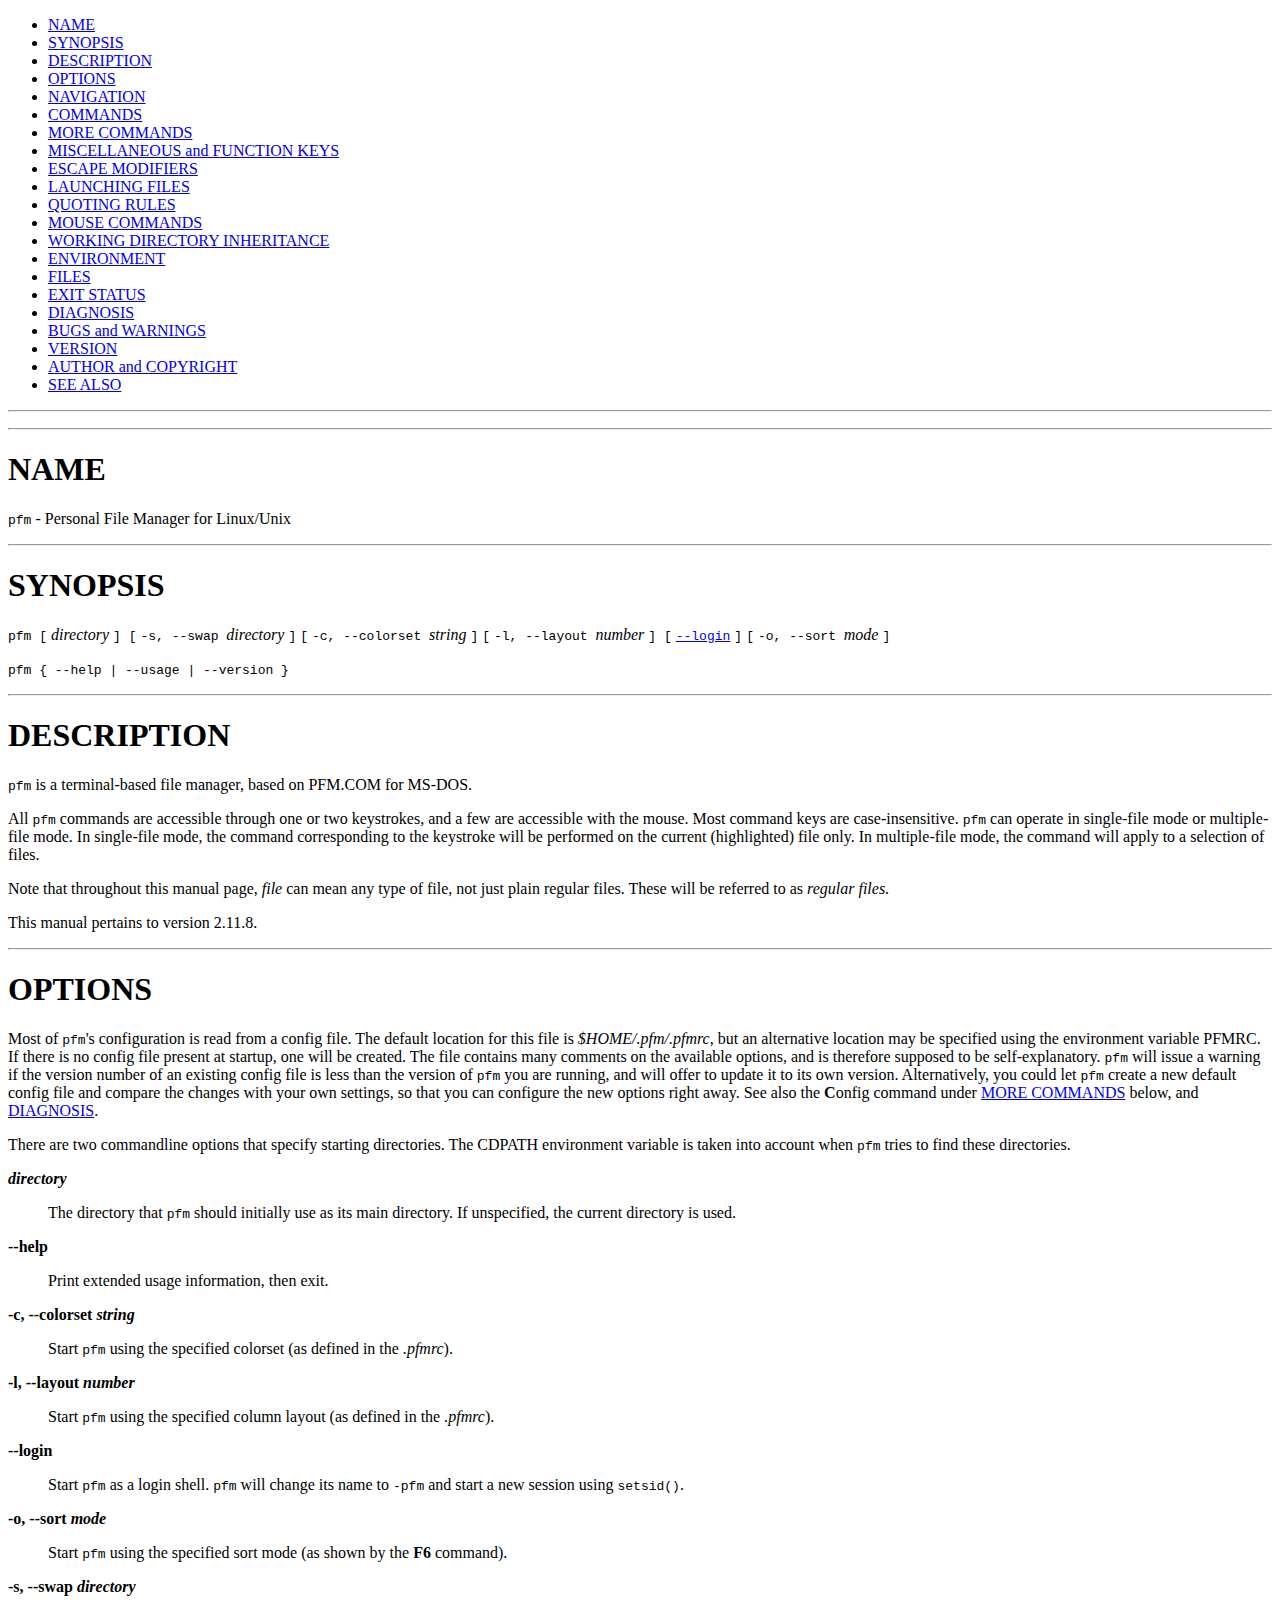
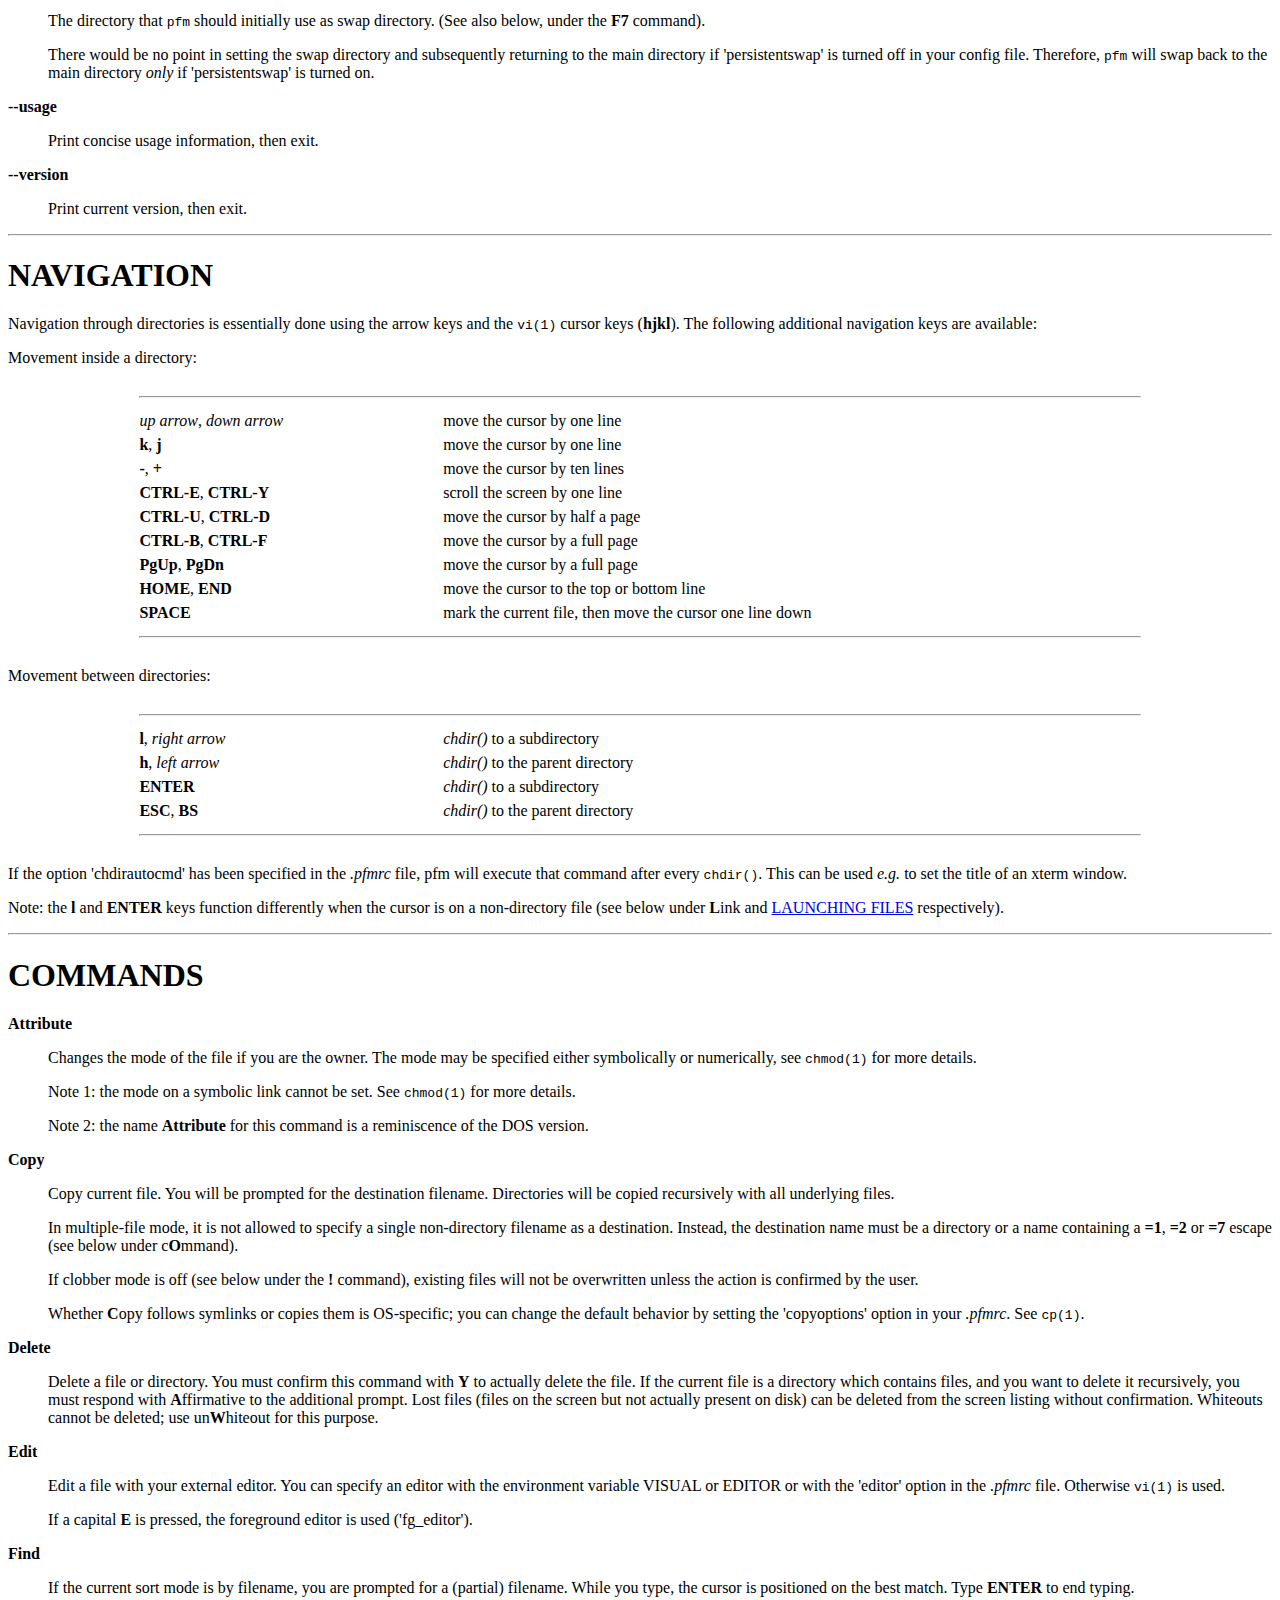
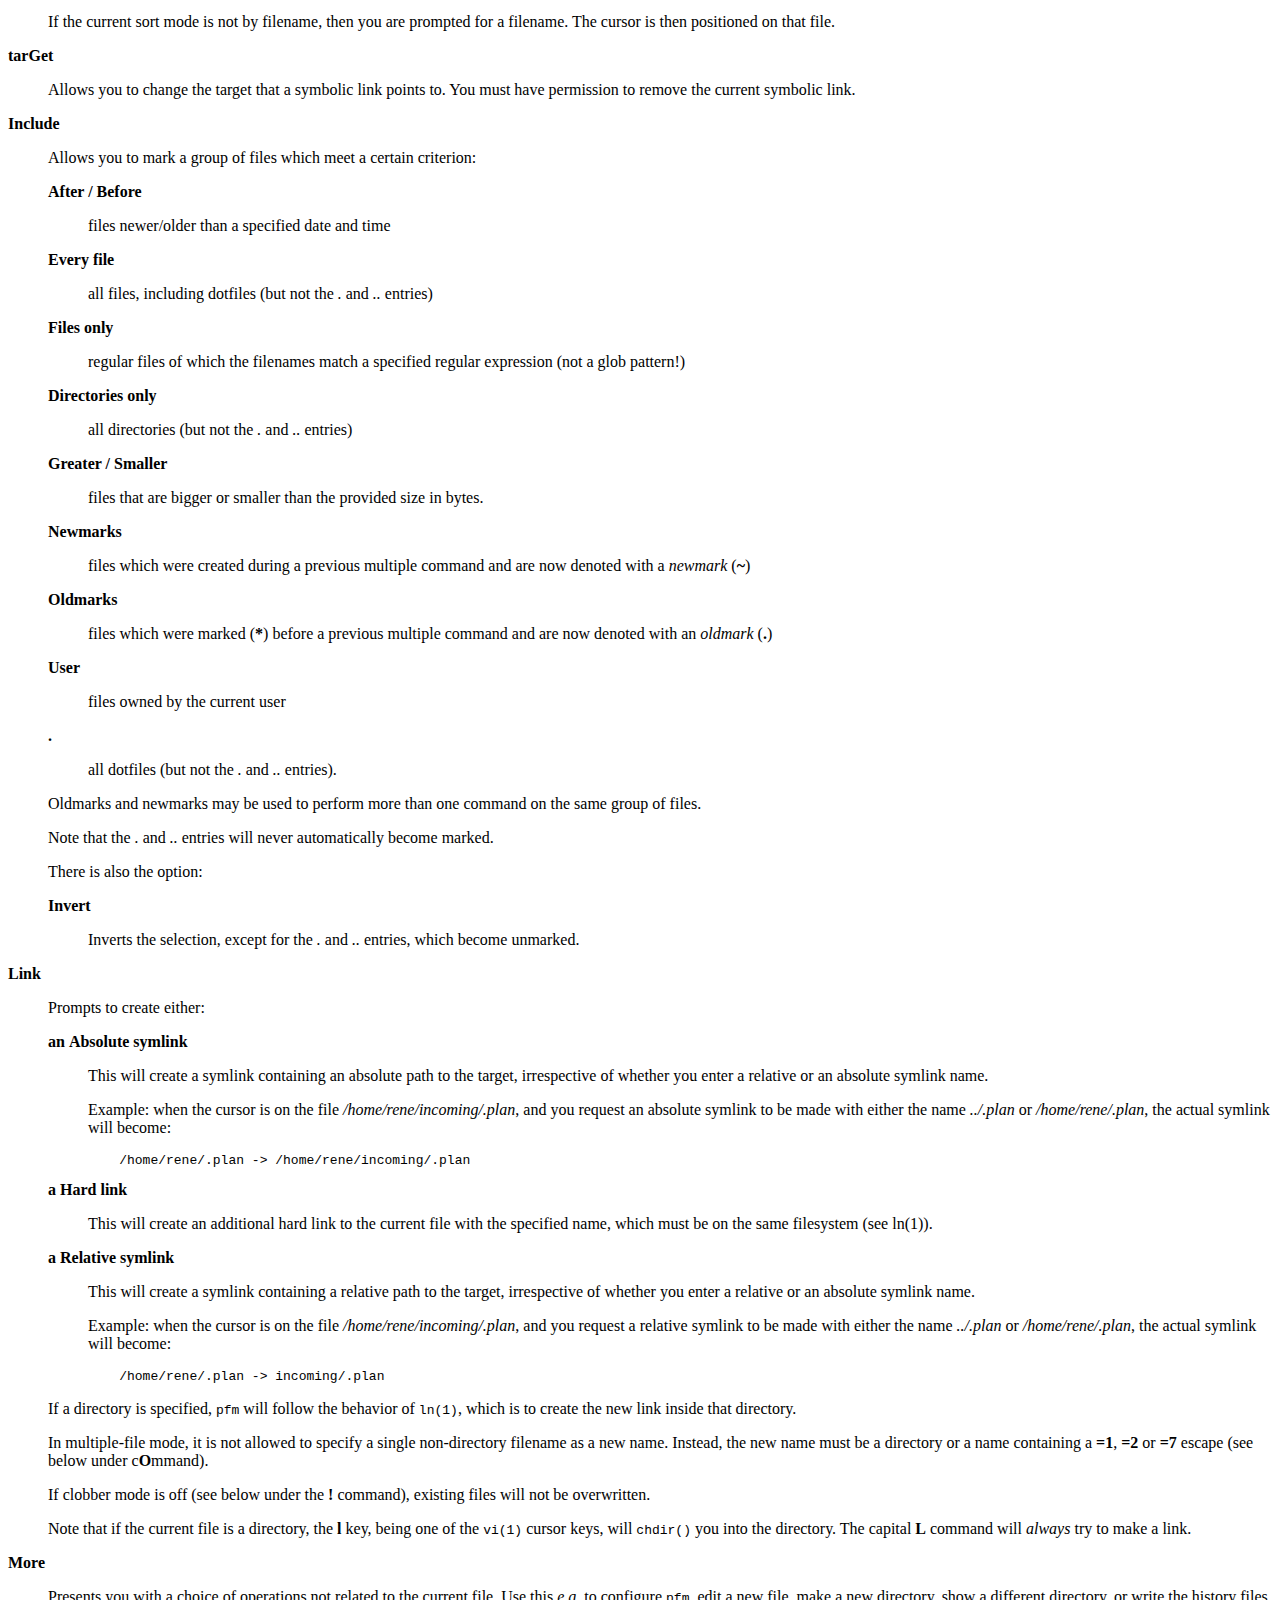
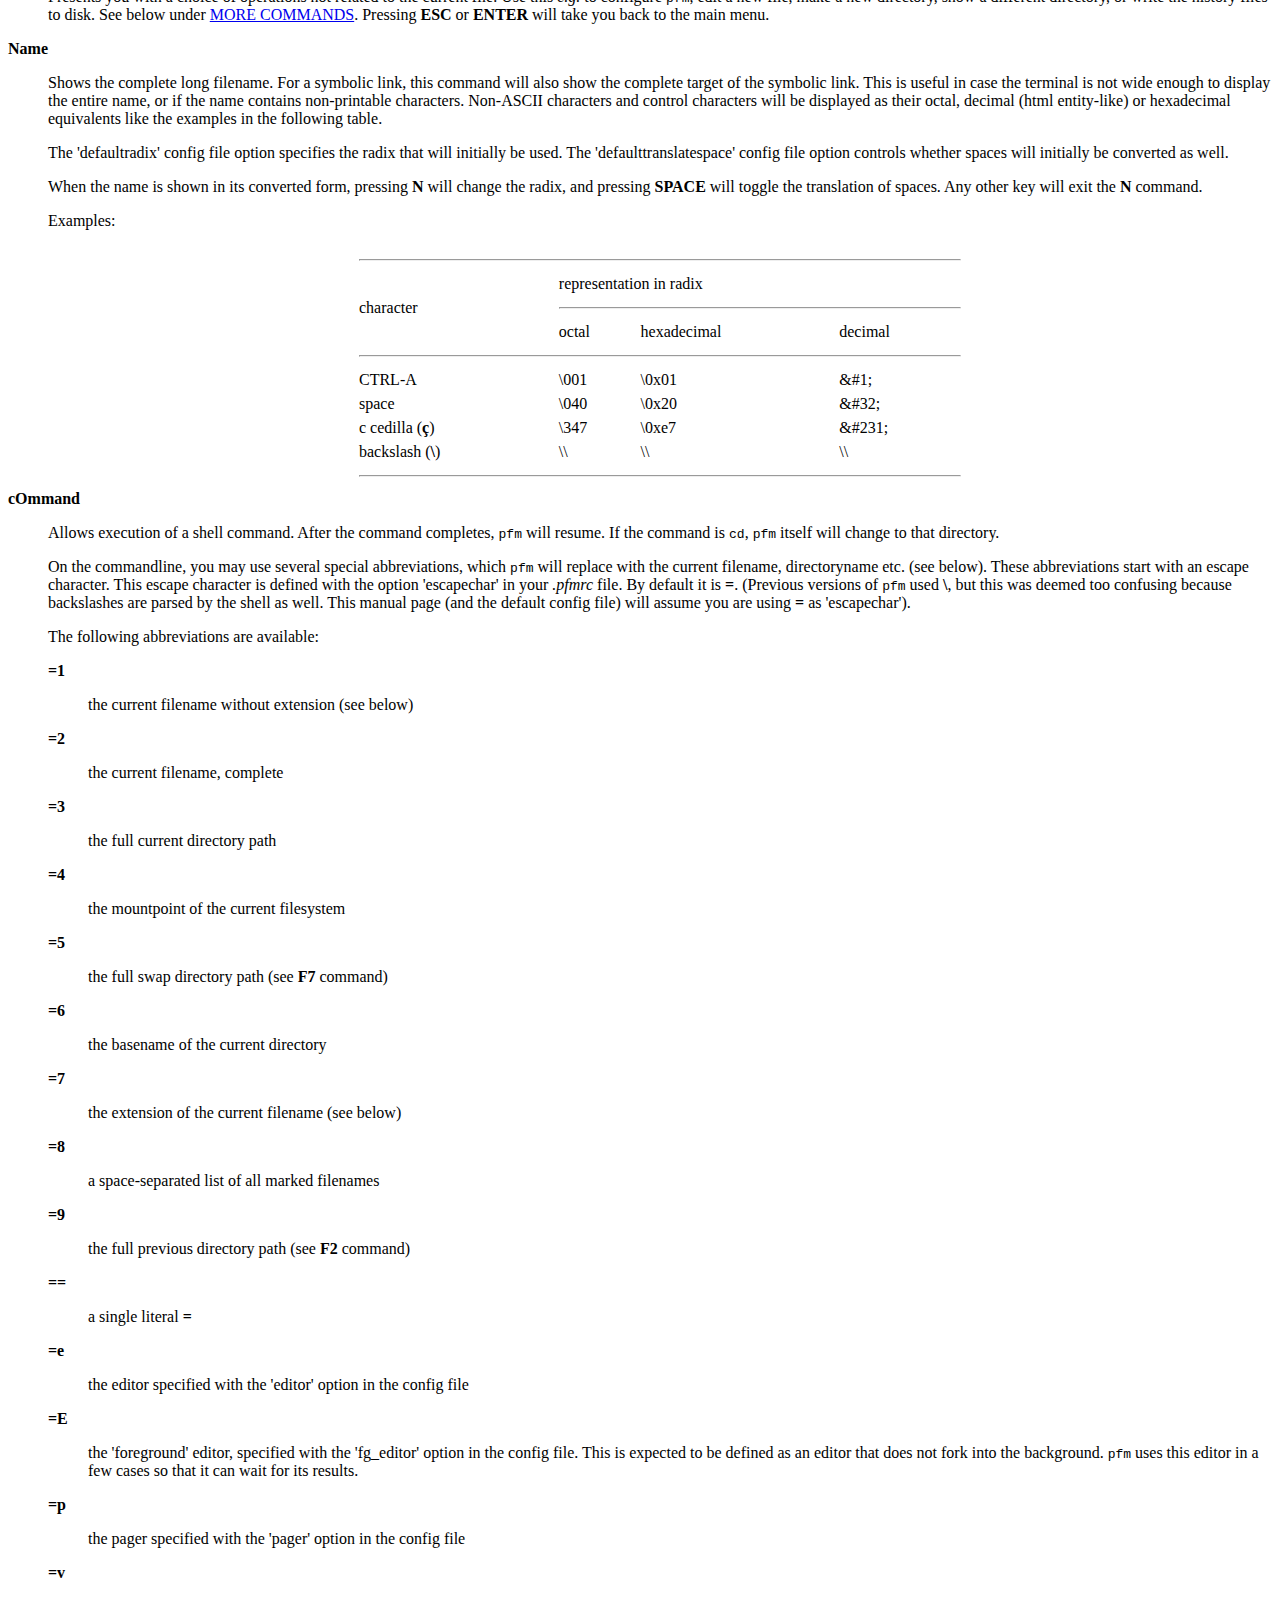
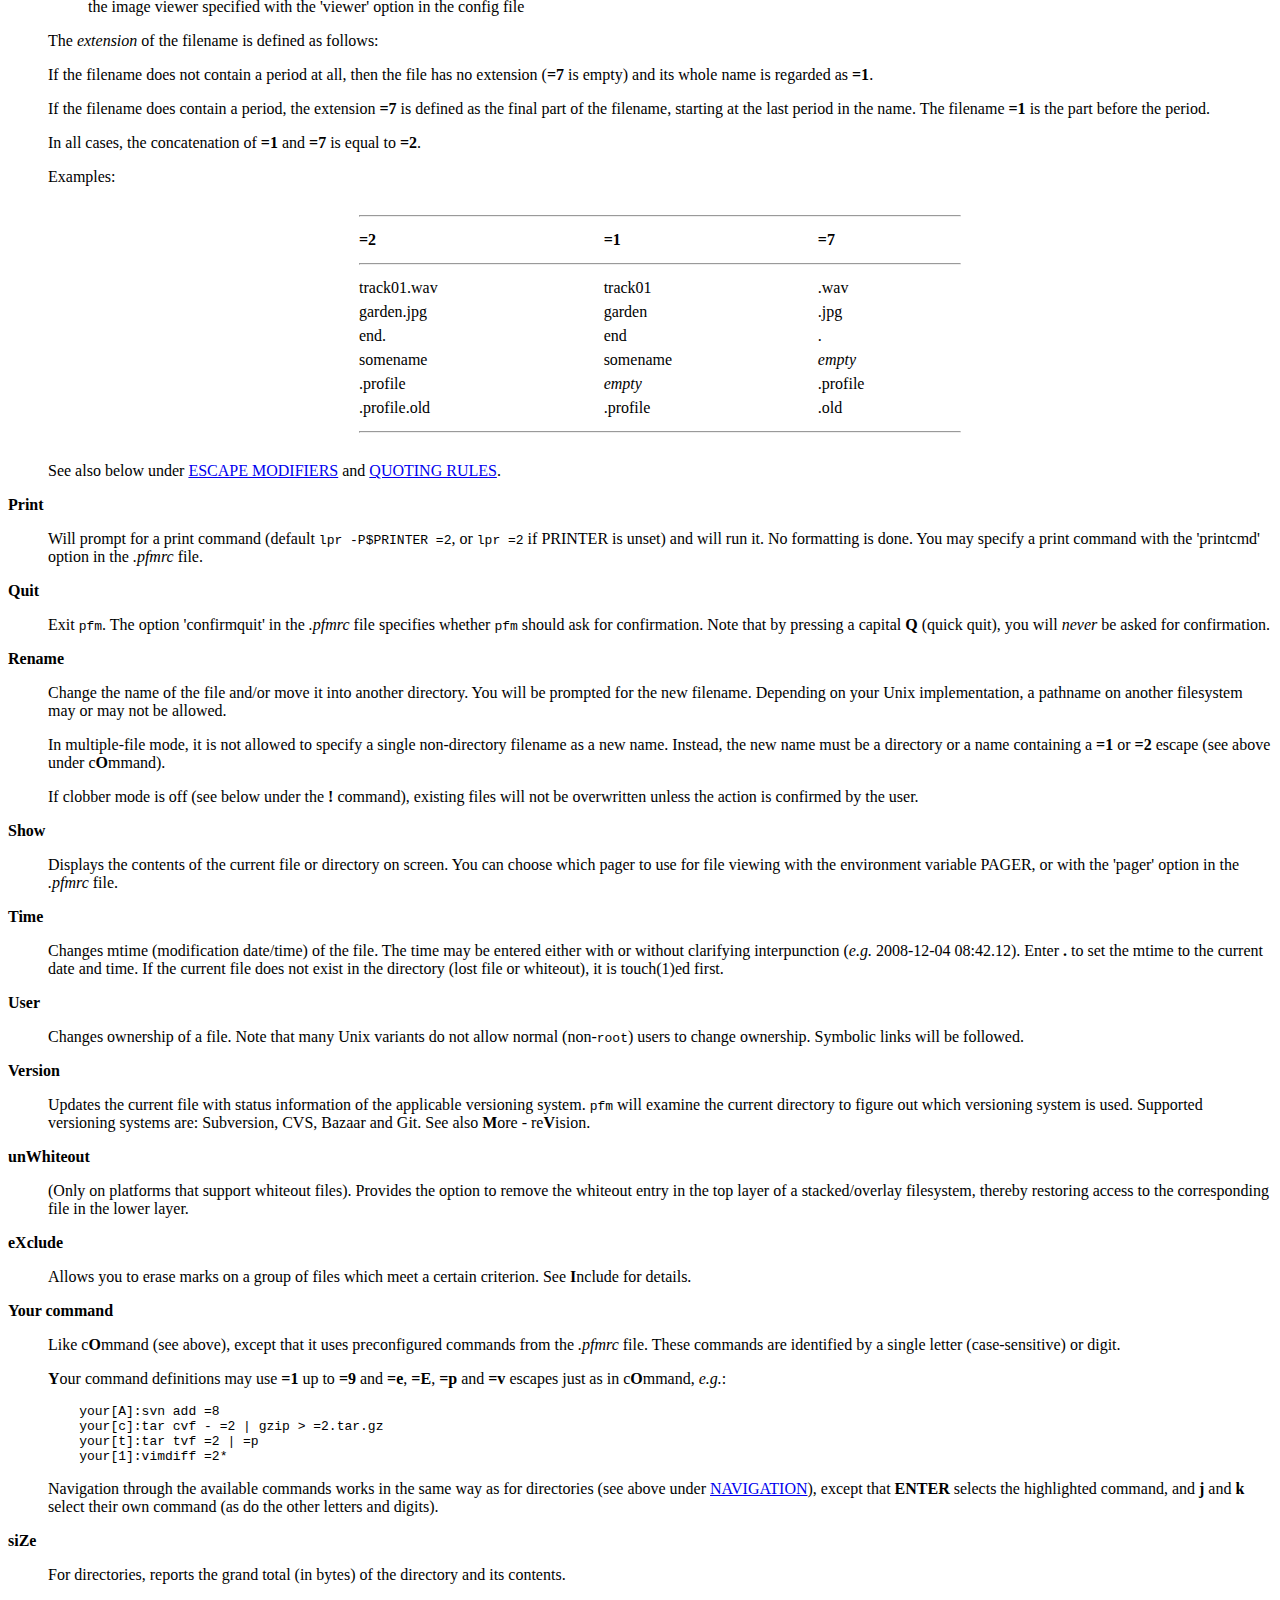
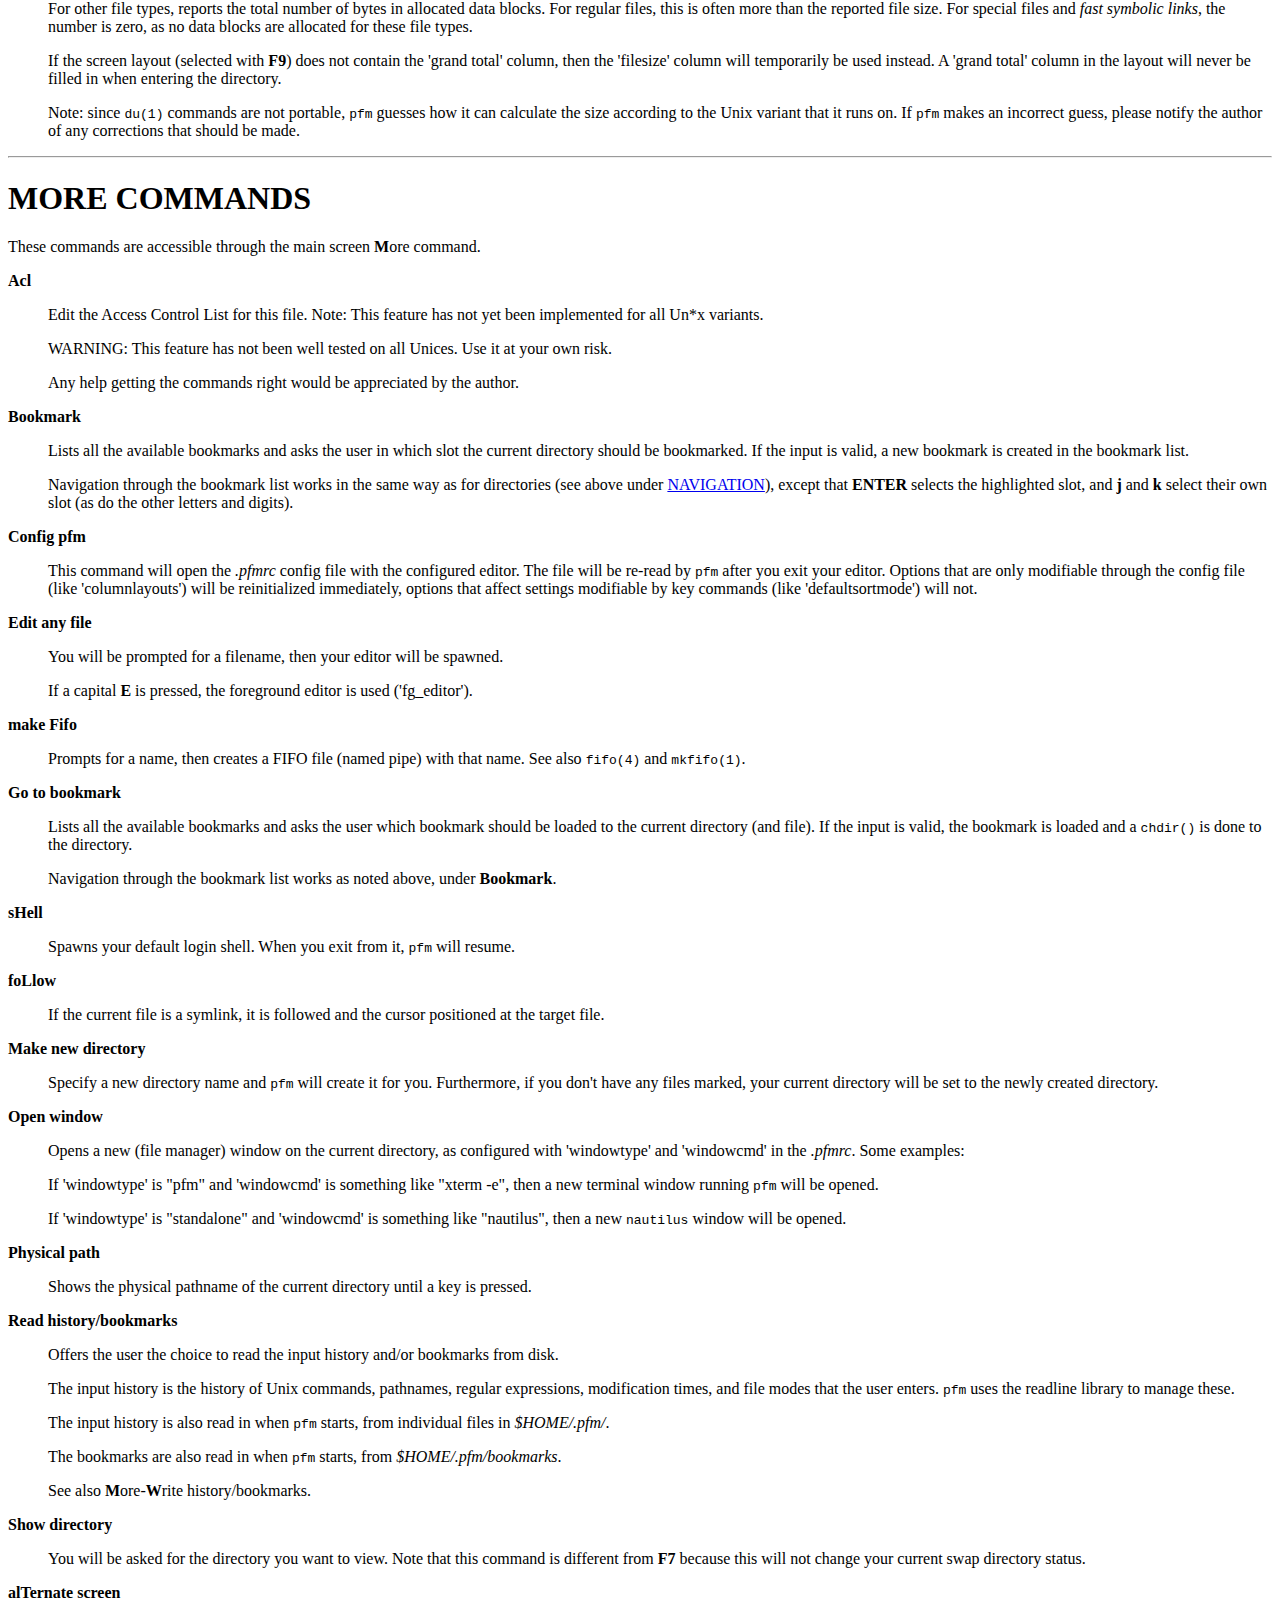
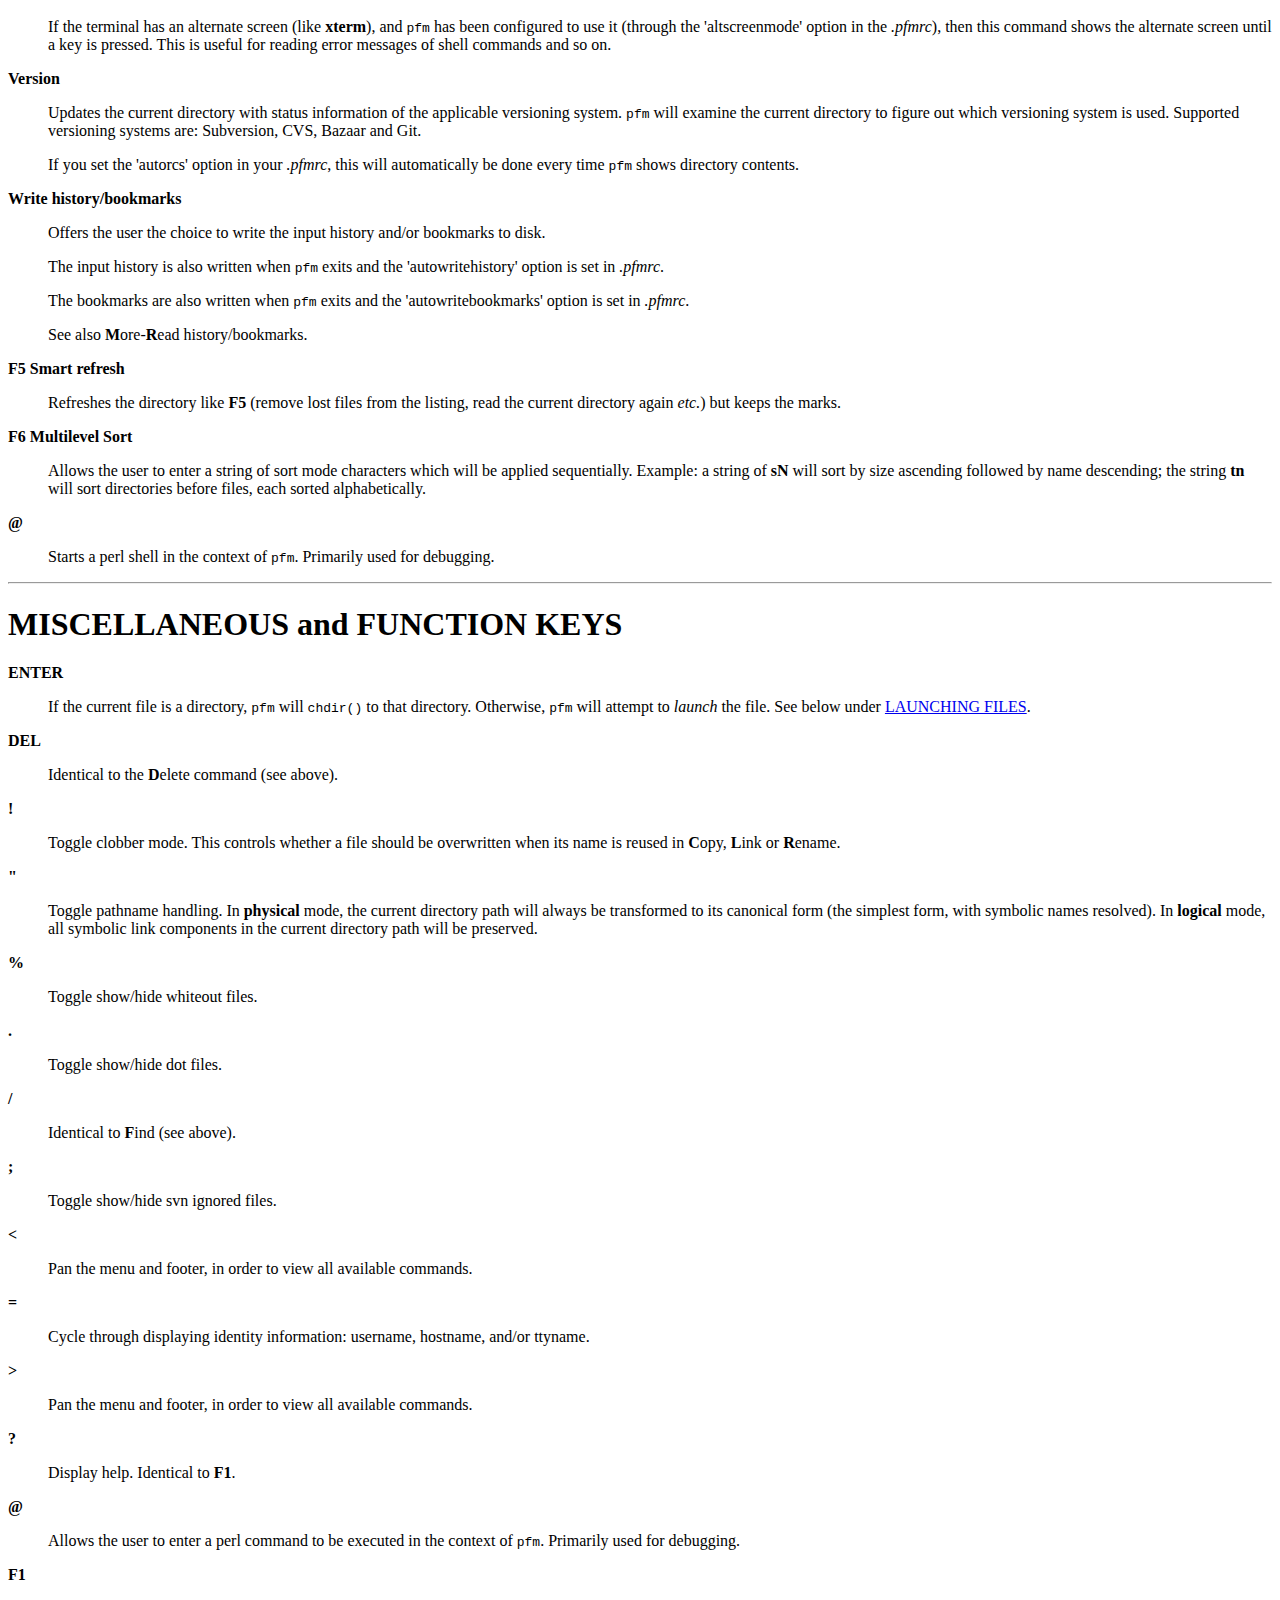
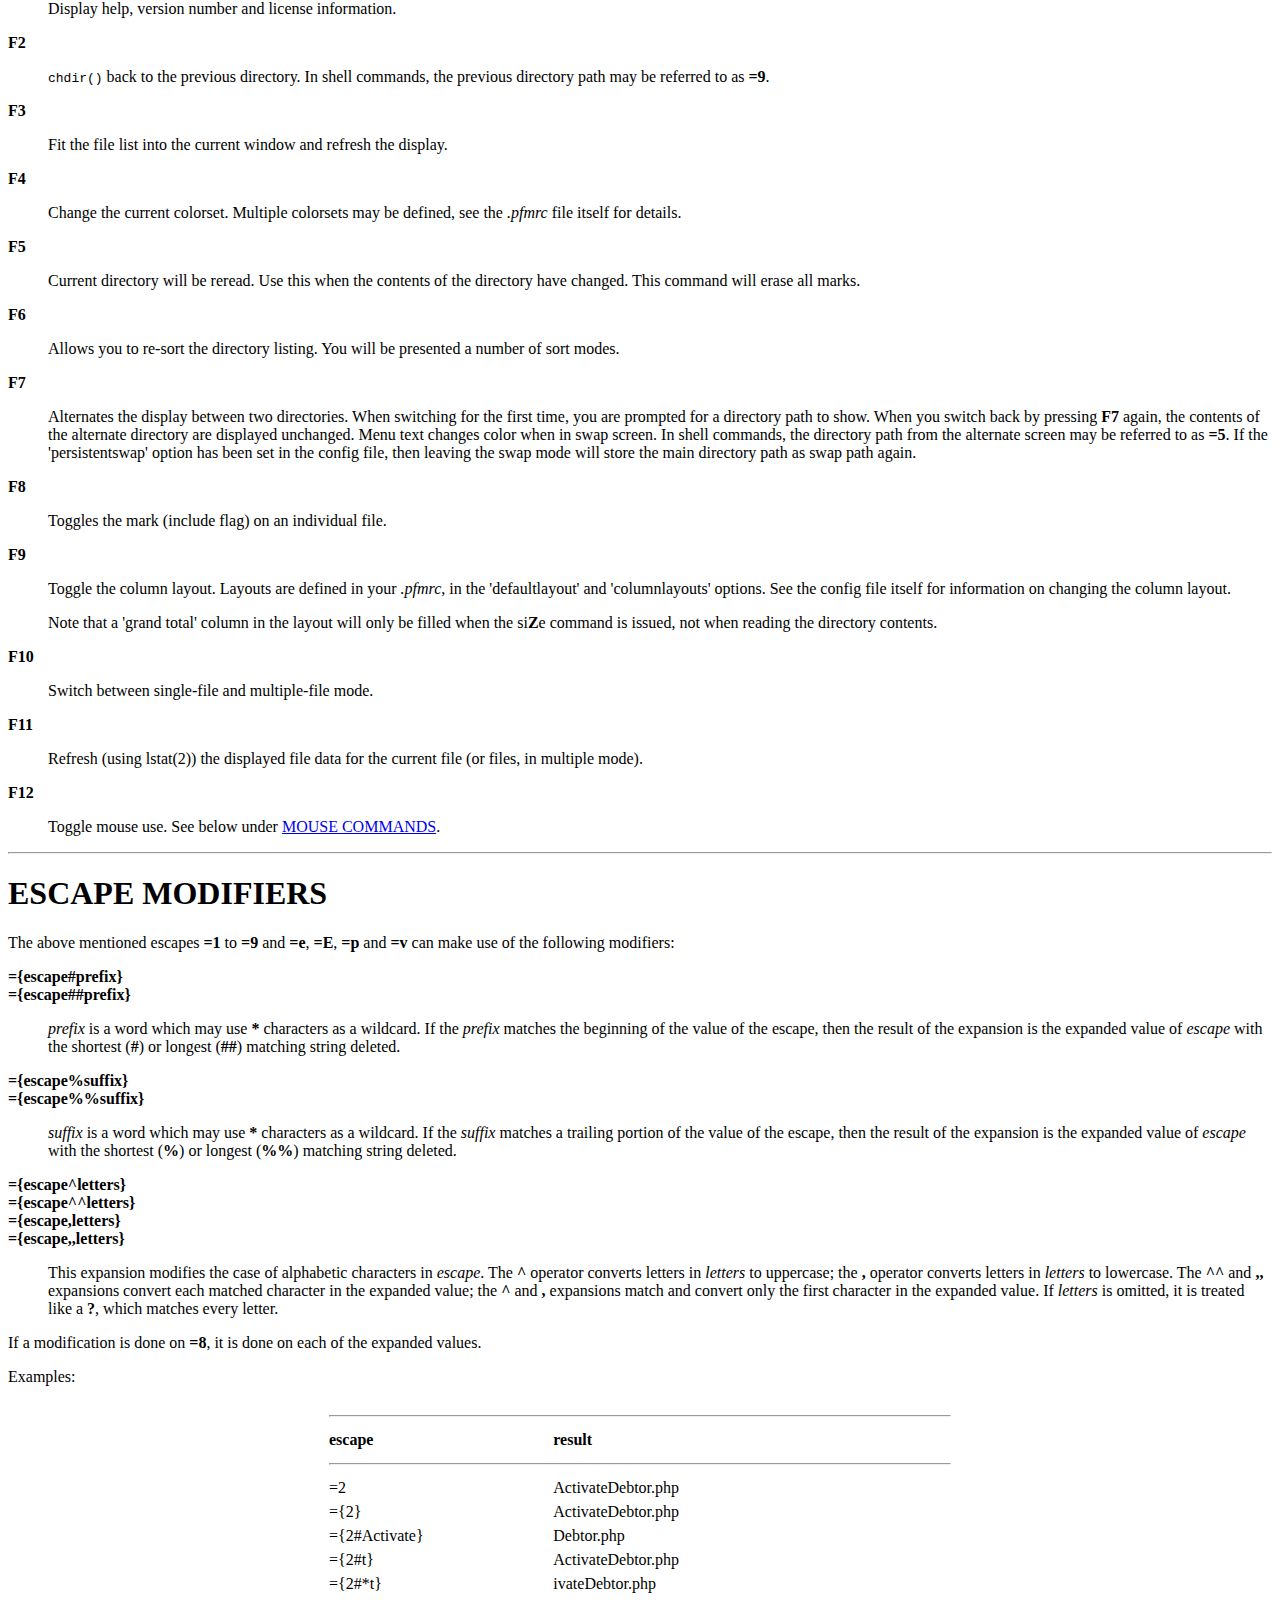
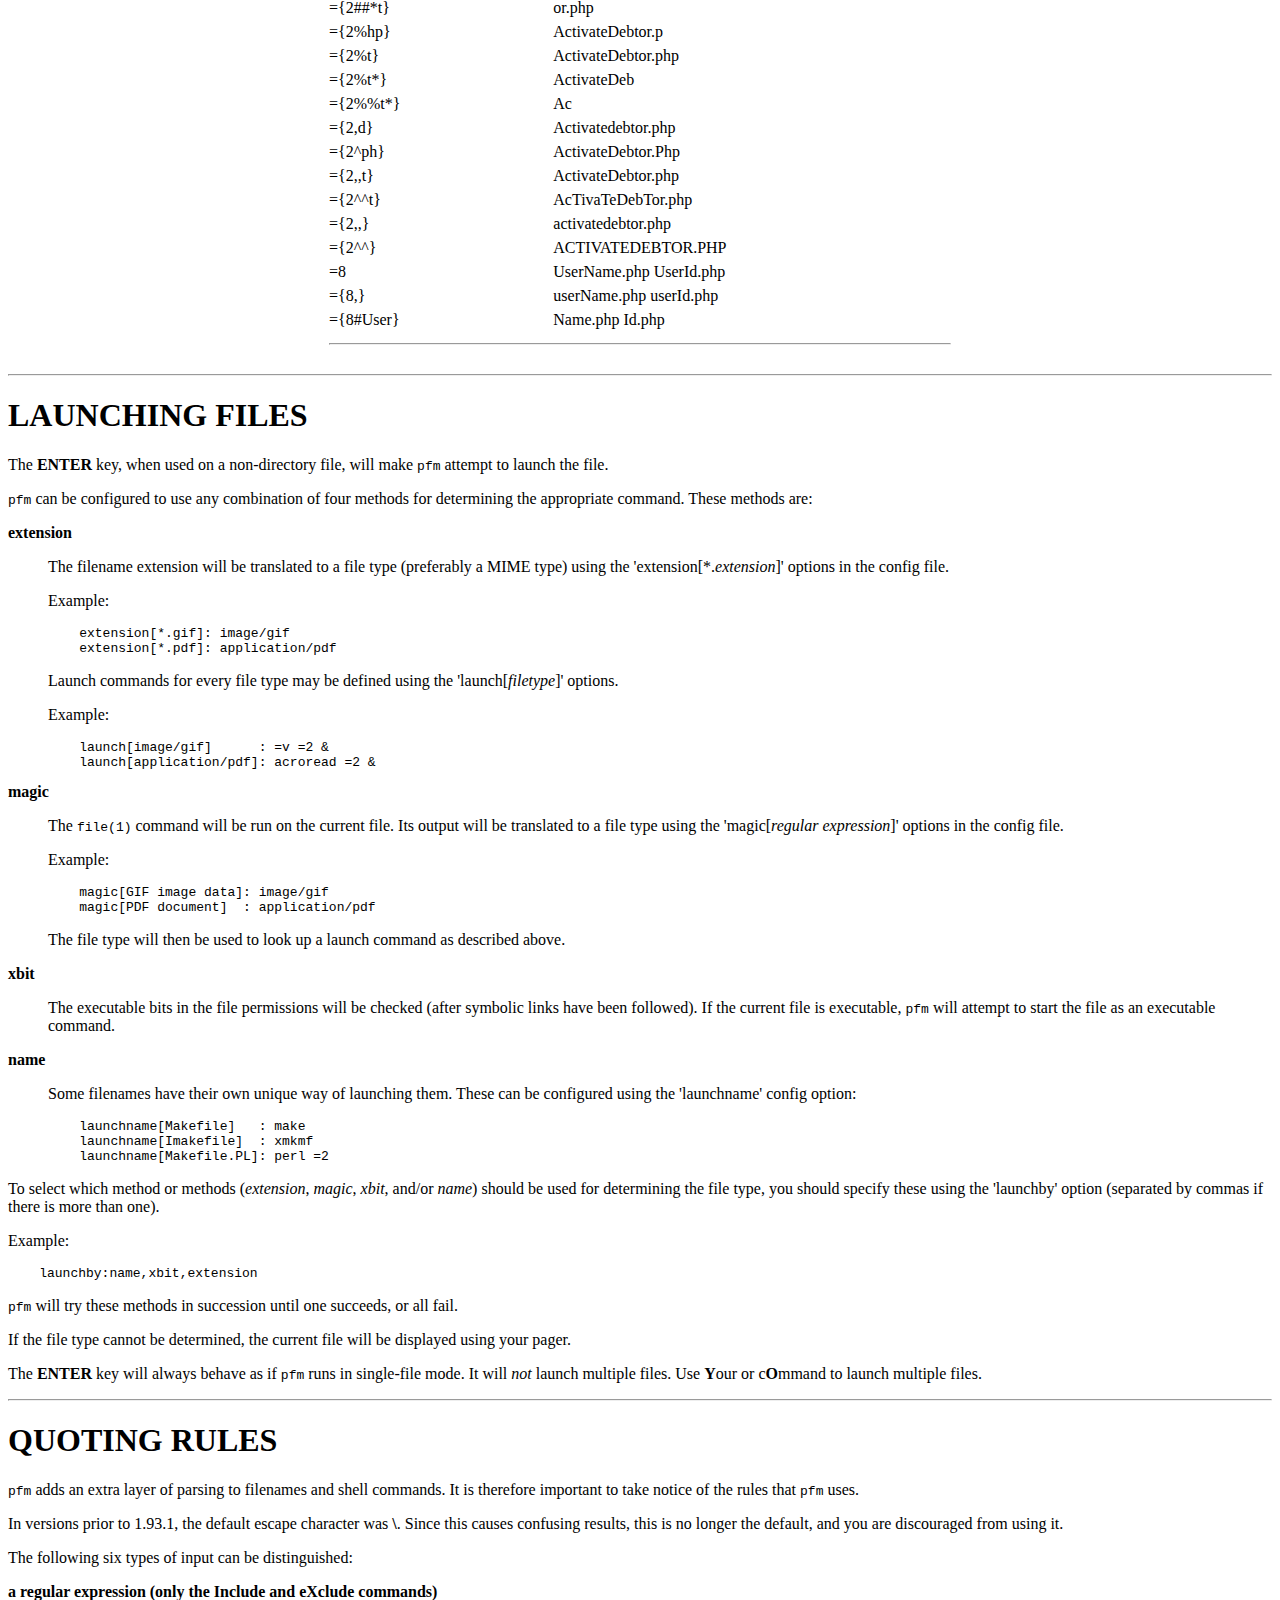
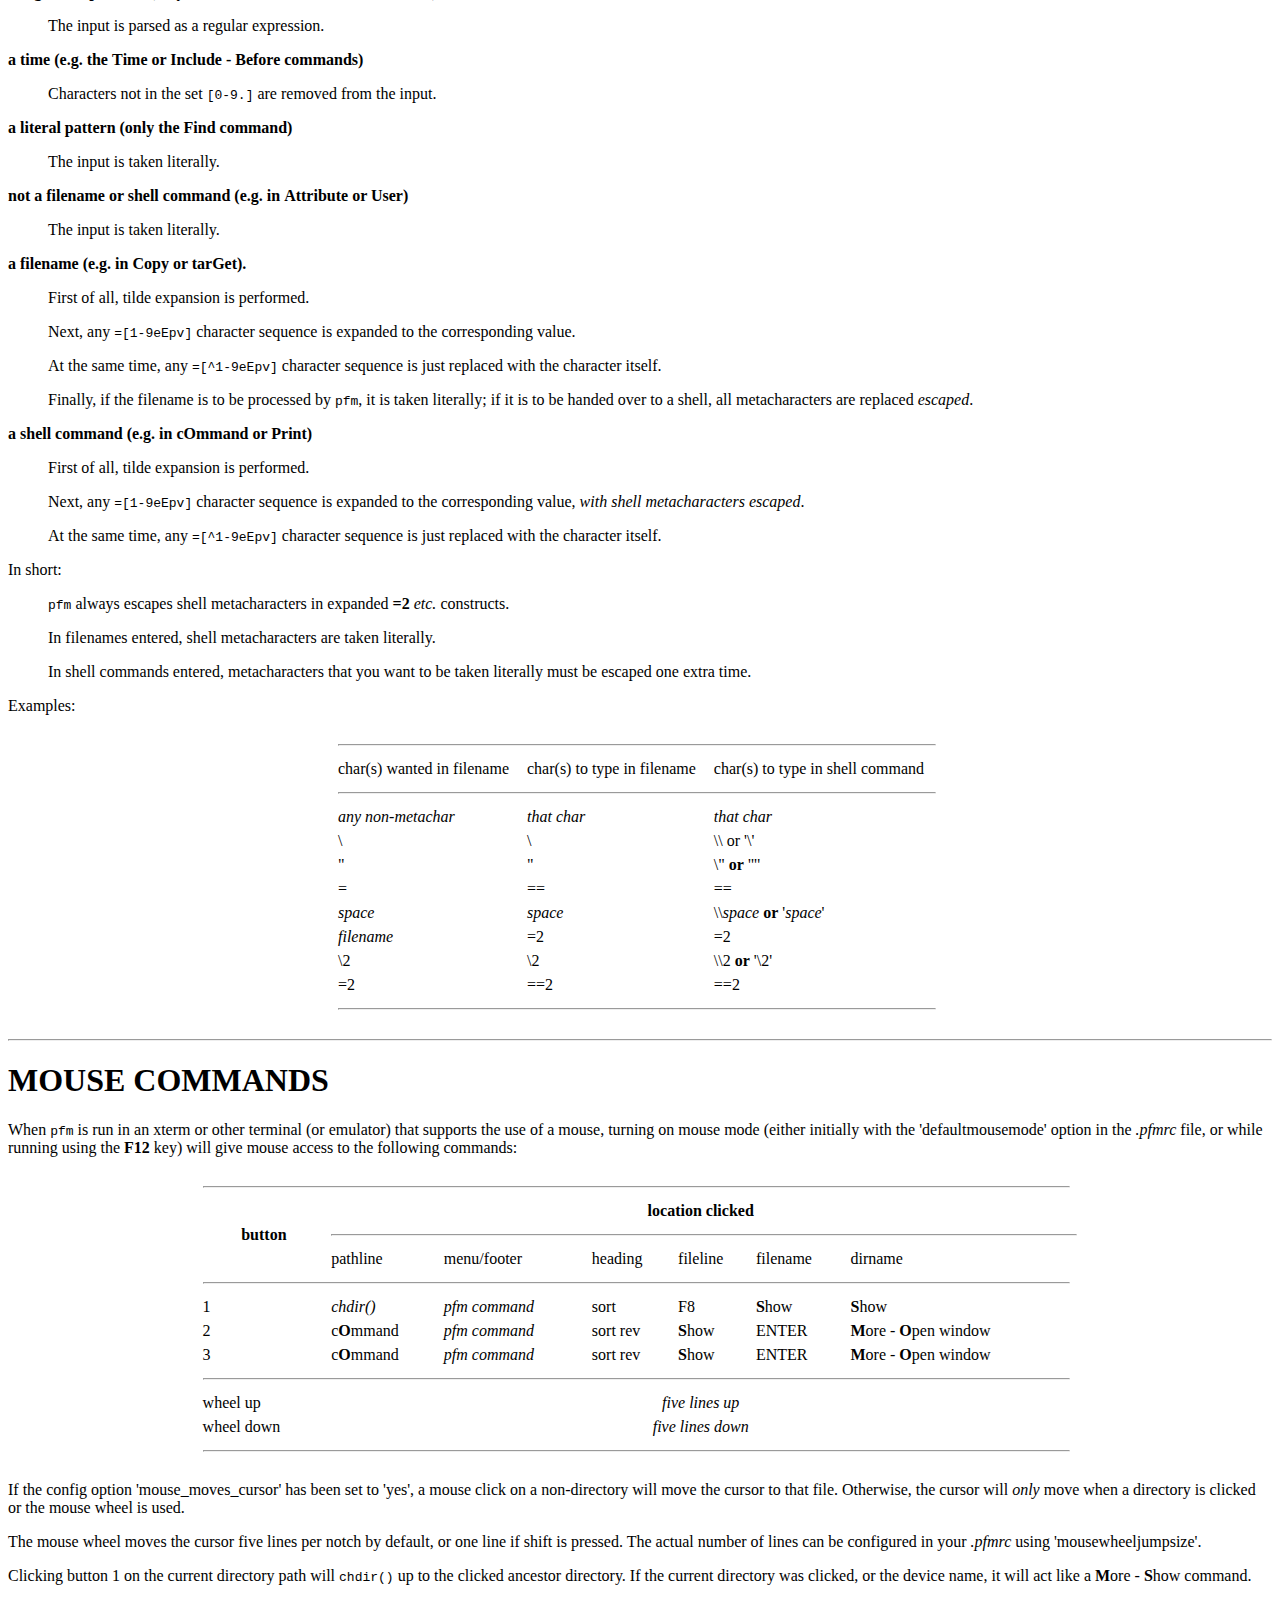
==== trunk/doc/pfm.html @ a26951df "Version 2.11.8" ====
<!DOCTYPE html PUBLIC "-//W3C//DTD XHTML 1.0 Strict//EN" "http://www.w3.org/TR/xhtml1/DTD/xhtml1-strict.dtd">
<html xmlns="http://www.w3.org/1999/xhtml">
<head>
<title>pfm - Personal File Manager for Linux/Unix</title>
<meta http-equiv="content-type" content="text/html; charset=utf-8" />
</head>

<body>


<!-- INDEX BEGIN -->
<div name="index">
<p><a name="__index__"></a></p>

<ul>

	<li><a href="#name">NAME</a></li>
	<li><a href="#synopsis">SYNOPSIS</a></li>
	<li><a href="#description">DESCRIPTION</a></li>
	<li><a href="#options">OPTIONS</a></li>
	<li><a href="#navigation">NAVIGATION</a></li>
	<li><a href="#commands">COMMANDS</a></li>
	<li><a href="#more_commands">MORE COMMANDS</a></li>
	<li><a href="#miscellaneous_and_function_keys">MISCELLANEOUS and FUNCTION KEYS</a></li>
	<li><a href="#escape_modifiers">ESCAPE MODIFIERS</a></li>
	<li><a href="#launching_files">LAUNCHING FILES</a></li>
	<li><a href="#quoting_rules">QUOTING RULES</a></li>
	<li><a href="#mouse_commands">MOUSE COMMANDS</a></li>
	<li><a href="#working_directory_inheritance">WORKING DIRECTORY INHERITANCE</a></li>
	<li><a href="#environment">ENVIRONMENT</a></li>
	<li><a href="#files">FILES</a></li>
	<li><a href="#exit_status">EXIT STATUS</a></li>
	<li><a href="#diagnosis">DIAGNOSIS</a></li>
	<li><a href="#bugs_and_warnings">BUGS and WARNINGS</a></li>
	<li><a href="#version">VERSION</a></li>
	<li><a href="#author_and_copyright">AUTHOR and COPYRIGHT</a></li>
	<li><a href="#see_also">SEE ALSO</a></li>
</ul>

<hr name="index" />
</div>
<!-- INDEX END -->

<p>
</p>
<hr />
<h1><a name="name">NAME</a></h1>
<p><code>pfm</code> - Personal File Manager for Linux/Unix</p>
<p>
</p>
<hr />
<h1><a name="synopsis">SYNOPSIS</a></h1>
<p><code>pfm [</code>&nbsp;<em>directory</em>&nbsp;<code>] [</code>&nbsp;<code>-s, --swap </code><em>directory</em>&nbsp;<code>]</code>
<code> [</code>&nbsp;<code>-c, --colorset </code><em>string</em>&nbsp;<code>]</code>
<code> [</code>&nbsp;<code>-l, --layout </code><em>number</em>&nbsp;<code>] [</code>&nbsp;<a href="#login"><code>--login</code></a>&nbsp;<code>]</code>
<code> [</code>&nbsp;<code>-o, --sort </code><em>mode</em>&nbsp;<code>]</code></p>
<p><code>pfm { --help | --usage | --version }</code></p>
<p>
</p>
<hr />
<h1><a name="description">DESCRIPTION</a></h1>
<p><code>pfm</code> is a terminal-based file manager, based on PFM.COM for MS-DOS.</p>
<p>All <code>pfm</code> commands are accessible through one or two keystrokes, and a few
are accessible with the mouse. Most command keys are case-insensitive. <code>pfm</code>
can operate in single-file mode or multiple-file mode. In single-file mode,
the command corresponding to the keystroke will be performed on the current
(highlighted) file only. In multiple-file mode, the command will apply to
a selection of files.</p>
<p>Note that throughout this manual page, <em>file</em> can mean any type of file,
not just plain regular files. These will be referred to as <em>regular files</em>.</p>
<p>
This manual pertains to version 2.11.8.
</p>
<hr />
<h1><a name="options">OPTIONS</a></h1>
<p>Most of <code>pfm</code>'s configuration is read from a config file. The default
location for this file is <em class="file">$HOME/.pfm/.pfmrc</em>, but an alternative location
may be specified using the environment variable PFMRC. If there is no
config file present at startup, one will be created. The file contains
many comments on the available options, and is therefore supposed to be
self-explanatory. <code>pfm</code> will issue a warning if the version number of an
existing config file is less than the version of <code>pfm</code> you are running, and
will offer to update it to its own version.  Alternatively, you could let
<code>pfm</code> create a new default config file and compare the changes with your
own settings, so that you can configure the new options right away. See
also the <strong>C</strong>onfig command under <a href="#more_commands">MORE COMMANDS</a> below, and <a href="#diagnosis">DIAGNOSIS</a>.</p>
<p>There are two commandline options that specify starting directories.
The CDPATH environment variable is taken into account when <code>pfm</code>
tries to find these directories.</p>
<dl>
<dt><strong><a name="directory" class="item"><em>directory</em></a></strong></dt>

<dd>
<p>The directory that <code>pfm</code> should initially use as its main directory. If
unspecified, the current directory is used.</p>
</dd>
<dt><strong><a name="help" class="item">--help</a></strong></dt>

<dd>
<p>Print extended usage information, then exit.</p>
</dd>
<dt><strong><a name="c_colorset_string" class="item">-c, --colorset <em>string</em></a></strong></dt>

<dd>
<p>Start <code>pfm</code> using the specified colorset (as defined in the <em class="file">.pfmrc</em>).</p>
</dd>
<dt><strong><a name="l_layout_number" class="item">-l, --layout <em>number</em></a></strong></dt>

<dd>
<p>Start <code>pfm</code> using the specified column layout (as defined in the <em class="file">.pfmrc</em>).</p>
</dd>
<dt><strong><a name="login" class="item">--login</a></strong></dt>

<dd>
<p>Start <code>pfm</code> as a login shell. <code>pfm</code> will change its name to <code>-pfm</code>
and start a new session using <code>setsid()</code>.</p>
</dd>
<dt><strong><a name="o_sort_mode" class="item">-o, --sort <em>mode</em></a></strong></dt>

<dd>
<p>Start <code>pfm</code> using the specified sort mode (as shown by the <strong>F6</strong> command).</p>
</dd>
<dt><strong><a name="s_swap_directory" class="item">-s, --swap <em>directory</em></a></strong></dt>

<dd>
<p>The directory that <code>pfm</code> should initially use as swap directory. (See
also below, under the <strong>F7</strong> command).</p>
<p>There would be no point in setting the swap directory and subsequently
returning to the main directory if 'persistentswap' is turned off in your
config file. Therefore, <code>pfm</code> will swap back to the main directory <em>only</em>
if 'persistentswap' is turned on.</p>
</dd>
<dt><strong><a name="usage" class="item">--usage</a></strong></dt>

<dd>
<p>Print concise usage information, then exit.</p>
</dd>
<dt><strong><a name="version" class="item">--version</a></strong></dt>

<dd>
<p>Print current version, then exit.</p>
</dd>
</dl>
<p>
</p>
<hr />
<h1><a name="navigation">NAVIGATION</a></h1>
<p>Navigation through directories is essentially done using the arrow keys
and the <code>vi(1)</code> cursor keys (<strong>hjkl</strong>). The following additional navigation
keys are available:</p>
<p>Movement inside a directory:</p>
<table border="0" cellspacing="4" align="center" width="80%">
<tr><td colspan="2"><hr /></td></tr>
<tr>
	<td width="30%"><i>up arrow</i>, <i>down arrow</i></td>
	<td>move the cursor by one line</td>
</tr>
<tr>
	<td><b>k</b>, <b>j</b></td>
	<td>move the cursor by one line</td>
</tr>
<tr>
	<td><b>-</b>, <b>+</b></td>
	<td>move the cursor by ten lines</td>
</tr>
<tr>
	<td><b>CTRL-E</b>, <b>CTRL-Y</b></td>
	<td>scroll the screen by one line</td>
</tr>
<tr>
	<td><b>CTRL-U</b>, <b>CTRL-D</b></td>
	<td>move the cursor by half a page</td>
</tr>
<tr>
	<td><b>CTRL-B</b>, <b>CTRL-F</b></td>
	<td>move the cursor by a full page</td>
</tr>
<tr>
	<td><b>PgUp</b>, <b>PgDn</b></td>
	<td>move the cursor by a full page</td>
</tr>
<tr>
	<td><b>HOME</b>, <b>END</b></td>
	<td>move the cursor to the top or bottom line</td>
</tr>
<tr>
	<td><b>SPACE</b></td>
	<td>mark the current file, then move the cursor one line down</td>
</tr>
</tr>
<tr><td colspan="2"><hr /></td></tr>
</table><p>Movement between directories:</p>
<table border="0" cellspacing="4" align="center" width="80%">
<tr><td colspan="2"><hr /></td></tr>
<tr>
	<td width="30%"><b>l</b>, <i>right arrow</i></td>
	<td><i>chdir()</i> to a subdirectory</td>
</tr>
<tr>
	<td><b>h</b>, <i>left arrow</i></td>
	<td><i>chdir()</i> to the parent directory</td>
</tr>
<tr>
	<td><b>ENTER</b></td>
	<td><i>chdir()</i> to a subdirectory</td>
</tr>
<tr>
	<td><b>ESC</b>, <b>BS</b></td>
	<td><i>chdir()</i> to the parent directory</td>
</tr>
<tr><td colspan="2"><hr /></td></tr>
</table><p>If the option 'chdirautocmd' has been specified in the <em class="file">.pfmrc</em> file,
pfm will execute that command after every <code>chdir()</code>. This can be used
<em>e.g.</em> to set the title of an xterm window.</p>
<p>Note: the <strong>l</strong> and <strong>ENTER</strong> keys function differently when the cursor
is on a non-directory file (see below under <strong>L</strong>ink and
<a href="#launching_files">LAUNCHING FILES</a> respectively).</p>
<p>
</p>
<hr />
<h1><a name="commands">COMMANDS</a></h1>
<dl>
<dt><strong><a name="attribute" class="item"><strong>Attribute</strong></a></strong></dt>

<dd>
<p>Changes the mode of the file if you are the owner. The mode may be specified
either symbolically or numerically, see <code>chmod(1)</code> for more details.</p>
<p>Note 1: the mode on a symbolic link cannot be set. See <code>chmod(1)</code> for more
details.</p>
<p>Note 2: the name <strong>Attribute</strong> for this command is a reminiscence of the DOS
version.</p>
</dd>
<dt><strong><a name="copy" class="item"><strong>Copy</strong></a></strong></dt>

<dd>
<p>Copy current file. You will be prompted for the destination filename.
Directories will be copied recursively with all underlying files.</p>
<p>In multiple-file mode, it is not allowed to specify a single non-directory
filename as a destination. Instead, the destination name must be a
directory or a name containing a <strong>=1</strong>, <strong>=2</strong> or <strong>=7</strong> escape (see below
under c<strong>O</strong>mmand).</p>
<p>If clobber mode is off (see below under the <strong>!</strong> command), existing files
will not be overwritten unless the action is confirmed by the user.</p>
<p>Whether <strong>C</strong>opy follows symlinks or copies them is OS-specific; you can
change the default behavior by setting the 'copyoptions' option in your
<em class="file">.pfmrc</em>. See <code>cp(1)</code>.</p>
</dd>
<dt><strong><a name="delete" class="item"><strong>Delete</strong></a></strong></dt>

<dd>
<p>Delete a file or directory. You must confirm this command with <strong>Y</strong>
to actually delete the file. If the current file is a directory which
contains files, and you want to delete it recursively, you must respond with
<strong>A</strong>ffirmative to the additional prompt. Lost files (files on the screen
but not actually present on disk) can be deleted from the screen listing
without confirmation. Whiteouts cannot be deleted; use un<strong>W</strong>hiteout for
this purpose.</p>
</dd>
<dt><strong><a name="edit" class="item"><strong>Edit</strong></a></strong></dt>

<dd>
<p>Edit a file with your external editor. You can specify an editor with the
environment variable VISUAL or EDITOR or with the 'editor' option
in the <em class="file">.pfmrc</em> file. Otherwise <code>vi(1)</code> is used.</p>
<p>If a capital <strong>E</strong> is pressed, the foreground editor is used ('fg_editor').</p>
</dd>
<dt><strong><a name="find" class="item"><strong>Find</strong></a></strong></dt>

<dd>
<p>If the current sort mode is by filename, you are prompted for a (partial)
filename. While you type, the cursor is positioned on the best match.
Type <strong>ENTER</strong> to end typing.</p>
<p>If the current sort mode is not by filename, then you are prompted for a
filename. The cursor is then positioned on that file.</p>
</dd>
<dt><strong><a name="target" class="item"><strong>tarGet</strong></a></strong></dt>

<dd>
<p>Allows you to change the target that a symbolic link points to. You must
have permission to remove the current symbolic link.</p>
</dd>
<dt><strong><a name="include" class="item"><strong>Include</strong></a></strong></dt>

<dd>
<p>Allows you to mark a group of files which meet a certain criterion:</p>
<dl>
<dt><strong><a name="after_before" class="item"><strong>A</strong>fter / <strong>B</strong>efore</a></strong></dt>

<dd>
<p>files newer/older than a specified date and time</p>
</dd>
<dt><strong><a name="every_file" class="item"><strong>E</strong>very file</a></strong></dt>

<dd>
<p>all files, including dotfiles (but not the <em class="file">.</em> and <em class="file">..</em> entries)</p>
</dd>
<dt><strong><a name="files_only" class="item"><strong>F</strong>iles only</a></strong></dt>

<dd>
<p>regular files of which the filenames match a specified regular expression
(not a glob pattern!)</p>
</dd>
<dt><strong><a name="directories_only" class="item"><strong>D</strong>irectories only</a></strong></dt>

<dd>
<p>all directories (but not the <em class="file">.</em> and <em class="file">..</em> entries)</p>
</dd>
<dt><strong><a name="greater_smaller" class="item"><strong>G</strong>reater / <strong>S</strong>maller</a></strong></dt>

<dd>
<p>files that are bigger or smaller than the provided size in bytes.</p>
</dd>
<dt><strong><a name="newmarks" class="item"><strong>N</strong>ewmarks</a></strong></dt>

<dd>
<p>files which were created during a previous multiple command and are now
denoted with a <em>newmark</em> (<strong>~</strong>)</p>
</dd>
<dt><strong><a name="oldmarks" class="item"><strong>O</strong>ldmarks</a></strong></dt>

<dd>
<p>files which were marked (<strong>*</strong>) before a previous multiple command and are
now denoted with an <em>oldmark</em> (<strong>.</strong>)</p>
</dd>
<dt><strong><a name="user" class="item"><strong>U</strong>ser</a></strong></dt>

<dd>
<p>files owned by the current user</p>
</dd>
<dt><strong><a name="_" class="item"><strong>.</strong></a></strong></dt>

<dd>
<p>all dotfiles (but not the <em class="file">.</em> and <em class="file">..</em> entries).</p>
</dd>
</dl>
<p>Oldmarks and newmarks may be used to perform more than one command on the
same group of files.</p>
<p>Note that the <em class="file">.</em> and <em class="file">..</em> entries will never automatically become marked.</p>
<p>There is also the option:</p>
<dl>
<dt><strong><a name="invert" class="item"><strong>I</strong>nvert</a></strong></dt>

<dd>
<p>Inverts the selection, except for the <em class="file">.</em> and <em class="file">..</em> entries, which become
unmarked.</p>
</dd>
</dl>
</dd>
<dt><strong><a name="link" class="item"><strong>Link</strong></a></strong></dt>

<dd>
<p>Prompts to create either:</p>
<dl>
<dt><strong><a name="an_absolute_symlink" class="item">an <strong>A</strong>bsolute symlink</a></strong></dt>

<dd>
<p>This will create a symlink containing an absolute path to the target,
irrespective of whether you enter a relative or an absolute symlink name.</p>
<p>Example: when the cursor is on the file <em class="file">/home/rene/incoming/.plan</em>,
and you request an absolute symlink to be made with either the name
<em class="file">../.plan</em> or <em class="file">/home/rene/.plan</em>, the actual symlink will become:</p>
<pre>
    /home/rene/.plan -&gt; /home/rene/incoming/.plan</pre>
</dd>
<dt><strong><a name="a_hard_link" class="item">a <strong>H</strong>ard link</a></strong></dt>

<dd>
<p>This will create an additional hard link to the current file with the
specified name, which must be on the same filesystem (see ln(1)).</p>
</dd>
<dt><strong><a name="a_relative_symlink" class="item">a <strong>R</strong>elative symlink</a></strong></dt>

<dd>
<p>This will create a symlink containing a relative path to the target,
irrespective of whether you enter a relative or an absolute symlink name.</p>
<p>Example: when the cursor is on the file <em class="file">/home/rene/incoming/.plan</em>,
and you request a relative symlink to be made with either the name
<em class="file">../.plan</em> or <em class="file">/home/rene/.plan</em>, the actual symlink will become:</p>
<pre>
    /home/rene/.plan -&gt; incoming/.plan</pre>
</dd>
</dl>
<p>If a directory is specified, <code>pfm</code> will follow the behavior of <code>ln(1)</code>,
which is to create the new link inside that directory.</p>
<p>In multiple-file mode, it is not allowed to specify a single non-directory
filename as a new name. Instead, the new name must be a directory or a
name containing a <strong>=1</strong>, <strong>=2</strong> or <strong>=7</strong> escape (see below under c<strong>O</strong>mmand).</p>
<p>If clobber mode is off (see below under the <strong>!</strong> command), existing files
will not be overwritten.</p>
<p>Note that if the current file is a directory, the <strong>l</strong> key, being one of
the <code>vi(1)</code> cursor keys, will <code>chdir()</code> you into the directory. The capital <strong>L</strong>
command will <em>always</em> try to make a link.</p>
</dd>
<dt><strong><a name="more" class="item"><strong>More</strong></a></strong></dt>

<dd>
<p>Presents you with a choice of operations not related to the current
file. Use this <em>e.g.</em> to configure <code>pfm</code>, edit a new file, make a
new directory, show a different directory, or write the history files to
disk. See below under <a href="#more_commands">MORE COMMANDS</a>. Pressing <strong>ESC</strong> or <strong>ENTER</strong> will
take you back to the main menu.</p>
</dd>
<dt><strong><a name="name" class="item"><strong>Name</strong></a></strong></dt>

<dd>
<p>Shows the complete long filename. For a symbolic link, this command
will also show the complete target of the symbolic link. This is useful
in case the terminal is not wide enough to display the entire name, or
if the name contains non-printable characters. Non-ASCII characters and
control characters will be displayed as their octal, decimal (html
entity-like) or hexadecimal equivalents like the examples in the following
table.</p>
<p>The 'defaultradix' config file option specifies the radix that will
initially be used.  The 'defaulttranslatespace' config file option
controls whether spaces will initially be converted as well.</p>
<p>When the name is shown in its converted form, pressing <strong>N</strong> will change
the radix, and pressing <strong>SPACE</strong> will toggle the translation of spaces.
Any other key will exit the <strong>N</strong> command.</p>
<p>Examples:</p>
<table border="0" cellspacing="4" align="center" width="50%">
<tr><td colspan="4"><hr /></td></tr>
<tr>
	<td rowspan="3">character</td>
	<td colspan="3">representation in radix</td>
</tr>
<tr>
	<td colspan="3"><hr /></td>
</tr>
<tr>
	<td>octal</td>
	<td>hexadecimal</td>
	<td>decimal</td>
</tr>
<tr><td colspan="4"><hr /></td></tr>
<tr>
	<td>CTRL-A</td>
	<td>\001</td>
	<td>\0x01</td>
	<td>&amp;#1;</td>
</tr>
<tr>
	<td>space</td>
	<td>\040</td>
	<td>\0x20</td>
	<td>&amp;#32;</td>
</tr>
<tr>
	<td>c cedilla (<b>&ccedil;</b>)</td>
	<td>\347</td>
	<td>\0xe7</td>
	<td>&amp;#231;</td>
</tr>
<tr>
	<td>backslash (<b>\</b>)</td>
	<td>\\</td>
	<td>\\</td>
	<td>\\</td>
</tr>
<tr><td colspan="4"><hr /></td></tr>
</table></dd>
<dt><strong><a name="command" class="item"><strong>cOmmand</strong></a></strong></dt>

<dd>
<p>Allows execution of a shell command. After the command completes, <code>pfm</code>
will resume. If the command is <code>cd</code>, <code>pfm</code> itself will change to
that directory.</p>
<p>On the commandline, you may use several special abbreviations, which
<code>pfm</code> will replace with the current filename, directoryname etc. (see
below). These abbreviations start with an escape character. This escape
character is defined with the option 'escapechar' in your <em class="file">.pfmrc</em>
file. By default it is <strong>=</strong>. (Previous versions of <code>pfm</code> used <strong>\</strong>, but
this was deemed too confusing because backslashes are parsed by the shell
as well. This manual page (and the default config file) will assume you
are using <strong>=</strong> as 'escapechar').</p>
<p>The following abbreviations are available:</p>
<dl>
<dt><strong><a name="1" class="item"><strong>=1</strong></a></strong></dt>

<dd>
<p>the current filename without extension (see below)</p>
</dd>
<dt><strong><a name="2" class="item"><strong>=2</strong></a></strong></dt>

<dd>
<p>the current filename, complete</p>
</dd>
<dt><strong><a name="3" class="item"><strong>=3</strong></a></strong></dt>

<dd>
<p>the full current directory path</p>
</dd>
<dt><strong><a name="4" class="item"><strong>=4</strong></a></strong></dt>

<dd>
<p>the mountpoint of the current filesystem</p>
</dd>
<dt><strong><a name="5" class="item"><strong>=5</strong></a></strong></dt>

<dd>
<p>the full swap directory path (see <strong>F7</strong> command)</p>
</dd>
<dt><strong><a name="6" class="item"><strong>=6</strong></a></strong></dt>

<dd>
<p>the basename of the current directory</p>
</dd>
<dt><strong><a name="7" class="item"><strong>=7</strong></a></strong></dt>

<dd>
<p>the extension of the current filename (see below)</p>
</dd>
<dt><strong><a name="8" class="item"><strong>=8</strong></a></strong></dt>

<dd>
<p>a space-separated list of all marked filenames</p>
</dd>
<dt><strong><a name="9" class="item"><strong>=9</strong></a></strong></dt>

<dd>
<p>the full previous directory path (see <strong>F2</strong> command)</p>
</dd>
<dt><strong><a name="__" class="item"><strong>==</strong></a></strong></dt>

<dd>
<p>a single literal <strong>=</strong></p>
</dd>
<dt><strong><a name="e" class="item"><strong>=e</strong></a></strong></dt>

<dd>
<p>the editor specified with the 'editor' option in the config file</p>
</dd>
<dt><strong><a name="e" class="item"><strong>=E</strong></a></strong></dt>

<dd>
<p>the 'foreground' editor, specified with the 'fg_editor' option in the
config file. This is expected to be defined as an editor that does not
fork into the background. <code>pfm</code> uses this editor in a few cases so
that it can wait for its results.</p>
</dd>
<dt><strong><a name="p" class="item"><strong>=p</strong></a></strong></dt>

<dd>
<p>the pager specified with the 'pager' option in the config file</p>
</dd>
<dt><strong><a name="v" class="item"><strong>=v</strong></a></strong></dt>

<dd>
<p>the image viewer specified with the 'viewer' option in the config file</p>
</dd>
</dl>
<p>The <em>extension</em> of the filename is defined as follows:</p>
<p>If the filename does not contain a period at all, then the file has no
extension (<strong>=7</strong> is empty) and its whole name is regarded as <strong>=1</strong>.</p>
<p>If the filename does contain a period, the extension <strong>=7</strong> is defined
as the final part of the filename, starting at the last period in the
name. The filename <strong>=1</strong> is the part before the period.</p>
<p>In all cases, the concatenation of <strong>=1</strong> and <strong>=7</strong> is equal to <strong>=2</strong>.</p>
<p>Examples:</p>
<table border="0" cellspacing="4" align="center" width="50%">
<tr><td colspan="3"><hr /></td></tr>
<tr>
	<td><b>=2</b></td>		<td><b>=1</b></td>		<td><b>=7</b></td>
</tr>
<tr><td	colspan="3"><hr	/></td></tr>
<tr>
	<td>track01.wav</td>	<td>track01</td>		<td>.wav</td>
</tr>
<tr>
	<td>garden.jpg</td>		<td>garden</td>			<td>.jpg</td>
</tr>
<tr>
	<td>end.</td>			<td>end</td>			<td>.</td>
</tr>
<tr>
	<td>somename</td>		<td>somename</td>		<td><i>empty</i></td>
</tr>
<tr>
	<td>.profile</td>		<td><i>empty</i></td>	<td>.profile</td>
</tr>
<tr>
	<td>.profile.old</td>	<td>.profile</td>		<td>.old</td>
</tr>
<tr><td colspan="3"><hr /></td></tr>
</table><p>See also below under <a href="#escape_modifiers">ESCAPE MODIFIERS</a> and <a href="#quoting_rules">QUOTING RULES</a>.</p>
</dd>
<dt><strong><a name="print" class="item"><strong>Print</strong></a></strong></dt>

<dd>
<p>Will prompt for a print command (default <code>lpr -P$PRINTER =2</code>, or <code>lpr =2</code>
if PRINTER is unset) and will run it. No formatting is done. You may
specify a print command with the 'printcmd' option in the <em class="file">.pfmrc</em> file.</p>
</dd>
<dt><strong><a name="quit" class="item"><strong>Quit</strong></a></strong></dt>

<dd>
<p>Exit <code>pfm</code>. The option 'confirmquit' in the <em class="file">.pfmrc</em> file specifies
whether <code>pfm</code> should ask for confirmation. Note that by pressing a capital
<strong>Q</strong> (quick quit), you will <em>never</em> be asked for confirmation.</p>
</dd>
<dt><strong><a name="rename" class="item"><strong>Rename</strong></a></strong></dt>

<dd>
<p>Change the name of the file and/or move it into another directory. You will
be prompted for the new filename. Depending on your Unix implementation,
a pathname on another filesystem may or may not be allowed.</p>
<p>In multiple-file mode, it is not allowed to specify a single non-directory
filename as a new name. Instead, the new name must be a directory or a
name containing a <strong>=1</strong> or <strong>=2</strong> escape (see above under c<strong>O</strong>mmand).</p>
<p>If clobber mode is off (see below under the <strong>!</strong> command), existing files
will not be overwritten unless the action is confirmed by the user.</p>
</dd>
<dt><strong><a name="show" class="item"><strong>Show</strong></a></strong></dt>

<dd>
<p>Displays the contents of the current file or directory on screen.
You can choose which pager to use for file viewing with the environment
variable PAGER, or with the 'pager' option in the <em class="file">.pfmrc</em> file.</p>
</dd>
<dt><strong><a name="time" class="item"><strong>Time</strong></a></strong></dt>

<dd>
<p>Changes mtime (modification date/time) of the file. The time may be
entered either with or without clarifying interpunction (<em>e.g.</em>
2008-12-04 08:42.12).  Enter <strong>.</strong> to set the mtime to the current
date and time.  If the current file does not exist in the directory
(lost file or whiteout), it is touch(1)ed first.</p>
</dd>
<dt><strong><a name="user2" class="item"><strong>User</strong></a></strong></dt>

<dd>
<p>Changes ownership of a file. Note that many Unix variants do not allow
normal (non-<code>root</code>) users to change ownership. Symbolic links will be
followed.</p>
</dd>
<dt><strong><a name="version" class="item"><strong>Version</strong></a></strong></dt>

<dd>
<p>Updates the current file with status information of the applicable
versioning system. <code>pfm</code> will examine the current directory to figure
out which versioning system is used. Supported versioning systems are:
Subversion, CVS, Bazaar and Git.  See also <strong>M</strong>ore - re<strong>V</strong>ision.</p>
</dd>
<dt><strong><a name="unwhiteout" class="item"><strong>unWhiteout</strong></a></strong></dt>

<dd>
<p>(Only on platforms that support whiteout files). Provides the option to
remove the whiteout entry in the top layer of a stacked/overlay filesystem,
thereby restoring access to the corresponding file in the lower layer.</p>
</dd>
<dt><strong><a name="exclude" class="item"><strong>eXclude</strong></a></strong></dt>

<dd>
<p>Allows you to erase marks on a group of files which meet a certain
criterion. See <strong>I</strong>nclude for details.</p>
</dd>
<dt><strong><a name="your_command" class="item"><strong>Your command</strong></a></strong></dt>

<dd>
<p>Like c<strong>O</strong>mmand (see above), except that it uses preconfigured commands
from the <em class="file">.pfmrc</em> file.  These commands are identified by a single
letter (case-sensitive) or digit.</p>
<p><strong>Y</strong>our command definitions may use <strong>=1</strong> up to <strong>=9</strong> and <strong>=e</strong>,
<strong>=E</strong>, <strong>=p</strong> and <strong>=v</strong> escapes just as in c<strong>O</strong>mmand, <em>e.g.</em>:</p>
<pre>
    your[A]:svn add =8
    your[c]:tar cvf - =2 | gzip &gt; =2.tar.gz
    your[t]:tar tvf =2 | =p
    your[1]:vimdiff =2*</pre>
<p>Navigation through the available commands works in the same way as
for directories (see above under <a href="#navigation">NAVIGATION</a>), except that <strong>ENTER</strong>
selects the highlighted command, and <strong>j</strong> and <strong>k</strong> select their own
command (as do the other letters and digits).</p>
</dd>
<dt><strong><a name="size" class="item"><strong>siZe</strong></a></strong></dt>

<dd>
<p>For directories, reports the grand total (in bytes) of the directory
and its contents.</p>
<p>For other file types, reports the total number of bytes in allocated
data blocks. For regular files, this is often more than the reported
file size. For special files and <em>fast symbolic links</em>, the number is
zero, as no data blocks are allocated for these file types.</p>
<p>If the screen layout (selected with <strong>F9</strong>) does not contain the
'grand total' column, then the 'filesize' column will temporarily be
used instead. A 'grand total' column in the layout will never be
filled in when entering the directory.</p>
<p>Note: since <code>du(1)</code> commands are not portable, <code>pfm</code> guesses how it can
calculate the size according to the Unix variant that it runs on. If
<code>pfm</code> makes an incorrect guess, please notify the author of any
corrections that should be made.</p>
</dd>
</dl>
<p>
</p>
<hr />
<h1><a name="more_commands">MORE COMMANDS</a></h1>
<p>These commands are accessible through the main screen <strong>M</strong>ore command.</p>
<dl>
<dt><strong><a name="acl" class="item"><strong>Acl</strong></a></strong></dt>

<dd>
<p>Edit the Access Control List for this file. Note:
This feature has not yet been implemented for all Un*x variants.</p>
<p>WARNING: This feature has not been well tested on all Unices.
Use it at your own risk.</p>
<p>Any help getting the commands right would be appreciated by the author.</p>
</dd>
<dt><strong><a name="bookmark" class="item"><strong>Bookmark</strong></a></strong></dt>

<dd>
<p>Lists all the available bookmarks and asks the user in which slot the
current directory should be bookmarked.  If the input is valid, a new
bookmark is created in the bookmark list.</p>
<p>Navigation through the bookmark list works in the same way as for
directories (see above under <a href="#navigation">NAVIGATION</a>), except that <strong>ENTER</strong>
selects the highlighted slot, and <strong>j</strong> and <strong>k</strong> select their own
slot (as do the other letters and digits).</p>
</dd>
<dt><strong><a name="config_pfm" class="item"><strong>Config pfm</strong></a></strong></dt>

<dd>
<p>This command will open the <em class="file">.pfmrc</em> config file with the configured
editor. The file will be re-read by <code>pfm</code> after you exit your editor.
Options that are only modifiable through the config file (like
'columnlayouts') will be reinitialized immediately, options that affect
settings modifiable by key commands (like 'defaultsortmode') will not.</p>
</dd>
<dt><strong><a name="edit_any_file" class="item"><strong>Edit any file</strong></a></strong></dt>

<dd>
<p>You will be prompted for a filename, then your editor will
be spawned.</p>
<p>If a capital <strong>E</strong> is pressed, the foreground editor is used ('fg_editor').</p>
</dd>
<dt><strong><a name="make_fifo" class="item"><strong>make Fifo</strong></a></strong></dt>

<dd>
<p>Prompts for a name, then creates a FIFO file (named pipe) with that
name. See also <code>fifo(4)</code> and <code>mkfifo(1)</code>.</p>
</dd>
<dt><strong><a name="go_to_bookmark" class="item"><strong>Go to bookmark</strong></a></strong></dt>

<dd>
<p>Lists all the available bookmarks and asks the user which bookmark should
be loaded to the current directory (and file).  If the input is valid,
the bookmark is loaded and a <code>chdir()</code> is done to the directory.</p>
<p>Navigation through the bookmark list works as noted above, under <strong>Bookmark</strong>.</p>
</dd>
<dt><strong><a name="shell" class="item"><strong>sHell</strong></a></strong></dt>

<dd>
<p>Spawns your default login shell. When you exit from it, <code>pfm</code> will resume.</p>
</dd>
<dt><strong><a name="follow" class="item"><strong>foLlow</strong></a></strong></dt>

<dd>
<p>If the current file is a symlink, it is followed and the cursor positioned
at the target file.</p>
</dd>
<dt><strong><a name="make_new_directory" class="item"><strong>Make new directory</strong></a></strong></dt>

<dd>
<p>Specify a new directory name and <code>pfm</code> will create it for you. Furthermore,
if you don't have any files marked, your current directory will be set to
the newly created directory.</p>
</dd>
<dt><strong><a name="open_window" class="item"><strong>Open window</strong></a></strong></dt>

<dd>
<p>Opens a new (file manager) window on the current directory, as configured
with 'windowtype' and 'windowcmd' in the <em class="file">.pfmrc</em>. Some examples:</p>
<p>If 'windowtype' is &quot;pfm&quot; and 'windowcmd' is something like &quot;xterm&nbsp;-e&quot;,
then a new terminal window running <code>pfm</code> will be opened.</p>
<p>If 'windowtype' is &quot;standalone&quot; and 'windowcmd' is something like
&quot;nautilus&quot;, then a new <code>nautilus</code> window will be opened.</p>
</dd>
<dt><strong><a name="physical_path" class="item"><strong>Physical path</strong></a></strong></dt>

<dd>
<p>Shows the physical pathname of the current directory until a key is pressed.</p>
</dd>
<dt><strong><a name="read_history_bookmarks" class="item"><strong>Read history/bookmarks</strong></a></strong></dt>

<dd>
<p>Offers the user the choice to read the input history and/or bookmarks
from disk.</p>
<p>The input history is the history of Unix commands, pathnames, regular
expressions, modification times, and file modes that the user enters.
<code>pfm</code> uses the readline library to manage these.</p>
<p>The input history is also read in when <code>pfm</code> starts, from individual files in
<em class="file">$HOME/.pfm/</em>.</p>
<p>The bookmarks are also read in when <code>pfm</code> starts, from <em class="file">$HOME/.pfm/bookmarks</em>.</p>
<p>See also <strong>M</strong>ore-<strong>W</strong>rite history/bookmarks.</p>
</dd>
<dt><strong><a name="show_directory" class="item"><strong>Show directory</strong></a></strong></dt>

<dd>
<p>You will be asked for the directory you want to view. Note that this
command is different from <strong>F7</strong> because this will not change your current
swap directory status.</p>
</dd>
<dt><strong><a name="alternate_screen" class="item"><strong>alTernate screen</strong></a></strong></dt>

<dd>
<p>If the terminal has an alternate screen (like <strong>xterm</strong>), and <code>pfm</code> has been
configured to use it (through the 'altscreenmode' option in the <em class="file">.pfmrc</em>),
then this command shows the alternate screen until a key is pressed.
This is useful for reading error messages of shell commands and so on.</p>
</dd>
<dt><strong><a name="version2" class="item"><strong>Version</strong></a></strong></dt>

<dd>
<p>Updates the current directory with status information of the applicable
versioning system. <code>pfm</code> will examine the current directory to figure
out which versioning system is used. Supported versioning systems are:
Subversion, CVS, Bazaar and Git.</p>
<p>If you set the 'autorcs' option in your <em class="file">.pfmrc</em>, this will automatically
be done every time <code>pfm</code> shows directory contents.</p>
</dd>
<dt><strong><a name="write_history_bookmarks" class="item"><strong>Write history/bookmarks</strong></a></strong></dt>

<dd>
<p>Offers the user the choice to write the input history and/or bookmarks
to disk.</p>
<p>The input history is also written when <code>pfm</code> exits and the
'autowritehistory' option is set in <em class="file">.pfmrc</em>.</p>
<p>The bookmarks are also written when <code>pfm</code> exits and the
'autowritebookmarks' option is set in <em class="file">.pfmrc</em>.</p>
<p>See also <strong>M</strong>ore-<strong>R</strong>ead history/bookmarks.</p>
</dd>
<dt><strong><a name="f5_smart_refresh" class="item"><strong>F5</strong> Smart refresh</a></strong></dt>

<dd>
<p>Refreshes the directory like <strong>F5</strong> (remove lost files from the listing,
read the current directory again <em>etc.</em>) but keeps the marks.</p>
</dd>
<dt><strong><a name="f6_multilevel_sort" class="item"><strong>F6</strong> Multilevel Sort</a></strong></dt>

<dd>
<p>Allows the user to enter a string of sort mode characters which will be
applied sequentially. Example: a string of <strong>sN</strong> will sort by size
ascending followed by name descending; the string <strong>tn</strong> will sort
directories before files, each sorted alphabetically.</p>
</dd>
<dt><strong><a name="_" class="item"><strong>@</strong></a></strong></dt>

<dd>
<p>Starts a perl shell in the context of <code>pfm</code>. Primarily used for debugging.</p>
</dd>
</dl>
<p>
</p>
<hr />
<h1><a name="miscellaneous_and_function_keys">MISCELLANEOUS and FUNCTION KEYS</a></h1>
<dl>
<dt><strong><a name="enter" class="item"><strong>ENTER</strong></a></strong></dt>

<dd>
<p>If the current file is a directory, <code>pfm</code> will <code>chdir()</code> to that directory.
Otherwise, <code>pfm</code> will attempt to <em>launch</em> the file. See
below under <a href="#launching_files">LAUNCHING FILES</a>.</p>
</dd>
<dt><strong><a name="del" class="item"><strong>DEL</strong></a></strong></dt>

<dd>
<p>Identical to the <strong>D</strong>elete command (see above).</p>
</dd>
<dt><strong><a name="_" class="item"><strong>!</strong></a></strong></dt>

<dd>
<p>Toggle clobber mode. This controls whether a file should be overwritten when
its name is reused in <strong>C</strong>opy, <strong>L</strong>ink or <strong>R</strong>ename.</p>
</dd>
<dt><strong><a name="" class="item"><strong>&quot;</strong></a></strong></dt>

<dd>
<p>Toggle pathname handling. In <strong>physical</strong> mode, the current directory path
will always be transformed to its canonical form (the simplest form, with
symbolic names resolved). In <strong>logical</strong> mode, all symbolic link components
in the current directory path will be preserved.</p>
</dd>
<dt><strong><a name="_" class="item"><strong>%</strong></a></strong></dt>

<dd>
<p>Toggle show/hide whiteout files.</p>
</dd>
<dt><strong><a name="_2" class="item"><strong>.</strong></a></strong></dt>

<dd>
<p>Toggle show/hide dot files.</p>
</dd>
<dt><strong><a name="_" class="item"><strong>/</strong></a></strong></dt>

<dd>
<p>Identical to <strong>F</strong>ind (see above).</p>
</dd>
<dt><strong><a name="_" class="item"><strong>;</strong></a></strong></dt>

<dd>
<p>Toggle show/hide svn ignored files.</p>
</dd>
<dt><strong><a name="_" class="item"><strong>&lt;</strong></a></strong></dt>

<dd>
<p>Pan the menu and footer, in order to view all available commands.</p>
</dd>
<dt><strong><a name="_" class="item"><strong>=</strong></a></strong></dt>

<dd>
<p>Cycle through displaying identity information: username, hostname,
and/or ttyname.</p>
</dd>
<dt><strong><a name="_" class="item"><strong>&gt;</strong></a></strong></dt>

<dd>
<p>Pan the menu and footer, in order to view all available commands.</p>
</dd>
<dt><strong><a name="" class="item"><strong>?</strong></a></strong></dt>

<dd>
<p>Display help. Identical to <strong>F1</strong>.</p>
</dd>
<dt><strong><a name="_2" class="item"><strong>@</strong></a></strong></dt>

<dd>
<p>Allows the user to enter a perl command to be executed in the context
of <code>pfm</code>. Primarily used for debugging.</p>
</dd>
<dt><strong><a name="f1" class="item"><strong>F1</strong></a></strong></dt>

<dd>
<p>Display help, version number and license information.</p>
</dd>
<dt><strong><a name="f2" class="item"><strong>F2</strong></a></strong></dt>

<dd>
<p><code>chdir()</code> back to the previous directory. In shell commands,
the previous directory path may be referred to as <strong>=9</strong>.</p>
</dd>
<dt><strong><a name="f3" class="item"><strong>F3</strong></a></strong></dt>

<dd>
<p>Fit the file list into the current window and refresh the display.</p>
</dd>
<dt><strong><a name="f4" class="item"><strong>F4</strong></a></strong></dt>

<dd>
<p>Change the current colorset. Multiple colorsets may be defined,
see the <em class="file">.pfmrc</em> file itself for details.</p>
</dd>
<dt><strong><a name="f5" class="item"><strong>F5</strong></a></strong></dt>

<dd>
<p>Current directory will be reread. Use this when the contents of the
directory have changed. This command will erase all marks.</p>
</dd>
<dt><strong><a name="f6" class="item"><strong>F6</strong></a></strong></dt>

<dd>
<p>Allows you to re-sort the directory listing. You will be presented
a number of sort modes.</p>
</dd>
<dt><strong><a name="f7" class="item"><strong>F7</strong></a></strong></dt>

<dd>
<p>Alternates the display between two directories. When switching for the first
time, you are prompted for a directory path to show. When you switch back by
pressing <strong>F7</strong> again, the contents of the alternate directory are displayed
unchanged. Menu text changes color when in swap screen. In shell commands,
the directory path from the alternate screen may be referred to as <strong>=5</strong>.
If the 'persistentswap' option has been set in the config file, then
leaving the swap mode will store the main directory path as swap path again.</p>
</dd>
<dt><strong><a name="f8" class="item"><strong>F8</strong></a></strong></dt>

<dd>
<p>Toggles the mark (include flag) on an individual file.</p>
</dd>
<dt><strong><a name="f9" class="item"><strong>F9</strong></a></strong></dt>

<dd>
<p>Toggle the column layout. Layouts are defined in your <em class="file">.pfmrc</em>,
in the 'defaultlayout' and 'columnlayouts' options. See the config
file itself for information on changing the column layout.</p>
<p>Note that a 'grand total' column in the layout will only be filled when
the si<strong>Z</strong>e command is issued, not when reading the directory contents.</p>
</dd>
<dt><strong><a name="f10" class="item"><strong>F10</strong></a></strong></dt>

<dd>
<p>Switch between single-file and multiple-file mode.</p>
</dd>
<dt><strong><a name="f11" class="item"><strong>F11</strong></a></strong></dt>

<dd>
<p>Refresh (using lstat(2)) the displayed file data for the current file (or
files, in multiple mode).</p>
</dd>
<dt><strong><a name="f12" class="item"><strong>F12</strong></a></strong></dt>

<dd>
<p>Toggle mouse use. See below under <a href="#mouse_commands">MOUSE COMMANDS</a>.</p>
</dd>
</dl>
<p>
</p>
<hr />
<h1><a name="escape_modifiers">ESCAPE MODIFIERS</a></h1>
<p>The above mentioned escapes <strong>=1</strong> to <strong>=9</strong> and <strong>=e</strong>, <strong>=E</strong>, <strong>=p</strong>
and <strong>=v</strong> can make use of the following modifiers:</p>
<dl>
<dt><strong><a name="escape_prefix" class="item"><strong>={escape#prefix}</strong></a></strong></dt>

<dt><strong><a name="escape_prefix2" class="item"><strong>={escape##prefix}</strong></a></strong></dt>

<dd>
<p><em>prefix</em> is a word which may use <strong>*</strong> characters as a wildcard.
If the <em>prefix</em> matches the beginning of the value of the escape,
then the result of the expansion is the expanded value of
<em>escape</em> with the shortest (<strong>#</strong>) or longest (<strong>##</strong>) matching
string deleted.</p>
</dd>
<dt><strong><a name="escape_suffix" class="item"><strong>={escape%suffix}</strong></a></strong></dt>

<dt><strong><a name="escape_suffix2" class="item"><strong>={escape%%suffix}</strong></a></strong></dt>

<dd>
<p><em>suffix</em> is a word which may use <strong>*</strong> characters as a wildcard.
If the <em>suffix</em> matches a trailing portion of the value of the
escape, then the result of the expansion is the expanded
value of <em>escape</em> with the shortest (<strong>%</strong>) or longest (<strong>%%</strong>)
matching string deleted.</p>
</dd>
<dt><strong><a name="escape_letters" class="item"><strong>={escape^letters}</strong></a></strong></dt>

<dt><strong><a name="escape_letters2" class="item"><strong>={escape^^letters}</strong></a></strong></dt>

<dt><strong><a name="escape_letters3" class="item"><strong>={escape,letters}</strong></a></strong></dt>

<dt><strong><a name="escape_letters4" class="item"><strong>={escape,,letters}</strong></a></strong></dt>

<dd>
<p>This expansion modifies the case of alphabetic characters in <em>escape</em>.
The <strong>^</strong> operator converts letters in <em>letters</em> to uppercase;
the <strong>,</strong> operator converts letters in <em>letters</em> to lowercase.
The <strong>^^</strong> and <strong>,,</strong> expansions convert each matched character in the expanded
value; the <strong>^</strong> and <strong>,</strong> expansions match and convert only the first
character in the expanded value. If <em>letters</em> is omitted, it is treated like
a <strong>?</strong>, which matches every letter.</p>
</dd>
</dl>
<p>If a modification is done on <strong>=8</strong>, it is done on each of the expanded values.</p>
<p>Examples:</p>
<table border="0" cellspacing="4" align="center" width="50%">
<tr><td colspan="2"><hr /></td></tr>
<tr>
	<td><b>escape</b></td>	<td><b>result</b></td>
</tr>
<tr><td colspan="2"><hr /></td></tr>
<tr>
	<td>=2</td>				<td>ActivateDebtor.php</td>
</tr>
<tr>
	<td>={2}</td>			<td>ActivateDebtor.php</td>
</tr>
<tr>
	<td>={2#Activate}</td>	<td>Debtor.php</td>
</tr>
<tr>
	<td>={2#t}</td>			<td>ActivateDebtor.php</td>
</tr>
<tr>
	<td>={2#*t}</td>		<td>ivateDebtor.php</td>
</tr>
<tr>
	<td>={2##*t}</td>		<td>or.php</td>
</tr>
<tr>
	<td>={2%hp}</td>		<td>ActivateDebtor.p</td>
</tr>
<tr>
	<td>={2%t}</td>			<td>ActivateDebtor.php</td>
</tr>
<tr>
	<td>={2%t*}</td>		<td>ActivateDeb</td>
</tr>
<tr>
	<td>={2%%t*}</td>		<td>Ac</td>
</tr>
<tr>
	<td>={2,d}</td>			<td>Activatedebtor.php</td>
</tr>
<tr>
	<td>={2^ph}</td>		<td>ActivateDebtor.Php</td>
</tr>
<tr>
	<td>={2,,t}</td>		<td>ActivateDebtor.php</td>
</tr>
<tr>
	<td>={2^^t}</td>		<td>AcTivaTeDebTor.php</td>
</tr>
<tr>
	<td>={2,,}</td>			<td>activatedebtor.php</td>
</tr>
<tr>
	<td>={2^^}</td>			<td>ACTIVATEDEBTOR.PHP</td>
</tr>
<tr>
	<td>=8</td>				<td>UserName.php UserId.php</td>
</tr>
<tr>
	<td>={8,}</td>			<td>userName.php userId.php</td>
</tr>
<tr>
	<td>={8#User}</td>		<td>Name.php Id.php</td>
</tr>
<tr><td colspan="2"><hr /></td></tr>
</table><p>
</p>
<hr />
<h1><a name="launching_files">LAUNCHING FILES</a></h1>
<p>The <strong>ENTER</strong> key, when used on a non-directory file, will make <code>pfm</code>
attempt to launch the file.</p>
<p><code>pfm</code> can be configured to use any combination of four methods for
determining the appropriate command. These methods are:</p>
<dl>
<dt><strong><a name="extension" class="item"><strong>extension</strong></a></strong></dt>

<dd>
<p>The filename extension will be translated to a file type (preferably a
MIME type) using the 'extension[*.<em>extension</em>]' options in the config
file.</p>
<p>Example:</p>
<pre>
    extension[*.gif]: image/gif
    extension[*.pdf]: application/pdf</pre>
<p>Launch commands for every file type may be defined using the
'launch[<em>filetype</em>]' options.</p>
<p>Example:</p>
<pre>
    launch[image/gif]      : =v =2 &amp;
    launch[application/pdf]: acroread =2 &amp;</pre>
</dd>
<dt><strong><a name="magic" class="item"><strong>magic</strong></a></strong></dt>

<dd>
<p>The <code>file(1)</code> command will be run on the current file. Its output will
be translated to a file type using the 'magic[<em>regular expression</em>]'
options in the config file.</p>
<p>Example:</p>
<pre>
    magic[GIF image data]: image/gif
    magic[PDF document]  : application/pdf</pre>
<p>The file type will then be used to look up a launch command as described
above.</p>
</dd>
<dt><strong><a name="xbit" class="item"><strong>xbit</strong></a></strong></dt>

<dd>
<p>The executable bits in the file permissions will be checked (after
symbolic links have been followed). If the current file is executable,
<code>pfm</code> will attempt to start the file as an executable command.</p>
</dd>
<dt><strong><a name="name" class="item"><strong>name</strong></a></strong></dt>

<dd>
<p>Some filenames have their own unique way of launching them. These can be
configured using the 'launchname' config option:</p>
<pre>
    launchname[Makefile]   : make
    launchname[Imakefile]  : xmkmf
    launchname[Makefile.PL]: perl =2</pre>
</dd>
</dl>
<p>To select which method or methods (<em>extension</em>, <em>magic</em>, <em>xbit</em>, and/or
<em>name</em>) should be used for determining the file type, you should specify
these using the 'launchby' option (separated by commas if there is more
than one).</p>
<p>Example:</p>
<pre>
    launchby:name,xbit,extension</pre>
<p><code>pfm</code> will try these methods in succession until one succeeds, or all
fail.</p>
<p>If the file type cannot be determined, the current file will be displayed
using your pager.</p>
<p>The <strong>ENTER</strong> key will always behave as if <code>pfm</code> runs in single-file mode.
It will <em>not</em> launch multiple files. Use <strong>Y</strong>our or c<strong>O</strong>mmand to launch
multiple files.</p>
<p>
</p>
<hr />
<h1><a name="quoting_rules">QUOTING RULES</a></h1>
<p><code>pfm</code> adds an extra layer of parsing to filenames and shell commands. It
is therefore important to take notice of the rules that <code>pfm</code> uses.</p>
<p>In versions prior to 1.93.1, the default escape character was <strong>\</strong>. Since
this causes confusing results, this is no longer the default, and you are
discouraged from using it.</p>
<p>The following six types of input can be distinguished:</p>
<dl>
<dt><strong><a name="expression" class="item"><strong>a regular expression</strong> (only the <strong>I</strong>nclude and e<strong>X</strong>clude commands)</a></strong></dt>

<dd>
<p>The input is parsed as a regular expression.</p>
</dd>
<dt><strong><a name="time" class="item"><strong>a time</strong> (e.g. the <strong>T</strong>ime or <strong>I</strong>nclude - <strong>B</strong>efore commands)</a></strong></dt>

<dd>
<p>Characters not in the set <code>[0-9.]</code> are removed from the input.</p>
</dd>
<dt><strong><a name="pattern" class="item"><strong>a literal pattern</strong> (only the <strong>F</strong>ind command)</a></strong></dt>

<dd>
<p>The input is taken literally.</p>
</dd>
<dt><strong><a name="command" class="item"><strong>not a filename or shell command</strong> (e.g. in <strong>A</strong>ttribute or <strong>U</strong>ser)</a></strong></dt>

<dd>
<p>The input is taken literally.</p>
</dd>
<dt><strong><a name="filename" class="item"><strong>a filename</strong> (e.g. in <strong>C</strong>opy or tar<strong>G</strong>et).</a></strong></dt>

<dd>
<p>First of all, tilde expansion is performed.</p>
<p>Next, any <code>=[1-9eEpv]</code> character sequence is expanded to the corresponding
value.</p>
<p>At the same time, any <code>=[^1-9eEpv]</code> character sequence is just replaced
with the character itself.</p>
<p>Finally, if the filename is to be processed by <code>pfm</code>, it is taken literally;
if it is to be handed over to a shell, all metacharacters are replaced
<em>escaped</em>.</p>
</dd>
<dt><strong><strong>a shell command</strong> (e.g. in c<strong>O</strong>mmand or <strong>P</strong>rint)</strong></dt>

<dd>
<p>First of all, tilde expansion is performed.</p>
<p>Next, any <code>=[1-9eEpv]</code> character sequence is expanded to the corresponding
value, <em>with shell metacharacters escaped</em>.</p>
<p>At the same time, any <code>=[^1-9eEpv]</code> character sequence is just replaced
with the character itself.</p>
</dd>
</dl>
<p>In short:</p>
<dl>
<dt>
<dd>
<p><code>pfm</code> always escapes shell metacharacters in expanded <strong>=2</strong>
<em>etc.</em> constructs.</p>
</dd>
<dt>
<dd>
<p>In filenames entered, shell metacharacters are taken literally.</p>
</dd>
<dt>
<dd>
<p>In shell commands entered, metacharacters that you want to be taken
literally must be escaped one extra time.</p>
</dd>
</dl>
<p>Examples:</p>
<table border="0" cellspacing="4" align="center">
<tr><td colspan="3"><hr /><td></tr>
<tr>
	<td>char(s) wanted in filename&nbsp;&nbsp;&nbsp;</td>
	<td>char(s) to type in filename&nbsp;&nbsp;&nbsp;</td>
	<td>char(s) to type in shell command&nbsp;&nbsp;&nbsp;</td>
</tr>
<tr><td colspan="3"><hr /><td></tr>
<tr>
	<td><i>any non-metachar</i></td>
	<td><i>that char</i></td>
	<td><i>that char</i></td>
</tr>
<tr>
	<td>\</td>
	<td>\</td>
	<td>\\ or '\'</td>
</tr>
<tr>
	<td>&quot;</td>
	<td>&quot;</td>
	<td>\&quot; <b>or</b> '&quot;'</td>
</tr>
<tr>
	<td>=</td>
	<td>==</td>
	<td>==</td>
</tr>
<tr>
	<td><i>space</i></td>
	<td><i>space</i></td>
	<td>\\<i>space</i>  <b>or</b> '<i>space</i>'</td>
</tr>
<tr>
	<td><i>filename</i></td>
	<td>=2</td>
	<td>=2</td>
</tr>
<tr>
	<td>\2</td>
	<td>\2</td>
	<td>\\2 <b>or</b> '\2'</td>
</tr>
<tr>
	<td>=2</td>
	<td>==2</td>
	<td>==2</td>
</tr>
<tr><td colspan="3"><hr /><td></tr>
</table><p>
</p>
<hr />
<h1><a name="mouse_commands">MOUSE COMMANDS</a></h1>
<p>When <code>pfm</code> is run in an xterm or other terminal (or emulator) that supports
the use of a mouse, turning on mouse mode (either initially with the
'defaultmousemode' option in the <em class="file">.pfmrc</em> file, or while running using
the <strong>F12</strong> key) will give mouse access to the following commands:</p>
<table border="0" cellspacing="4" align="center" width="70%">
<tr><td colspan="7"><hr /></td></tr>
<tr>
	<th rowspan="3">button</th>
	<th colspan="6">location clicked</th>
</tr>
<tr><td colspan="7"><hr /></td></tr>
<tr>
	<td>pathline</td>
	<td>menu/footer</td>
	<td>heading</td>
	<td>fileline</td>
	<td>filename</td>
	<td>dirname</td>
</tr>
<tr><td colspan="7"><hr /></td></tr>
<tr>
	<td>1</td>
	<td><i>chdir()</i></td>
	<td><i>pfm command</i></td>
	<td>sort</td>
	<td>F8</td>
	<td><b>S</b>how</td>
	<td><b>S</b>how</td>
</tr>
<tr>
	<td>2</td>
	<td>c<b>O</b>mmand</td>
	<td><i>pfm command</i></td>
	<td>sort rev</td>
	<td><b>S</b>how</td>
	<td>ENTER</td>
	<td><b>M</b>ore - <b>O</b>pen window</i></td>
</tr>
<tr>
	<td>3</td>
	<td>c<b>O</b>mmand</td>
	<td><i>pfm command</i></td>
	<td>sort rev</td>
	<td><b>S</b>how</td>
	<td>ENTER</td>
	<td><b>M</b>ore - <b>O</b>pen window</i></td>
</tr>
<tr><td colspan="7"><hr /><td></tr>
<tr>
	<td>wheel up</td>
	<td colspan="6" align="center"><i>five lines up</i></td>
</tr>
<tr>
	<td>wheel down</td>
	<td colspan="6" align="center"><i>five lines down</i></td>
</tr>
<tr><td colspan="7"><hr /></td></tr>
</table><p>If the config option 'mouse_moves_cursor' has been set to 'yes', a mouse
click on a non-directory will move the cursor to that file. Otherwise,
the cursor will <em>only</em> move when a directory is clicked or the mouse
wheel is used.</p>
<p>The mouse wheel moves the cursor five lines per notch by default,
or one line if shift is pressed. The actual number of lines can be
configured in your <em class="file">.pfmrc</em> using 'mousewheeljumpsize'.</p>
<p>Clicking button 1 on the current directory path will <code>chdir()</code> up to the
clicked ancestor directory. If the current directory was clicked, or the
device name, it will act like a <strong>M</strong>ore - <strong>S</strong>how command.</p>
<p>Clicking button 2 on a directory name will open a new window like <strong>M</strong>ore
- <strong>O</strong>pen window.</p>
<p>Clicking on the column headings will sort the directory contents by that
heading. Clicking again will sort the directory in reverse order.</p>
<p>Clicking on &quot;Sort&quot; in the footer will cycle through a number of
preconfigured sort modes as defined in the config option 'sortcycle'.</p>
<p>Clicking on the menu or footer will execute the command that was clicked.</p>
<p>Clicking on one of the identity lines in the info column will toggle the
display like the <strong>=</strong> command does.</p>
<p>Mouse use will be turned off during the execution of commands.</p>
<p>
</p>
<hr />
<h1><a name="working_directory_inheritance">WORKING DIRECTORY INHERITANCE</a></h1>
<p>Upon exit, <code>pfm</code> will save its current working directory in the file
<em class="file">$HOME/.pfm/cwd</em>, and its swap directory, if any, in <em class="file">$HOME/.pfm/swd</em>.
This enables the user to have the calling process (shell) &quot;inherit&quot;
<code>pfm</code>'s current working directory, and to reinstate the swap directory
upon the next invocation.  To achieve this, you may call <code>pfm</code> using a
function or alias like the following:</p>
<p>Example for <code>ksh(1)</code>, <code>bash(1)</code> and zsh(1):</p>
<pre>
    pfm() {
        if [ -s ~/.pfm/swd ]; then
            swd=-s&quot;`cat ~/.pfm/swd`&quot;
        fi
        # providing $swd is optional
        env pfm $swd &quot;$@&quot;
        if [ -s ~/.pfm/cwd ]; then
            cd &quot;`cat ~/.pfm/cwd`&quot;
            rm -f ~/.pfm/cwd
        fi
    }</pre>
<p>Example for <code>csh(1)</code> and tcsh(1):</p>
<pre>
    alias pfm ':                             \
    if (-s ~/.pfm/swd) then                  \
        set swd=-s&quot;`cat ~/.pfm/swd`&quot;         \
    endif                                    \
    : providing $swd is optional             \
    env pfm $swd \!*                         \
    if (-s ~/.pfm/cwd) then                  \
        cd &quot;`cat ~/.pfm/cwd`&quot;                \
        rm -f ~/.pfm/cwd                     \
    endif'</pre>
<p>
</p>
<hr />
<h1><a name="environment">ENVIRONMENT</a></h1>
<dl>
<dt><strong><a name="ansi_colors_disabled" class="item"><strong>ANSI_COLORS_DISABLED</strong></a></strong></dt>

<dd>
<p>Detected as an indication that ANSI coloring escape sequences should not
be used.</p>
</dd>
<dt><strong><a name="cdpath" class="item"><strong>CDPATH</strong></a></strong></dt>

<dd>
<p>A colon-separated list of directories specifying the search path when
changing directories. There is always an implicit <strong>.</strong> entry at the start
of this search path.</p>
</dd>
<dt><strong><a name="display" class="item"><strong>DISPLAY</strong></a></strong></dt>

<dd>
<p>The X display on which the 'windowcmd' will be opened.</p>
</dd>
<dt><strong><a name="editor" class="item"><strong>EDITOR</strong></a></strong></dt>

<dd>
<p>The editor to be used for the <strong>E</strong>dit command. Overridden by VISUAL.</p>
</dd>
<dt><strong><a name="lc_all" class="item"><strong>LC_ALL</strong></a></strong></dt>

<dt><strong><a name="lc_collate" class="item"><strong>LC_COLLATE</strong></a></strong></dt>

<dt><strong><a name="lc_ctype" class="item"><strong>LC_CTYPE</strong></a></strong></dt>

<dt><strong><a name="lc_messages" class="item"><strong>LC_MESSAGES</strong></a></strong></dt>

<dt><strong><a name="lc_numeric" class="item"><strong>LC_NUMERIC</strong></a></strong></dt>

<dt><strong><a name="lc_time" class="item"><strong>LC_TIME</strong></a></strong></dt>

<dt><strong><a name="lang" class="item"><strong>LANG</strong></a></strong></dt>

<dd>
<p>Determine locale settings, most notably for collation sequence, messages
and date/time format. See <code>locale(7)</code>.</p>
</dd>
<dt><strong><a name="pager" class="item"><strong>PAGER</strong></a></strong></dt>

<dd>
<p>Identifies the pager with which to view text files. Defaults to <code>less(1)</code>
for Linux systems or <code>more(1)</code> for Unix systems.</p>
</dd>
<dt><strong><a name="perl_rl" class="item"><strong>PERL_RL</strong></a></strong></dt>

<dd>
<p>Indicate whether and how the readline prompts should be highlighted.
See Term::ReadLine(3pm). If unset, a good guess is made based on your
config file 'framecolors[]' setting.</p>
</dd>
<dt><strong><a name="pfmrc" class="item"><strong>PFMRC</strong></a></strong></dt>

<dd>
<p>Specify a location of an alternate <em class="file">.pfmrc</em> file. If unset, the default
location <em class="file">$HOME/.pfm/.pfmrc</em> is used. The cwd- and history-files cannot
be displaced in this manner, and will always be located in the directory
<em class="file">$HOME/.pfm/</em>.</p>
</dd>
<dt><strong><a name="printer" class="item"><strong>PRINTER</strong></a></strong></dt>

<dd>
<p>May be used to specify a printer to print to using the <strong>P</strong>rint command.</p>
</dd>
<dt><strong><a name="shell" class="item"><strong>SHELL</strong></a></strong></dt>

<dd>
<p>Your default login shell, spawned by <strong>M</strong>ore - s<strong>H</strong>ell.</p>
</dd>
<dt><strong><a name="visual" class="item"><strong>VISUAL</strong></a></strong></dt>

<dd>
<p>The editor to be used for the <strong>E</strong>dit command. Overrides EDITOR.</p>
</dd>
</dl>
<p>
</p>
<hr />
<h1><a name="files">FILES</a></h1>
<p>The directory <em class="file">$HOME/.pfm/</em> and files therein. A number of input histories
and the current working directory on exit are saved to this directory.</p>
<p>The default location for the config file is <em class="file">$HOME/.pfm/.pfmrc</em>.</p>
<p>
</p>
<hr />
<h1><a name="exit_status">EXIT STATUS</a></h1>
<dl>
<dt><strong><a name="0" class="item">&nbsp;0</a></strong></dt>

<dd>
<p>Success (could also be a user requested exit, <em>e.g.</em> after
<strong>--help</strong> or <strong>--version</strong>).</p>
</dd>
<dt><strong><a name="12" class="item">&nbsp;1</a></strong></dt>

<dd>
<p>Invalid commandline option.</p>
</dd>
<dt><strong><a name="22" class="item">&nbsp;2</a></strong></dt>

<dd>
<p>No valid layout found in the <em class="file">.pfmrc</em> file.</p>
</dd>
</dl>
<p>
</p>
<hr />
<h1><a name="diagnosis">DIAGNOSIS</a></h1>
<p>If <code>pfm</code> reports that your config file might be outdated, you might be
missing some of the newer configuration options (or default values for
these). The best way to solve this is by having <code>pfm</code> generate a new
config file, <em>e.g.</em> by running the following command and comparing the
new config file with your original one:</p>
<pre>
    env PFMRC=~/.pfm/.pfmrc-new pfm</pre>
<p>Alternatively, you may reply with <strong>y</strong> when <code>pfm</code> offers to update the
config file for you.</p>
<p>If a function key like <strong>F1</strong> or <strong>F10</strong> is intercepted by your windowing
system or OS, and it is not feasible to change that mapping, then you can
define an alternative key mapping (like Shift-<strong>F1</strong>, Shift-<strong>F10</strong>) in
your <em class="file">.pfmrc</em>, <em>e.g.</em>:</p>
<pre>
    keydef[*]:k1=\eO1;2P:k10=\e[21;2~:</pre>
<p>Or for a specific value of <strong>TERM</strong>:</p>
<pre>
    keydef[xterm]:k1=\eO1;2P:k10=\e[21;2~:</pre>
<p>
</p>
<hr />
<h1><a name="bugs_and_warnings">BUGS and WARNINGS</a></h1>
<p>The smallest terminal size supported is 80x24. The display will be messed
up if you resize your terminal window to a smaller size, unless you specify
'force_minimum_size' in the config file and the terminal supports resizing;
in that case <code>pfm</code> will resize the terminal to at least 80 columns and/or
24 rows.</p>
<p>The author once almost pressed <strong>ENTER</strong> when logged in as root and with
the cursor on the file <em class="file">/sbin/reboot</em>. You have been warned.</p>
<p>
</p>
<hr />
<h1><a name="version">VERSION</a></h1>
<p>
This manual pertains to version 2.11.8.
</p>
<hr />
<h1><a name="author_and_copyright">AUTHOR and COPYRIGHT</a></h1>
Copyright &copy; Ren&eacute; Uittenbogaard
(ruittenb&#64;users.sourceforge.net).<p>This program is free software; you can redistribute it and/or modify it
under the terms described by the GNU General Public License version 3.</p>
<p>This program was based on PFM.COM version 2.32, originally written for
MS-DOS by Paul R. Culley and Henk de Heer. The name 'pfm' was adopted
with kind permission of the original authors.</p>
<p>Special thanks to Ewoud Kappers for useful suggestions and testing.</p>
<p>Special thanks to Maurice Makaay for useful suggestions and assistance
with debugging.</p>
<p>
</p>
<hr />
<h1><a name="see_also">SEE ALSO</a></h1>
<p>The documentation on PFM.COM. The manual pages for <code>chmod(1)</code>, <code>cp(1)</code>,
<code>file(1)</code>, <code>less(1)</code>, <code>ln(1)</code>, <code>locale(7)</code>, <code>lpr(1)</code>, <code>touch(1)</code>, <code>vi(1)</code>.</p>
<p>For developers:</p>
<p>Term::Screen(3pm),
Term::ScreenColor(3pm),
Term::ReadLine(3pm),
App::PFM::Abstract(3pm),
App::PFM::Application(3pm),
App::PFM::Browser(3pm),
App::PFM::Browser::Files(3pm),
App::PFM::Browser::Bookmarks(3pm),
App::PFM::CommandHandler(3pm),
App::PFM::Config(3pm),
App::PFM::Directory(3pm),
App::PFM::Event(3pm),
App::PFM::File(3pm),
App::PFM::History(3pm),
App::PFM::JobHandler(3pm),
App::PFM::Job::Abstract(3pm),
App::PFM::OS(3pm),
App::PFM::Screen(3pm),
App::PFM::State(3pm) and
App::PFM::Util(3pm).</p>
<p>The pfm project page: <a href="http://sourceforge.net/projects/p-f-m/">http://sourceforge.net/projects/p-f-m/</a></p>
<p>The pfm homepage: <a href="http://p-f-m.sourceforge.net/">http://p-f-m.sourceforge.net/</a></p>

</body>

</html>
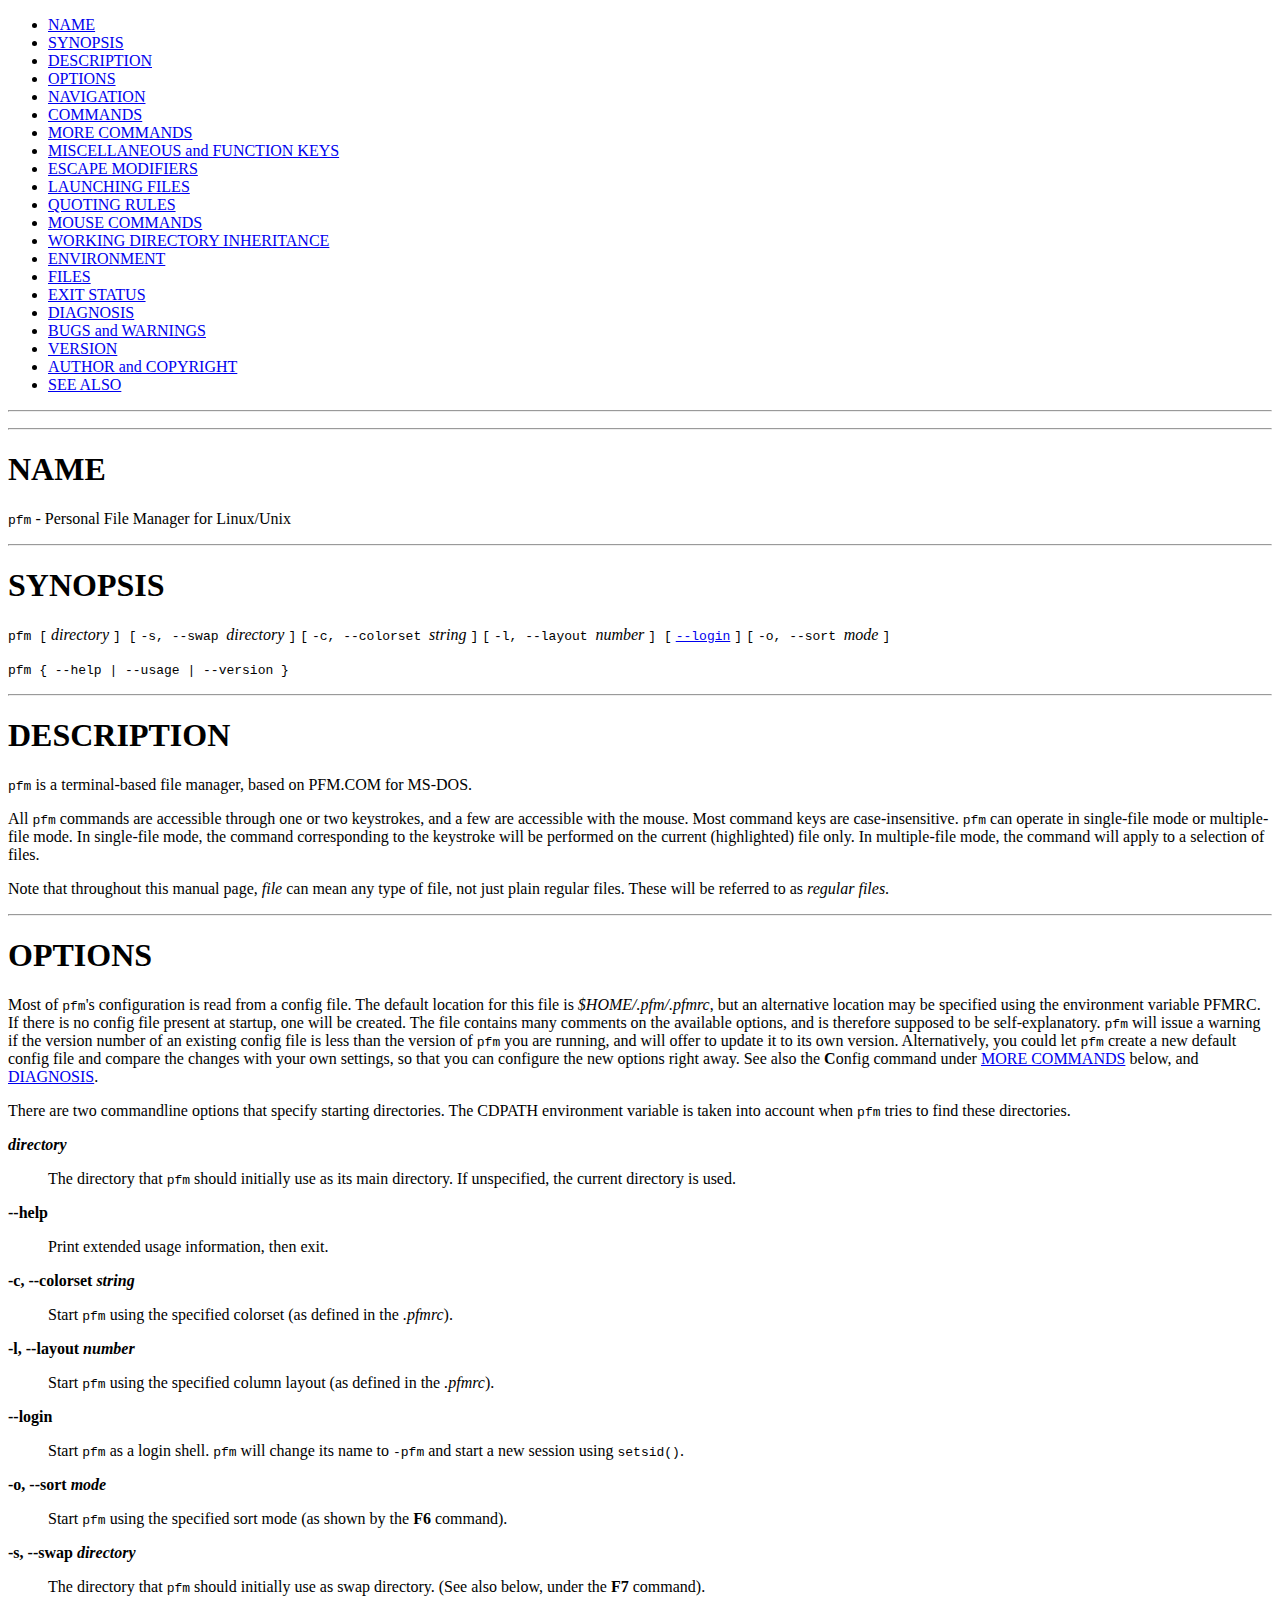
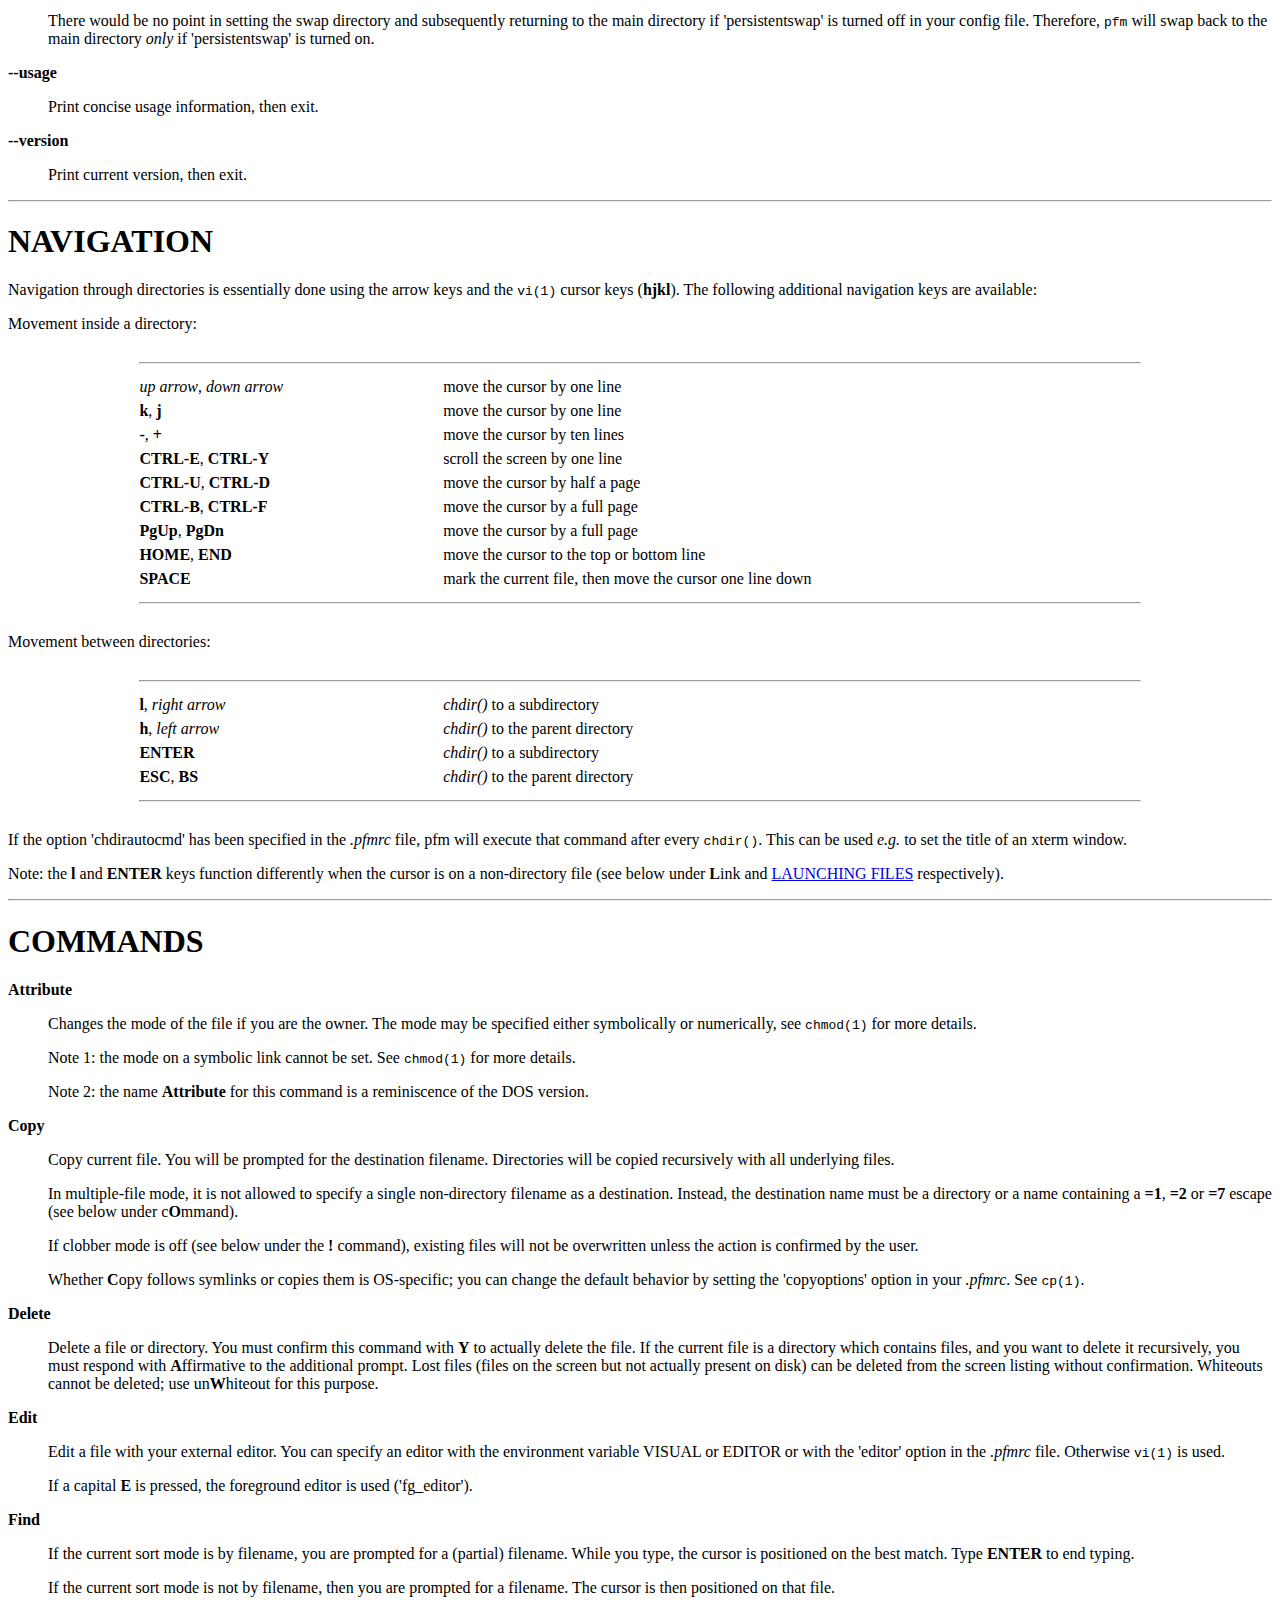
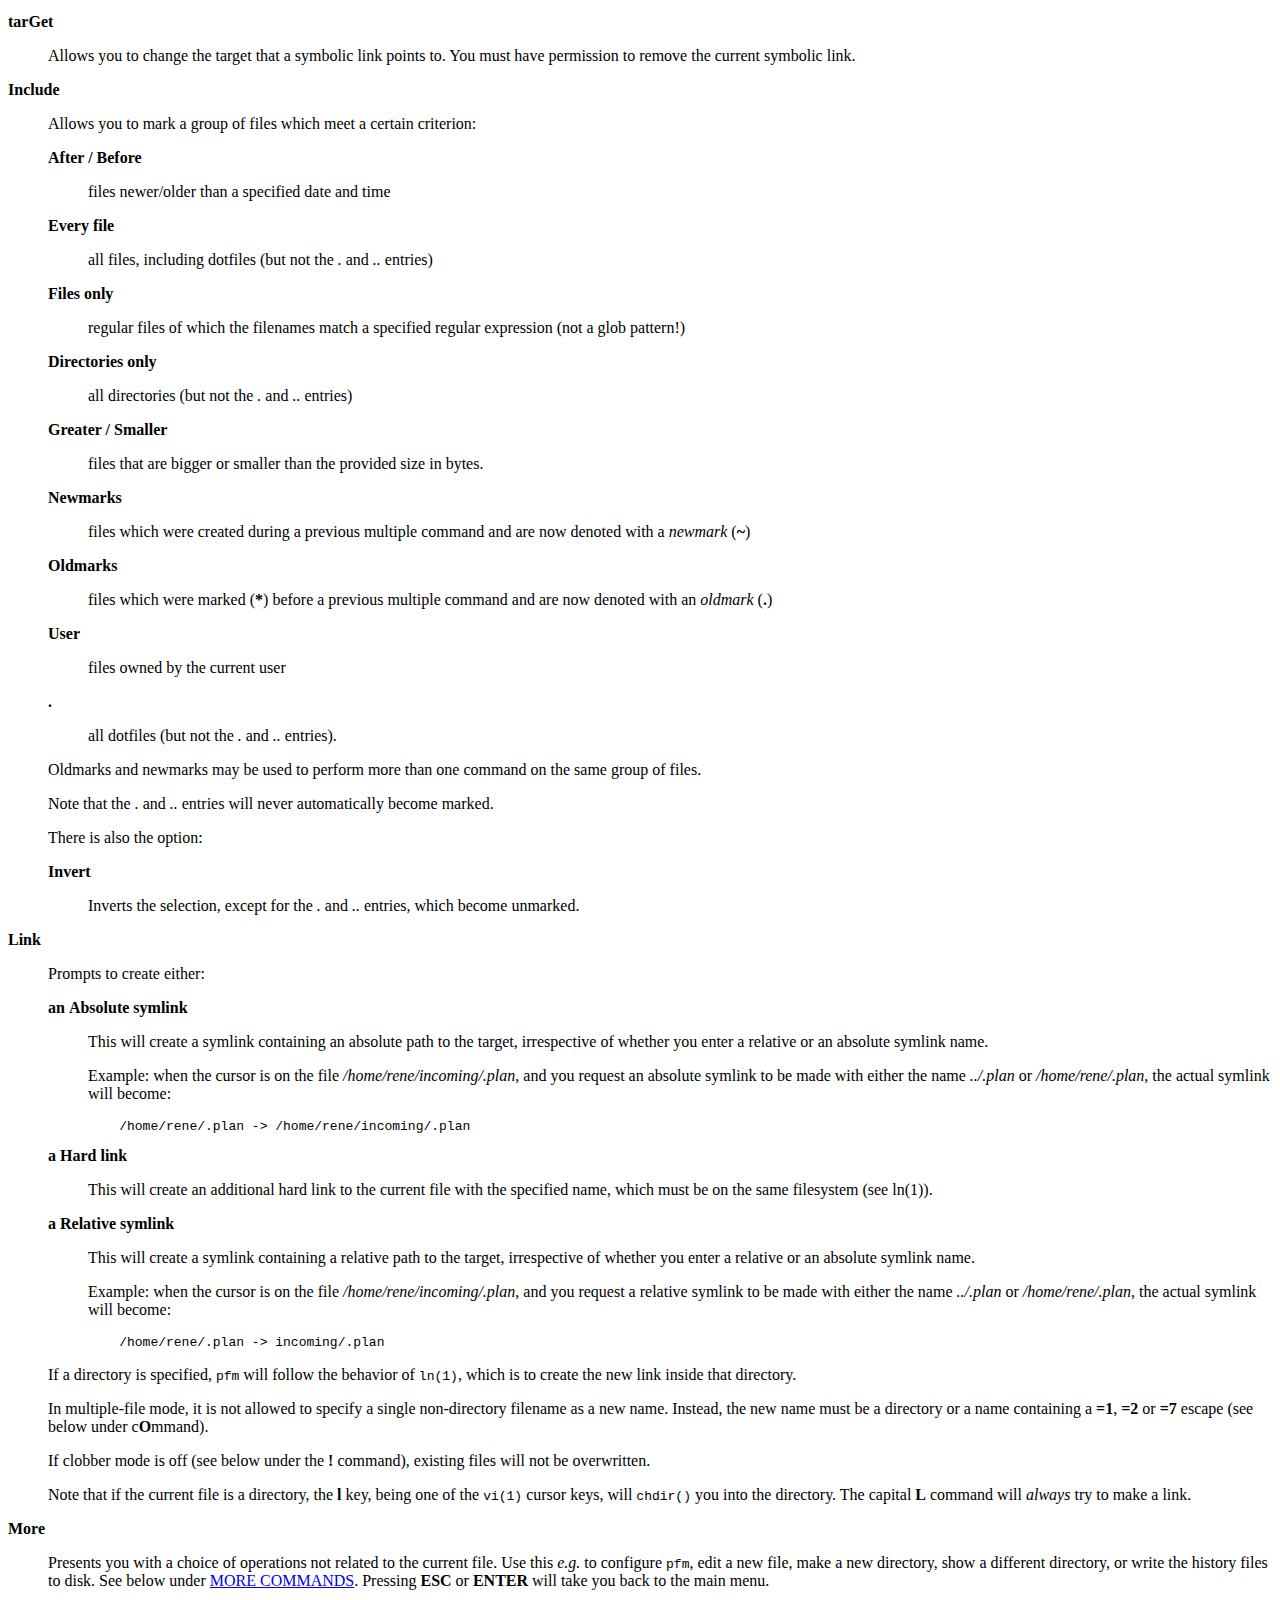
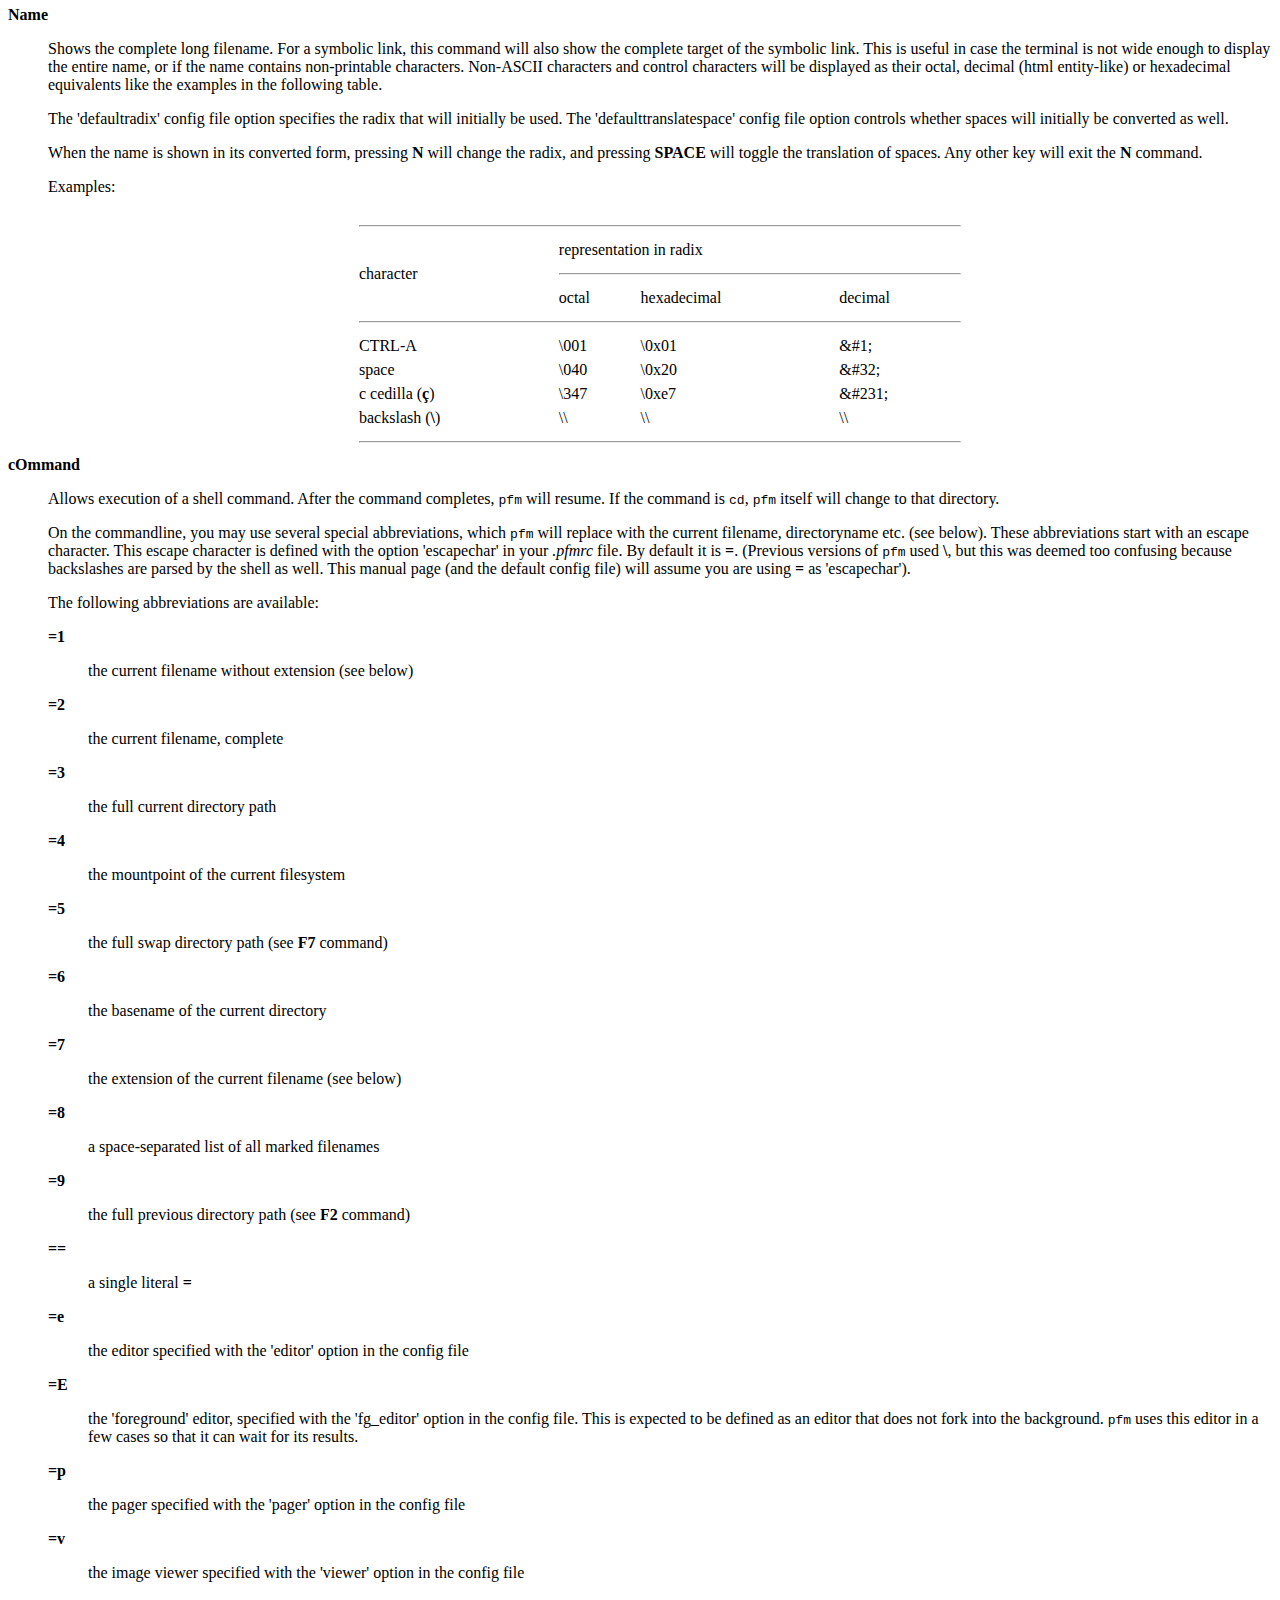
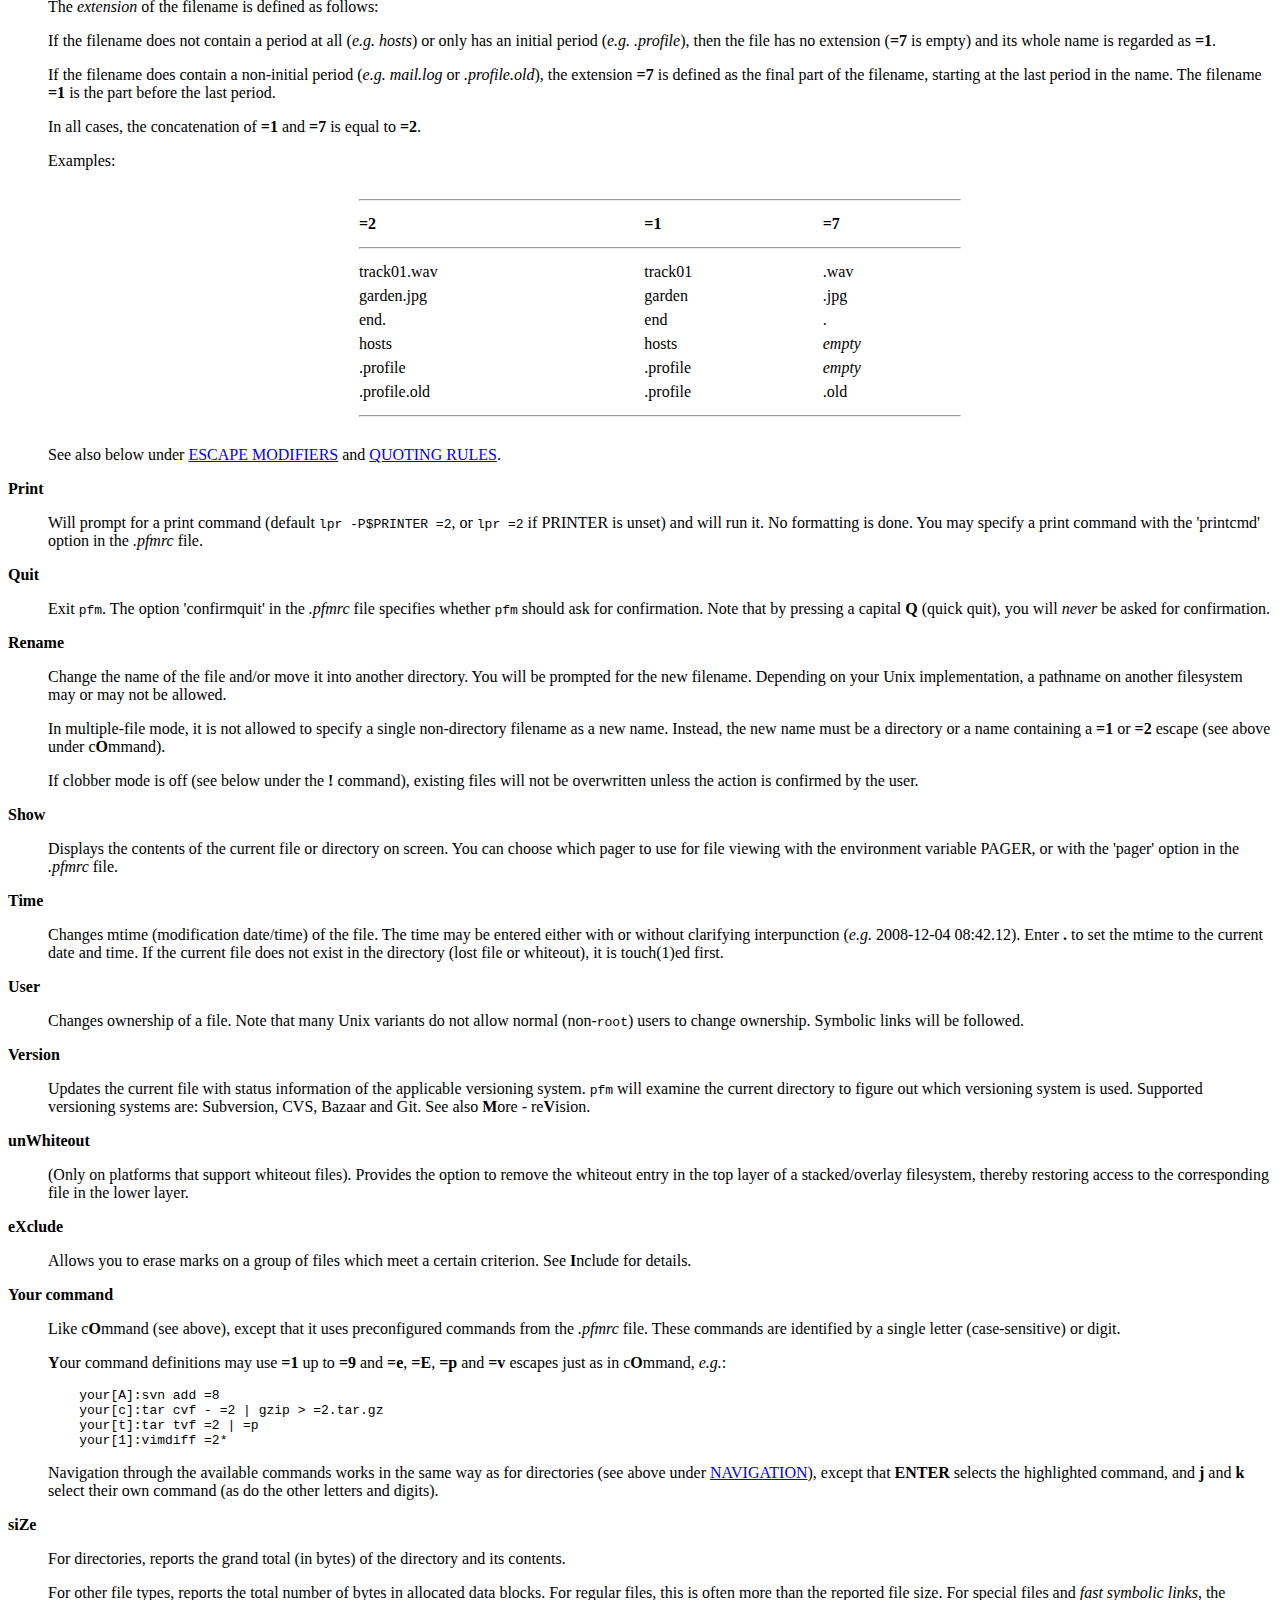
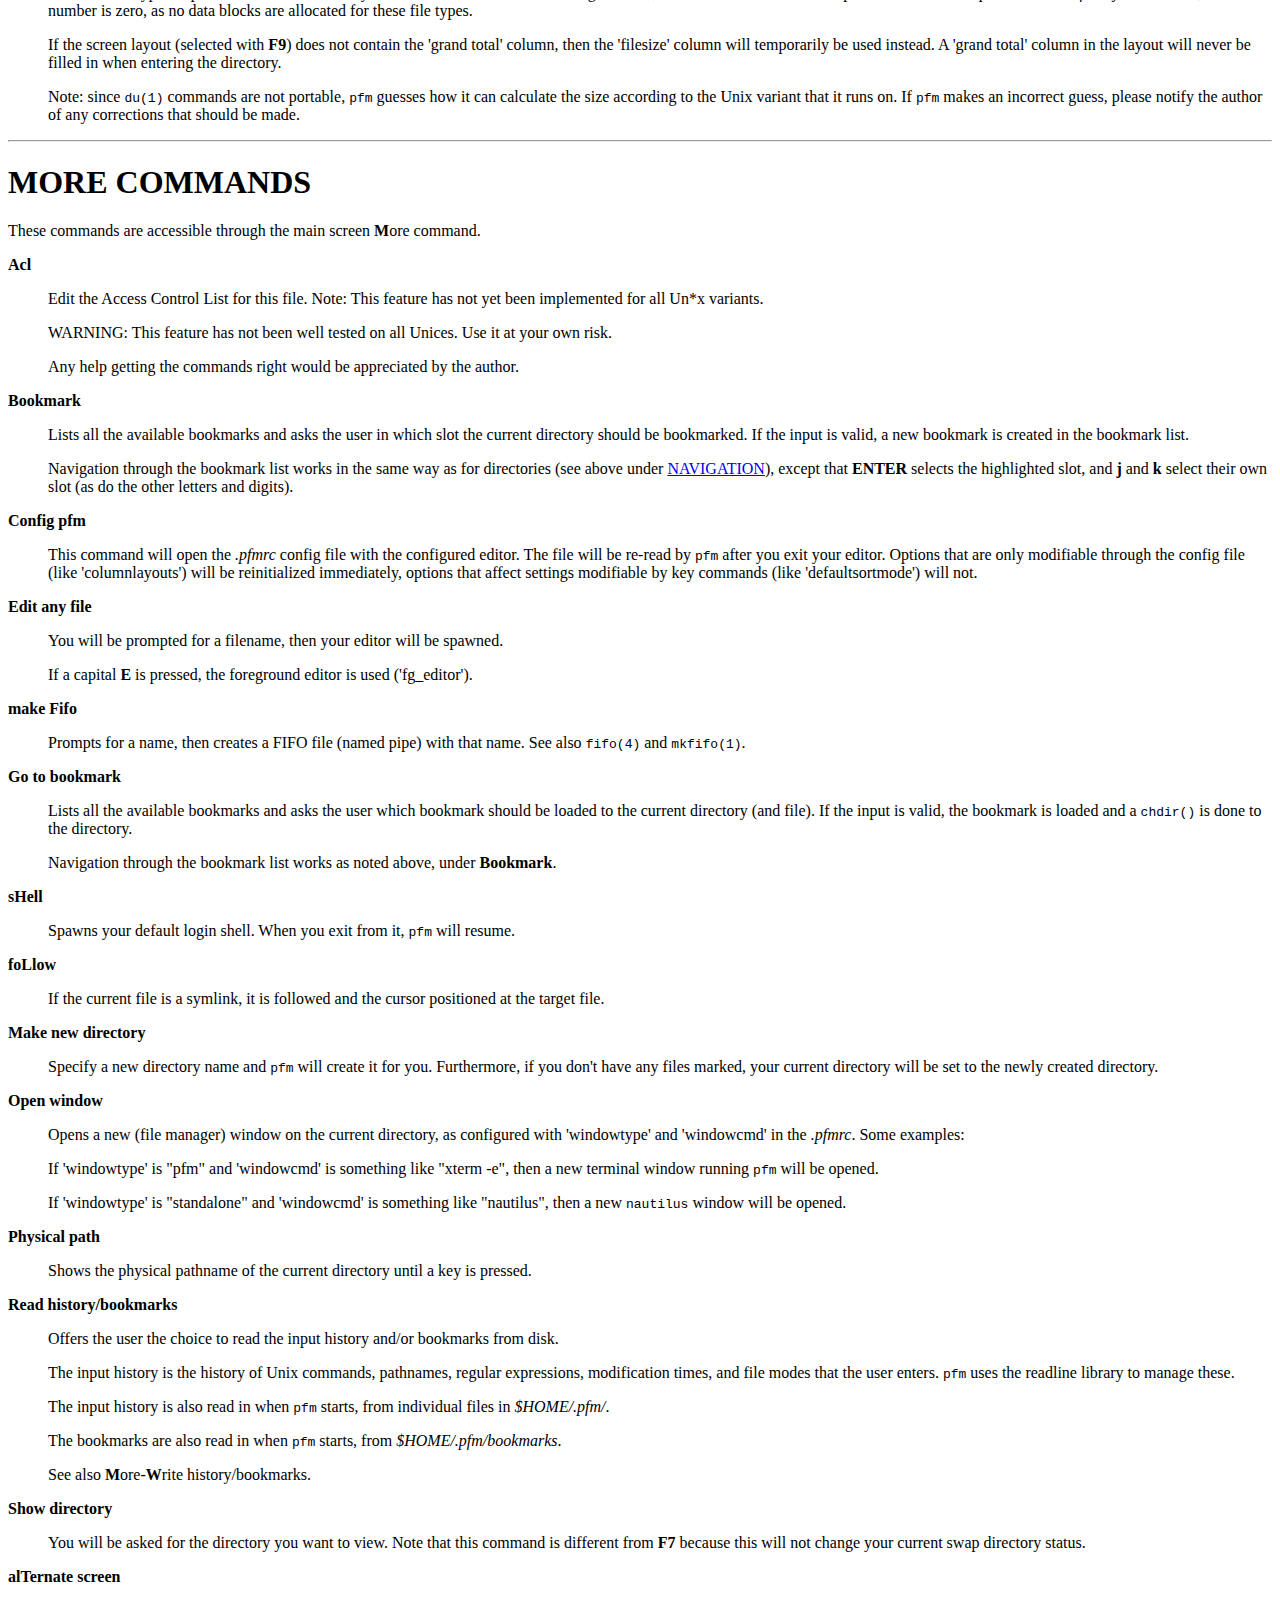
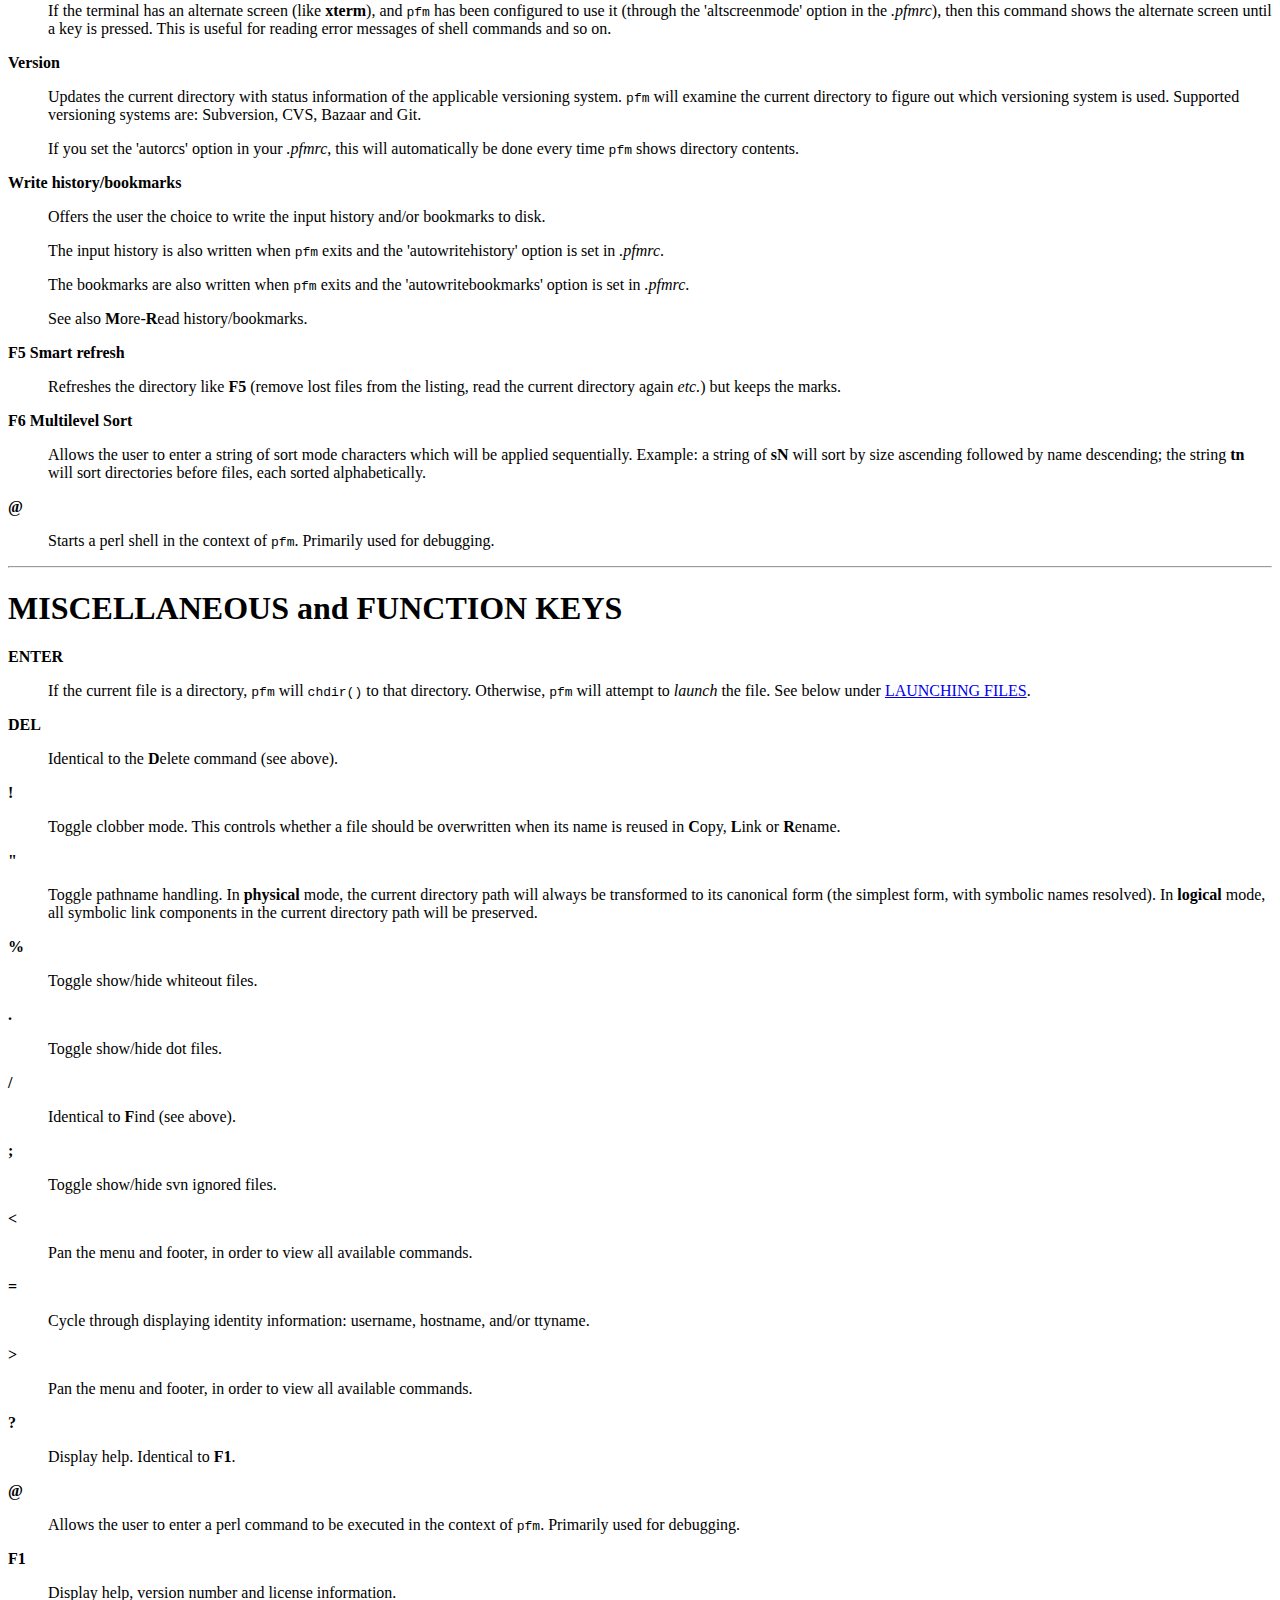
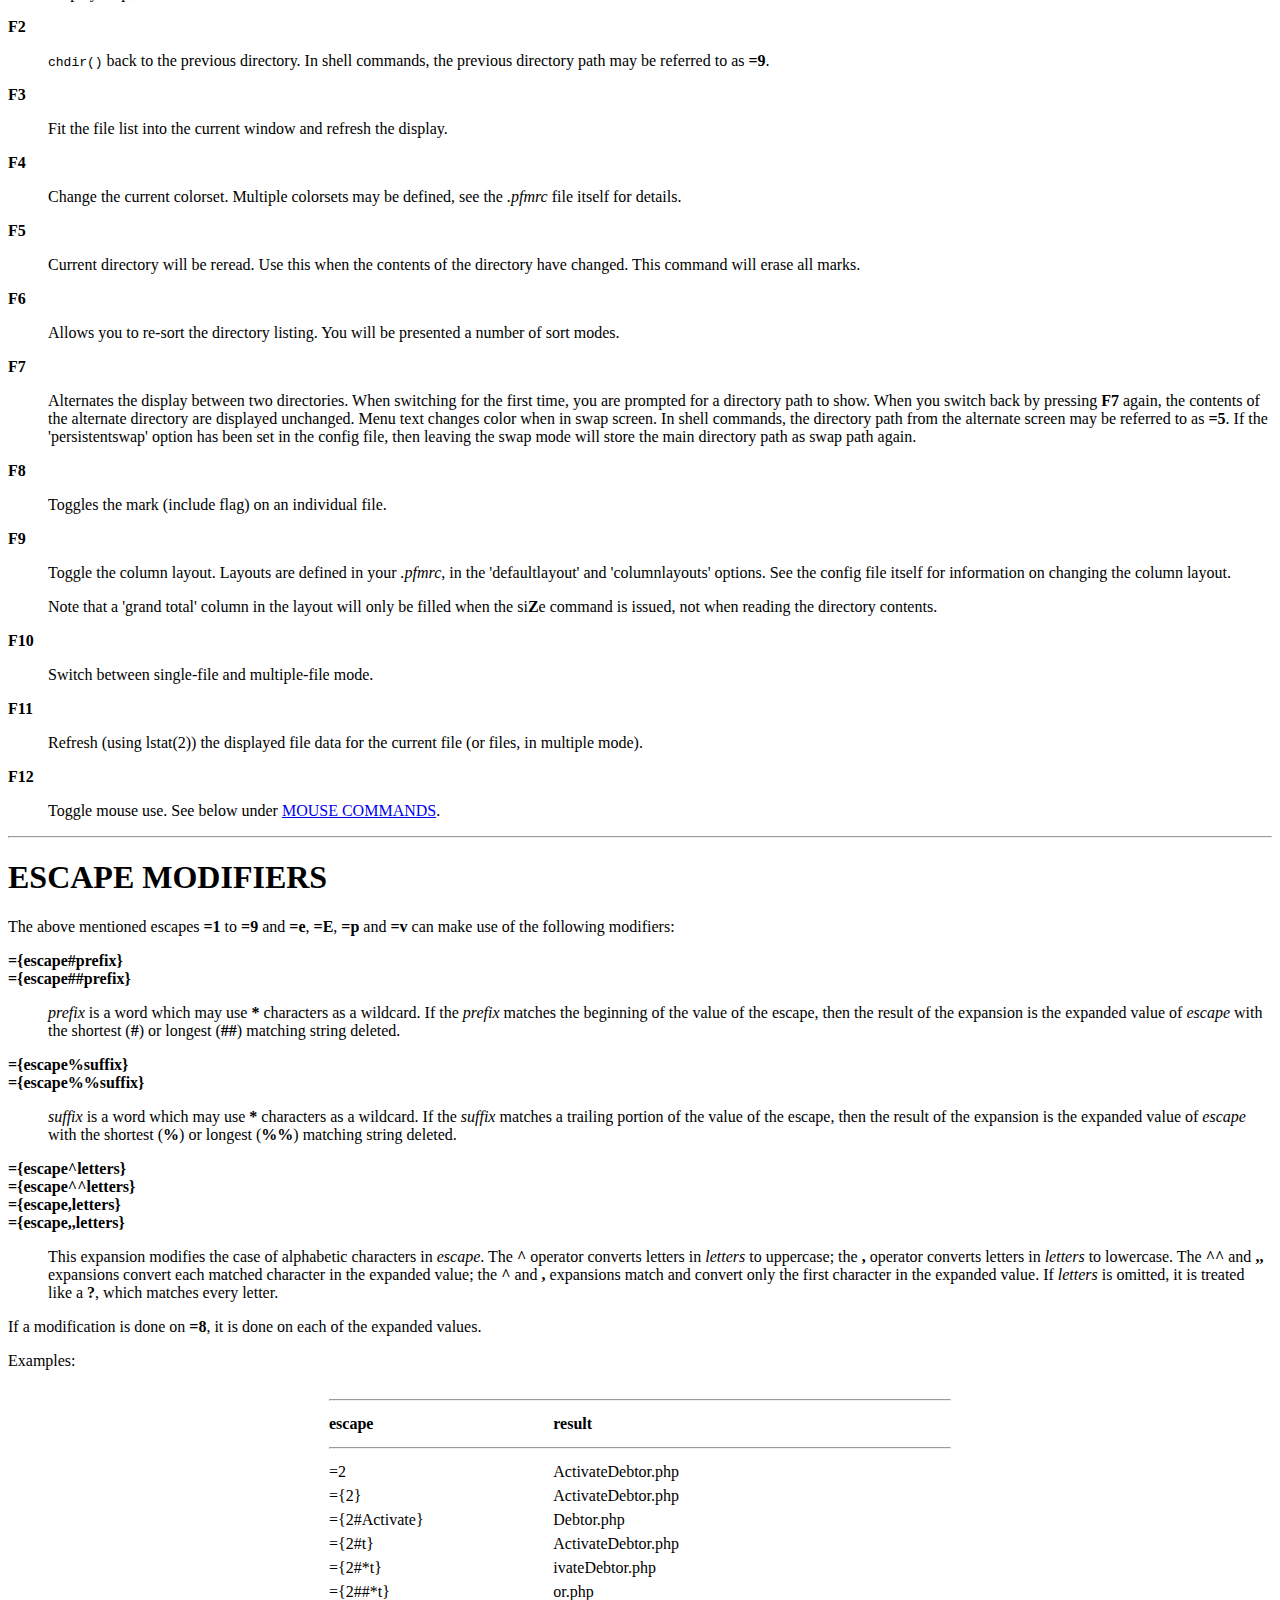
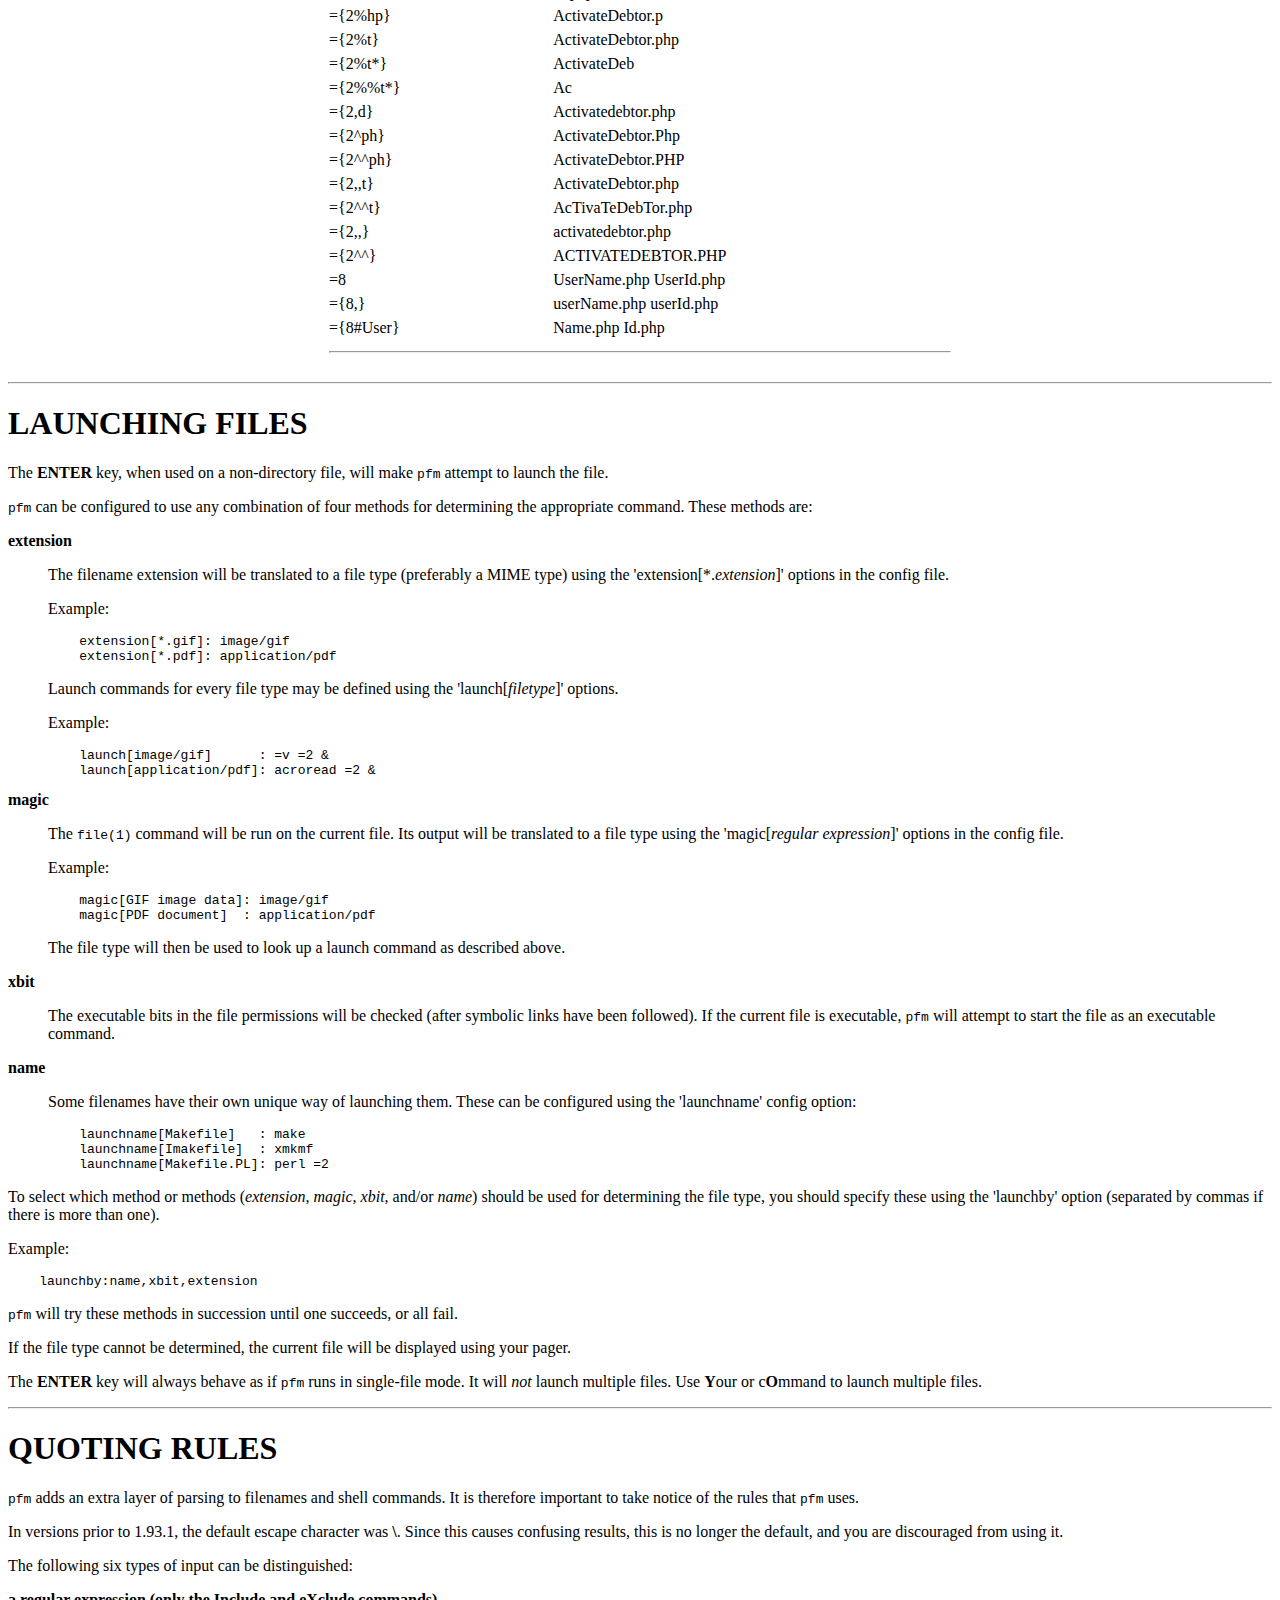
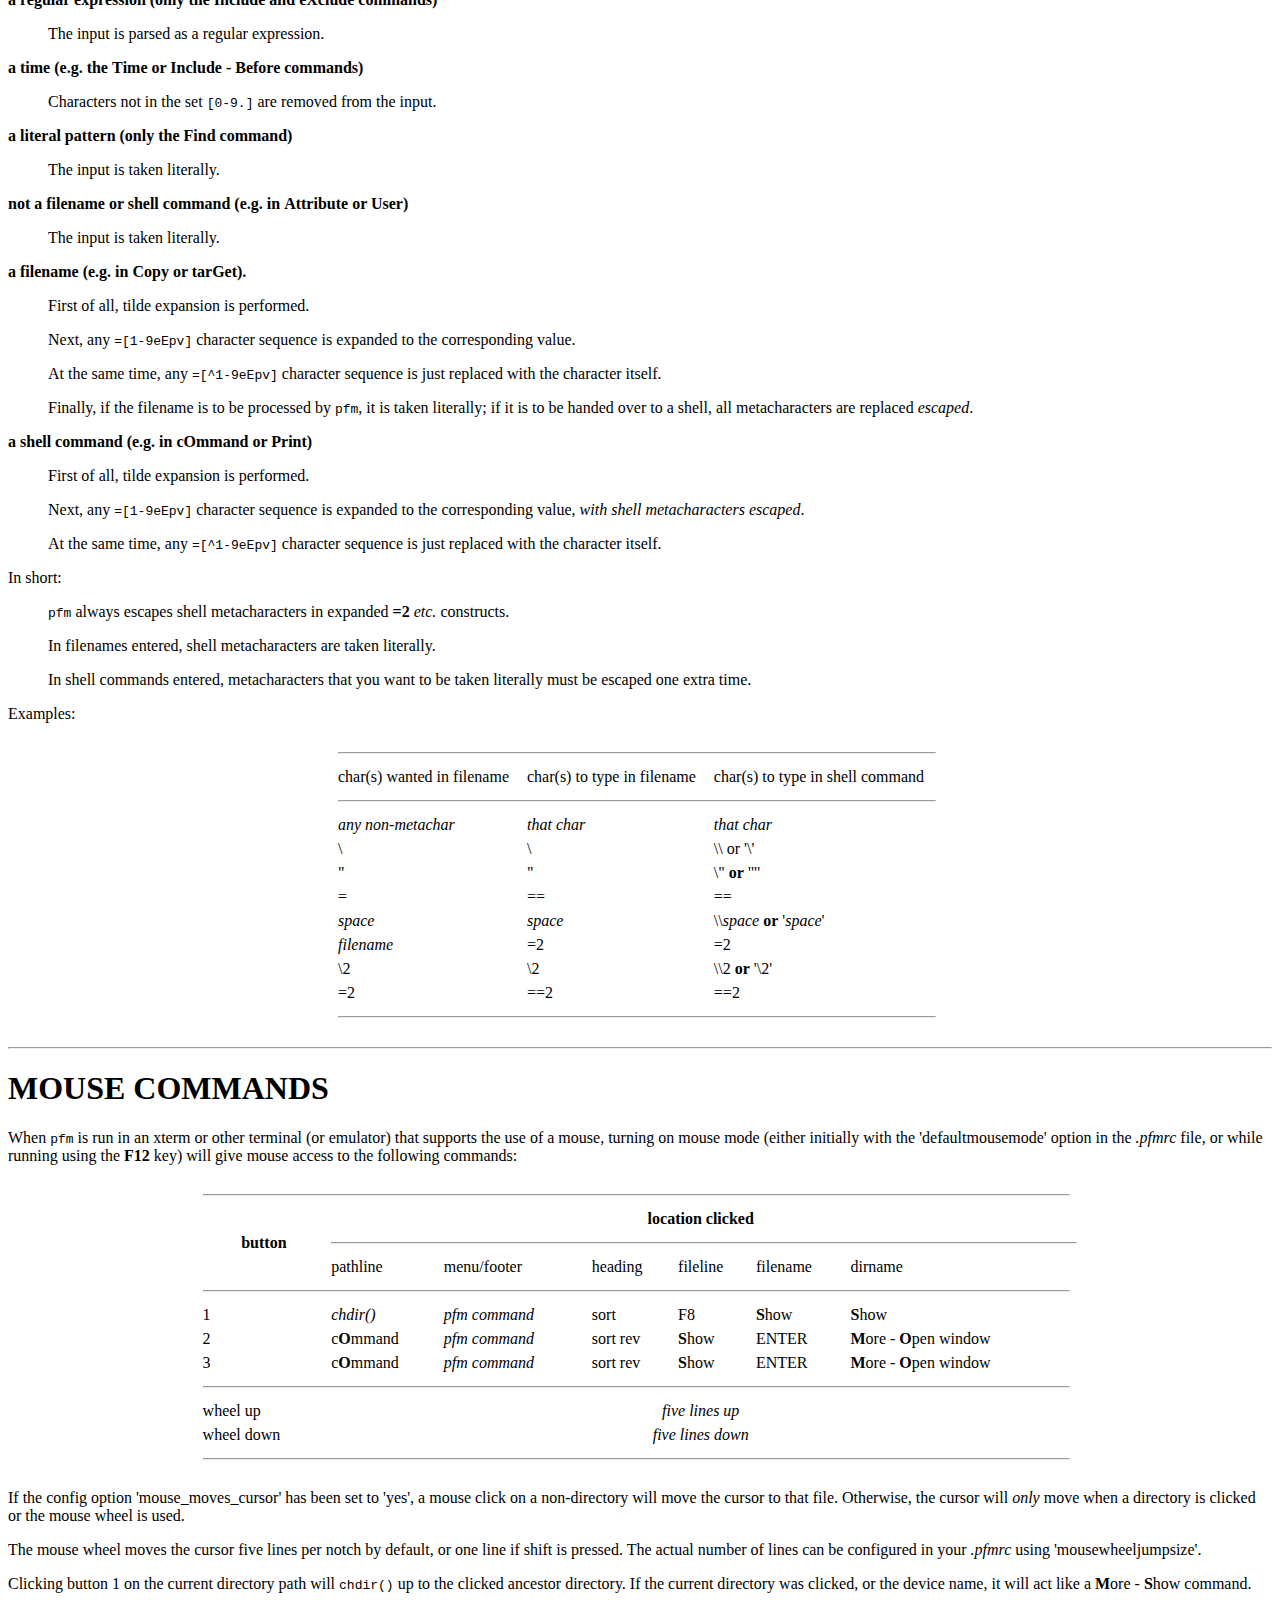
==== commit 11e1562f: "Version 2.11.9" ====
--- a/trunk/doc/pfm.html
+++ b/trunk/doc/pfm.html
@@ -1,11 +1,13 @@
+<?xml version="1.0" ?>
 <!DOCTYPE html PUBLIC "-//W3C//DTD XHTML 1.0 Strict//EN" "http://www.w3.org/TR/xhtml1/DTD/xhtml1-strict.dtd">
 <html xmlns="http://www.w3.org/1999/xhtml">
 <head>
-<title>pfm - Personal File Manager for Linux/Unix</title>
+<title>C&lt;pfm&gt; - Personal File Manager for Linux/Unix</title>
 <meta http-equiv="content-type" content="text/html; charset=utf-8" />
+<link rev="made" href="mailto:root@localhost" />
 </head>
 
-<body>
+<body style="background-color: white">
 
 
 <!-- INDEX BEGIN -->
@@ -69,7 +71,6 @@
 <p>Note that throughout this manual page, <em>file</em> can mean any type of file,
 not just plain regular files. These will be referred to as <em>regular files</em>.</p>
 <p>
-This manual pertains to version 2.11.8.
 </p>
 <hr />
 <h1><a name="options">OPTIONS</a></h1>
@@ -549,11 +550,13 @@
 </dd>
 </dl>
 <p>The <em>extension</em> of the filename is defined as follows:</p>
-<p>If the filename does not contain a period at all, then the file has no
-extension (<strong>=7</strong> is empty) and its whole name is regarded as <strong>=1</strong>.</p>
-<p>If the filename does contain a period, the extension <strong>=7</strong> is defined
-as the final part of the filename, starting at the last period in the
-name. The filename <strong>=1</strong> is the part before the period.</p>
+<p>If the filename does not contain a period at all (<em>e.g.</em> <em>hosts</em>) or only
+has an initial period (<em>e.g.</em> <em>.profile</em>), then the file has no extension
+(<strong>=7</strong> is empty) and its whole name is regarded as <strong>=1</strong>.</p>
+<p>If the filename does contain a non-initial period (<em>e.g.</em> <em>mail.log</em>
+or <em>.profile.old</em>), the extension <strong>=7</strong> is defined as the final
+part of the filename, starting at the last period in the name. The
+filename <strong>=1</strong> is the part before the last period.</p>
 <p>In all cases, the concatenation of <strong>=1</strong> and <strong>=7</strong> is equal to <strong>=2</strong>.</p>
 <p>Examples:</p>
 <table border="0" cellspacing="4" align="center" width="50%">
@@ -572,10 +575,10 @@
 	<td>end.</td>			<td>end</td>			<td>.</td>
 </tr>
 <tr>
-	<td>somename</td>		<td>somename</td>		<td><i>empty</i></td>
-</tr>
-<tr>
-	<td>.profile</td>		<td><i>empty</i></td>	<td>.profile</td>
+	<td>hosts</td>			<td>hosts</td>			<td><i>empty</i></td>
+</tr>
+<tr>
+	<td>.profile</td>		<td>.profile</td>		<td><i>empty</i></td>
 </tr>
 <tr>
 	<td>.profile.old</td>	<td>.profile</td>		<td>.old</td>
@@ -1092,6 +1095,9 @@
 </tr>
 <tr>
 	<td>={2^ph}</td>		<td>ActivateDebtor.Php</td>
+</tr>
+<tr>
+	<td>={2^^ph}</td>		<td>ActivateDebtor.PHP</td>
 </tr>
 <tr>
 	<td>={2,,t}</td>		<td>ActivateDebtor.php</td>
@@ -1572,7 +1578,6 @@
 <hr />
 <h1><a name="version">VERSION</a></h1>
 <p>
-This manual pertains to version 2.11.8.
 </p>
 <hr />
 <h1><a name="author_and_copyright">AUTHOR and COPYRIGHT</a></h1>
@@ -1594,12 +1599,10 @@
 <p>For developers:</p>
 <p>Term::Screen(3pm),
 Term::ScreenColor(3pm),
-Term::ReadLine(3pm),
-App::PFM::Abstract(3pm),
+Term::ReadLine(3pm).</p>
+<p>App::PFM::Abstract(3pm),
 App::PFM::Application(3pm),
 App::PFM::Browser(3pm),
-App::PFM::Browser::Files(3pm),
-App::PFM::Browser::Bookmarks(3pm),
 App::PFM::CommandHandler(3pm),
 App::PFM::Config(3pm),
 App::PFM::Directory(3pm),
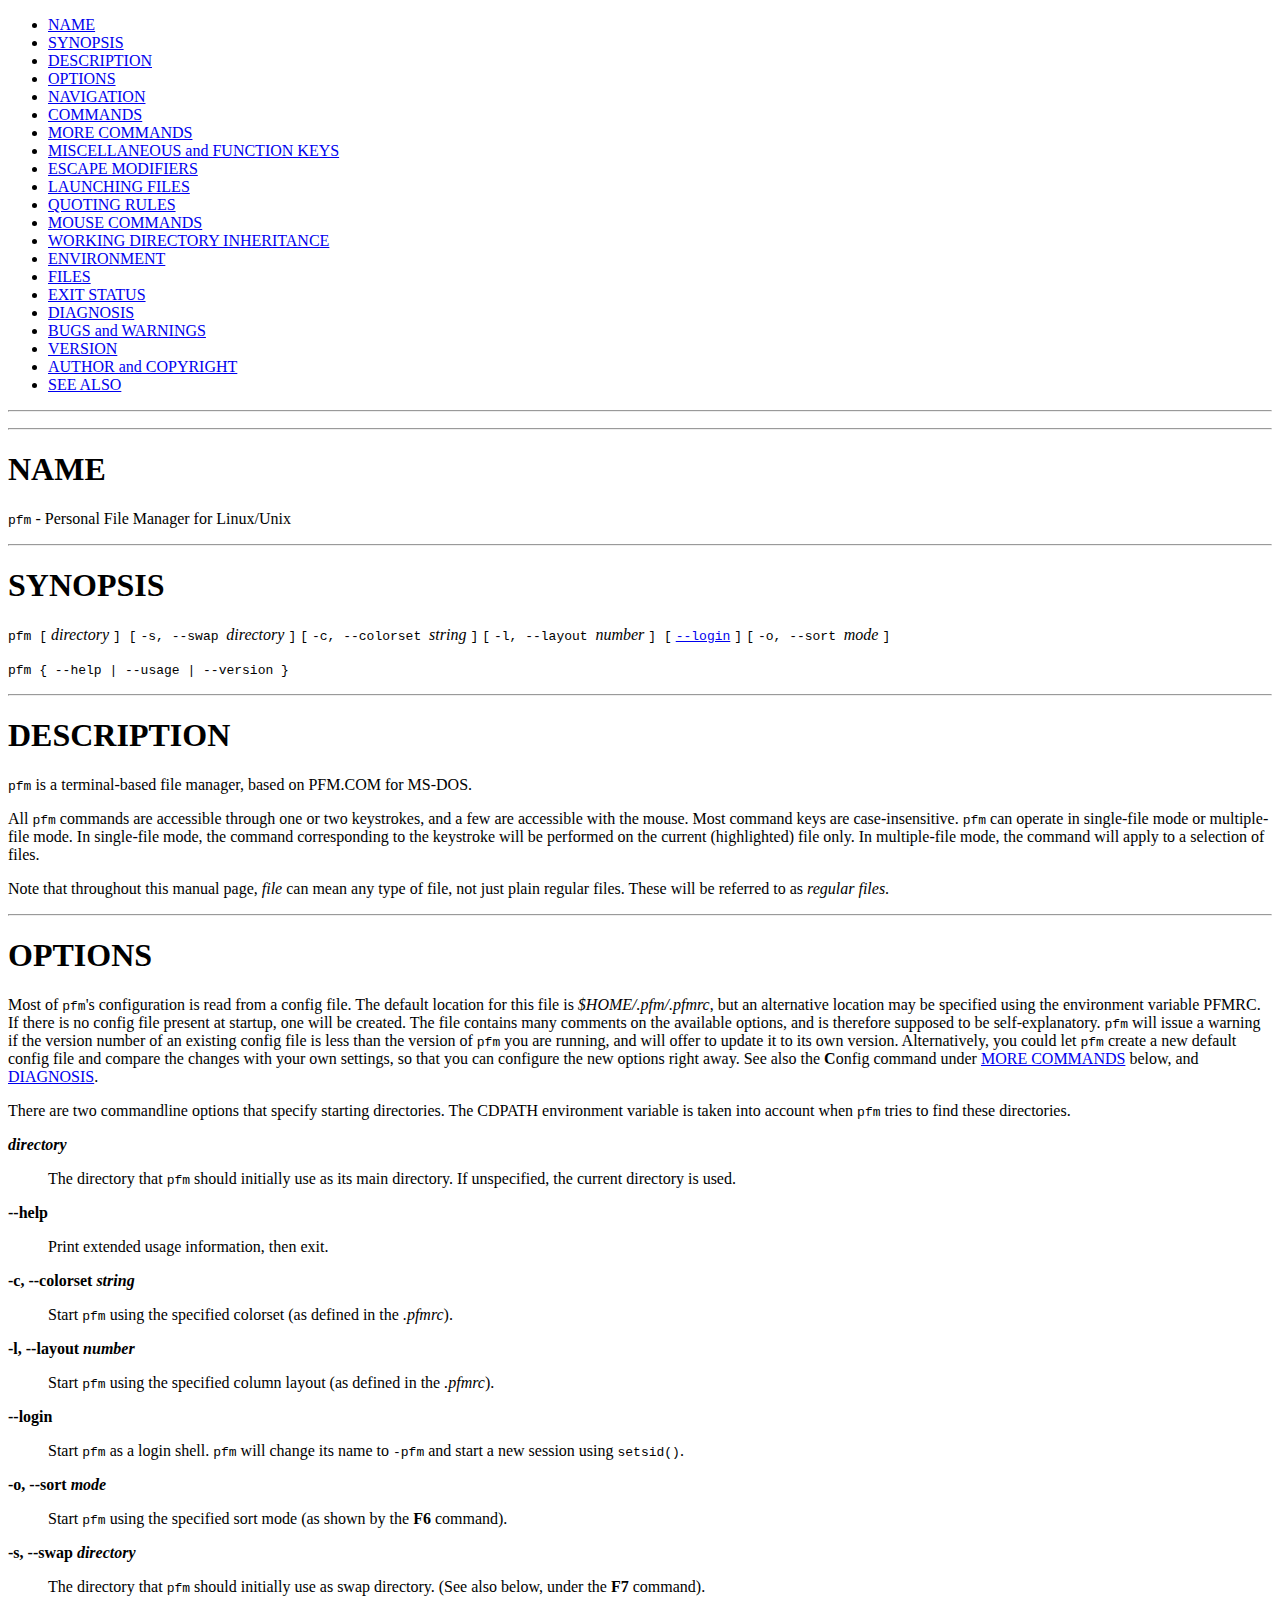
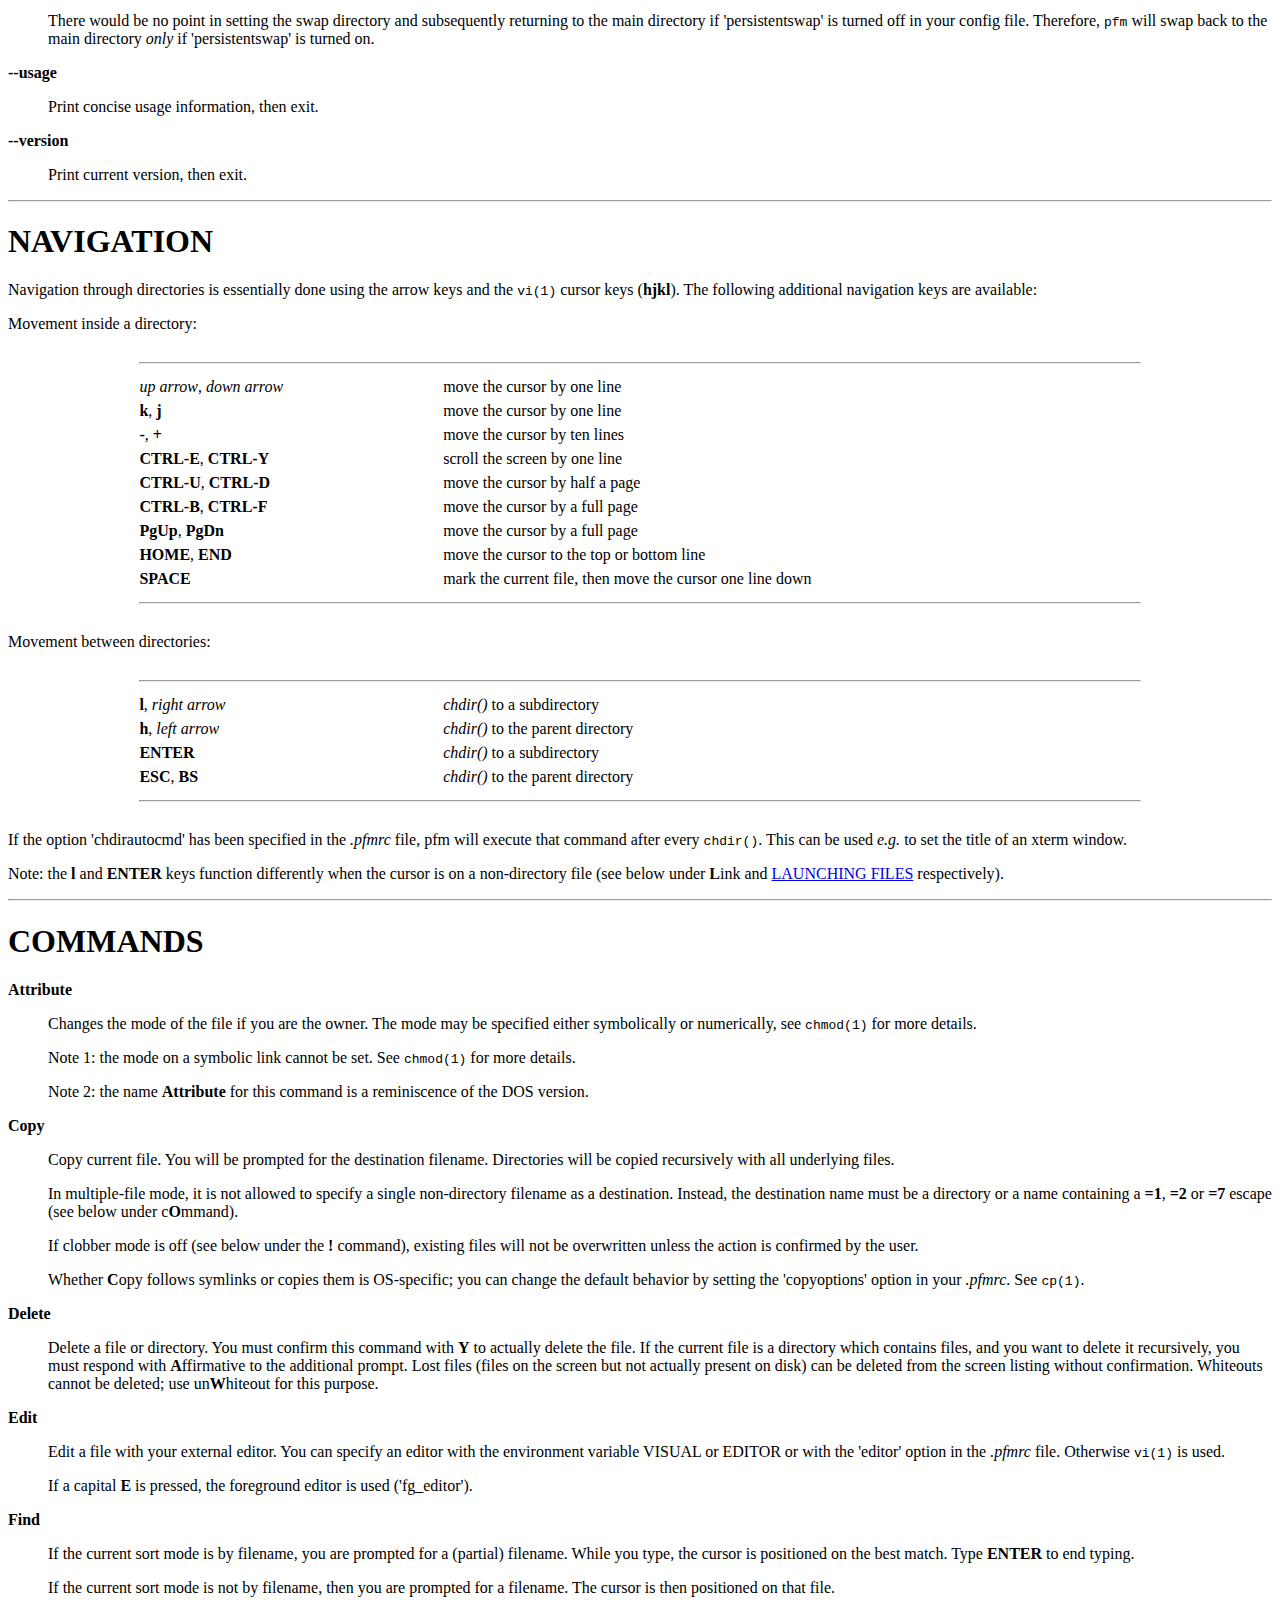
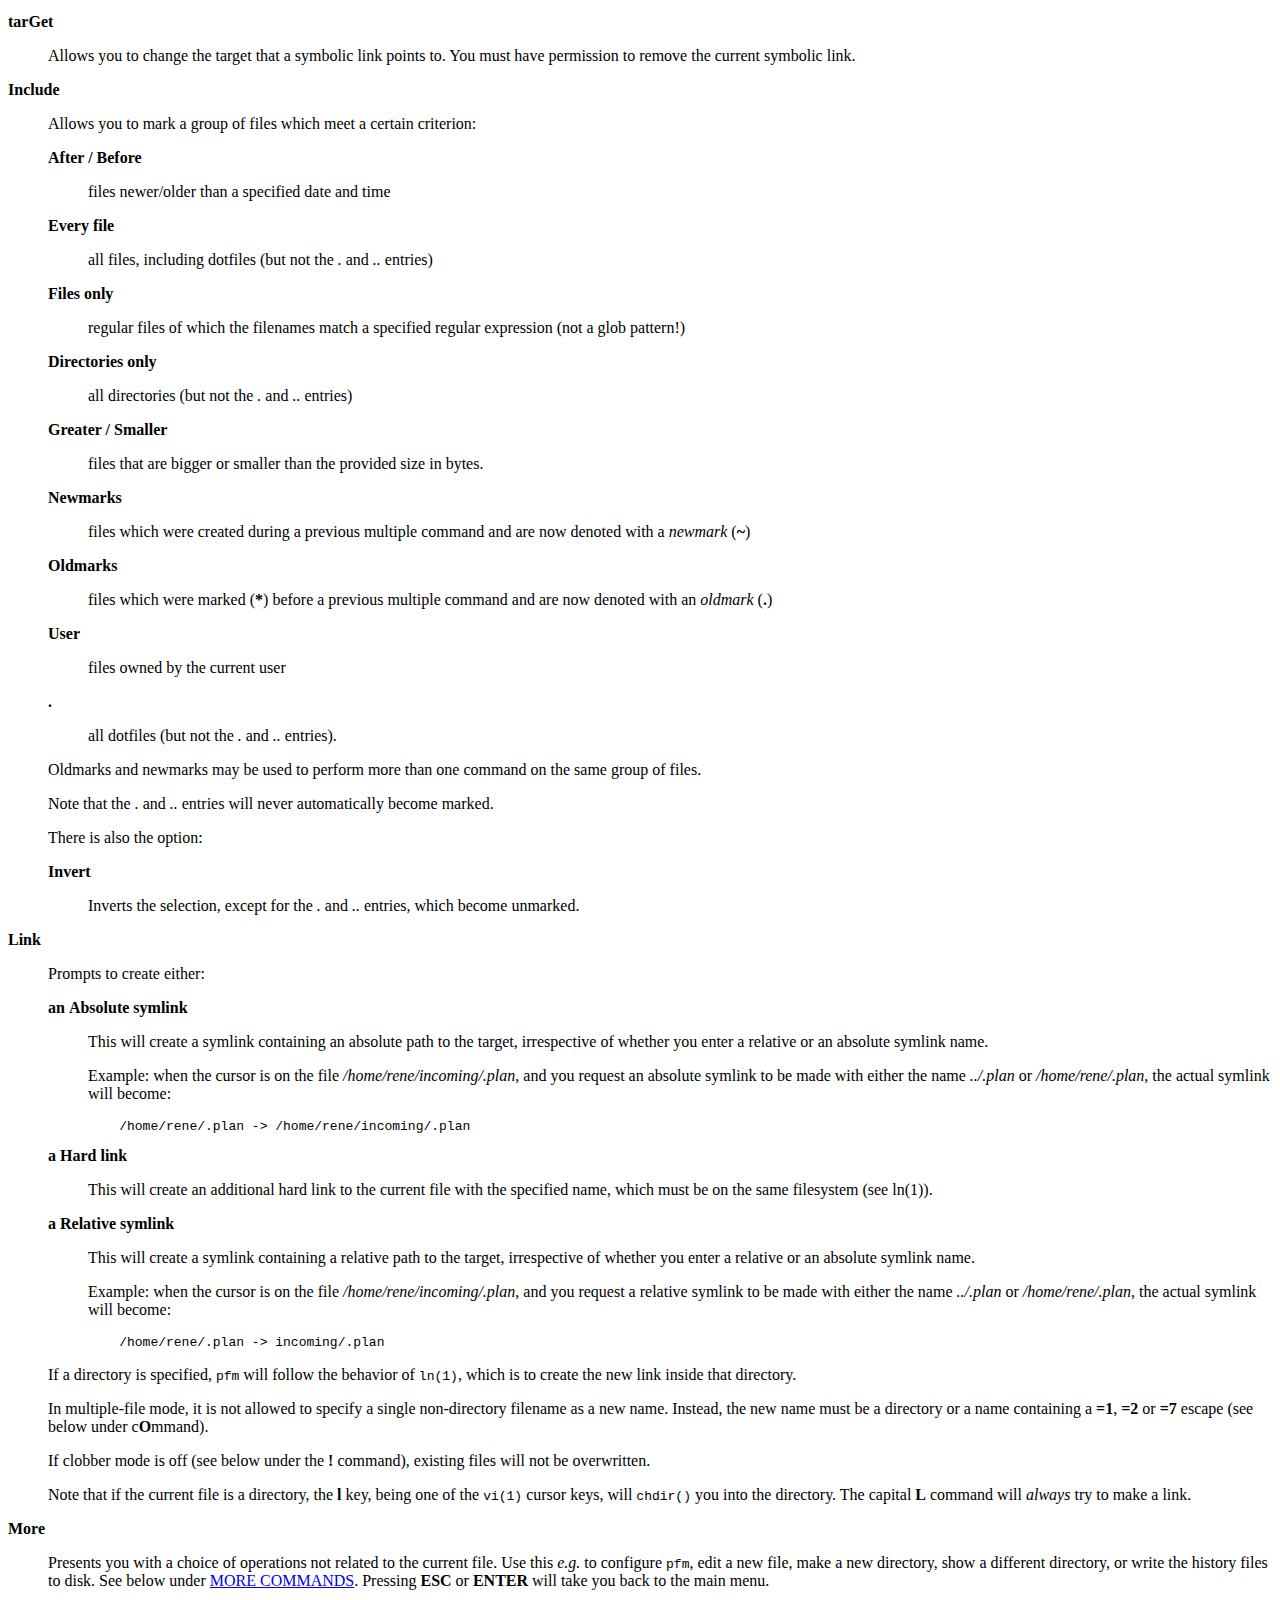
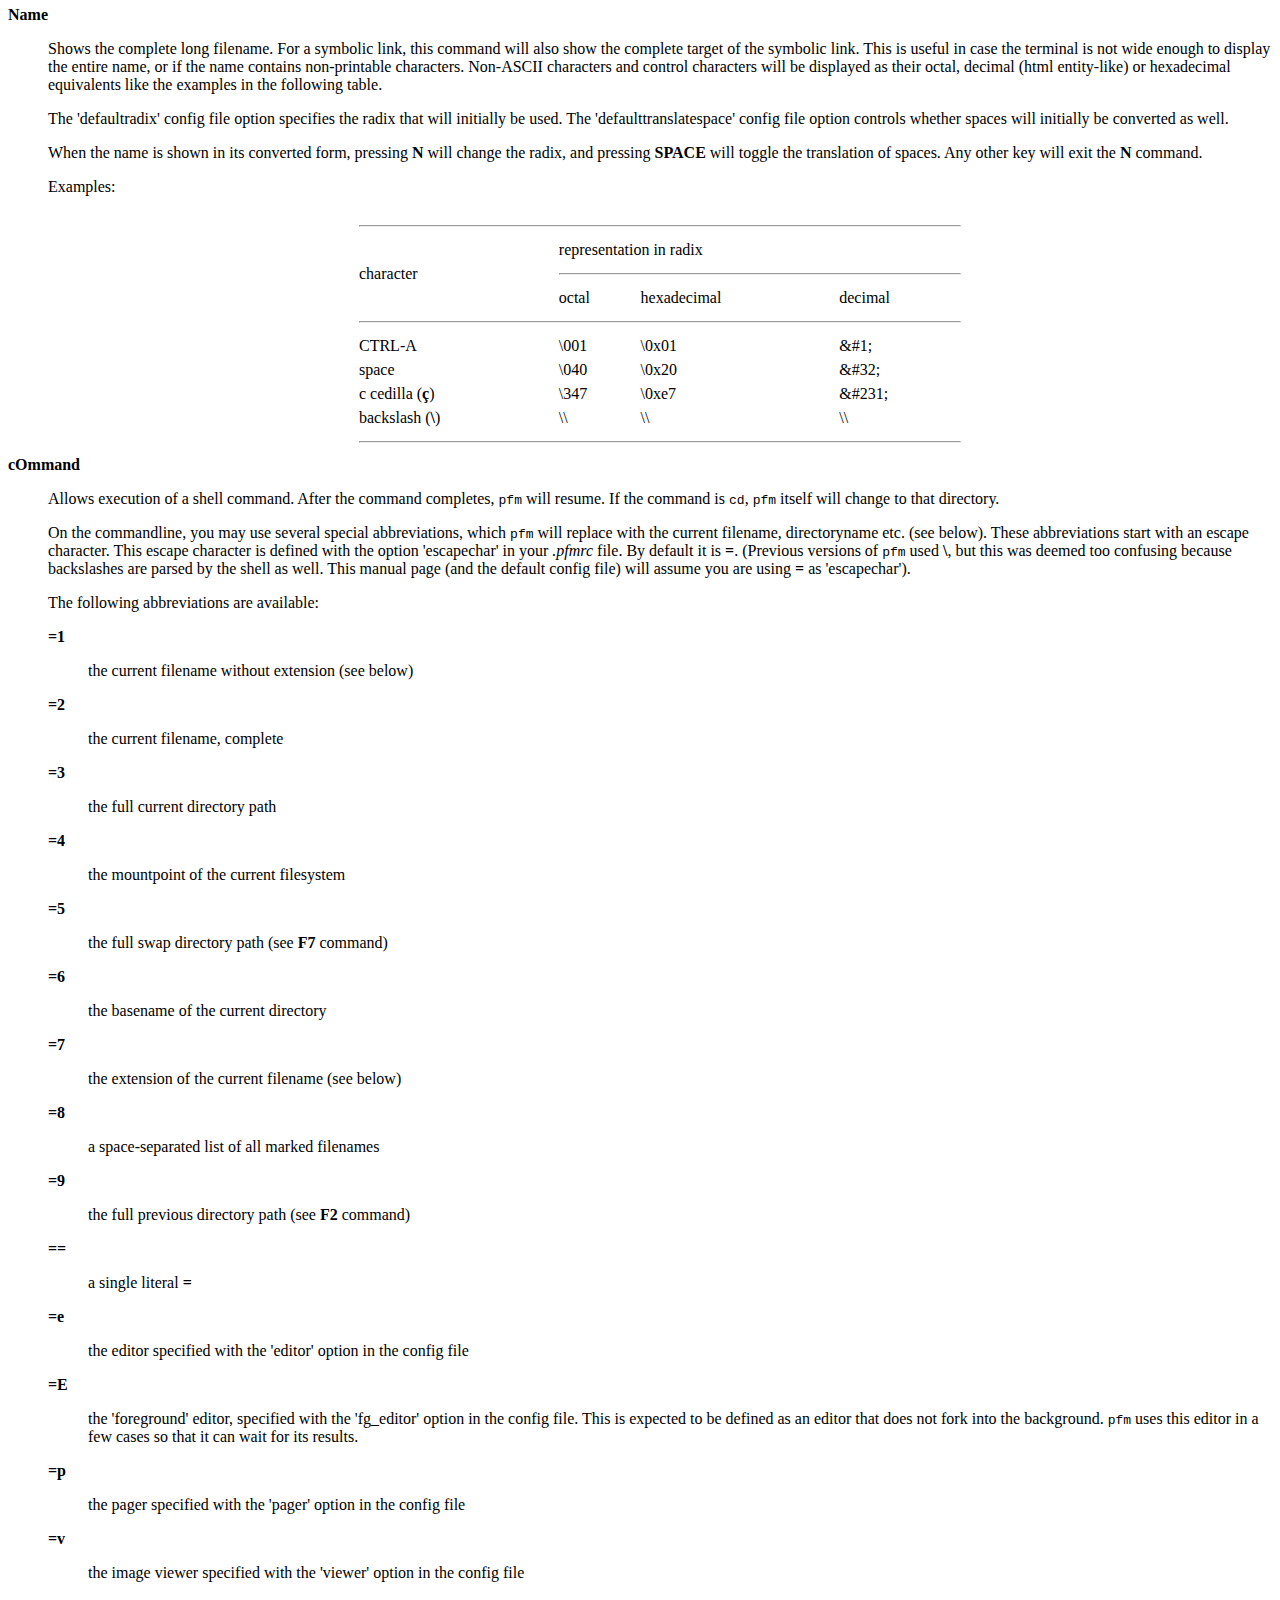
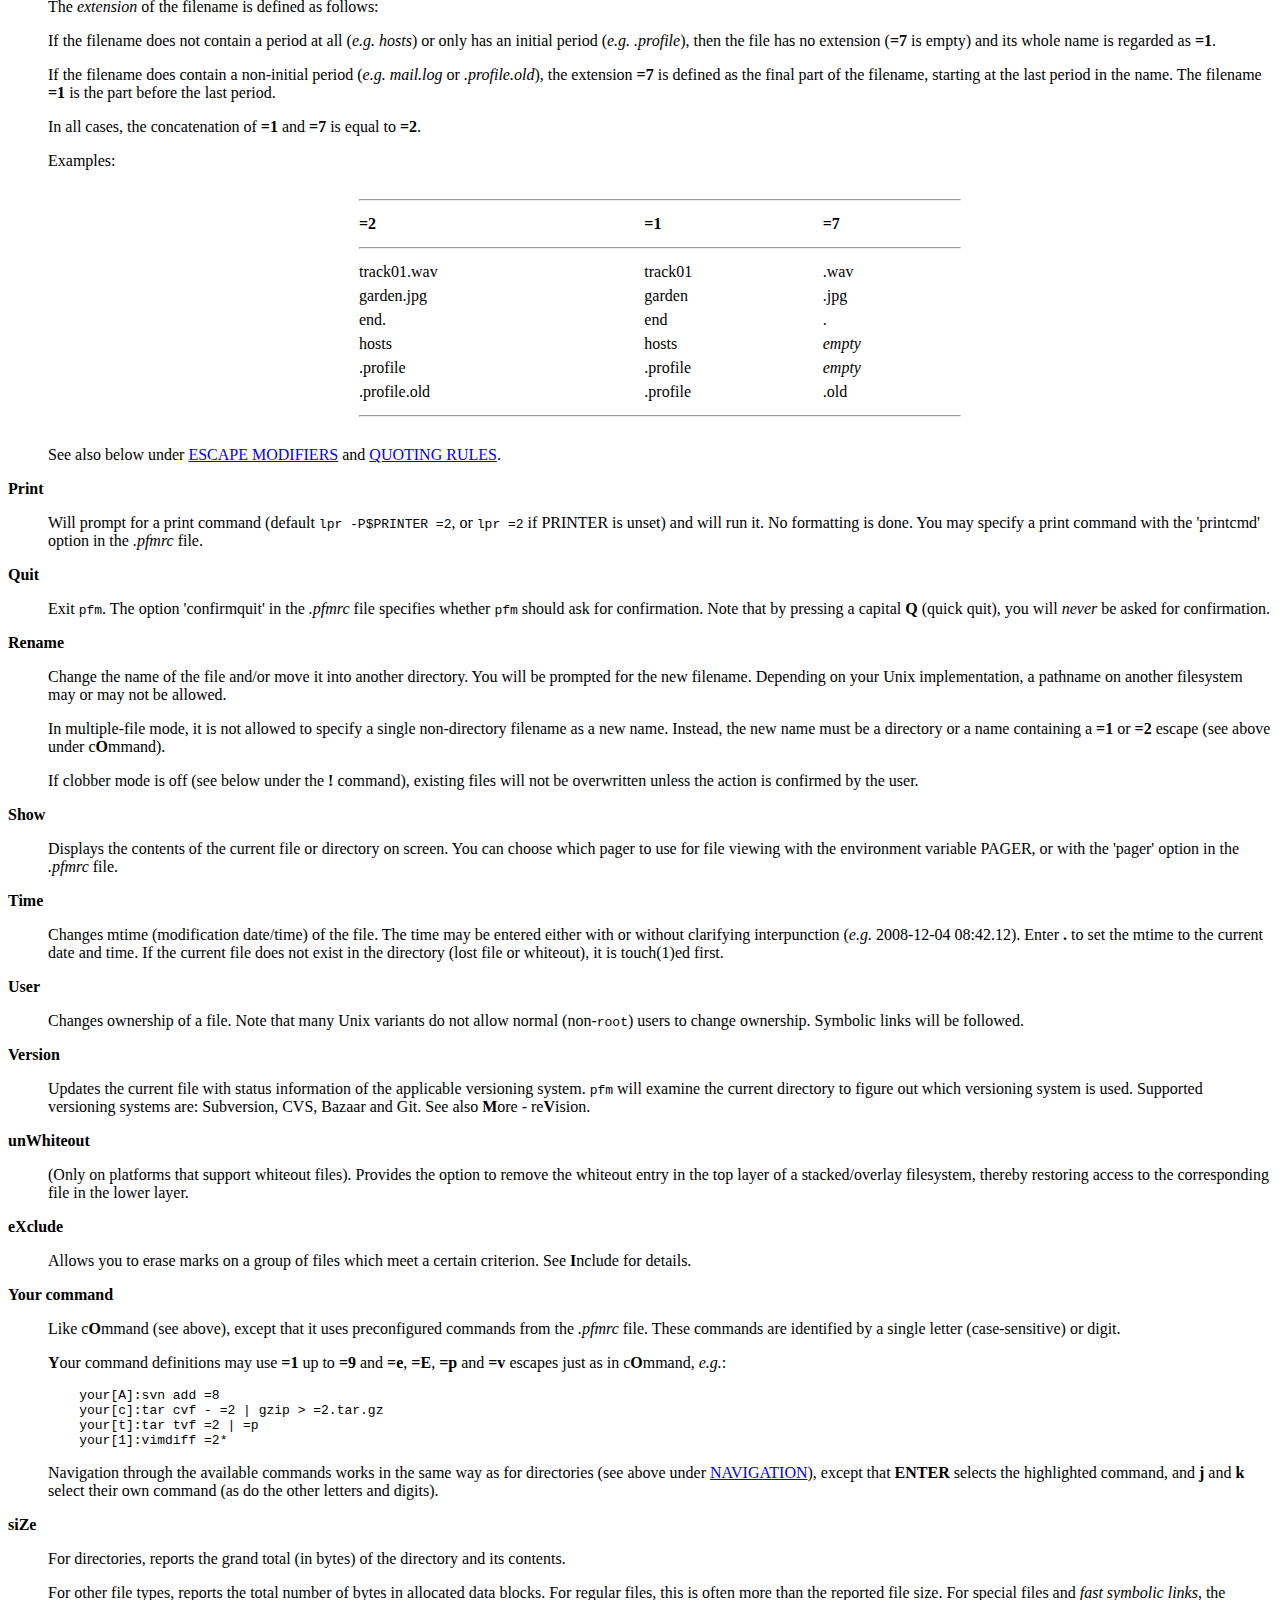
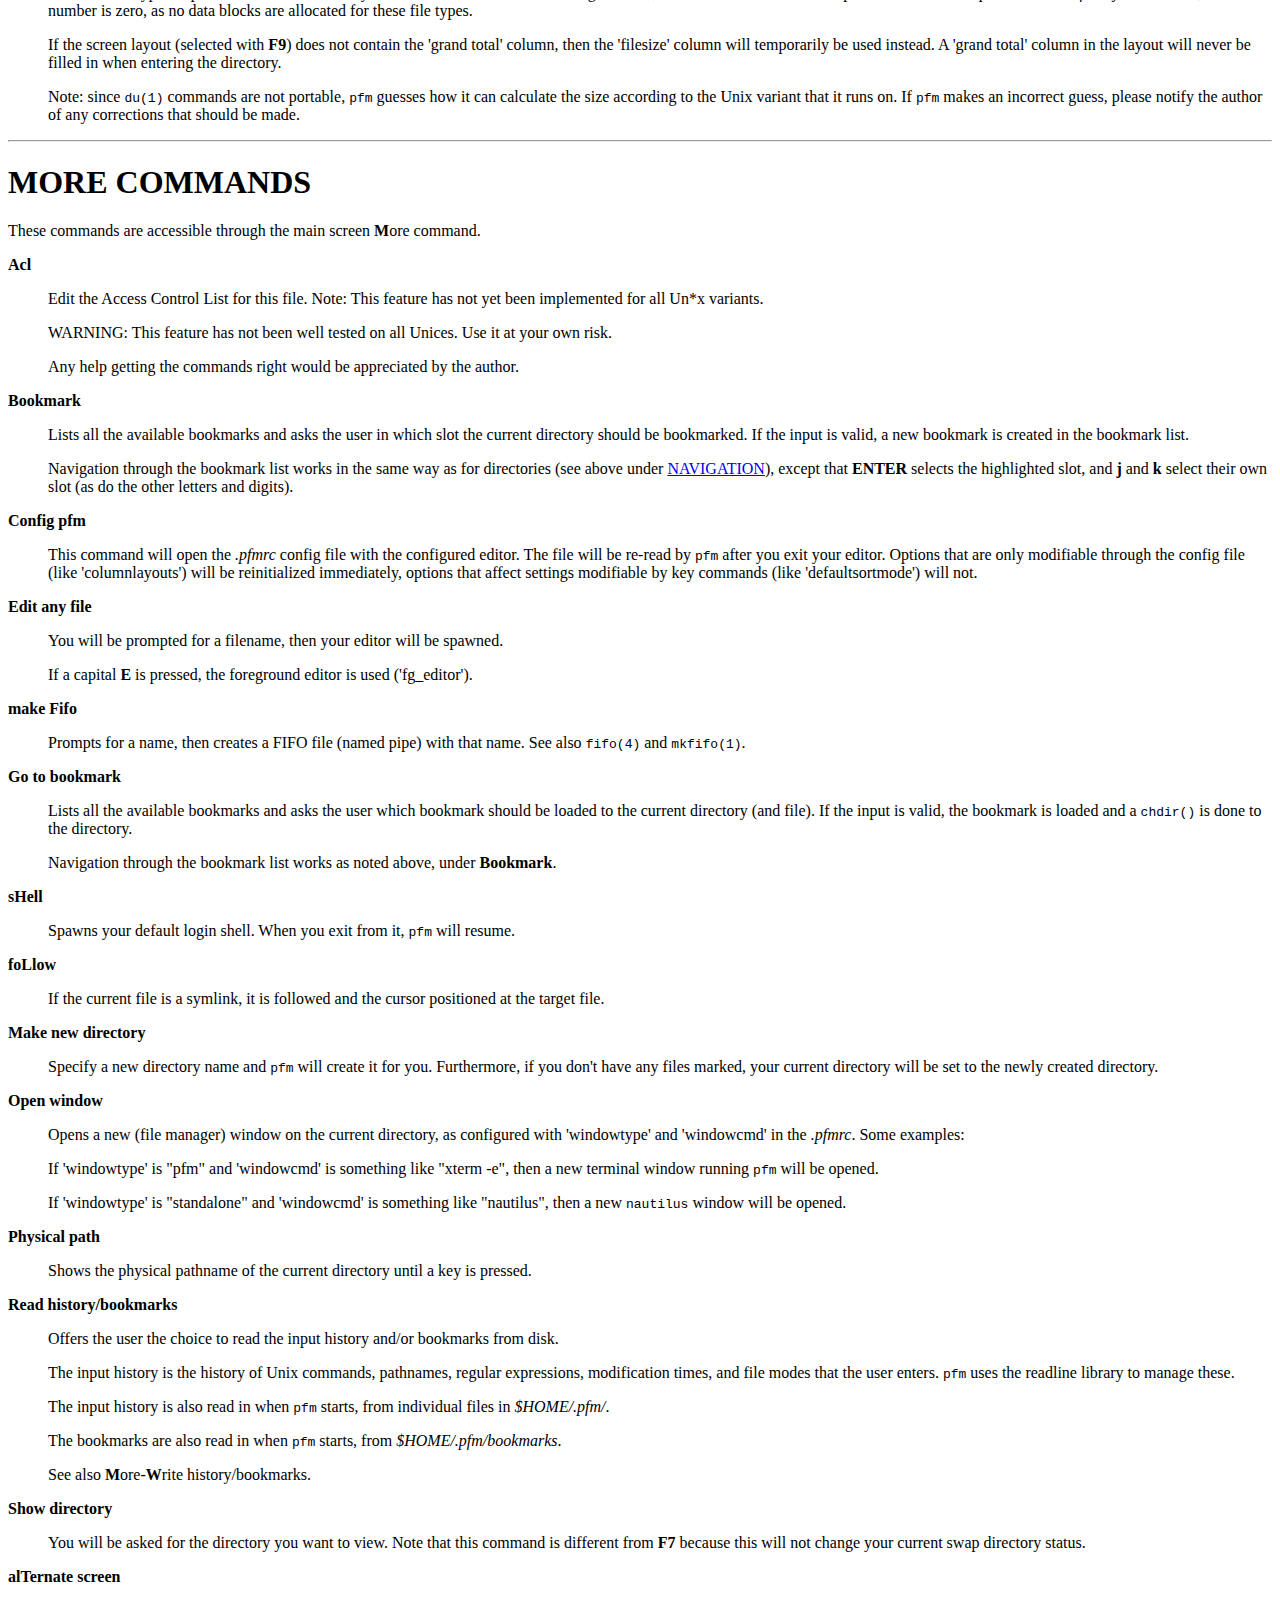
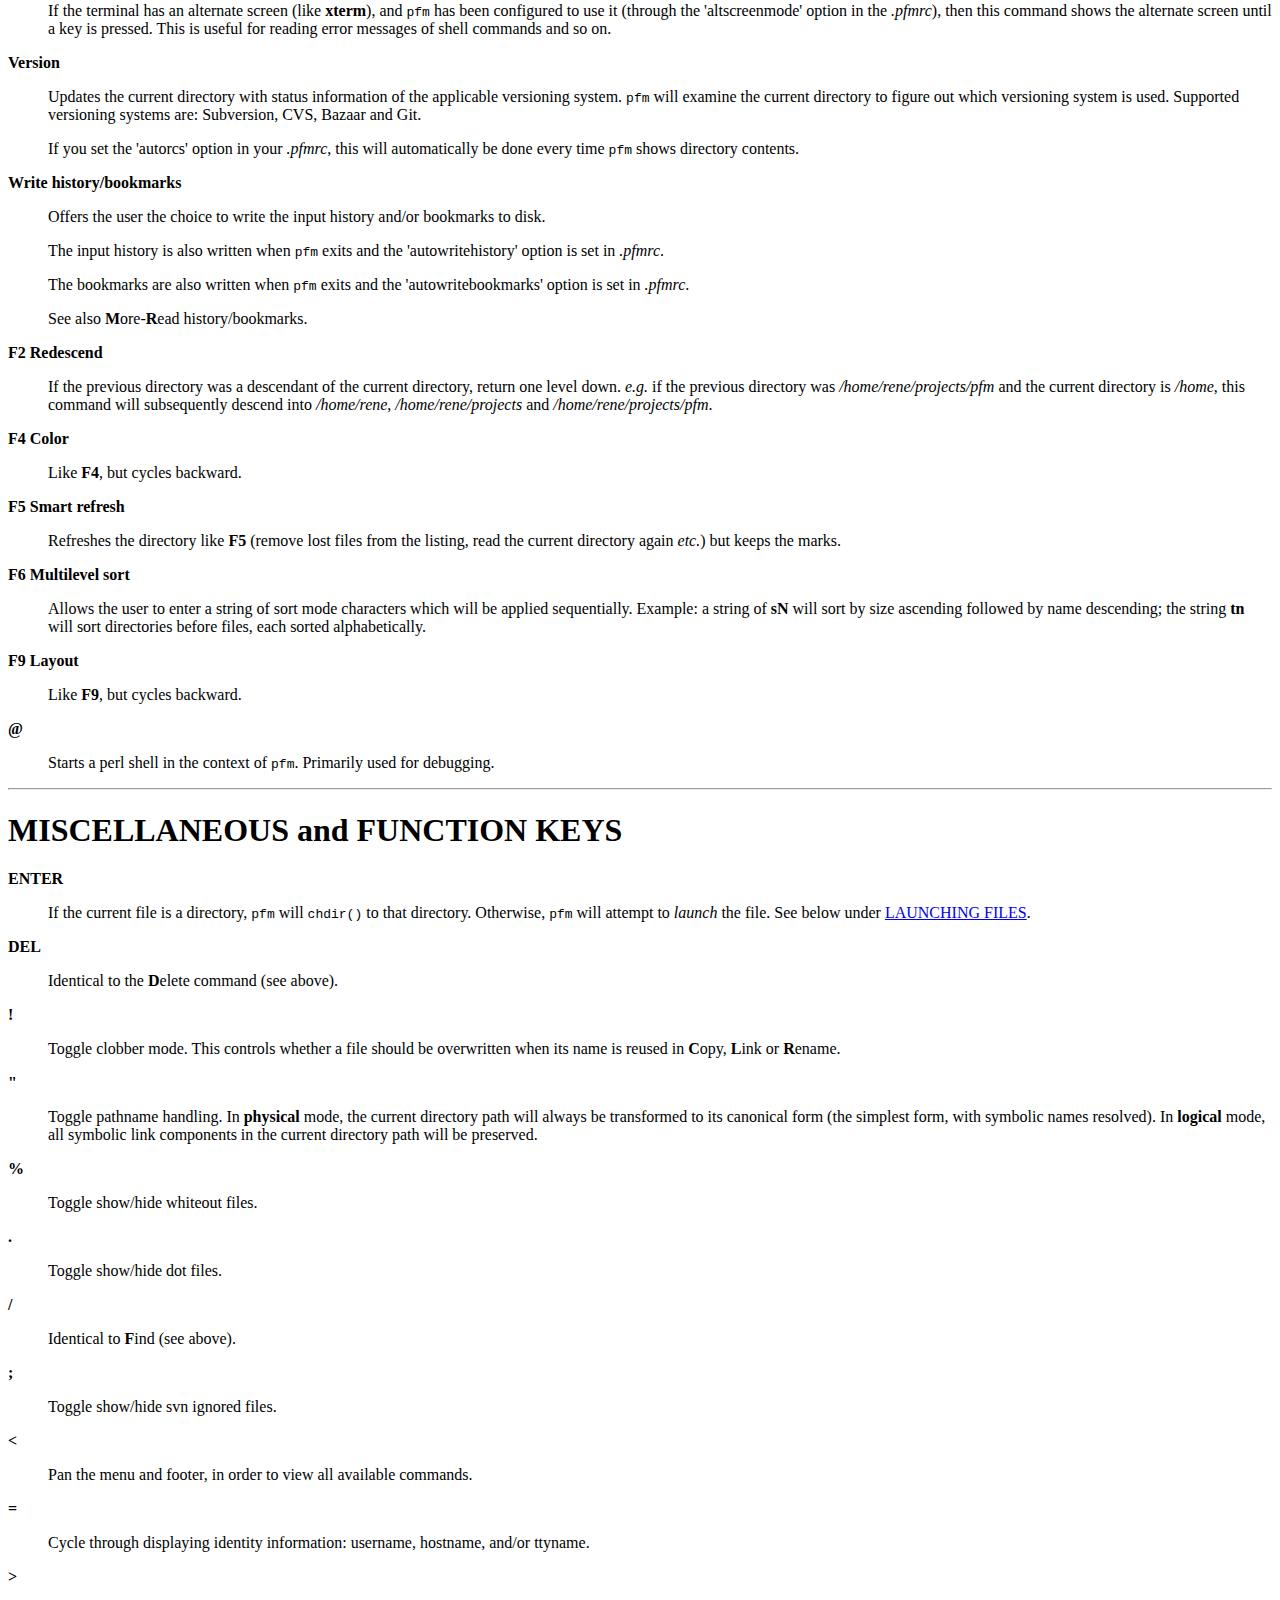
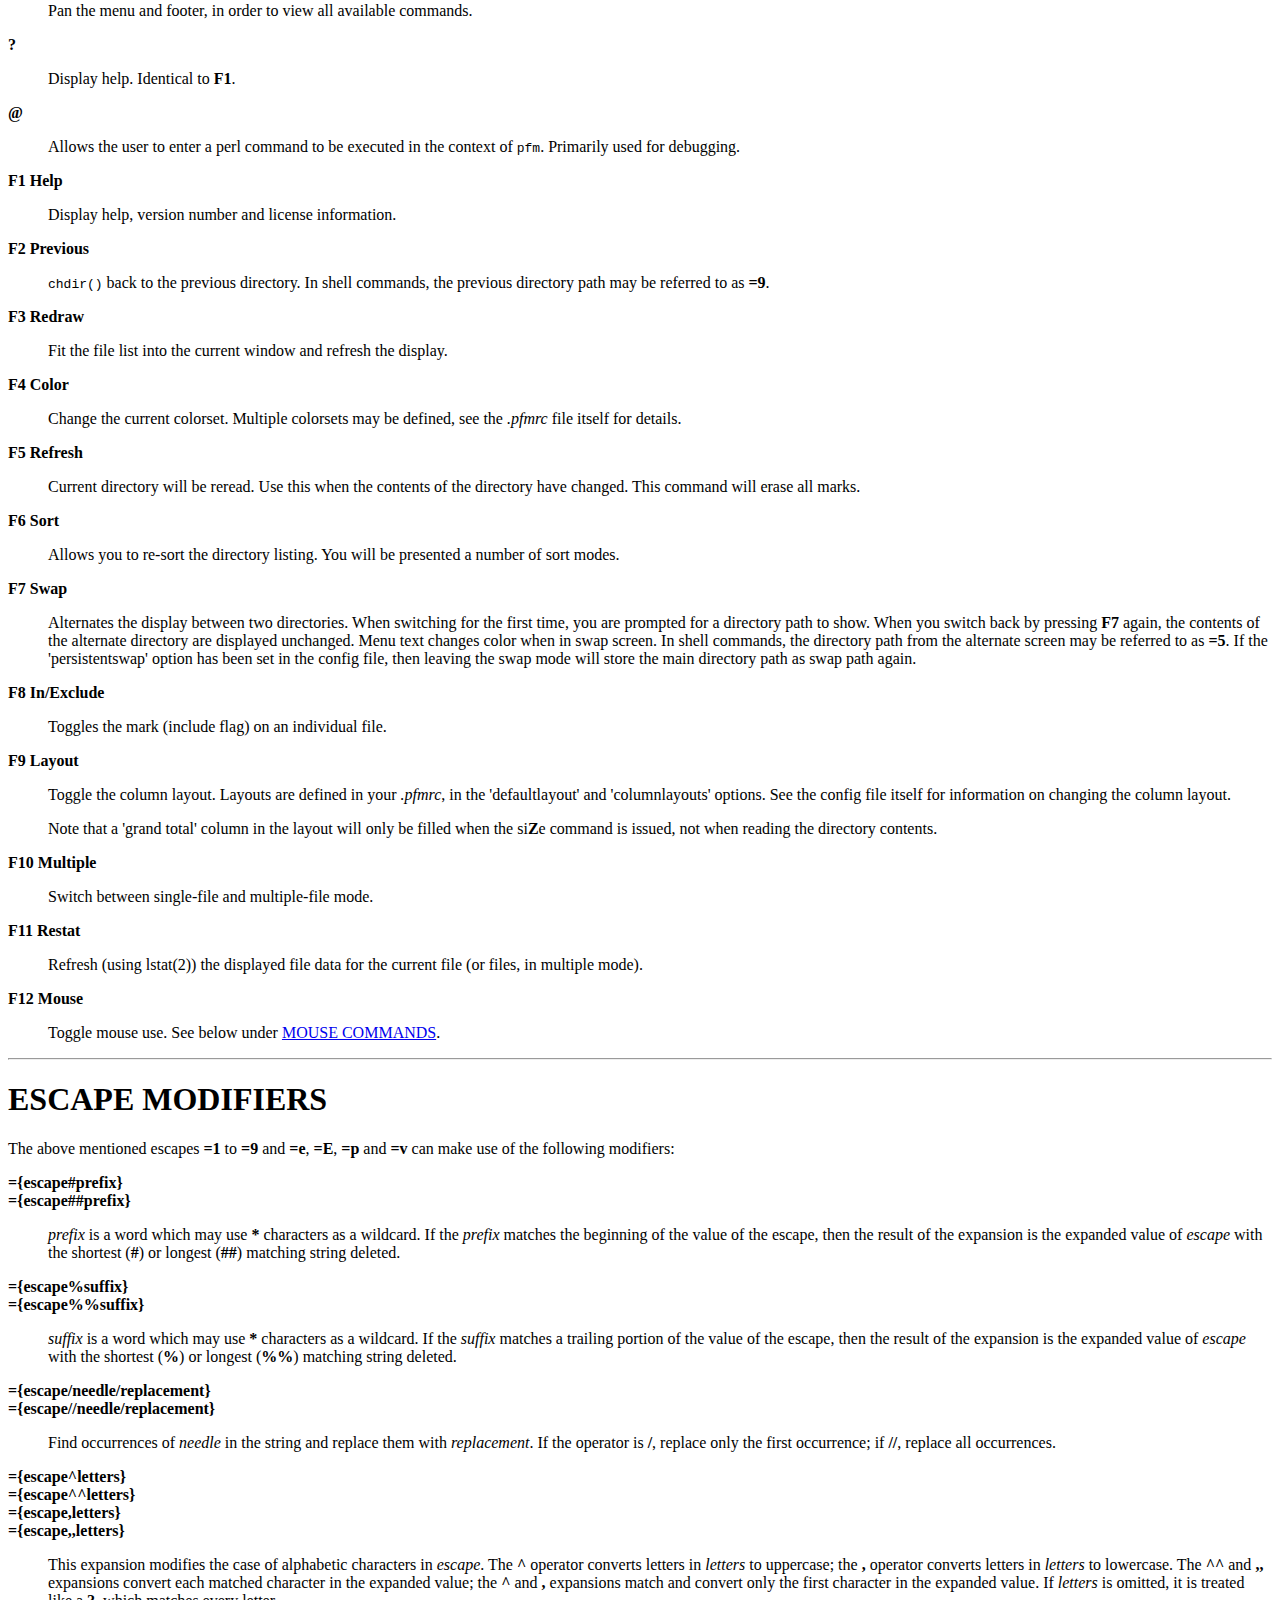
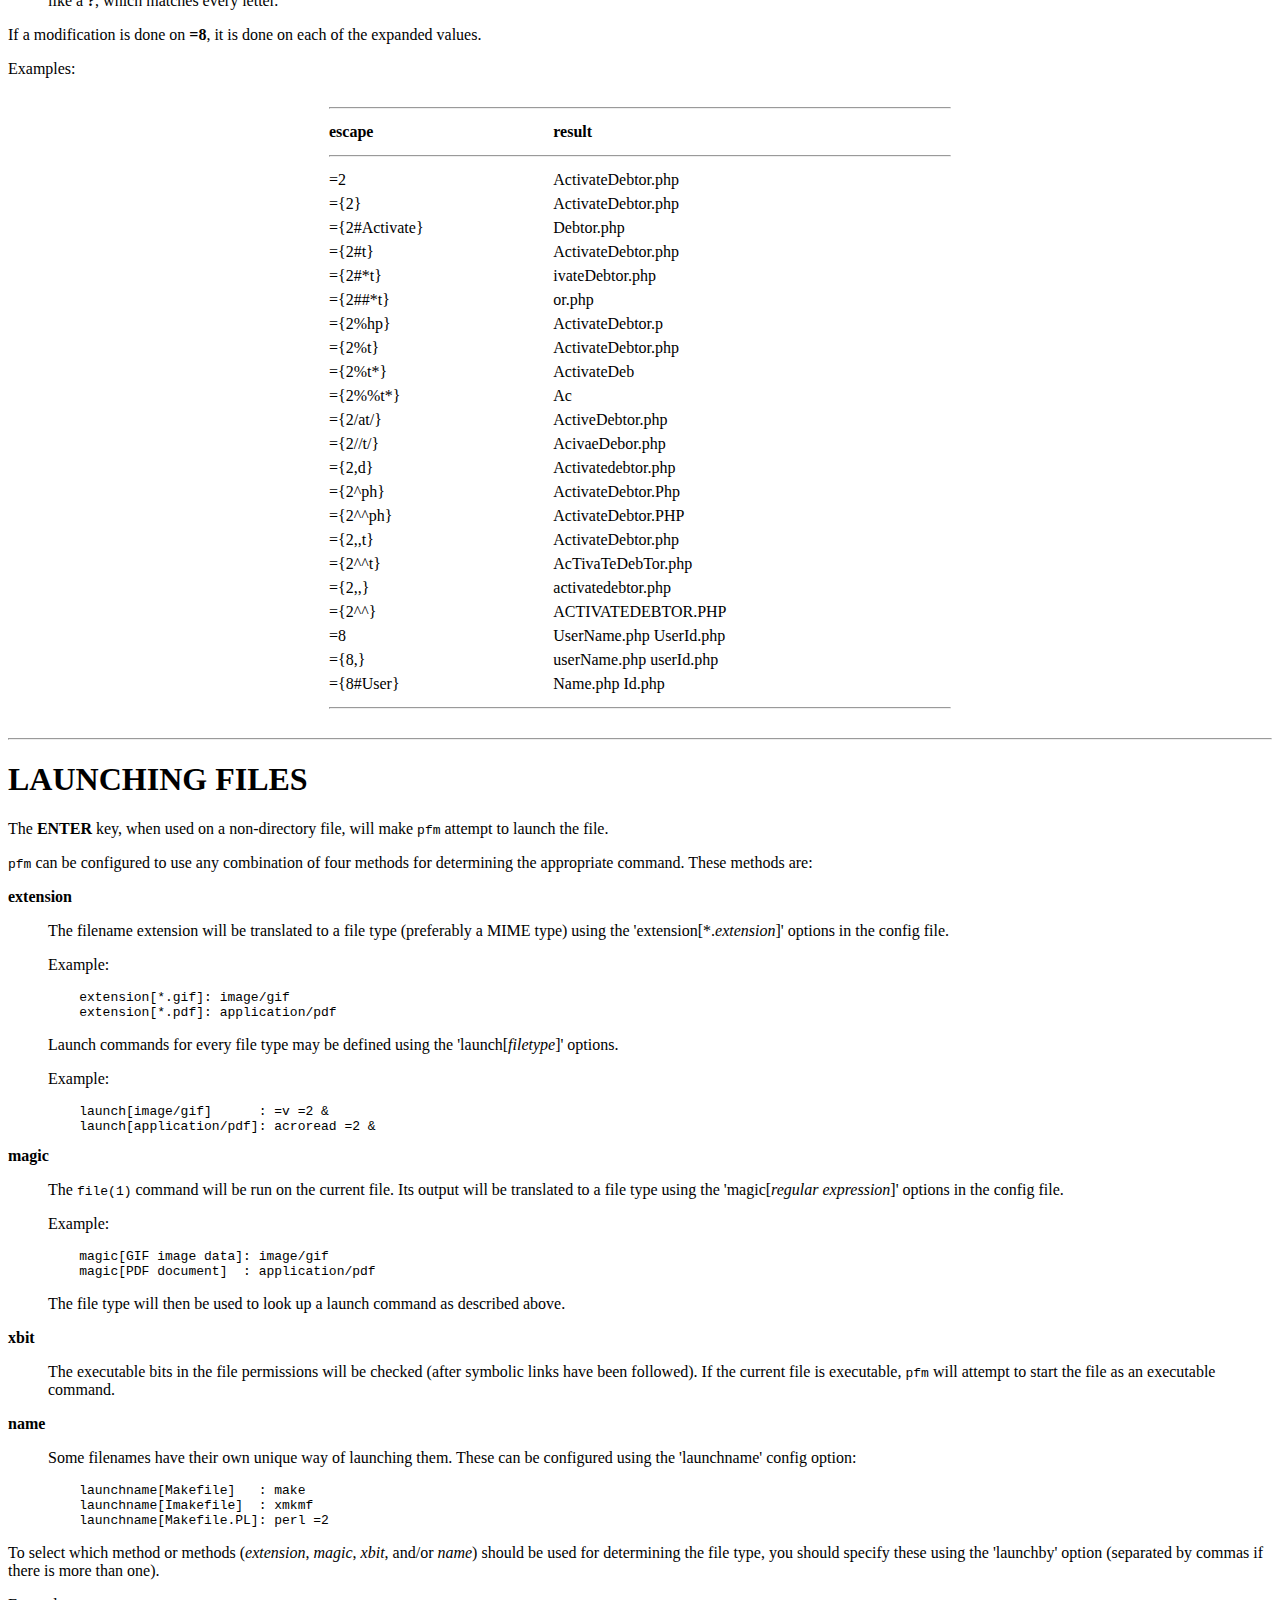
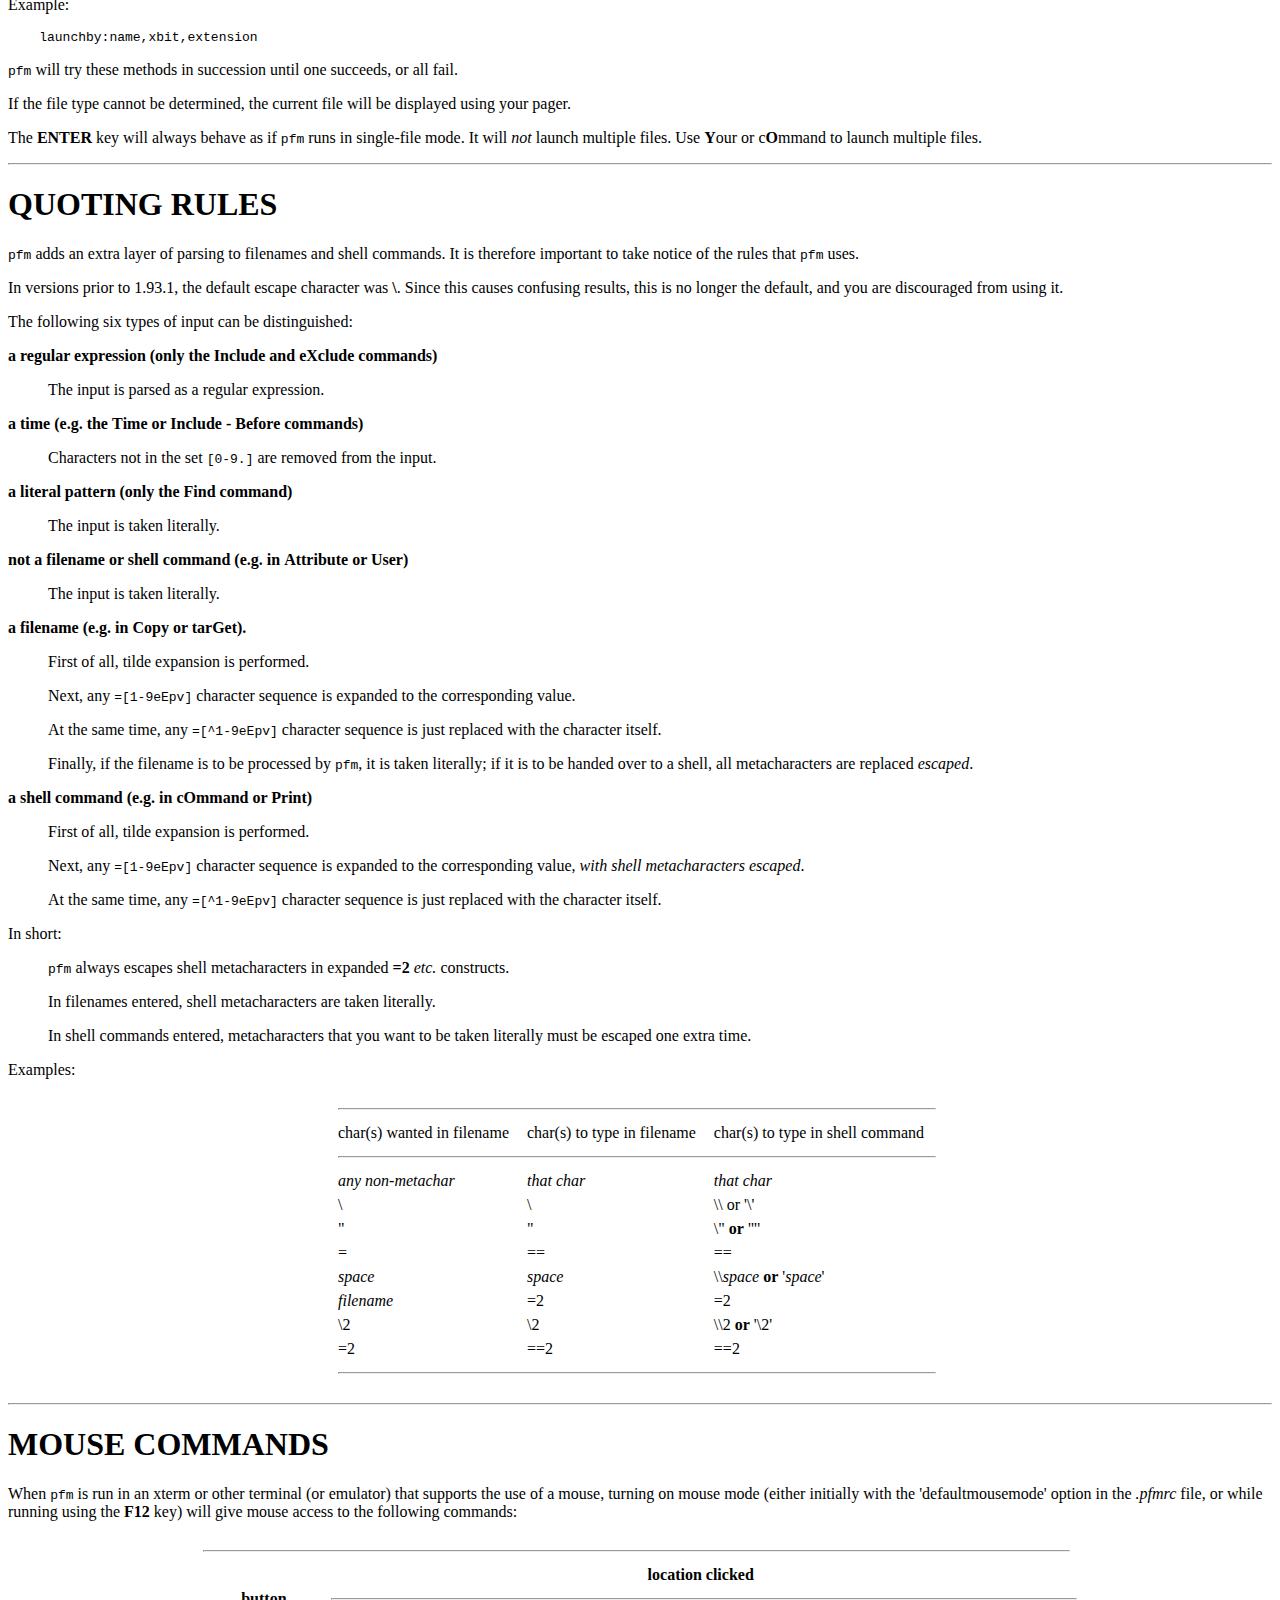
==== commit 7deeec0f: "* Updated documentation  * fixed: the si(Z)e command now can correctly figure out the exit status of" ====
--- a/trunk/doc/pfm.html
+++ b/trunk/doc/pfm.html
@@ -831,13 +831,27 @@
 'autowritebookmarks' option is set in <em class="file">.pfmrc</em>.</p>
 <p>See also <strong>M</strong>ore-<strong>R</strong>ead history/bookmarks.</p>
 </dd>
+<dt><strong><a name="f2_redescend" class="item"><strong>F2</strong> Redescend</a></strong></dt>
+
+<dd>
+<p>If the previous directory was a descendant of the current directory,
+return one level down. <em>e.g.</em> if the previous directory was
+<em class="file">/home/rene/projects/pfm</em> and the current directory is <em class="file">/home</em>,
+this command will subsequently descend into <em class="file">/home/rene</em>,
+<em class="file">/home/rene/projects</em> and <em class="file">/home/rene/projects/pfm</em>.</p>
+</dd>
+<dt><strong><a name="f4_color" class="item"><strong>F4</strong> Color</a></strong></dt>
+
+<dd>
+<p>Like <strong>F4</strong>, but cycles backward.</p>
+</dd>
 <dt><strong><a name="f5_smart_refresh" class="item"><strong>F5</strong> Smart refresh</a></strong></dt>
 
 <dd>
 <p>Refreshes the directory like <strong>F5</strong> (remove lost files from the listing,
 read the current directory again <em>etc.</em>) but keeps the marks.</p>
 </dd>
-<dt><strong><a name="f6_multilevel_sort" class="item"><strong>F6</strong> Multilevel Sort</a></strong></dt>
+<dt><strong><a name="f6_multilevel_sort" class="item"><strong>F6</strong> Multilevel sort</a></strong></dt>
 
 <dd>
 <p>Allows the user to enter a string of sort mode characters which will be
@@ -845,6 +859,11 @@
 ascending followed by name descending; the string <strong>tn</strong> will sort
 directories before files, each sorted alphabetically.</p>
 </dd>
+<dt><strong><a name="f9_layout" class="item"><strong>F9</strong> Layout</a></strong></dt>
+
+<dd>
+<p>Like <strong>F9</strong>, but cycles backward.</p>
+</dd>
 <dt><strong><a name="_" class="item"><strong>@</strong></a></strong></dt>
 
 <dd>
@@ -929,41 +948,41 @@
 <p>Allows the user to enter a perl command to be executed in the context
 of <code>pfm</code>. Primarily used for debugging.</p>
 </dd>
-<dt><strong><a name="f1" class="item"><strong>F1</strong></a></strong></dt>
+<dt><strong><a name="f1_help" class="item"><strong>F1</strong> Help</a></strong></dt>
 
 <dd>
 <p>Display help, version number and license information.</p>
 </dd>
-<dt><strong><a name="f2" class="item"><strong>F2</strong></a></strong></dt>
+<dt><strong><a name="f2_previous" class="item"><strong>F2</strong> Previous</a></strong></dt>
 
 <dd>
 <p><code>chdir()</code> back to the previous directory. In shell commands,
 the previous directory path may be referred to as <strong>=9</strong>.</p>
 </dd>
-<dt><strong><a name="f3" class="item"><strong>F3</strong></a></strong></dt>
+<dt><strong><a name="f3_redraw" class="item"><strong>F3</strong> Redraw</a></strong></dt>
 
 <dd>
 <p>Fit the file list into the current window and refresh the display.</p>
 </dd>
-<dt><strong><a name="f4" class="item"><strong>F4</strong></a></strong></dt>
+<dt><strong><a name="f4_color2" class="item"><strong>F4</strong> Color</a></strong></dt>
 
 <dd>
 <p>Change the current colorset. Multiple colorsets may be defined,
 see the <em class="file">.pfmrc</em> file itself for details.</p>
 </dd>
-<dt><strong><a name="f5" class="item"><strong>F5</strong></a></strong></dt>
+<dt><strong><a name="f5_refresh" class="item"><strong>F5</strong> Refresh</a></strong></dt>
 
 <dd>
 <p>Current directory will be reread. Use this when the contents of the
 directory have changed. This command will erase all marks.</p>
 </dd>
-<dt><strong><a name="f6" class="item"><strong>F6</strong></a></strong></dt>
+<dt><strong><a name="f6_sort" class="item"><strong>F6</strong> Sort</a></strong></dt>
 
 <dd>
 <p>Allows you to re-sort the directory listing. You will be presented
 a number of sort modes.</p>
 </dd>
-<dt><strong><a name="f7" class="item"><strong>F7</strong></a></strong></dt>
+<dt><strong><a name="f7_swap" class="item"><strong>F7</strong> Swap</a></strong></dt>
 
 <dd>
 <p>Alternates the display between two directories. When switching for the first
@@ -974,12 +993,12 @@
 If the 'persistentswap' option has been set in the config file, then
 leaving the swap mode will store the main directory path as swap path again.</p>
 </dd>
-<dt><strong><a name="f8" class="item"><strong>F8</strong></a></strong></dt>
+<dt><strong><a name="f8_in_exclude" class="item"><strong>F8</strong> In/Exclude</a></strong></dt>
 
 <dd>
 <p>Toggles the mark (include flag) on an individual file.</p>
 </dd>
-<dt><strong><a name="f9" class="item"><strong>F9</strong></a></strong></dt>
+<dt><strong><a name="f9_layout2" class="item"><strong>F9</strong> Layout</a></strong></dt>
 
 <dd>
 <p>Toggle the column layout. Layouts are defined in your <em class="file">.pfmrc</em>,
@@ -988,18 +1007,18 @@
 <p>Note that a 'grand total' column in the layout will only be filled when
 the si<strong>Z</strong>e command is issued, not when reading the directory contents.</p>
 </dd>
-<dt><strong><a name="f10" class="item"><strong>F10</strong></a></strong></dt>
+<dt><strong><a name="f10_multiple" class="item"><strong>F10</strong> Multiple</a></strong></dt>
 
 <dd>
 <p>Switch between single-file and multiple-file mode.</p>
 </dd>
-<dt><strong><a name="f11" class="item"><strong>F11</strong></a></strong></dt>
+<dt><strong><a name="f11_restat" class="item"><strong>F11</strong> Restat</a></strong></dt>
 
 <dd>
 <p>Refresh (using lstat(2)) the displayed file data for the current file (or
 files, in multiple mode).</p>
 </dd>
-<dt><strong><a name="f12" class="item"><strong>F12</strong></a></strong></dt>
+<dt><strong><a name="f12_mouse" class="item"><strong>F12</strong> Mouse</a></strong></dt>
 
 <dd>
 <p>Toggle mouse use. See below under <a href="#mouse_commands">MOUSE COMMANDS</a>.</p>
@@ -1033,6 +1052,15 @@
 escape, then the result of the expansion is the expanded
 value of <em>escape</em> with the shortest (<strong>%</strong>) or longest (<strong>%%</strong>)
 matching string deleted.</p>
+</dd>
+<dt><strong><a name="escape_needle_replacement" class="item"><strong>={escape/needle/replacement}</strong></a></strong></dt>
+
+<dt><strong><a name="escape_needle_replacement2" class="item"><strong>={escape//needle/replacement}</strong></a></strong></dt>
+
+<dd>
+<p>Find occurrences of <em>needle</em> in the string and replace them with
+<em>replacement</em>.  If the operator is <strong>/</strong>, replace only the first
+occurrence; if <strong>//</strong>, replace all occurrences.</p>
 </dd>
 <dt><strong><a name="escape_letters" class="item"><strong>={escape^letters}</strong></a></strong></dt>
 
@@ -1089,6 +1117,12 @@
 </tr>
 <tr>
 	<td>={2%%t*}</td>		<td>Ac</td>
+</tr>
+<tr>
+	<td>={2/at/}</td>		<td>ActiveDebtor.php</td>
+</tr>
+<tr>
+	<td>={2//t/}</td>		<td>AcivaeDebor.php</td>
 </tr>
 <tr>
 	<td>={2,d}</td>			<td>Activatedebtor.php</td>
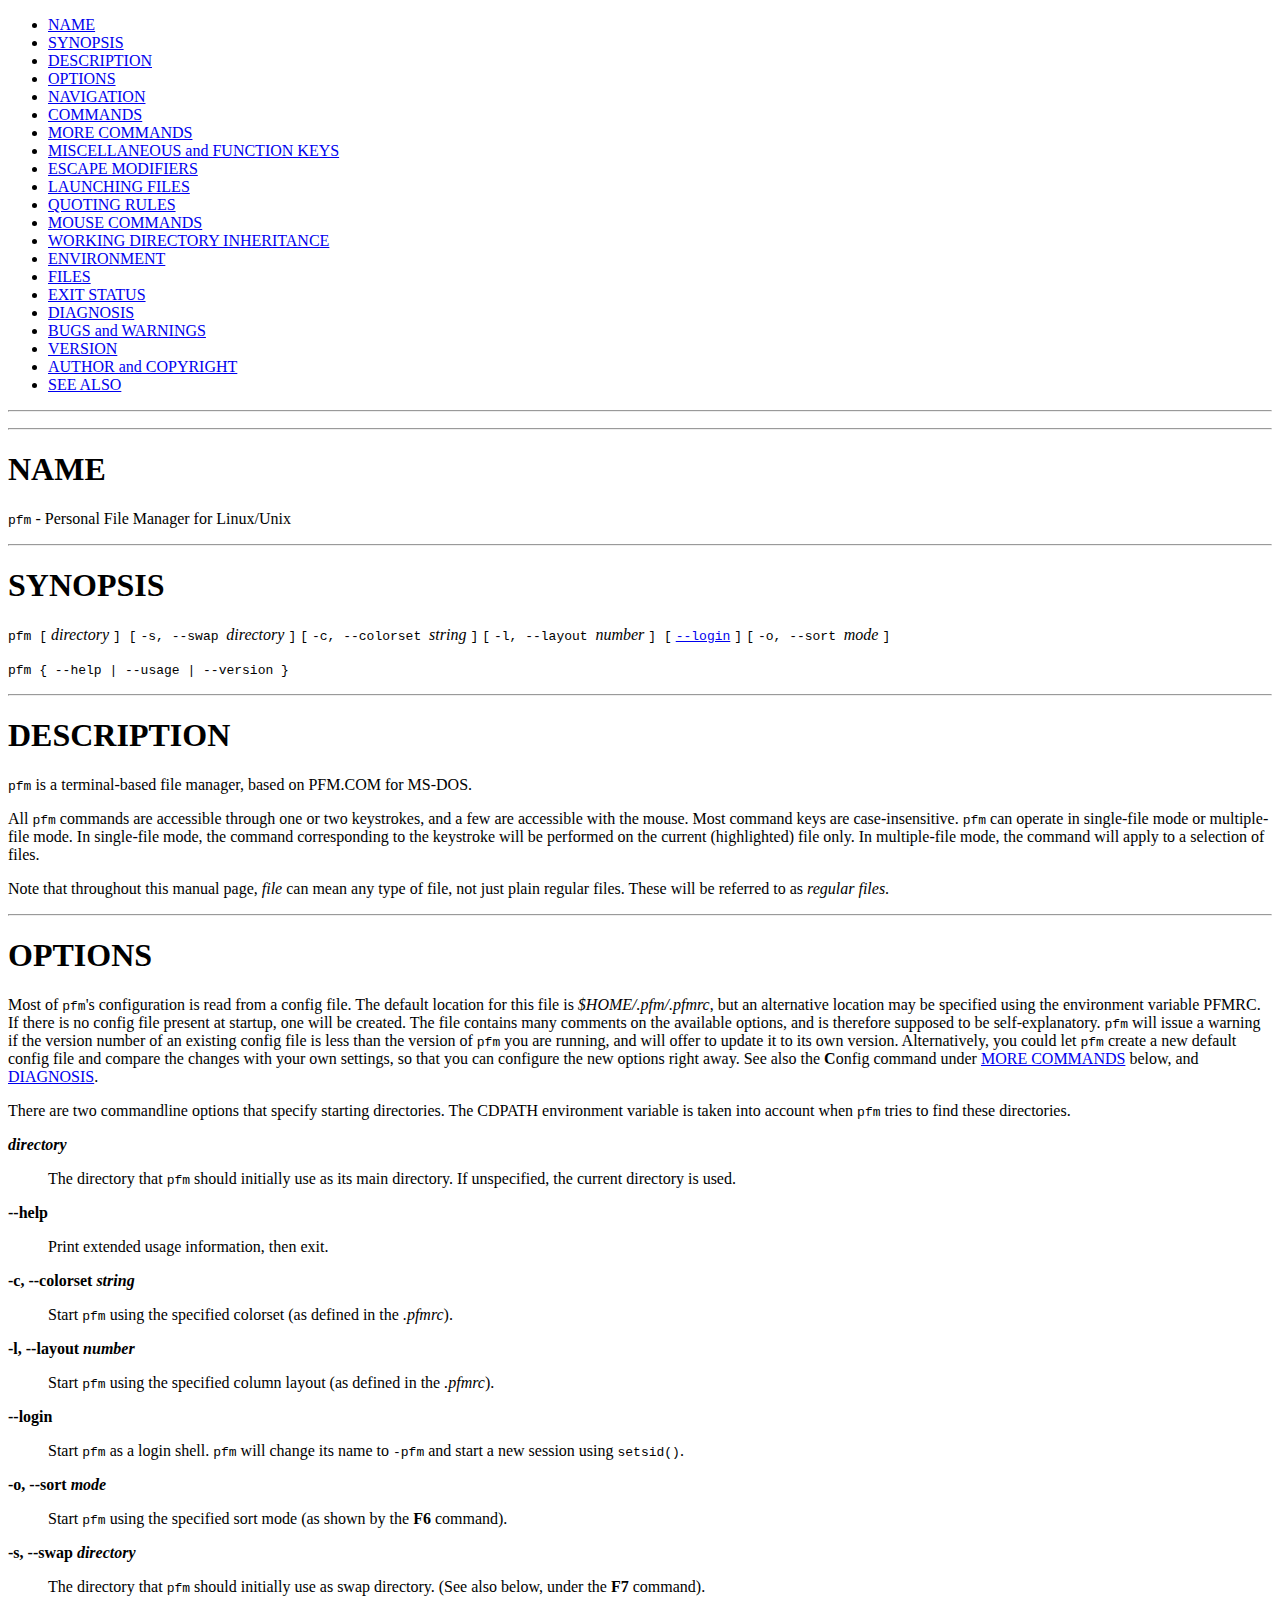
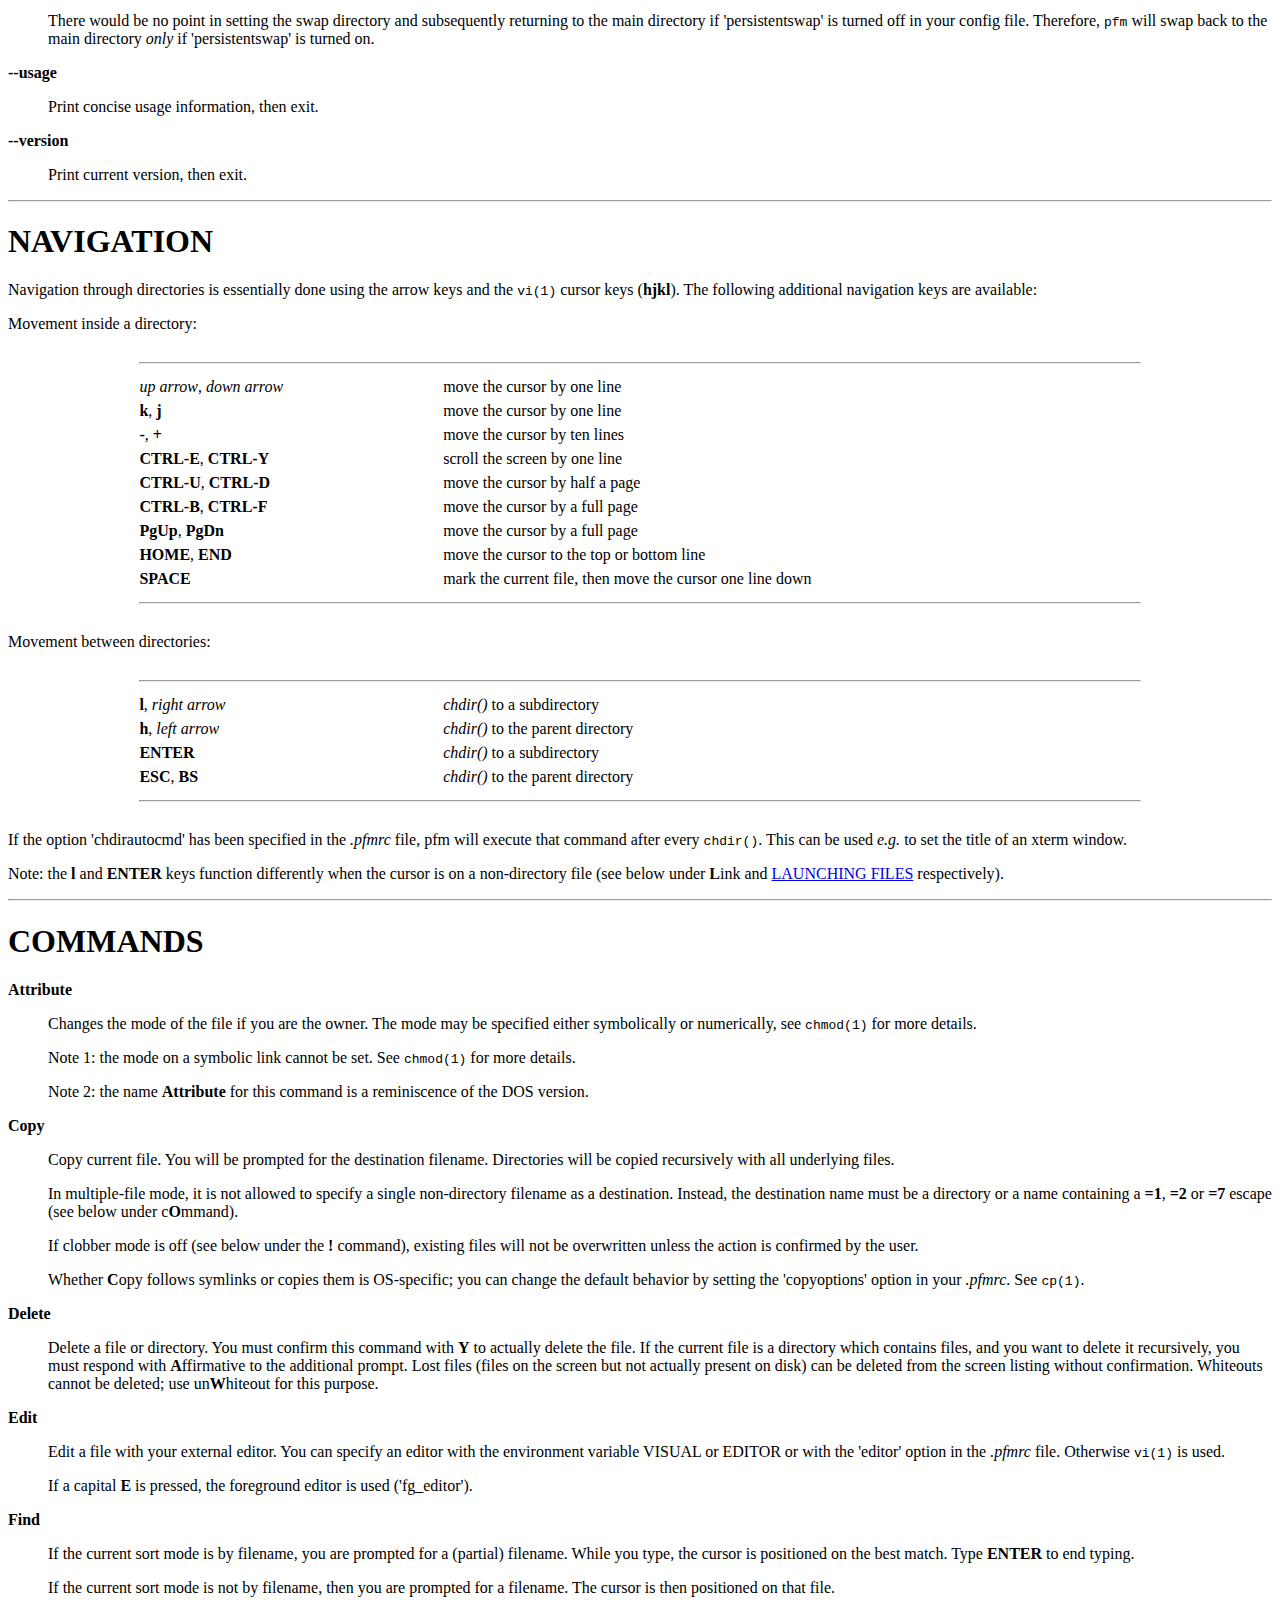
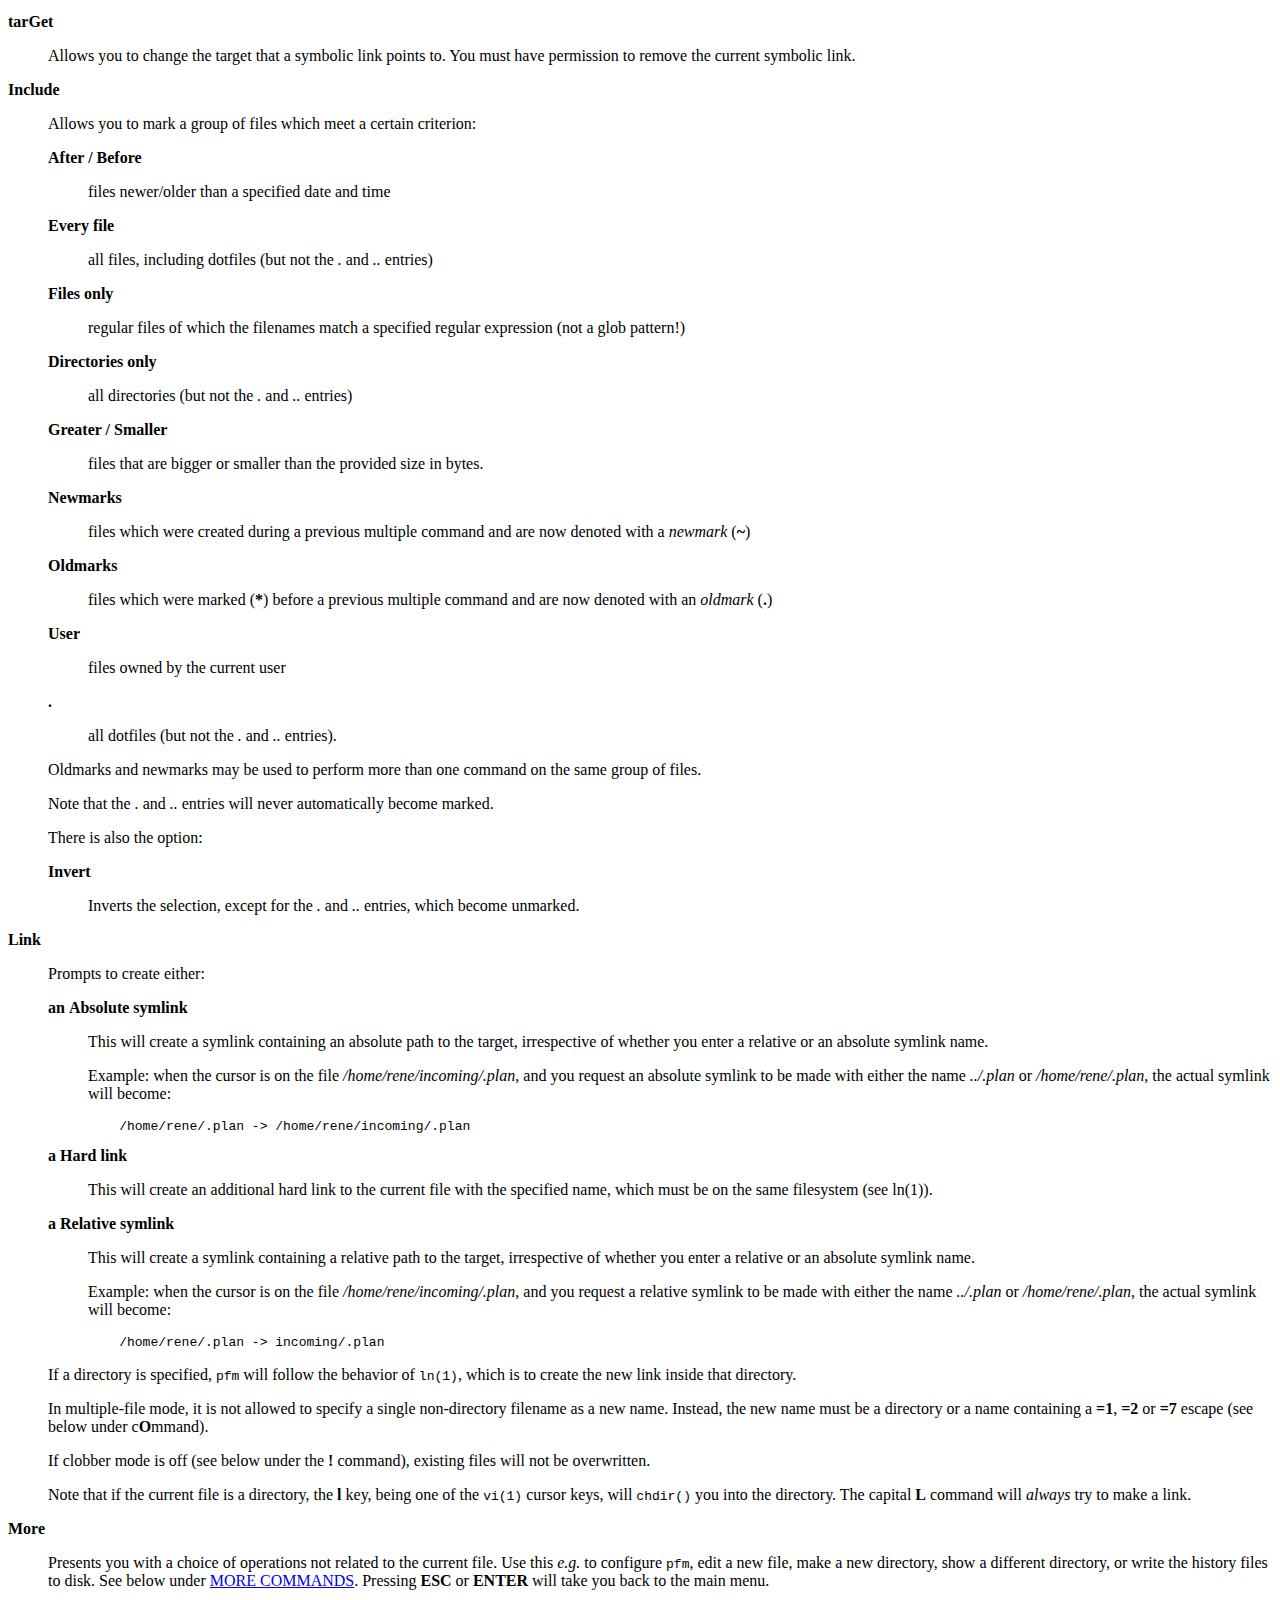
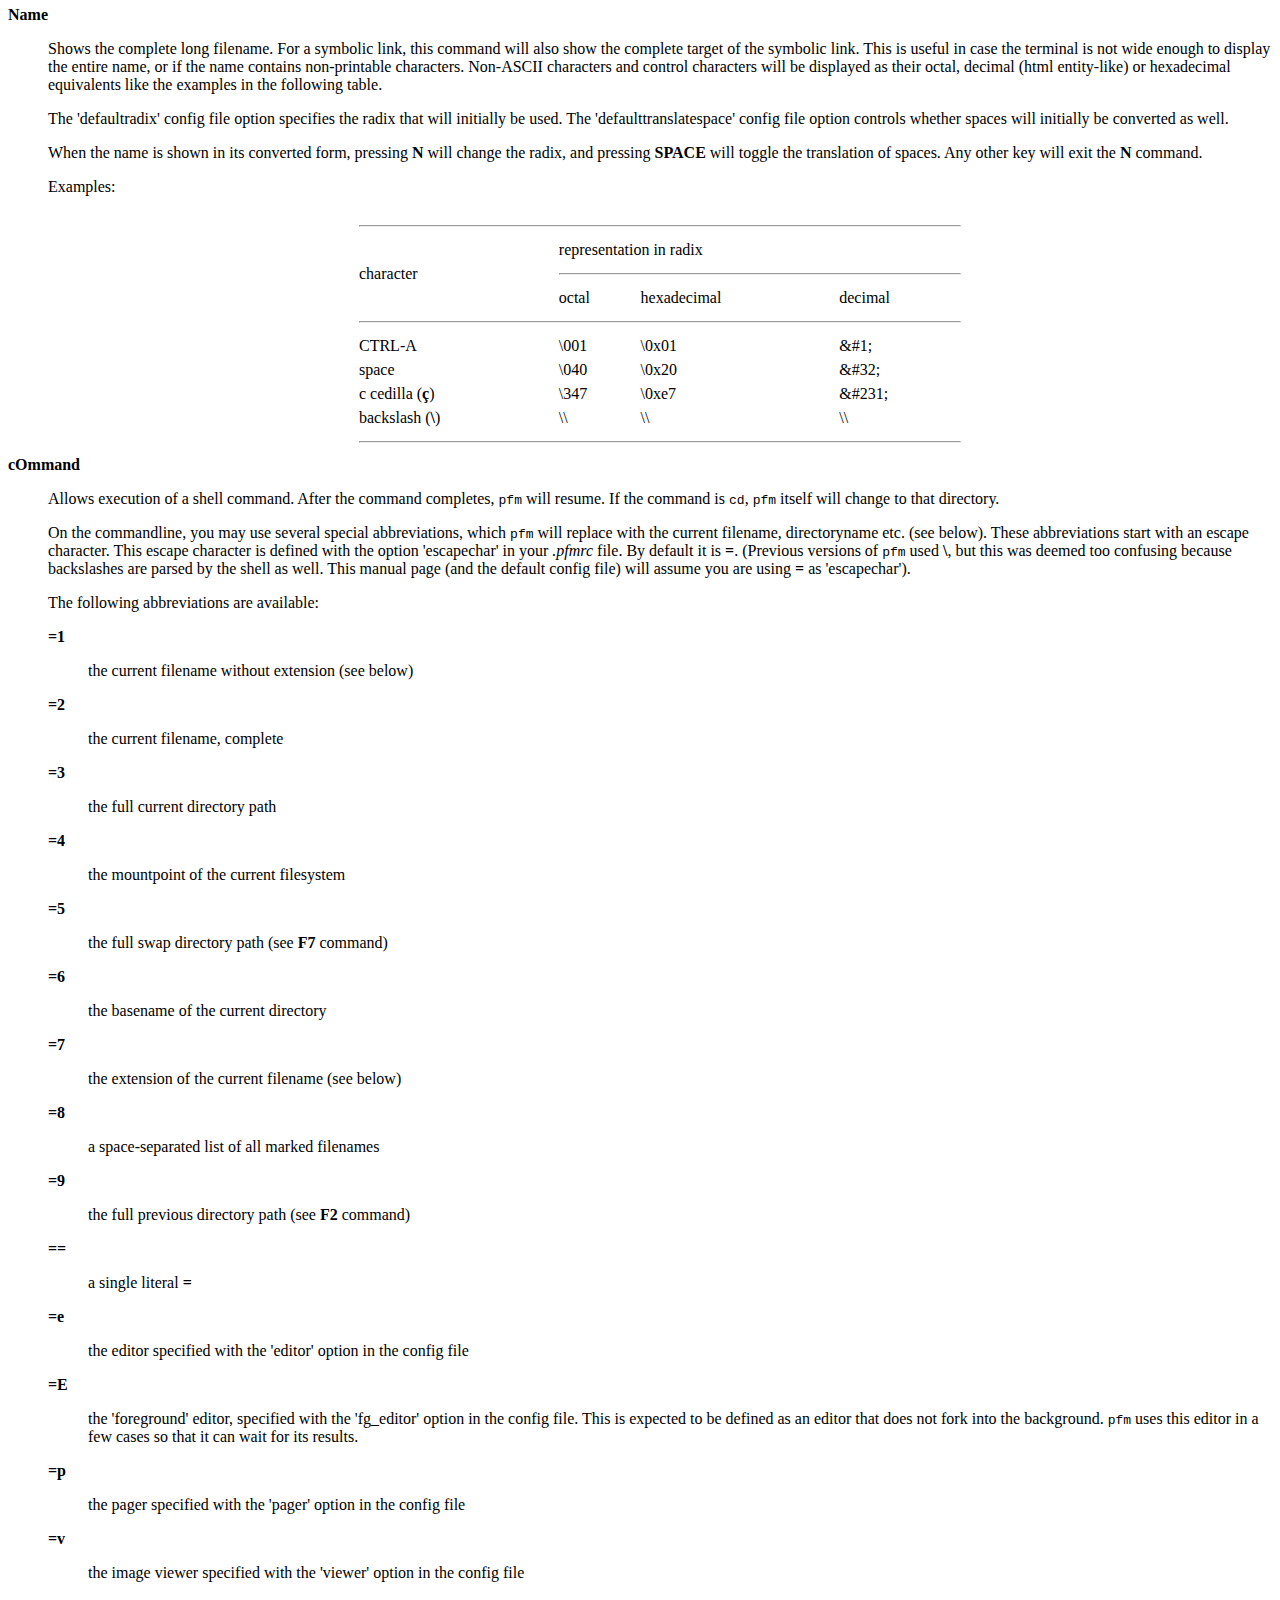
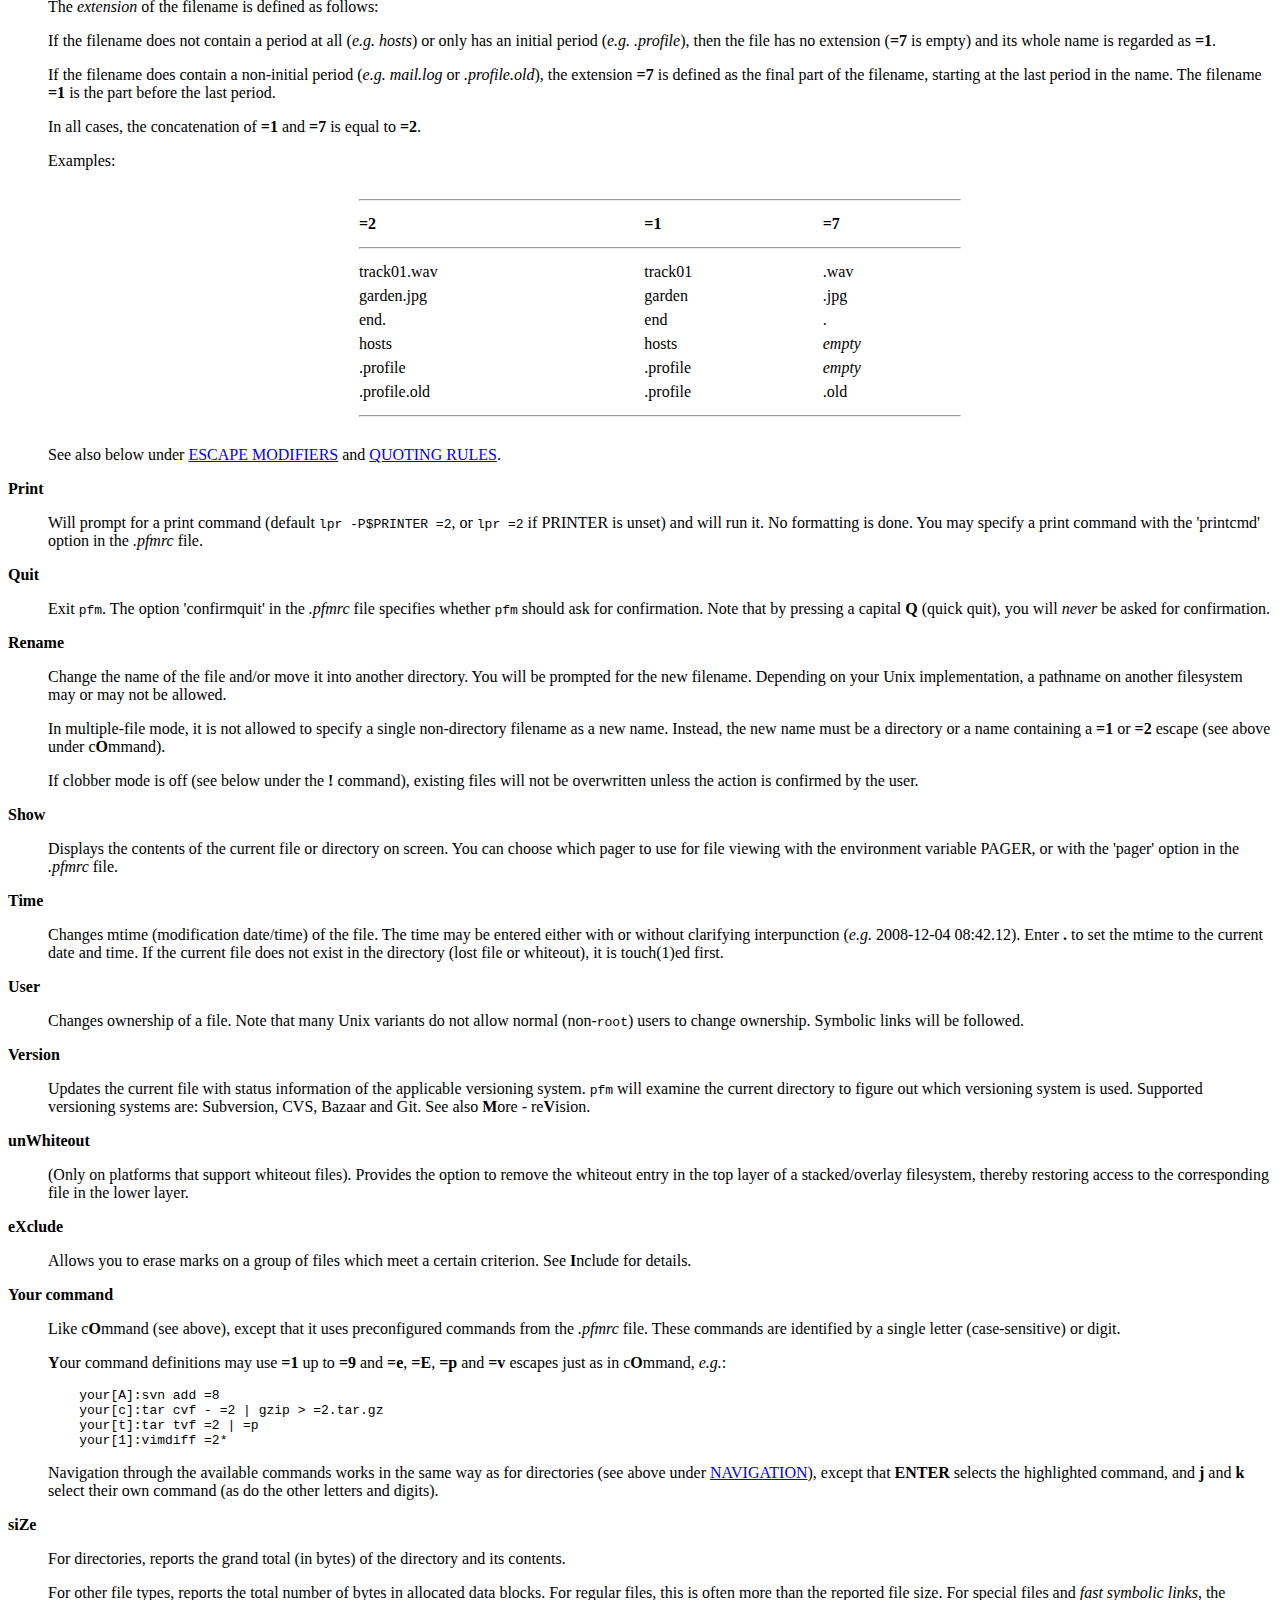
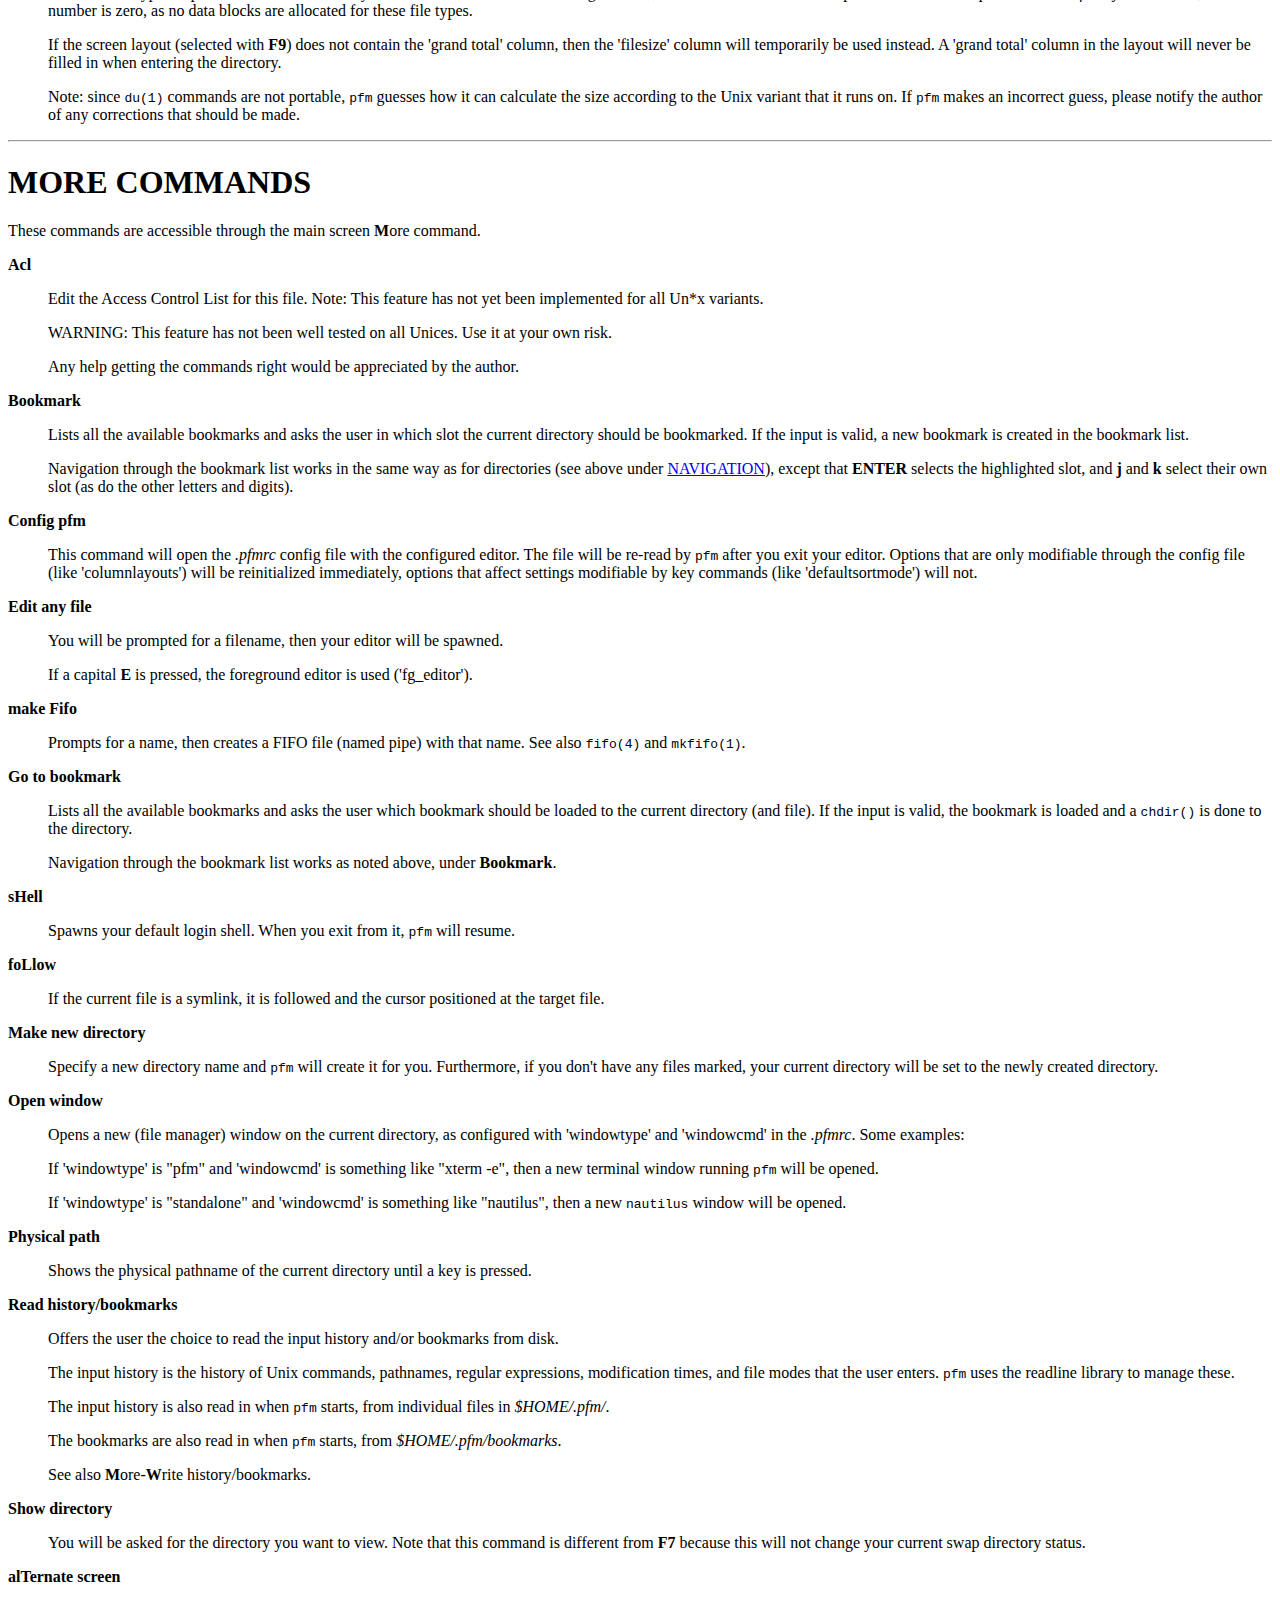
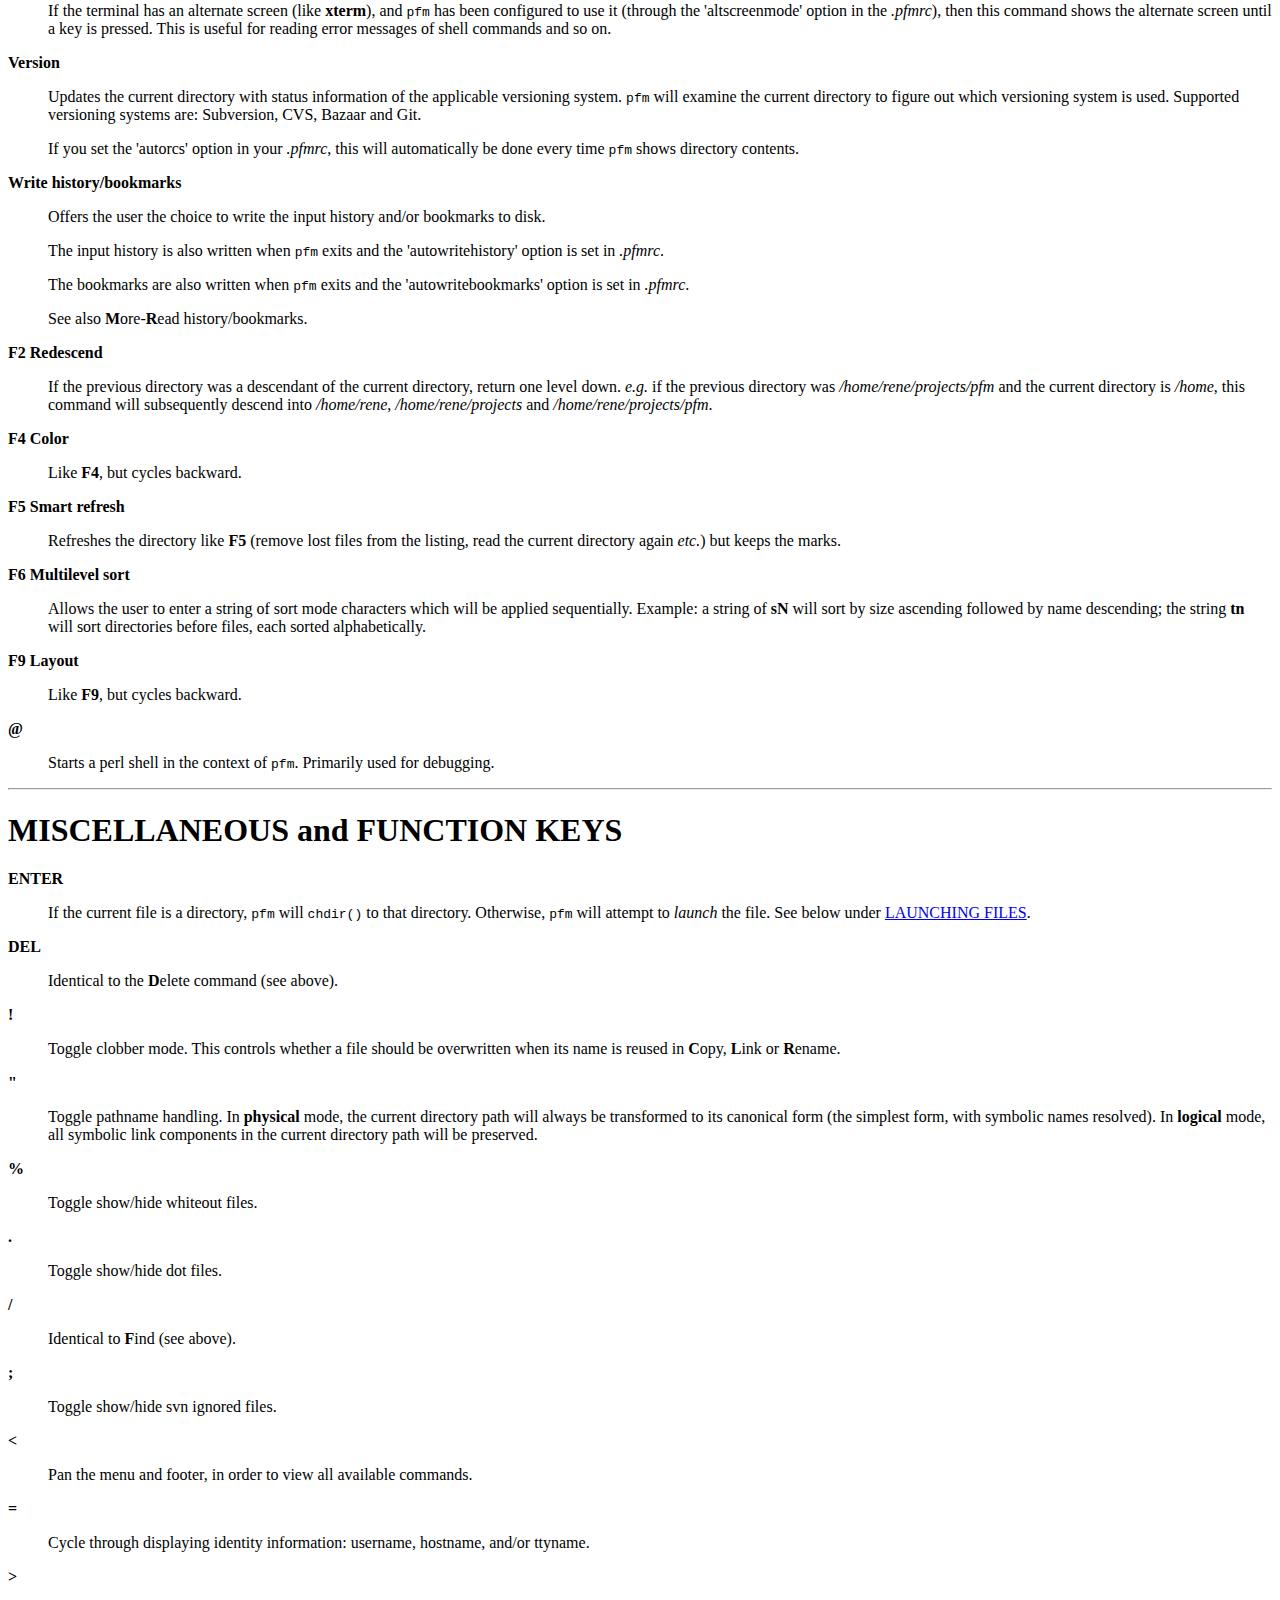
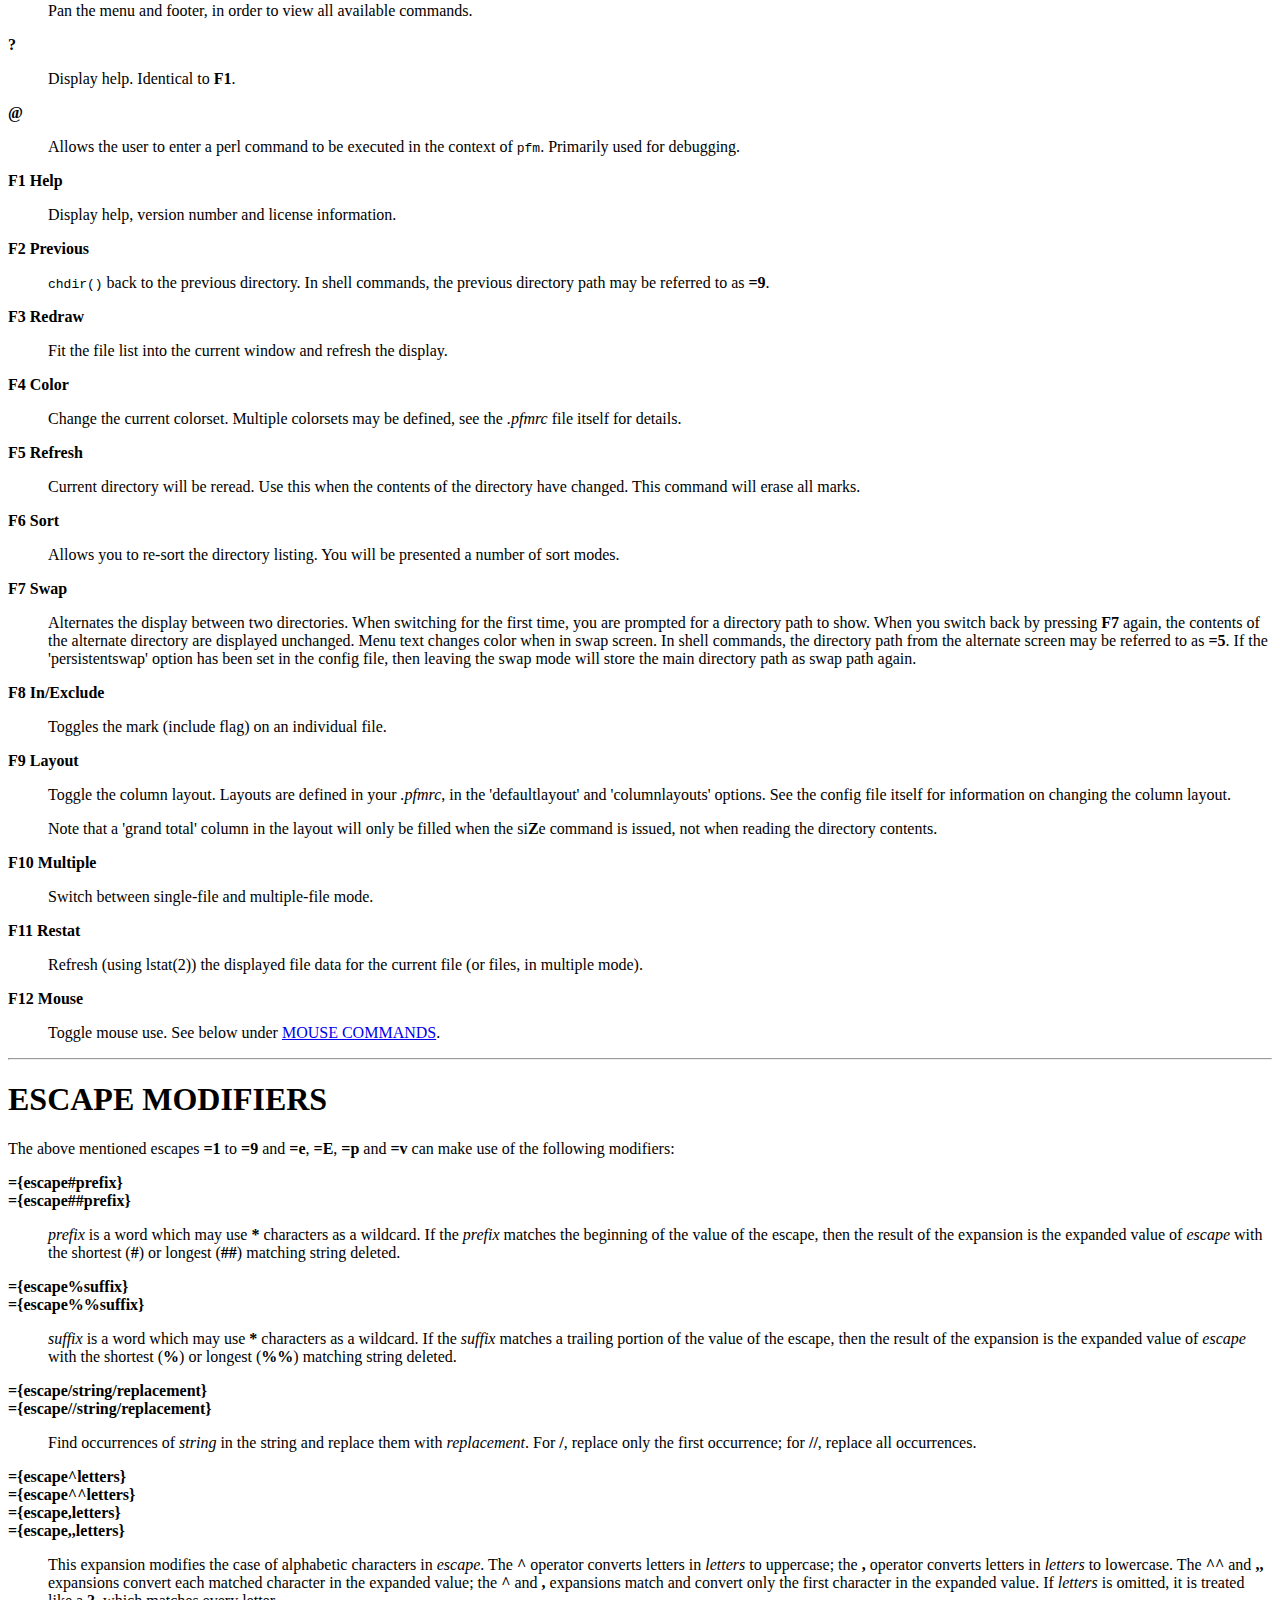
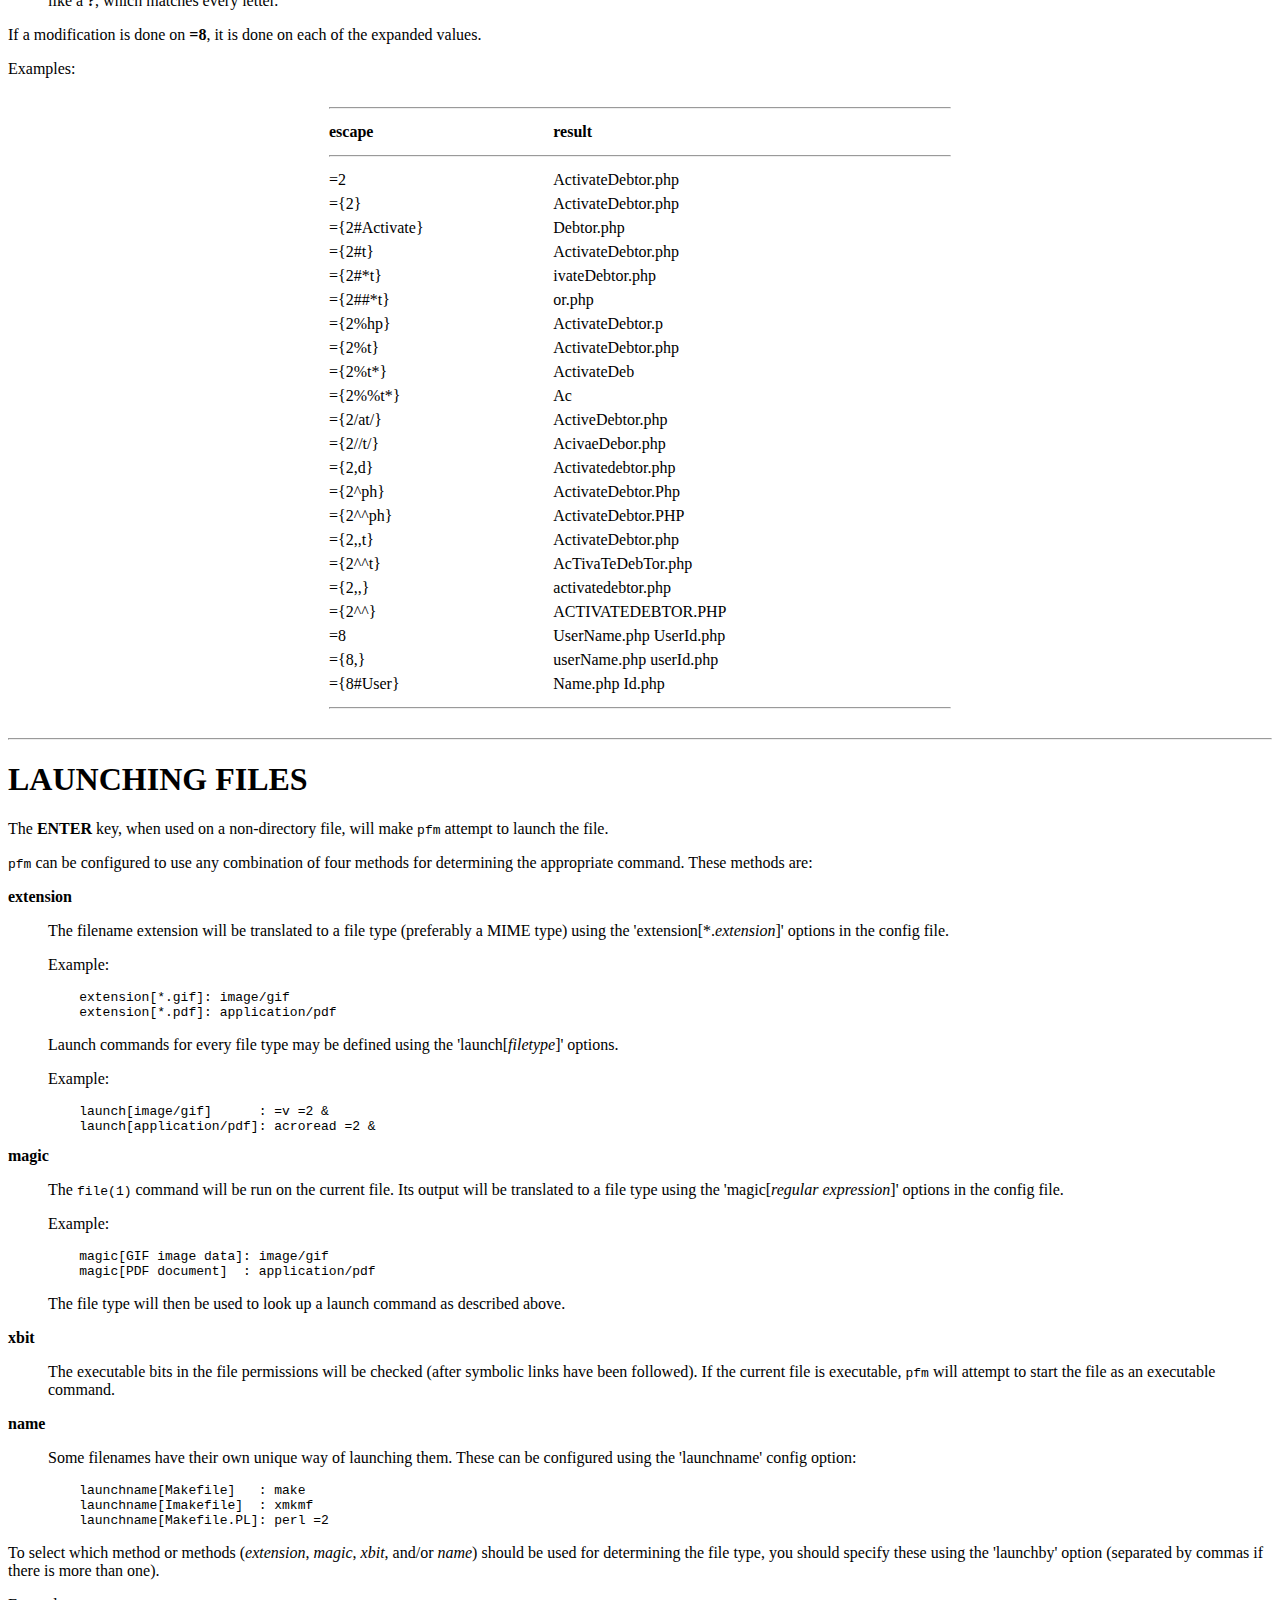
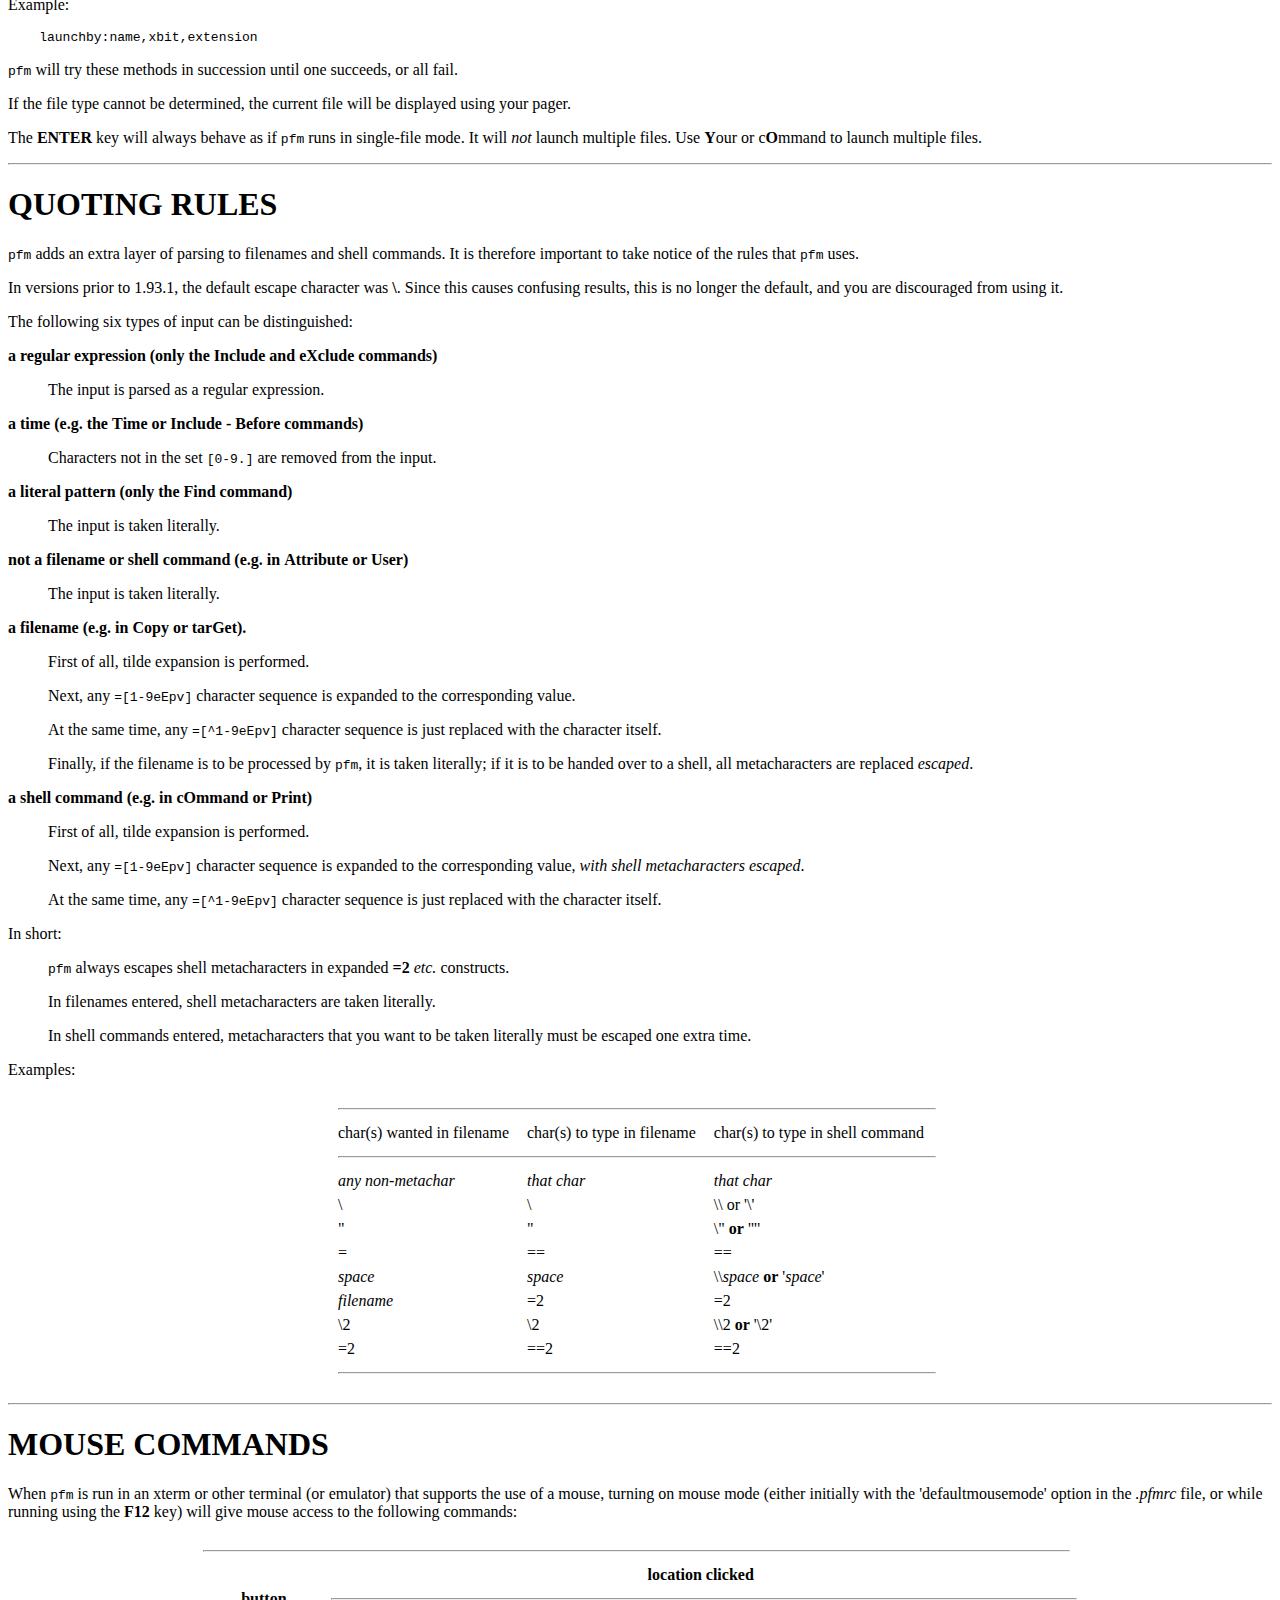
==== commit 16a9203f: "Replaced 'needle' with 'string'" ====
--- a/trunk/doc/pfm.html
+++ b/trunk/doc/pfm.html
@@ -1053,14 +1053,14 @@
 value of <em>escape</em> with the shortest (<strong>%</strong>) or longest (<strong>%%</strong>)
 matching string deleted.</p>
 </dd>
-<dt><strong><a name="escape_needle_replacement" class="item"><strong>={escape/needle/replacement}</strong></a></strong></dt>
-
-<dt><strong><a name="escape_needle_replacement2" class="item"><strong>={escape//needle/replacement}</strong></a></strong></dt>
-
-<dd>
-<p>Find occurrences of <em>needle</em> in the string and replace them with
-<em>replacement</em>.  If the operator is <strong>/</strong>, replace only the first
-occurrence; if <strong>//</strong>, replace all occurrences.</p>
+<dt><strong><a name="escape_string_replacement" class="item"><strong>={escape/string/replacement}</strong></a></strong></dt>
+
+<dt><strong><a name="escape_string_replacement2" class="item"><strong>={escape//string/replacement}</strong></a></strong></dt>
+
+<dd>
+<p>Find occurrences of <em>string</em> in the string and replace them with
+<em>replacement</em>.  For <strong>/</strong>, replace only the first
+occurrence; for <strong>//</strong>, replace all occurrences.</p>
 </dd>
 <dt><strong><a name="escape_letters" class="item"><strong>={escape^letters}</strong></a></strong></dt>
 
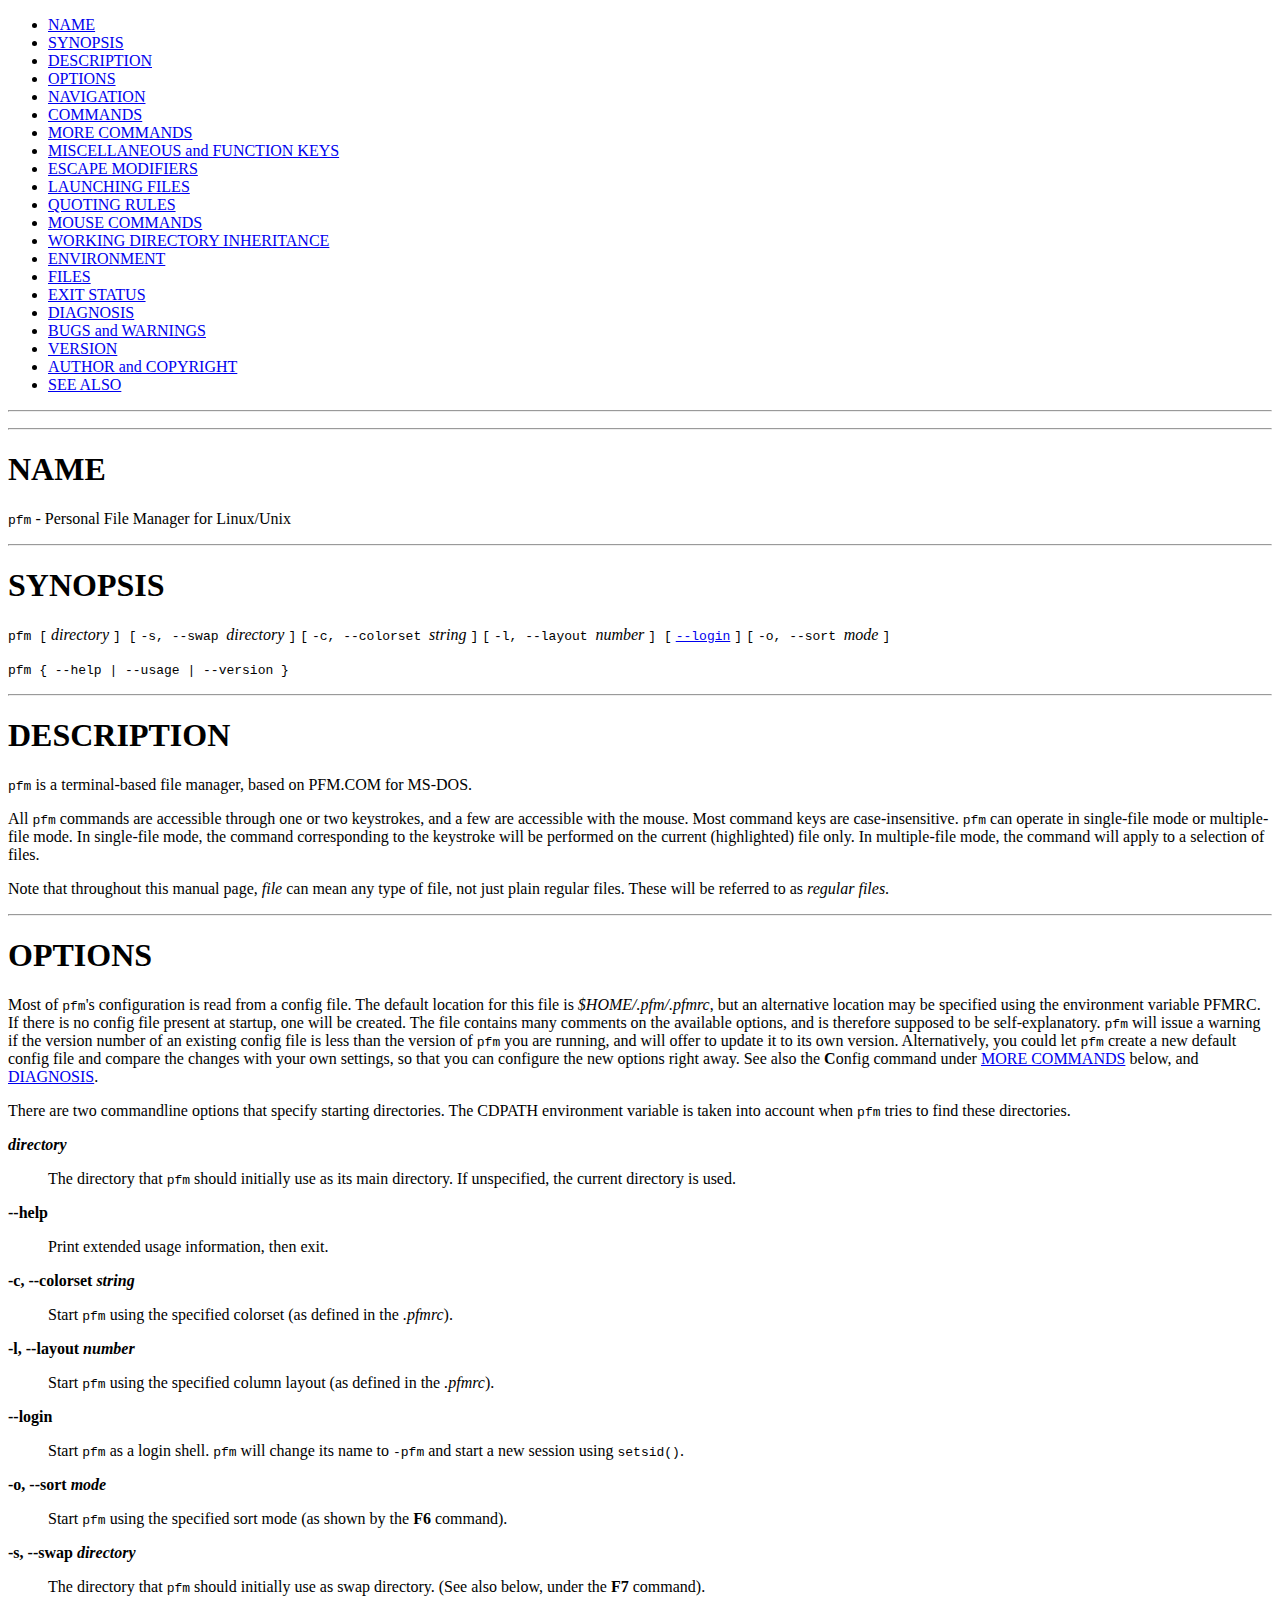
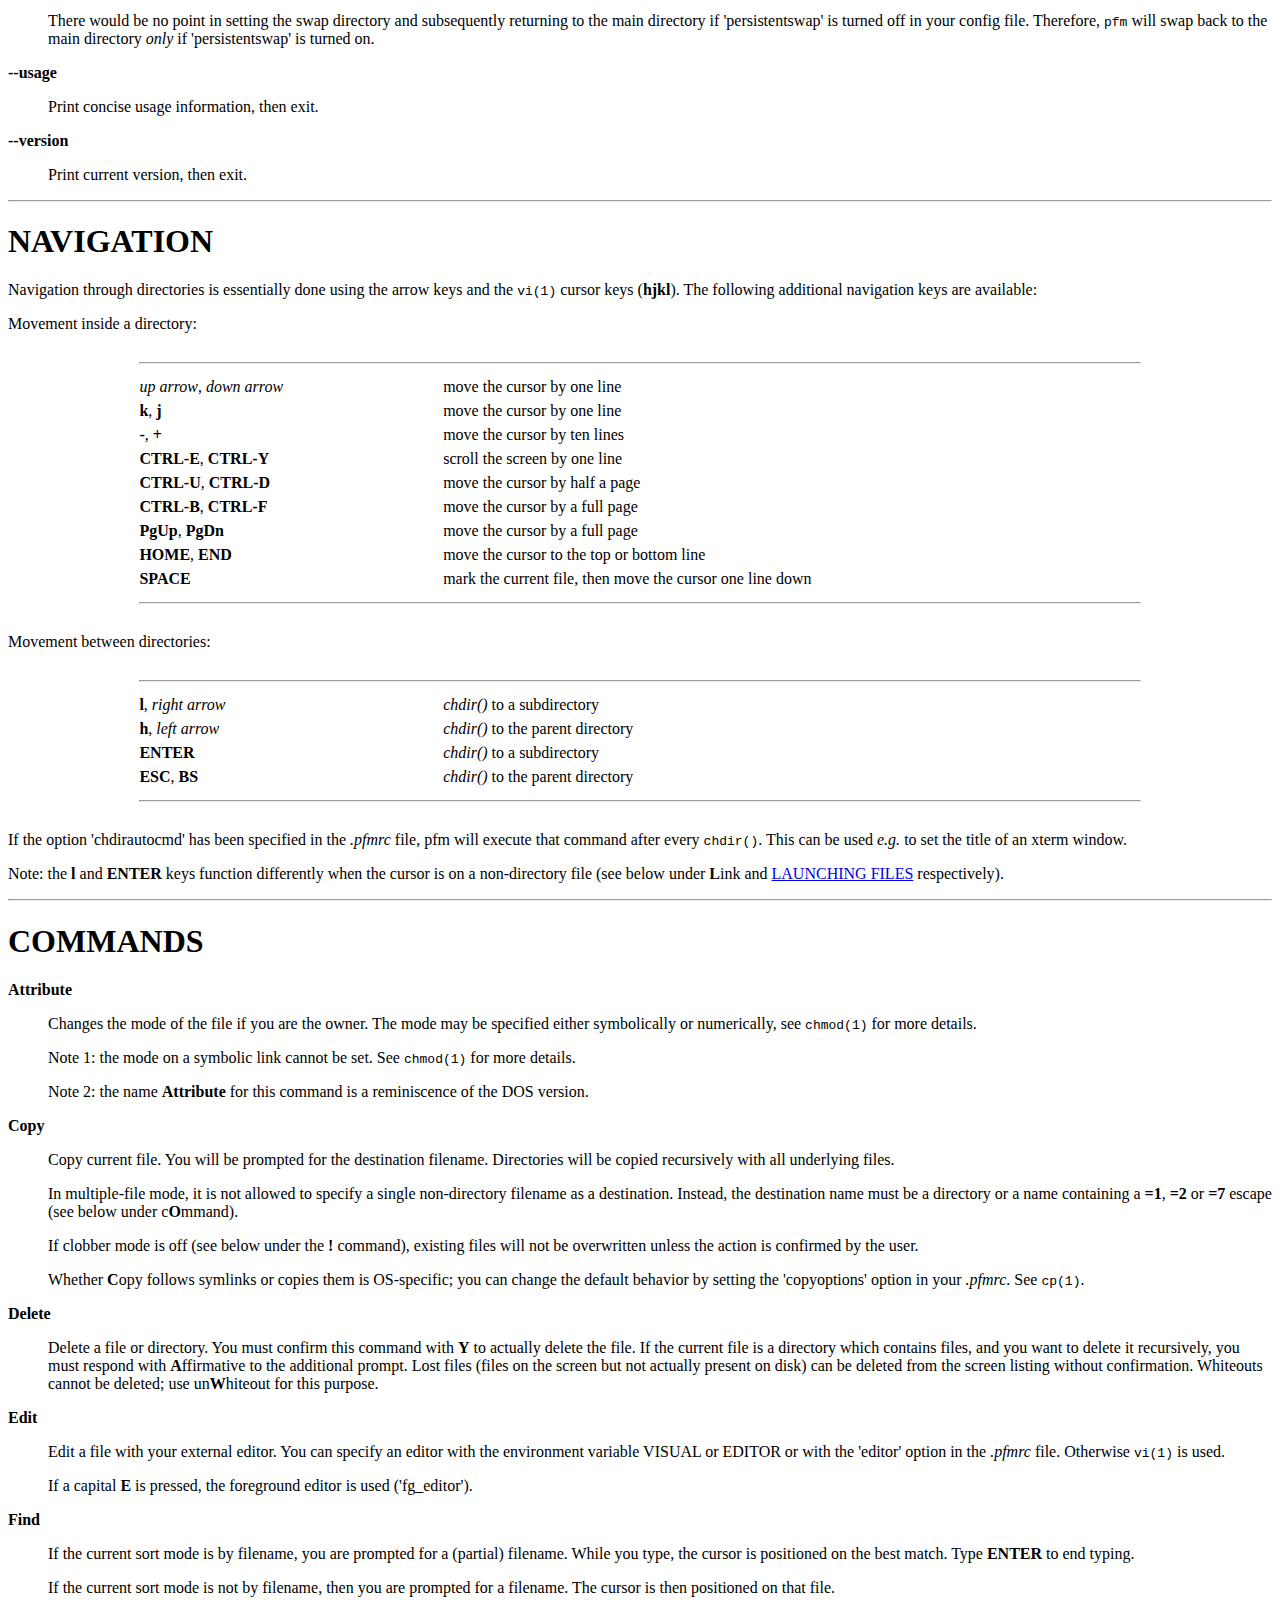
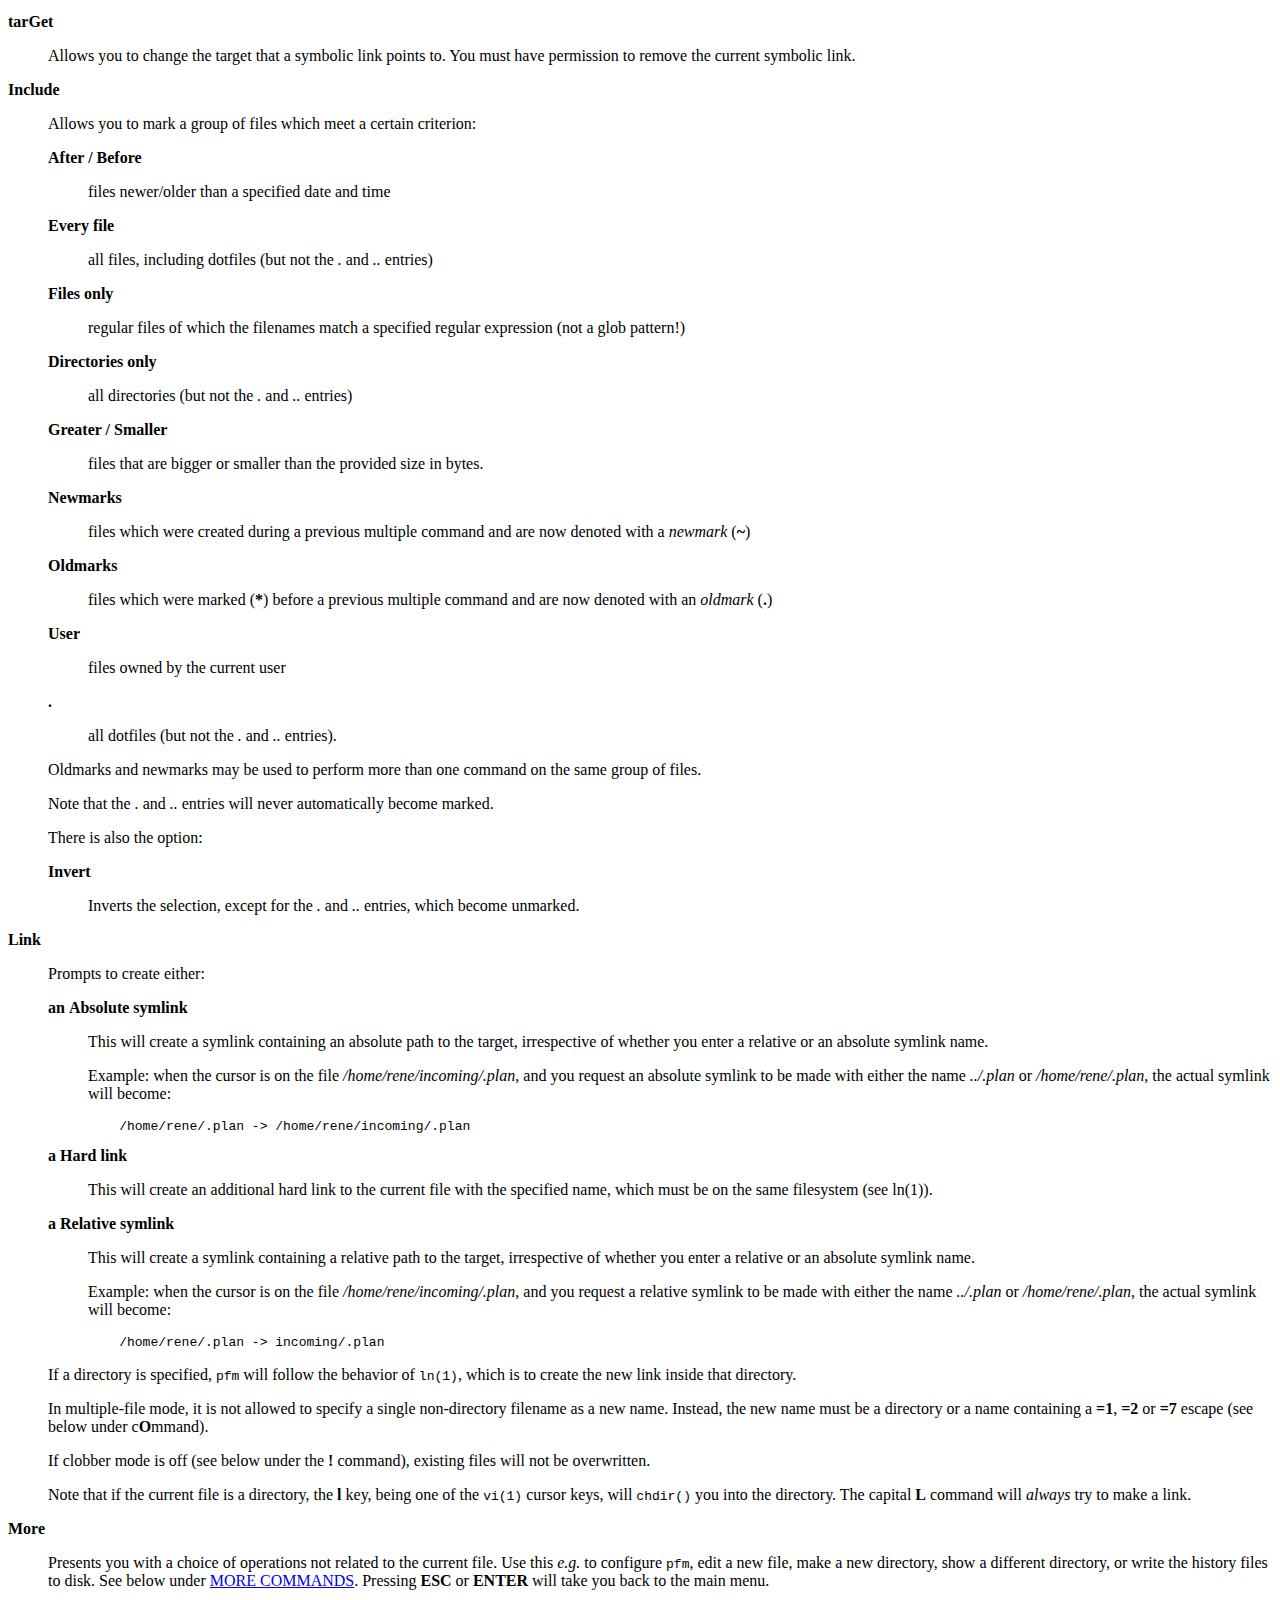
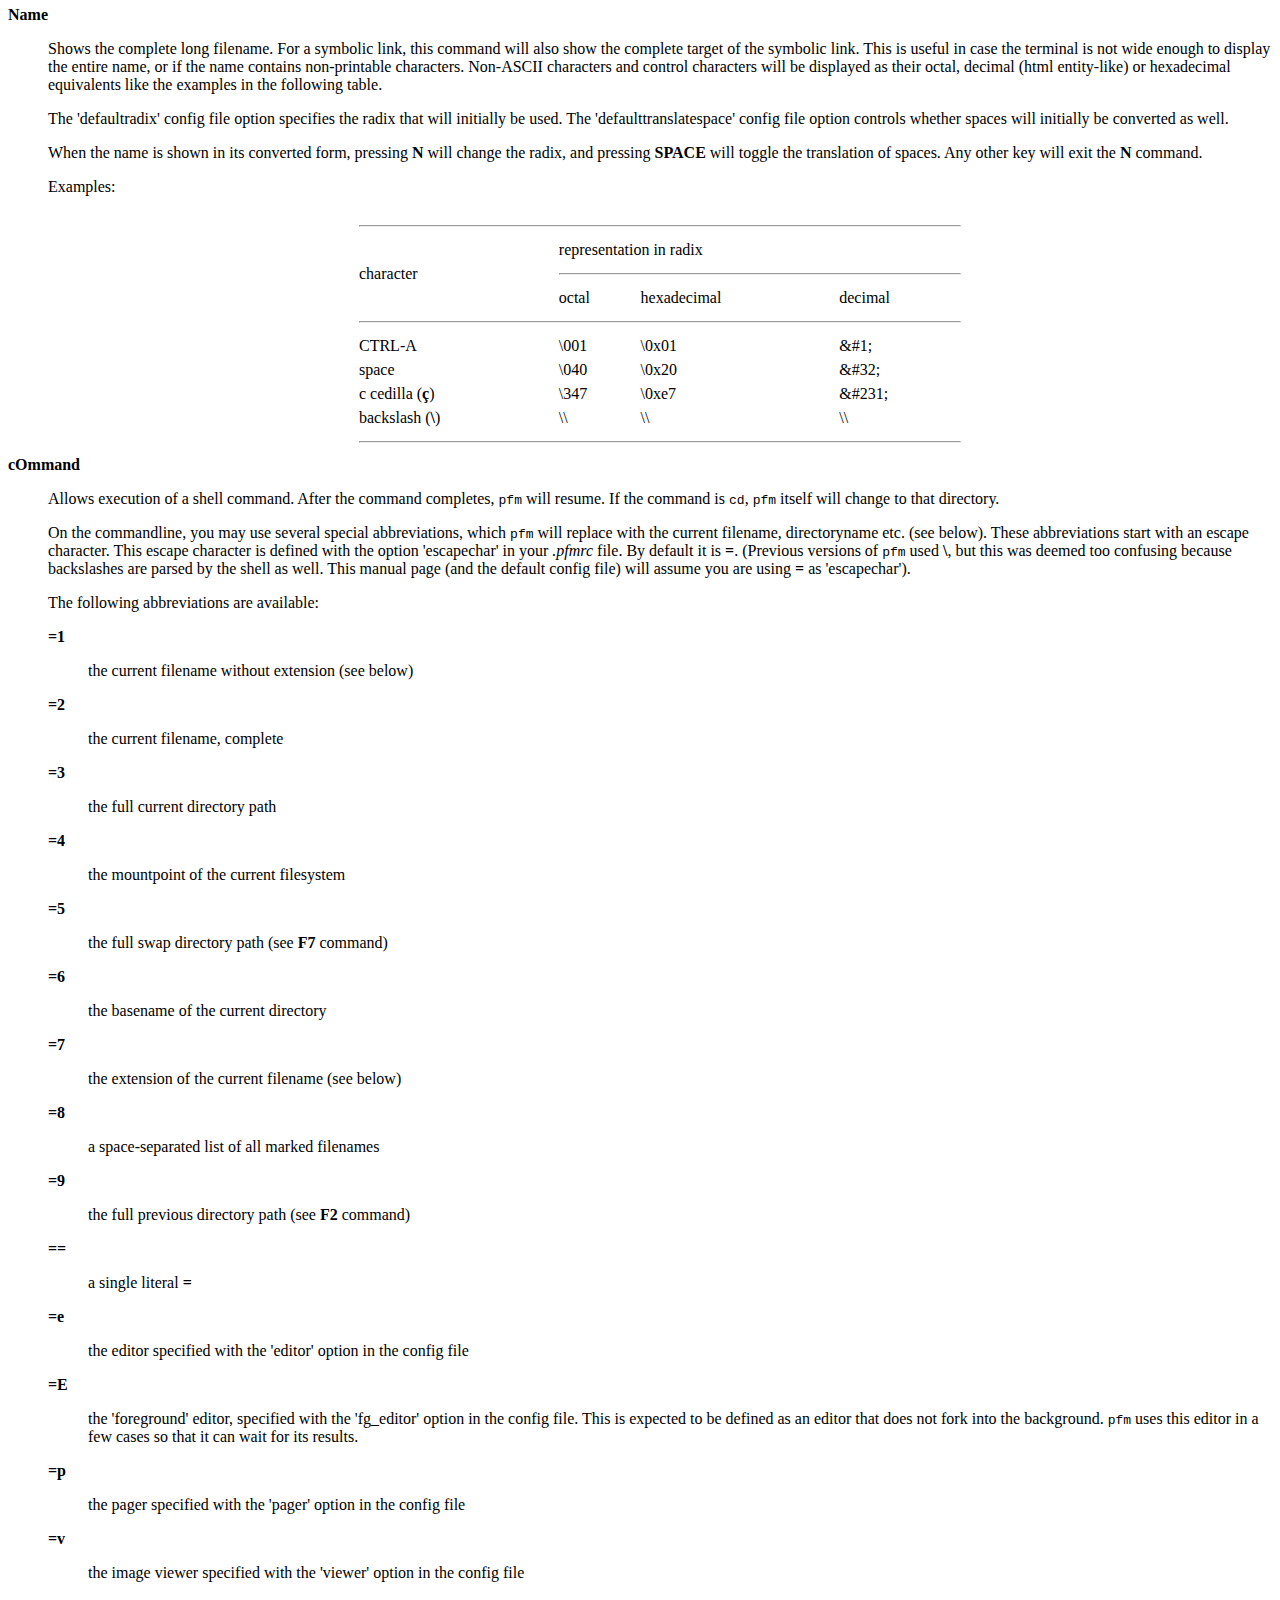
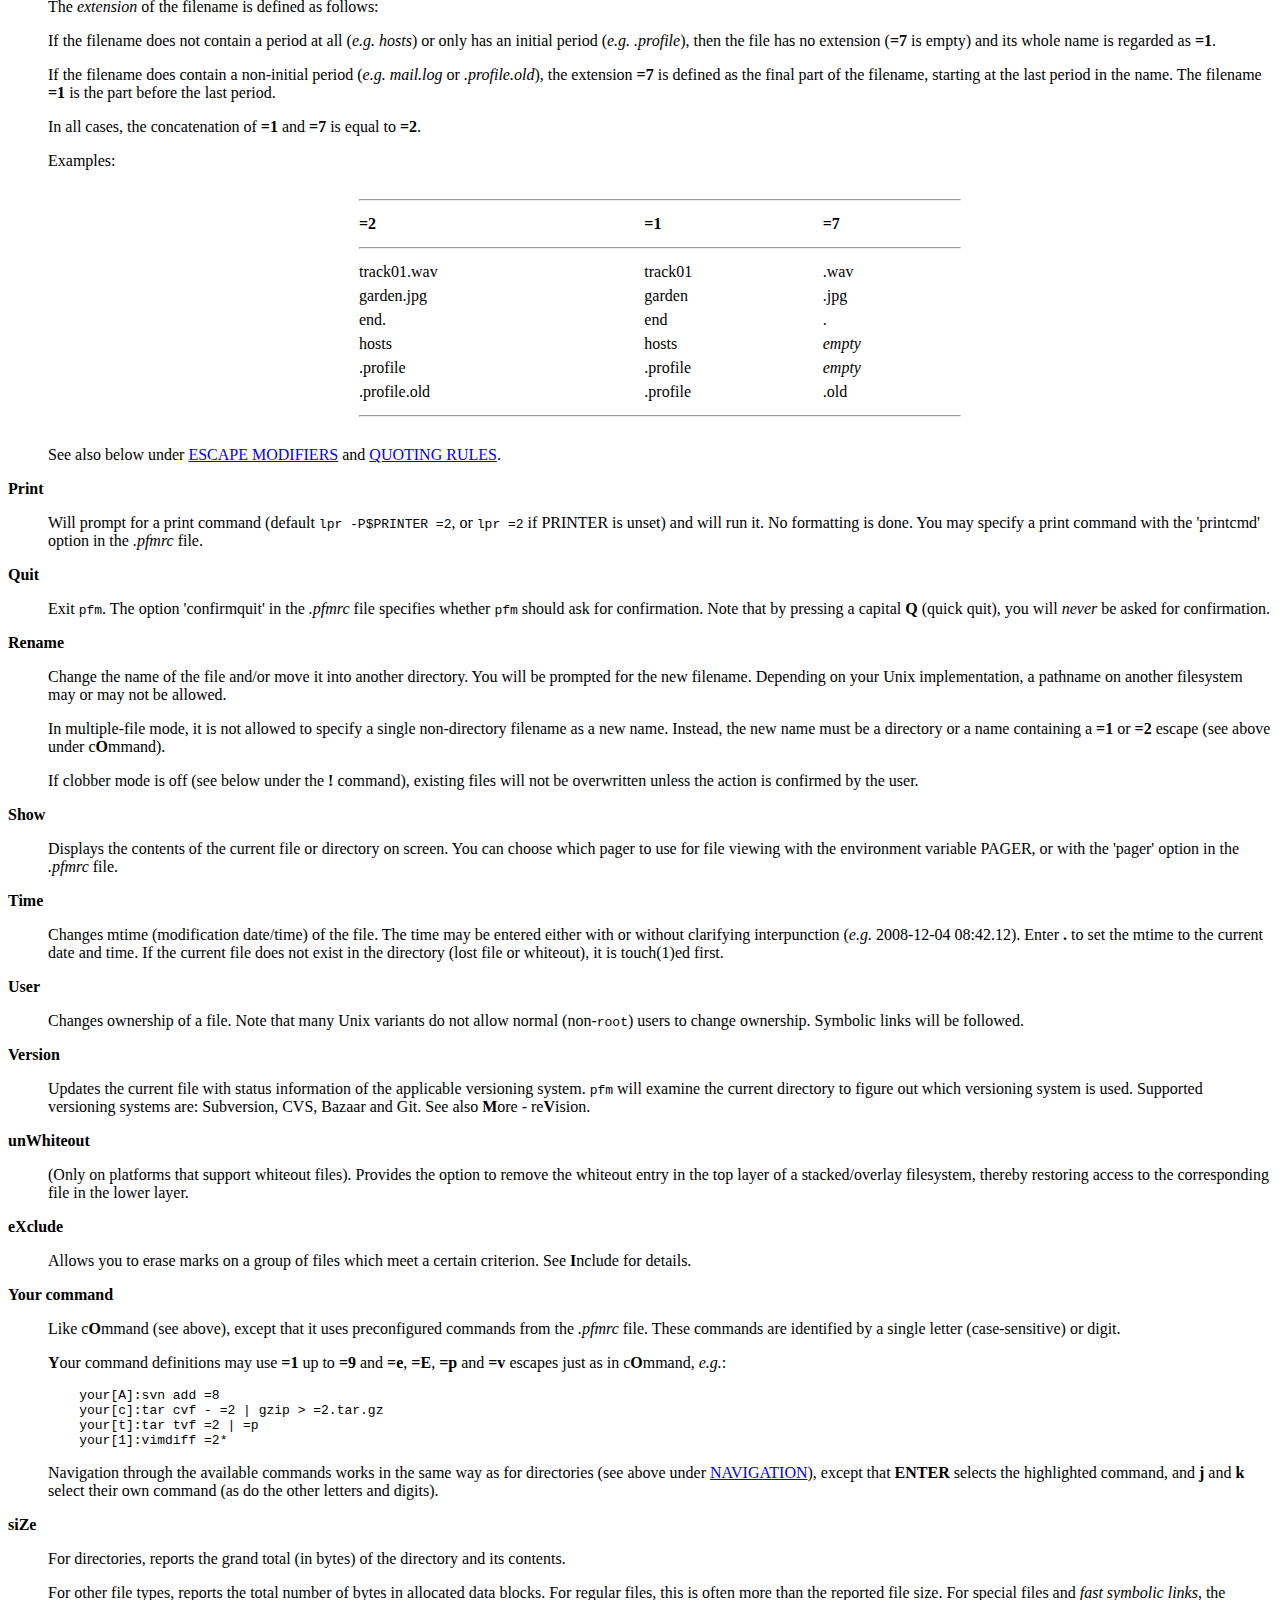
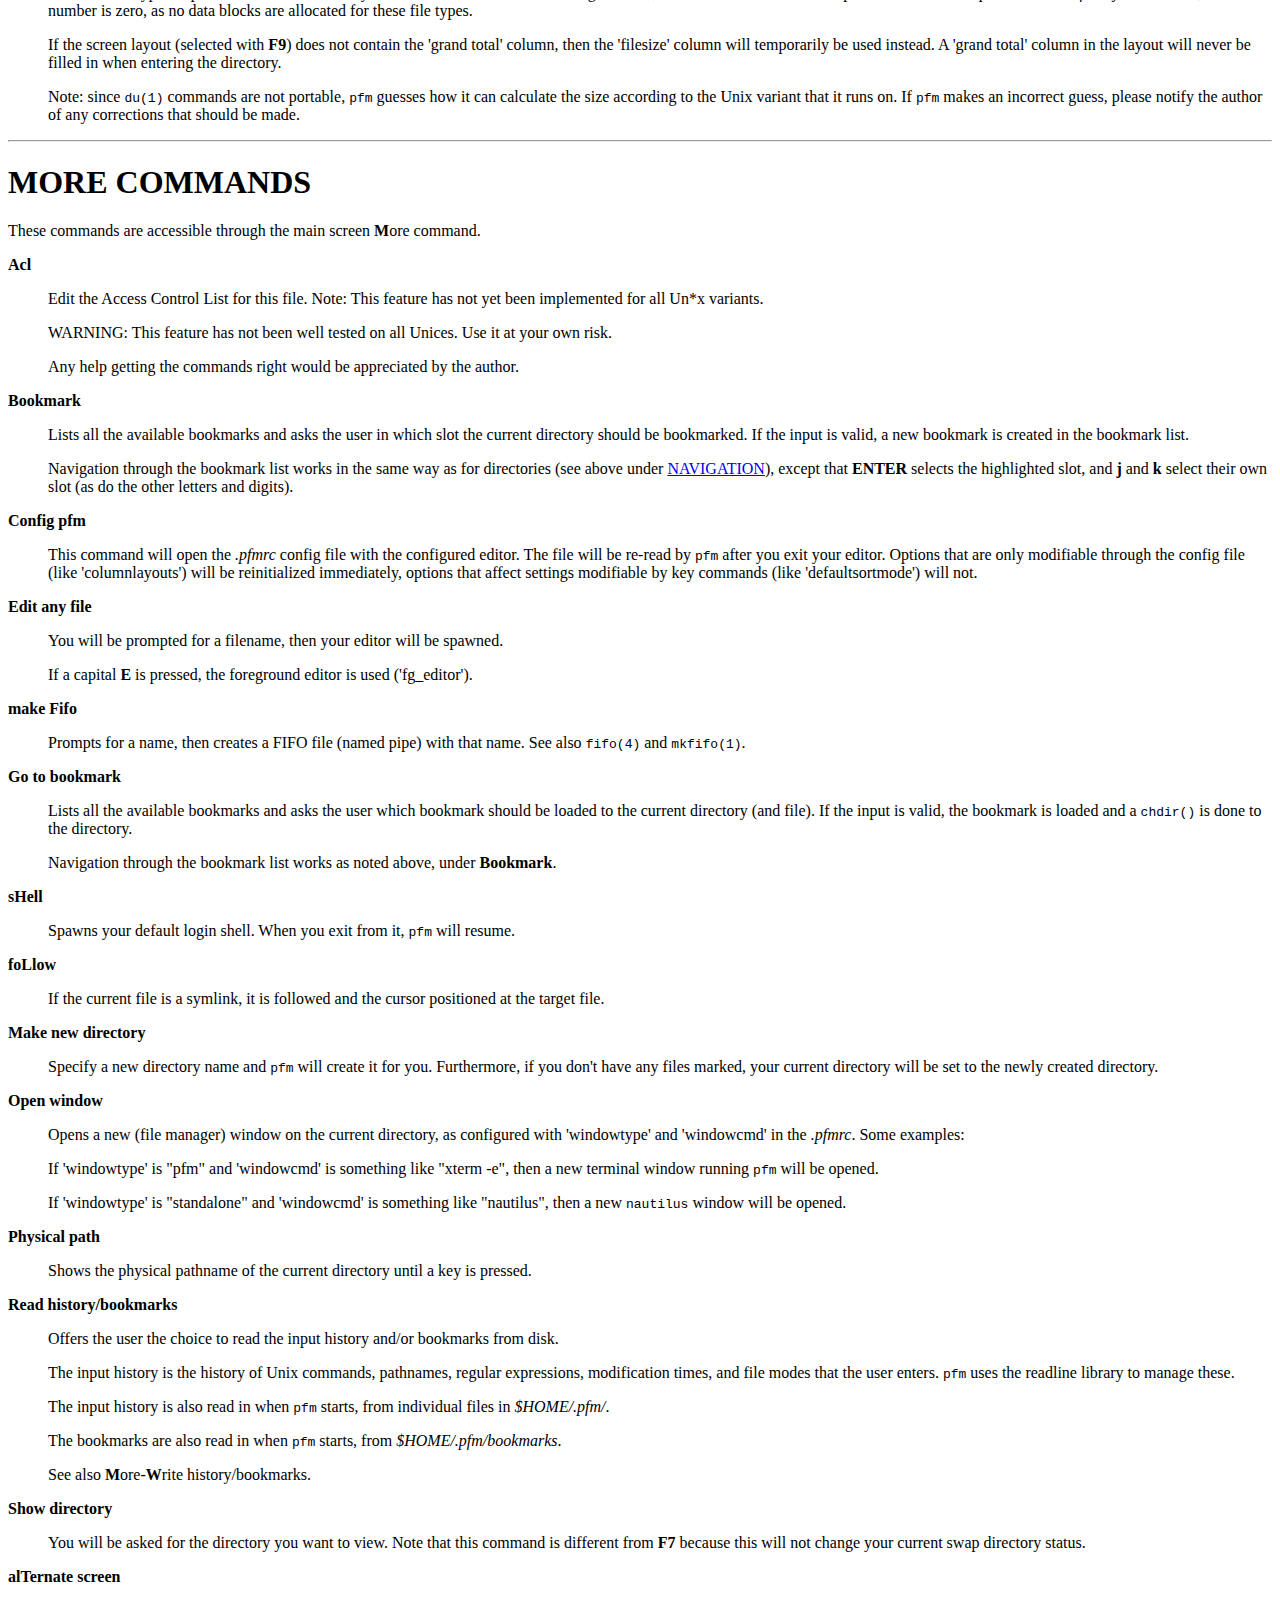
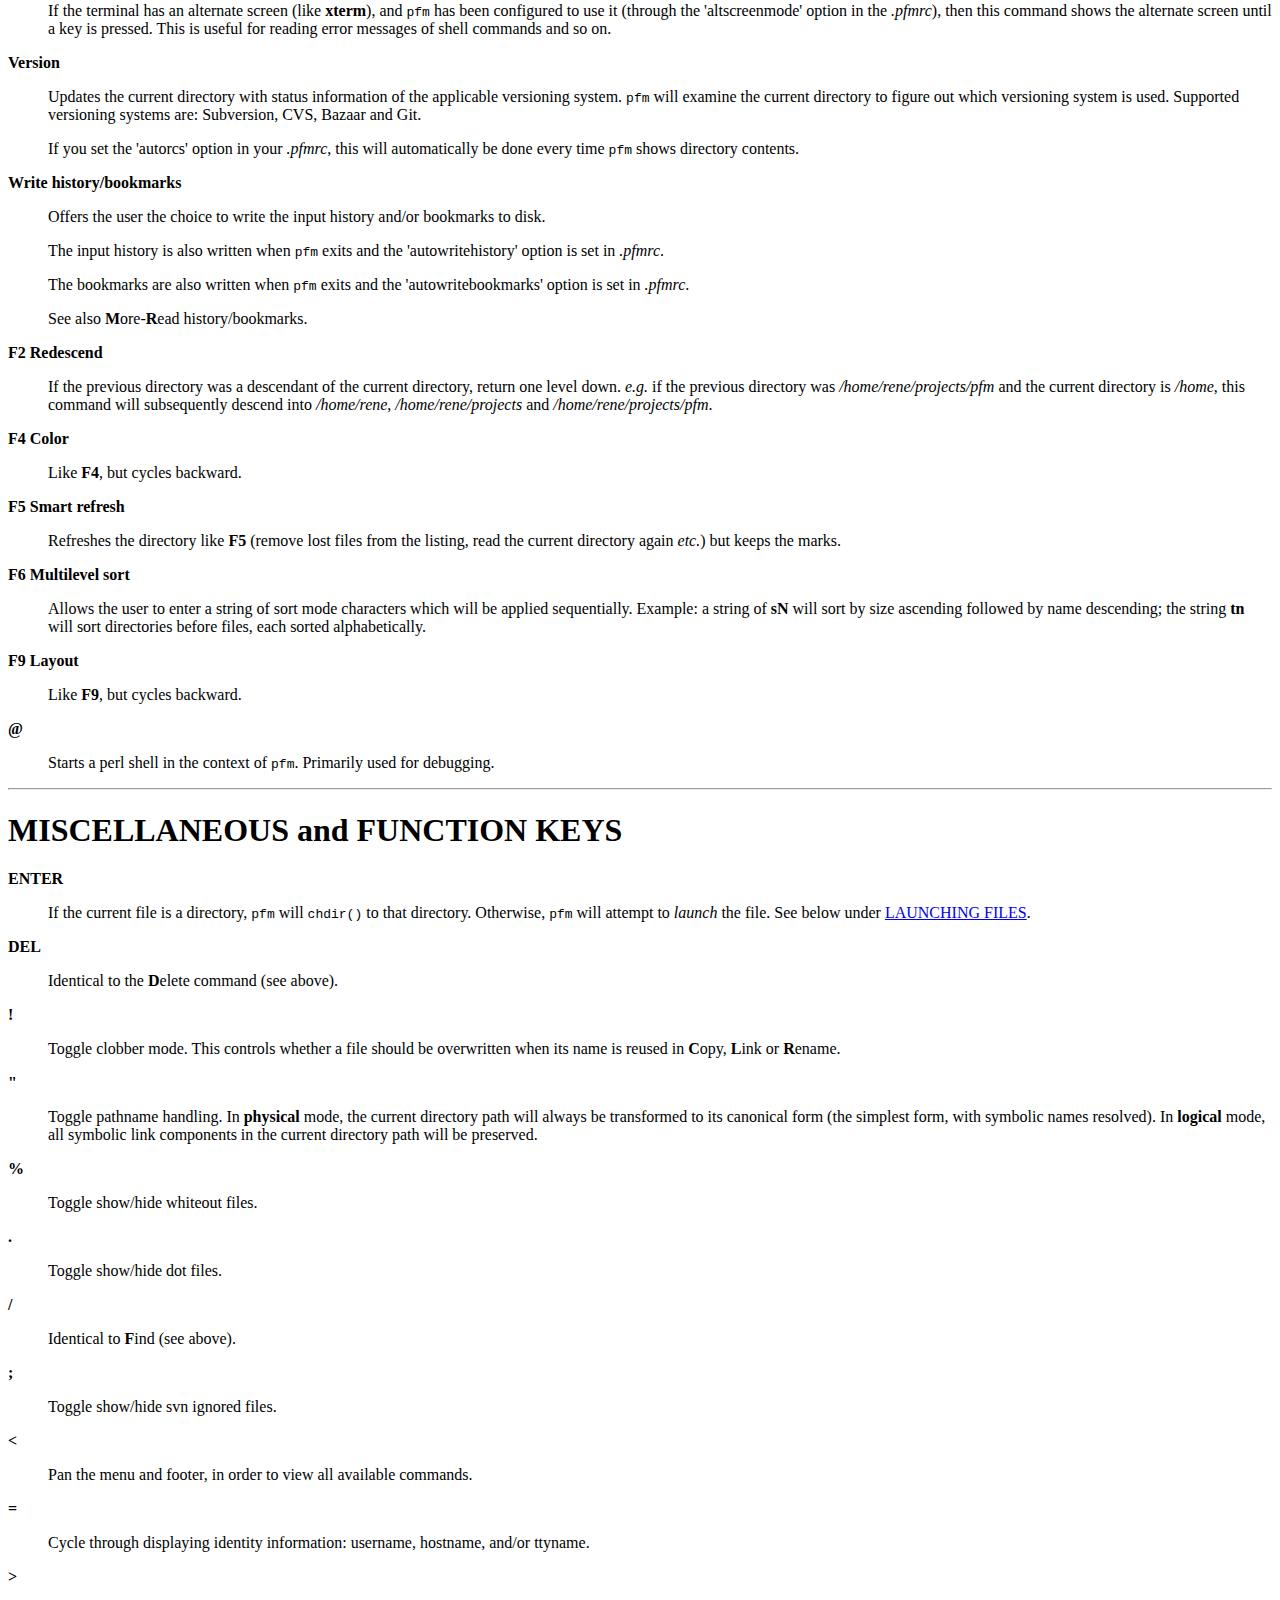
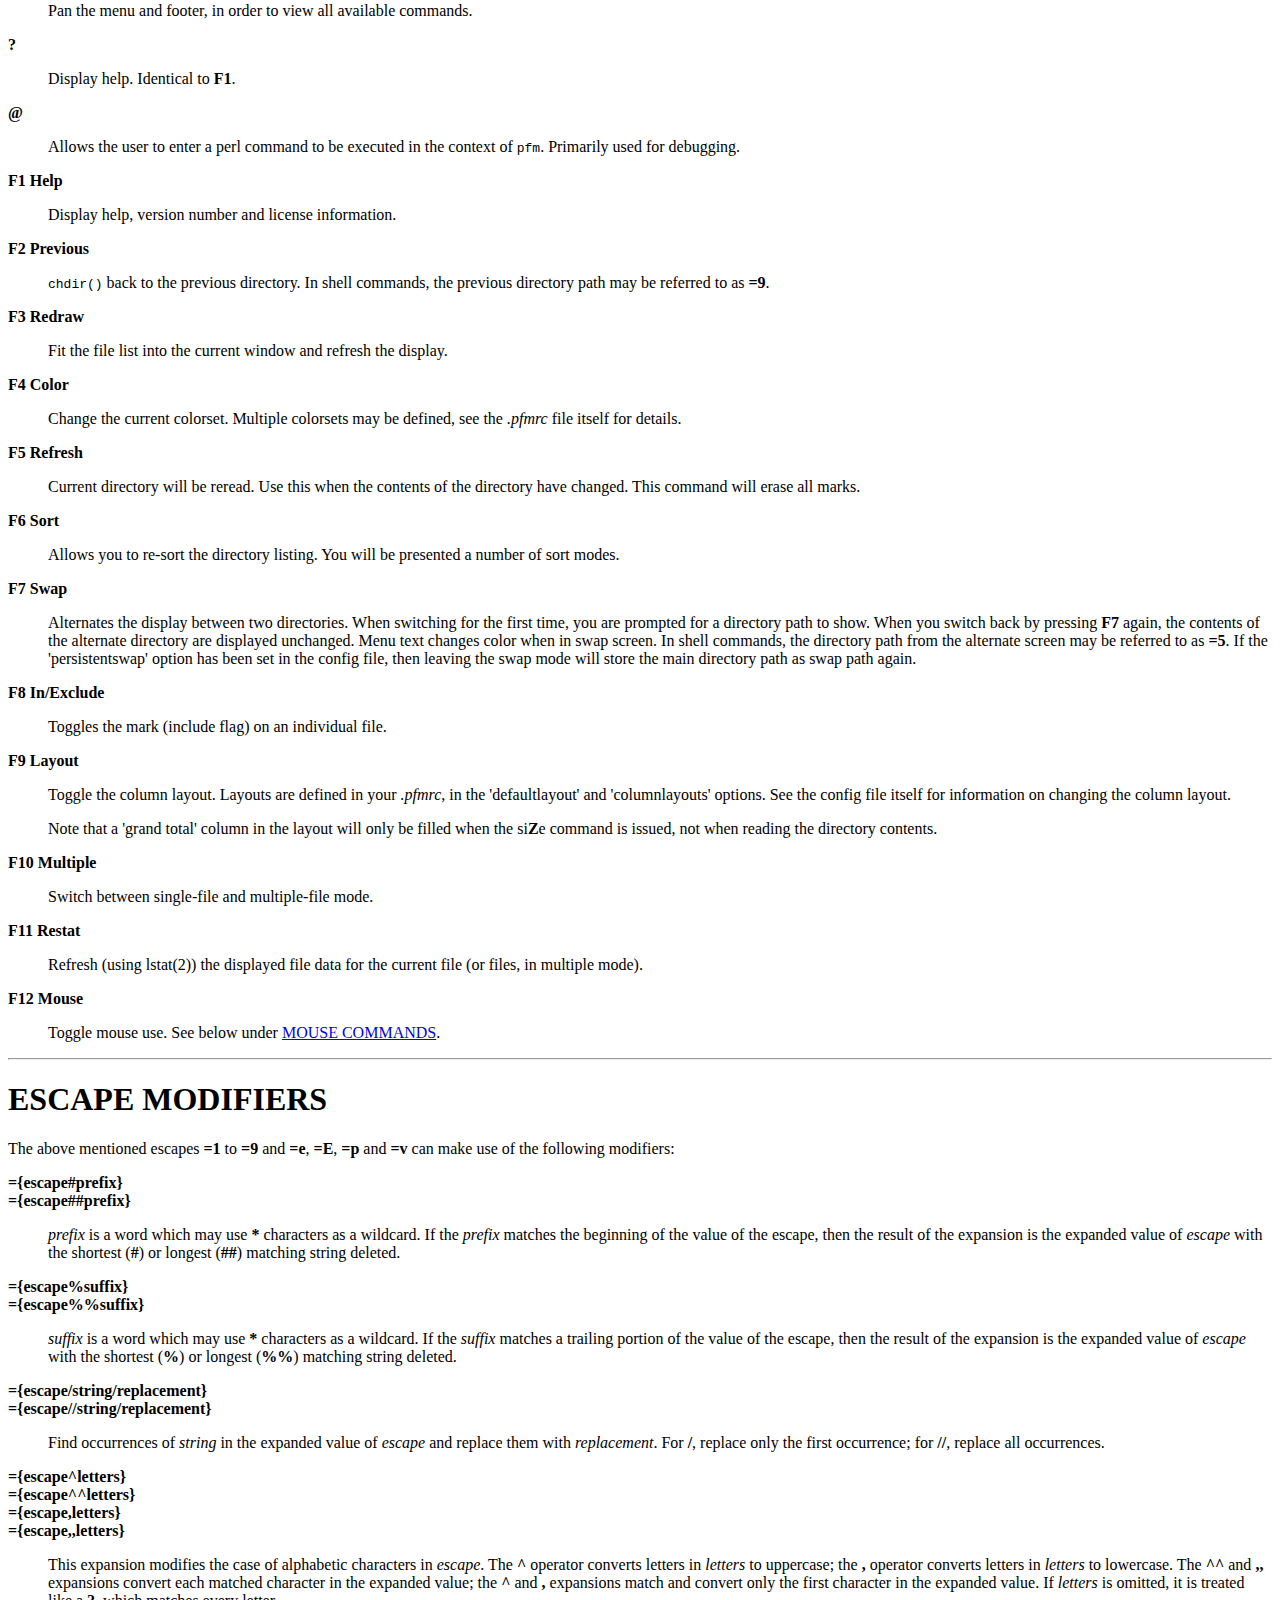
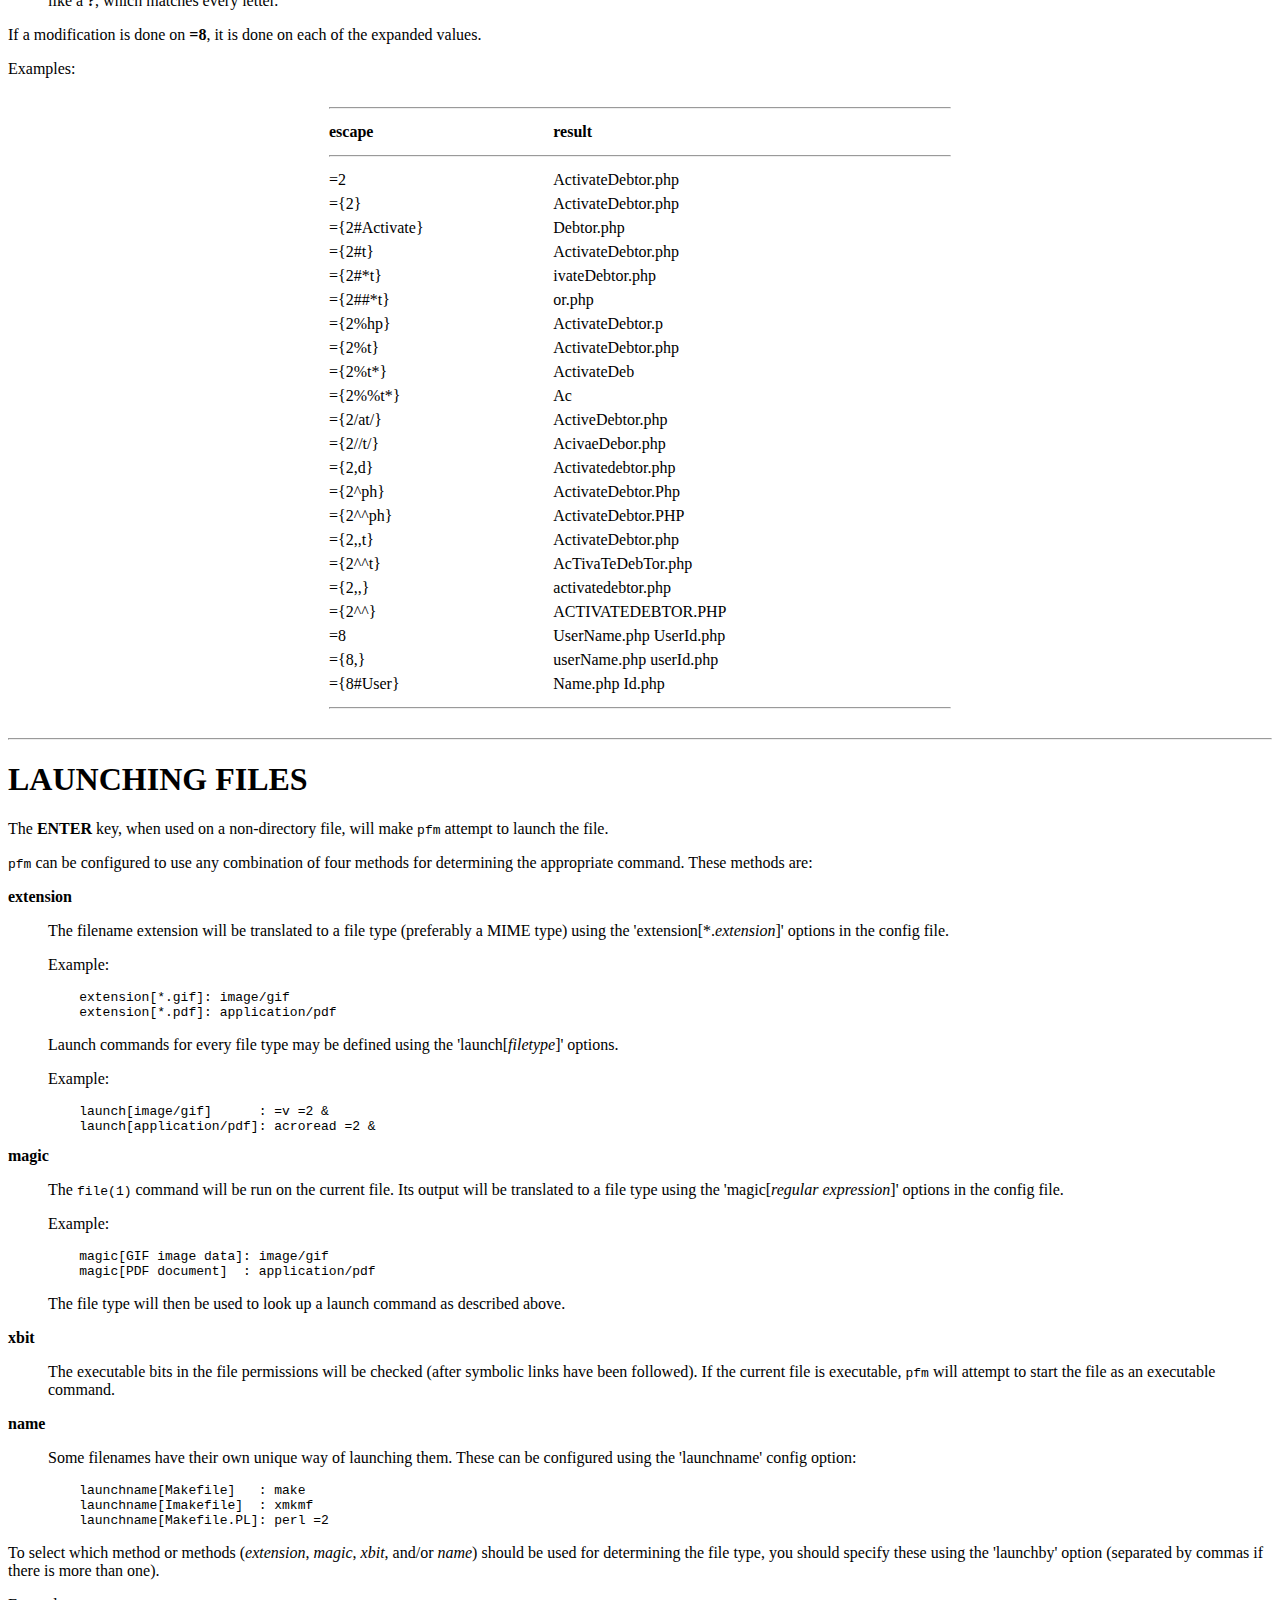
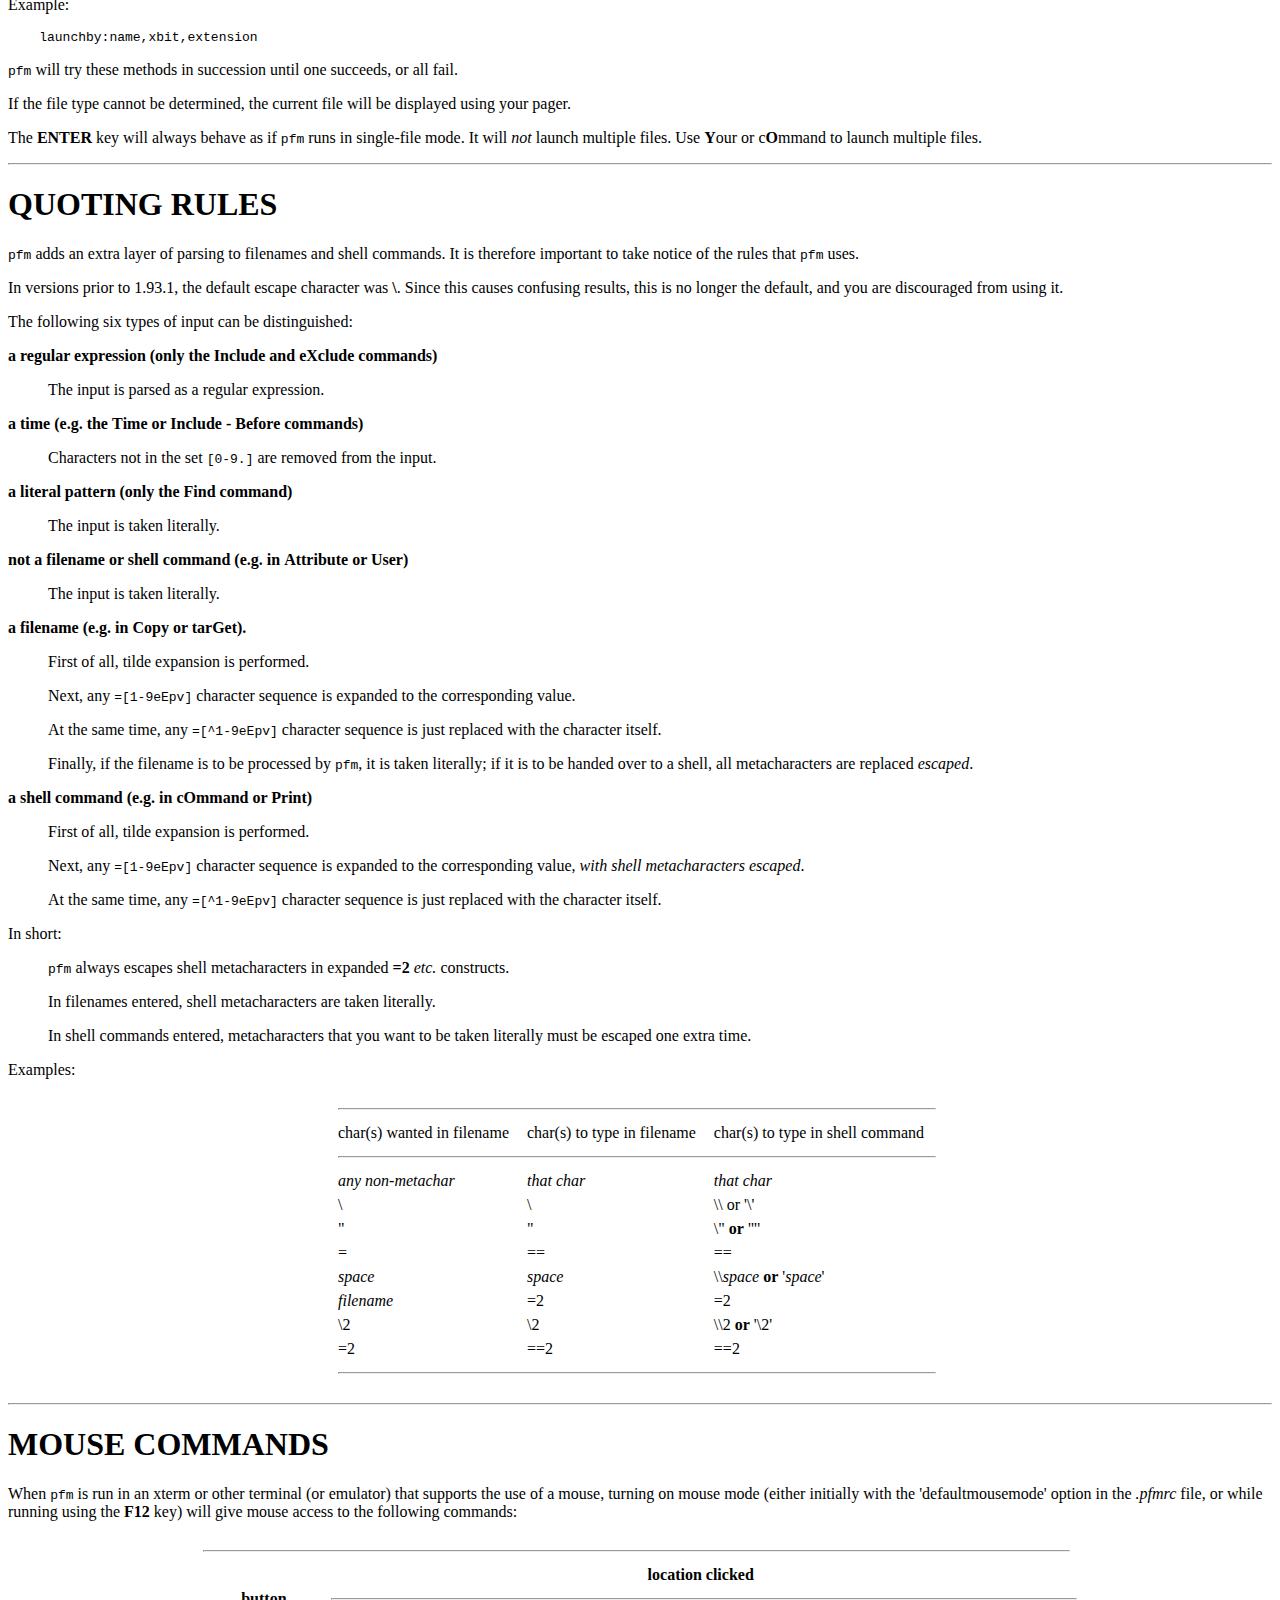
==== commit 4d40cf41: "Fixed documentation" ====
--- a/trunk/doc/pfm.html
+++ b/trunk/doc/pfm.html
@@ -1058,9 +1058,9 @@
 <dt><strong><a name="escape_string_replacement2" class="item"><strong>={escape//string/replacement}</strong></a></strong></dt>
 
 <dd>
-<p>Find occurrences of <em>string</em> in the string and replace them with
-<em>replacement</em>.  For <strong>/</strong>, replace only the first
-occurrence; for <strong>//</strong>, replace all occurrences.</p>
+<p>Find occurrences of <em>string</em> in the expanded value of <em>escape</em>
+and replace them with <em>replacement</em>.  For <strong>/</strong>, replace only the
+first occurrence; for <strong>//</strong>, replace all occurrences.</p>
 </dd>
 <dt><strong><a name="escape_letters" class="item"><strong>={escape^letters}</strong></a></strong></dt>
 
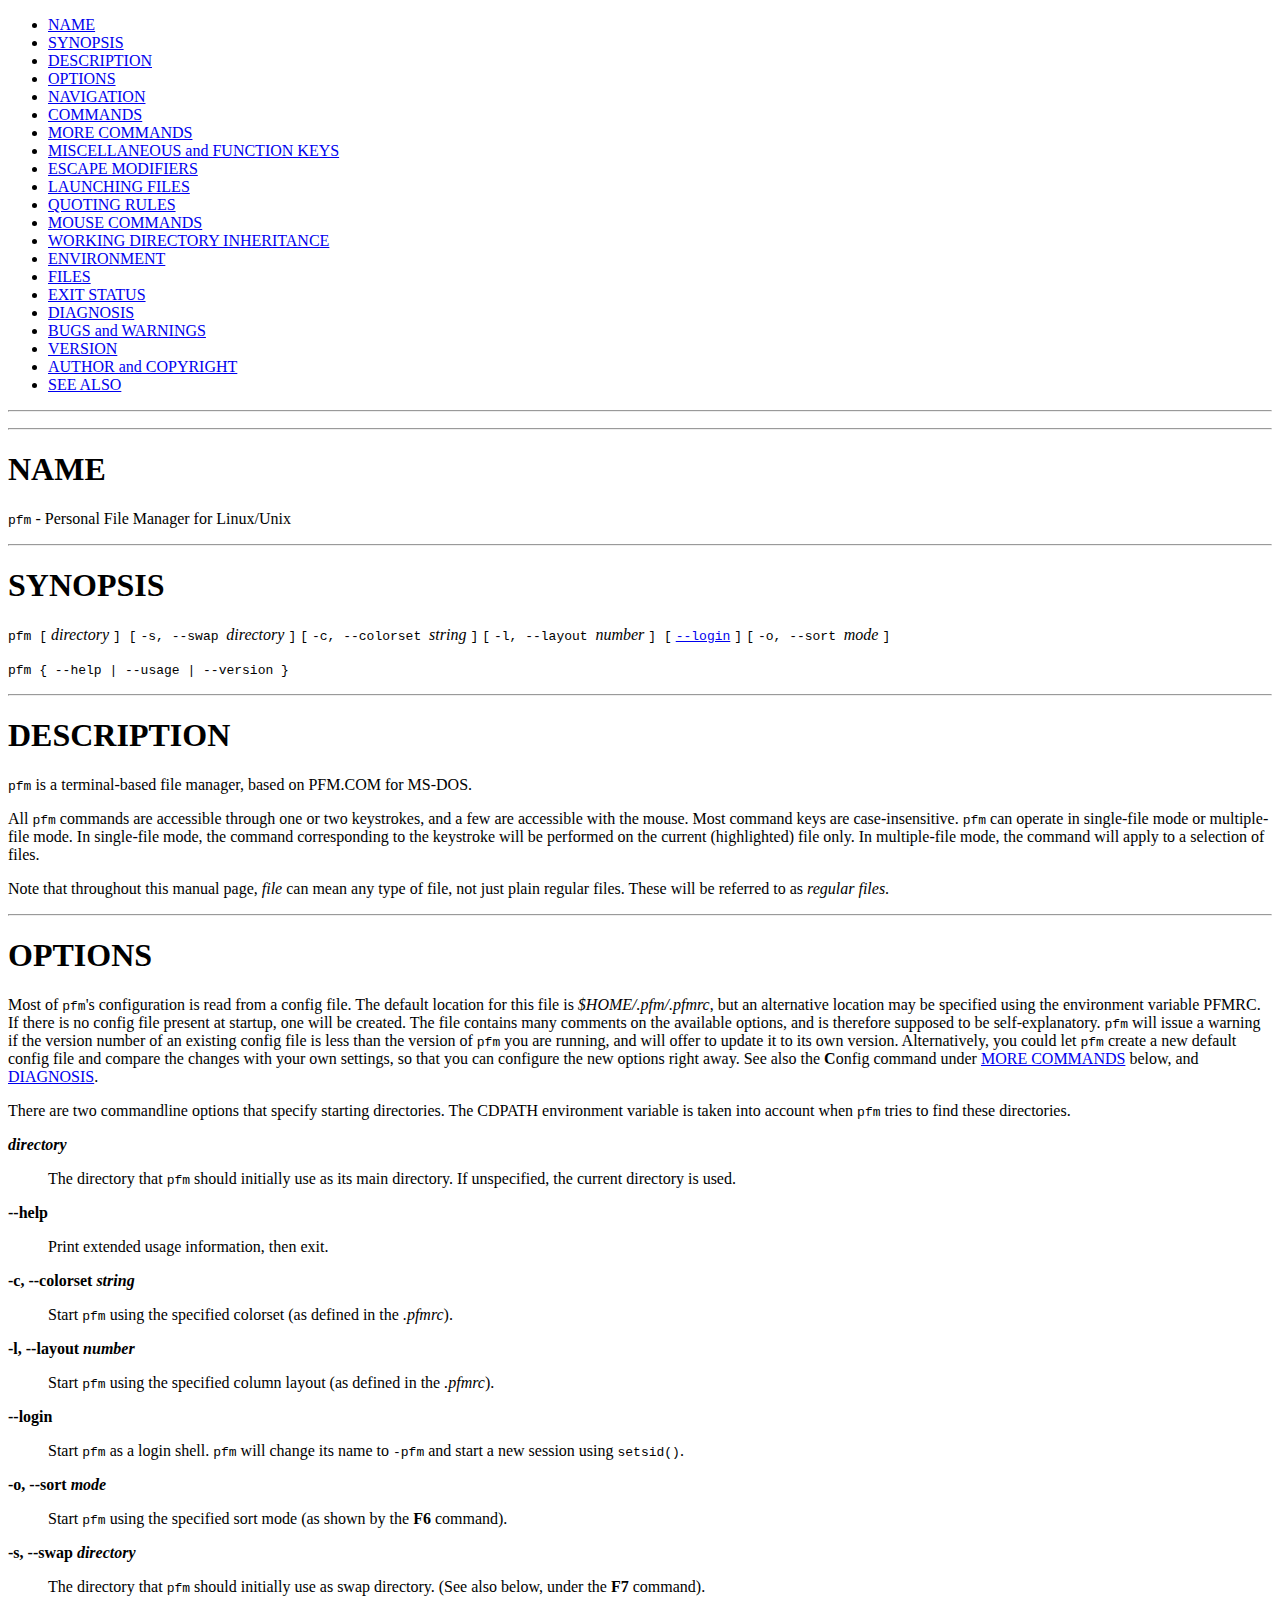
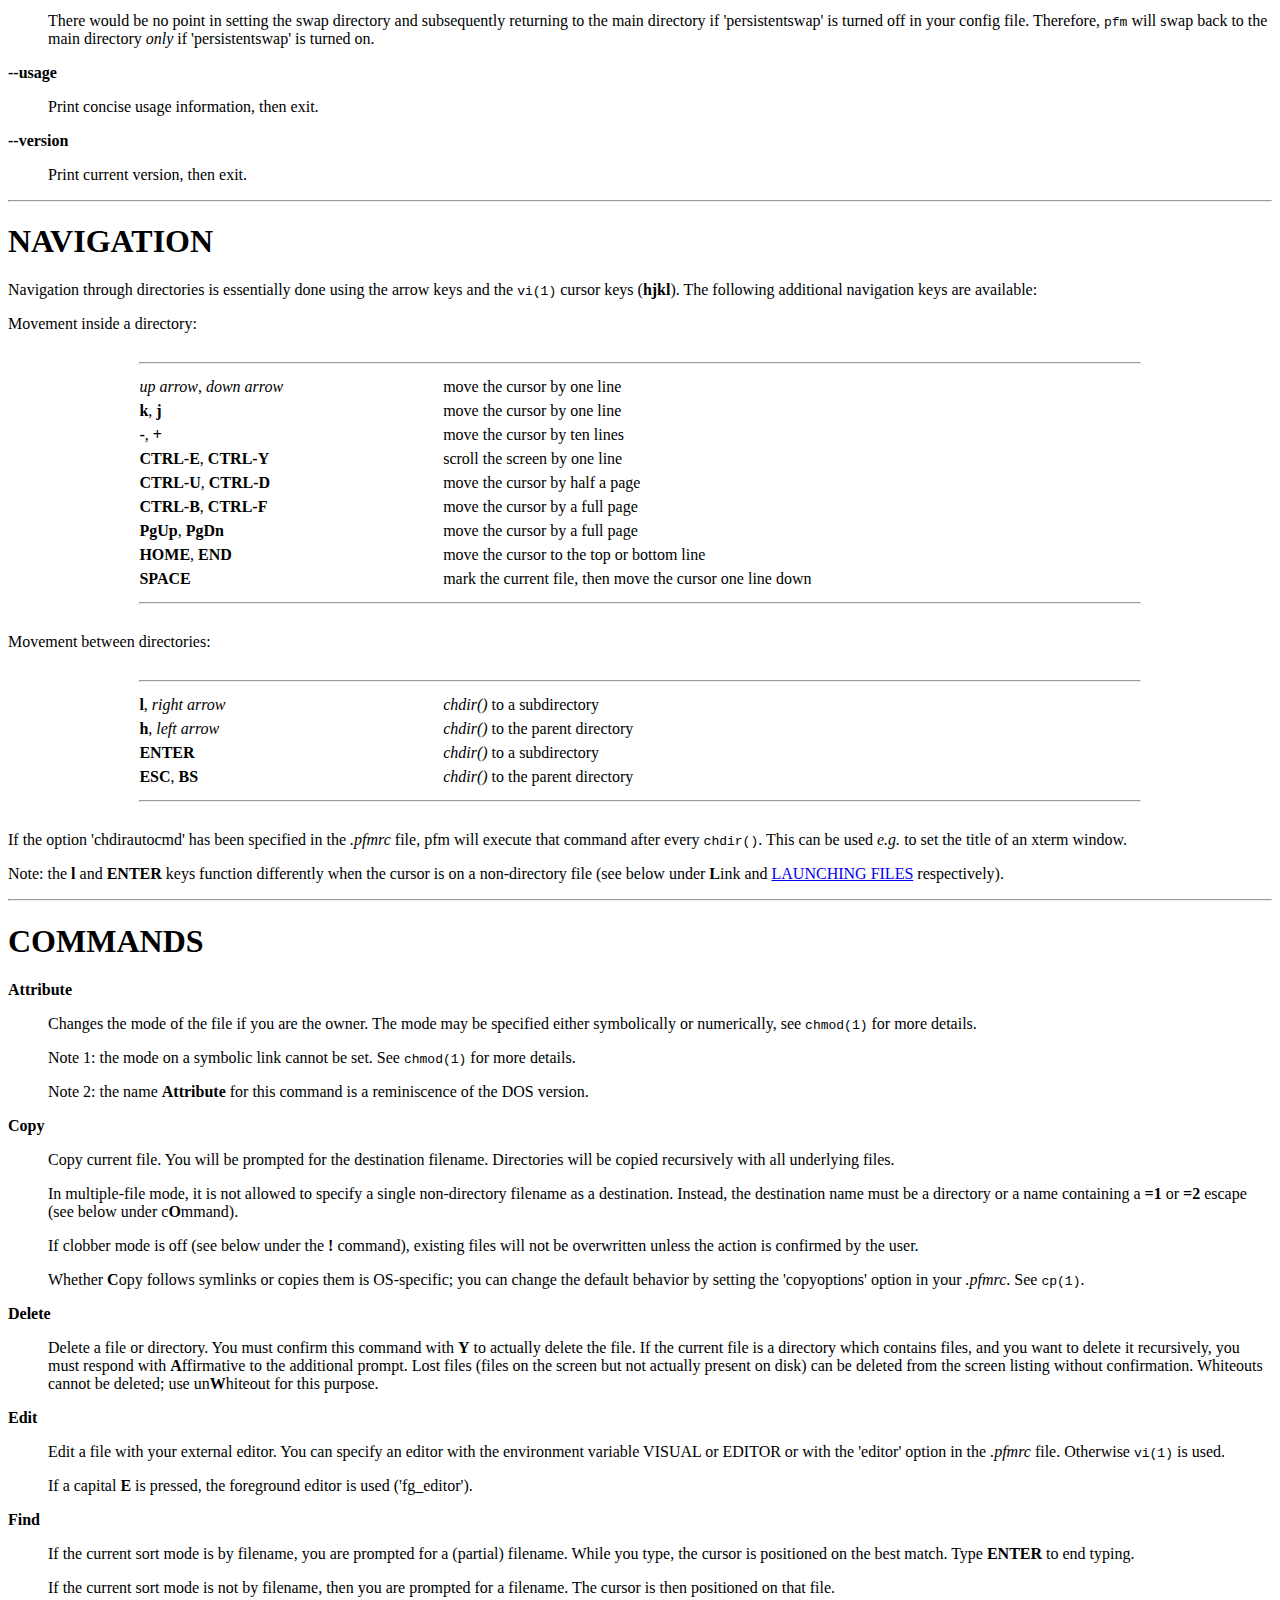
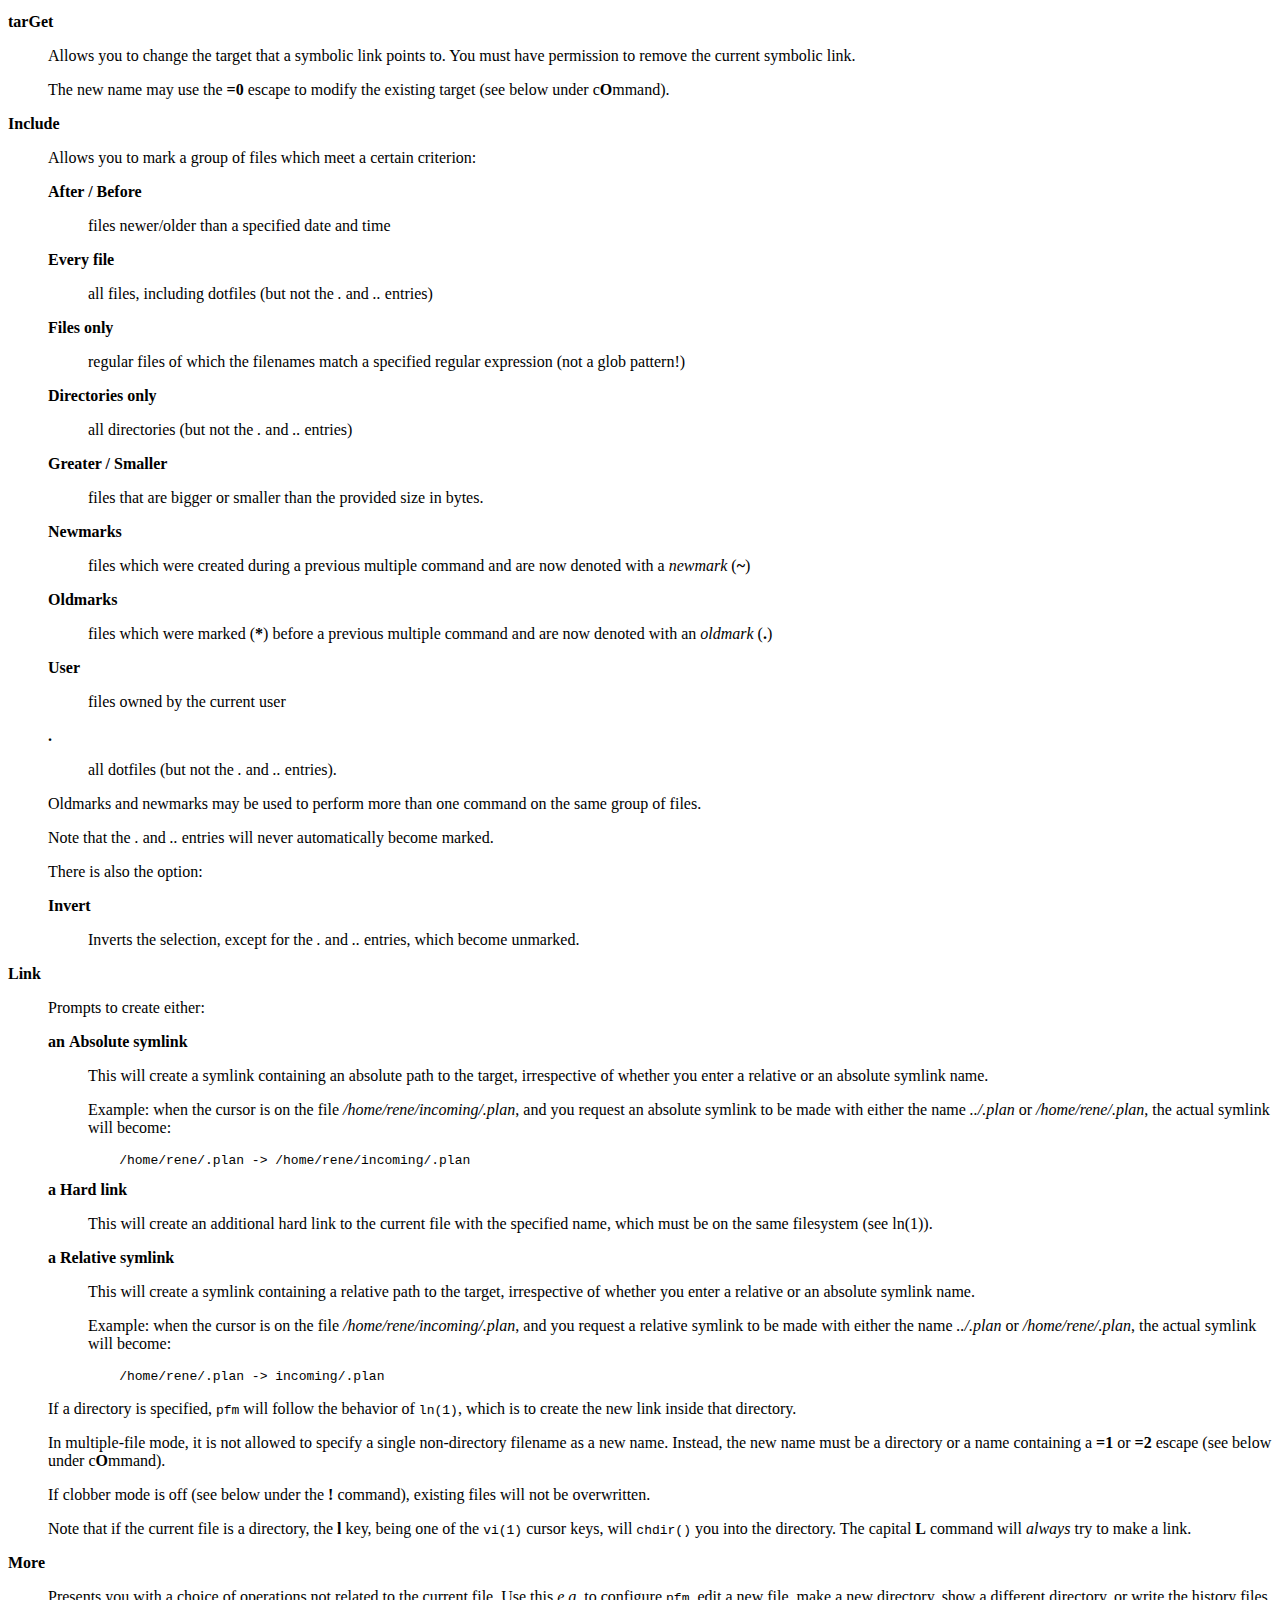
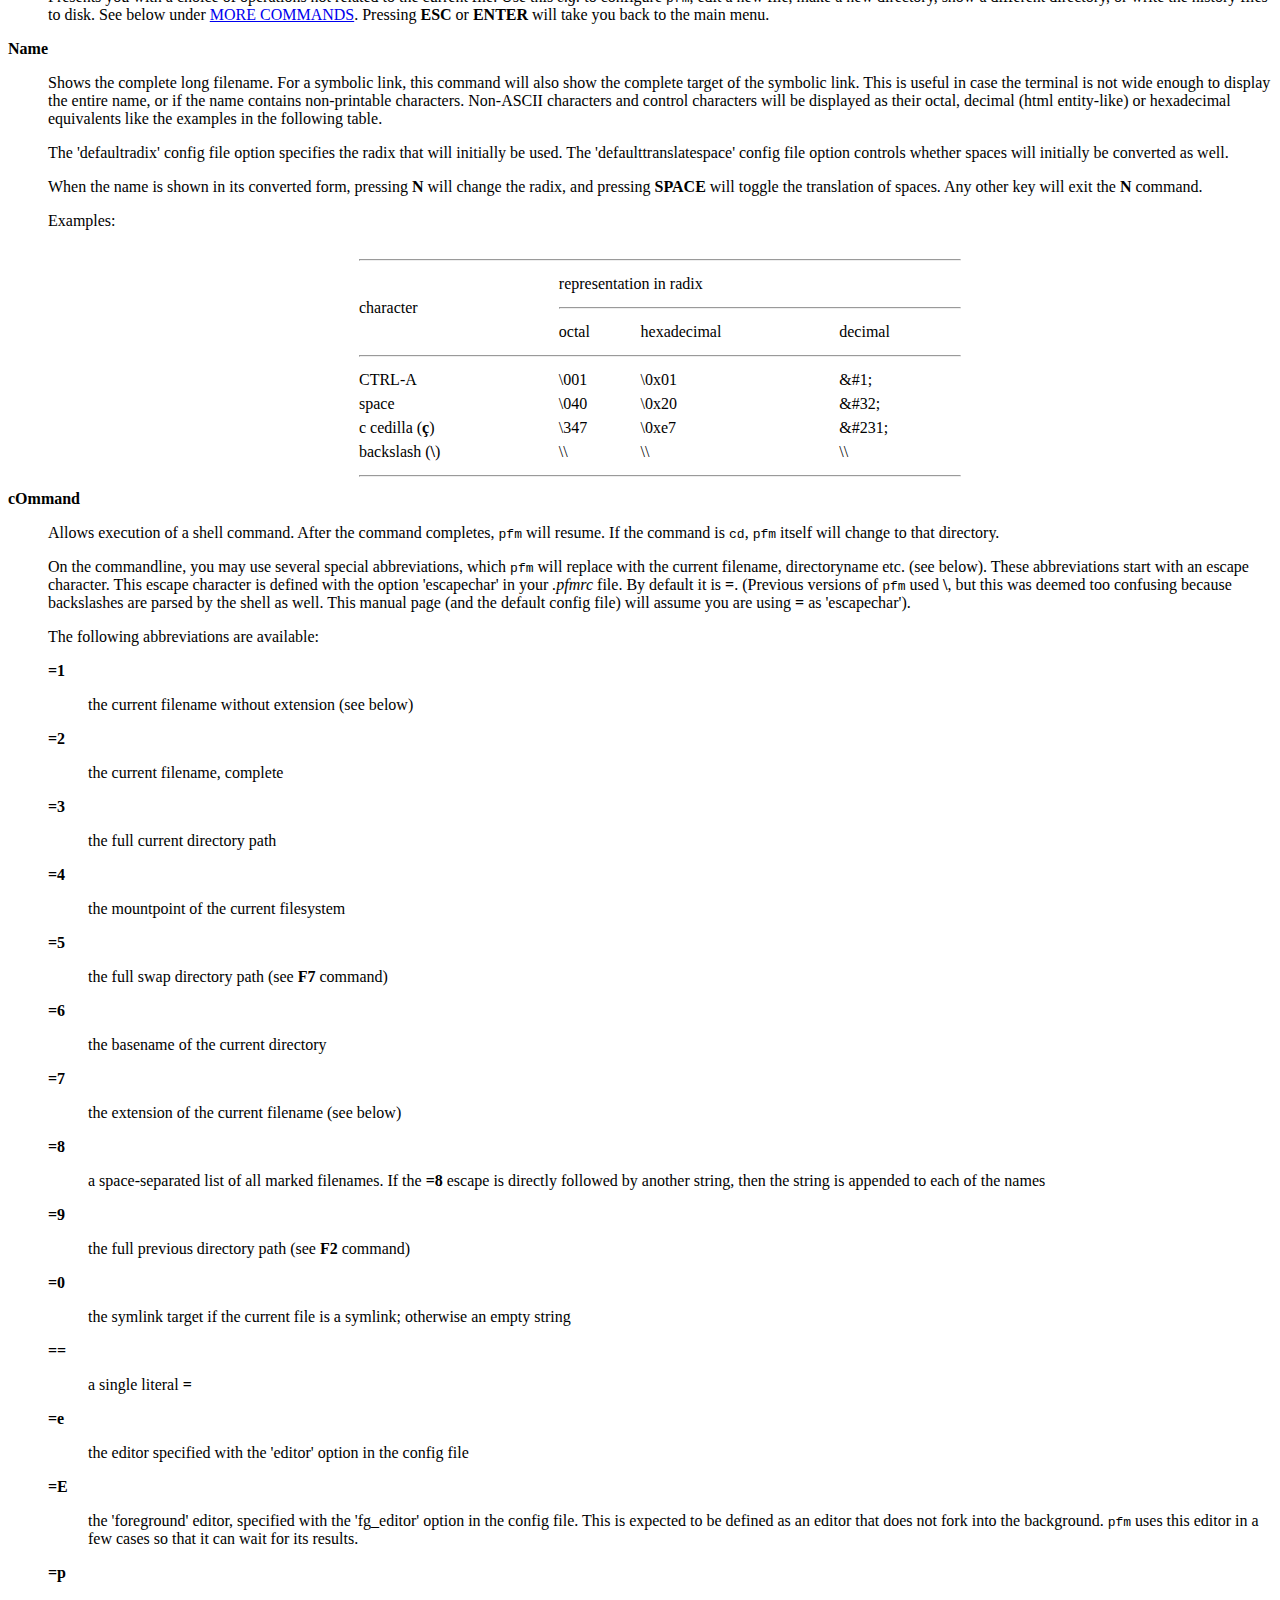
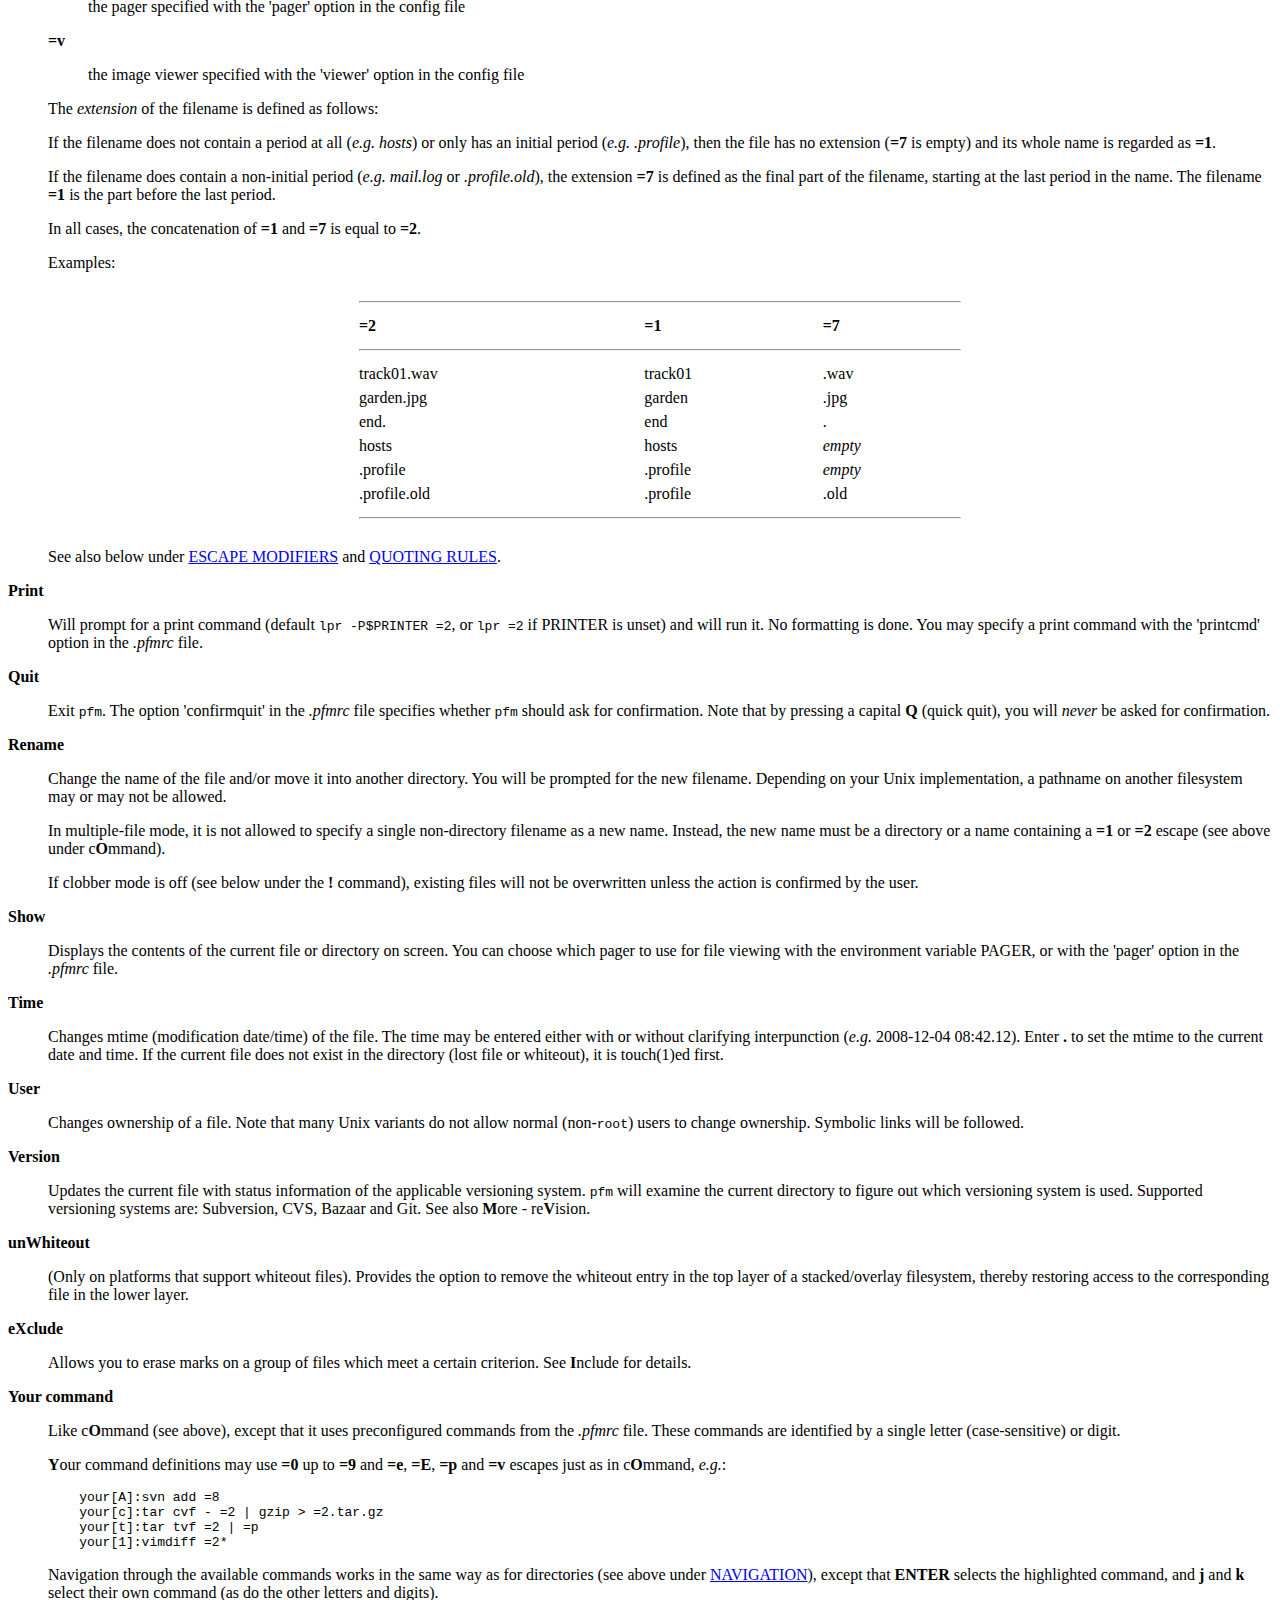
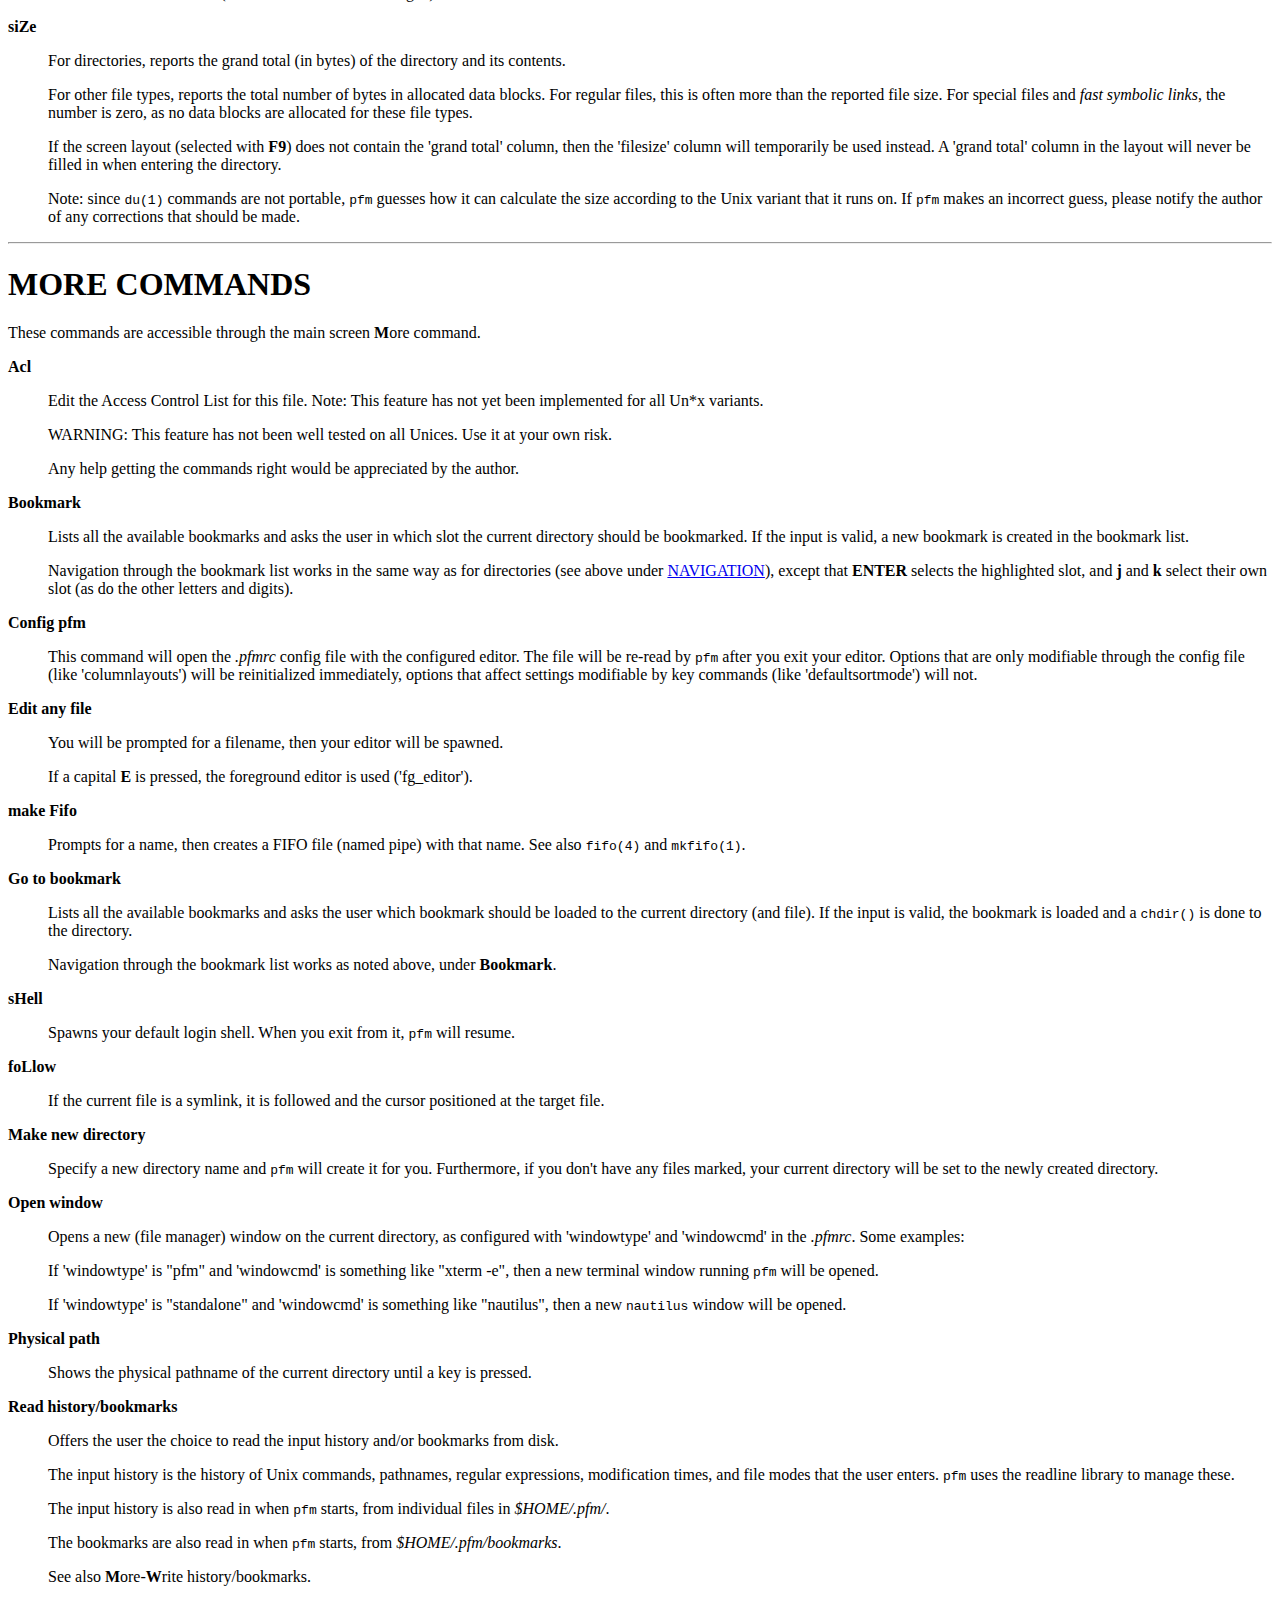
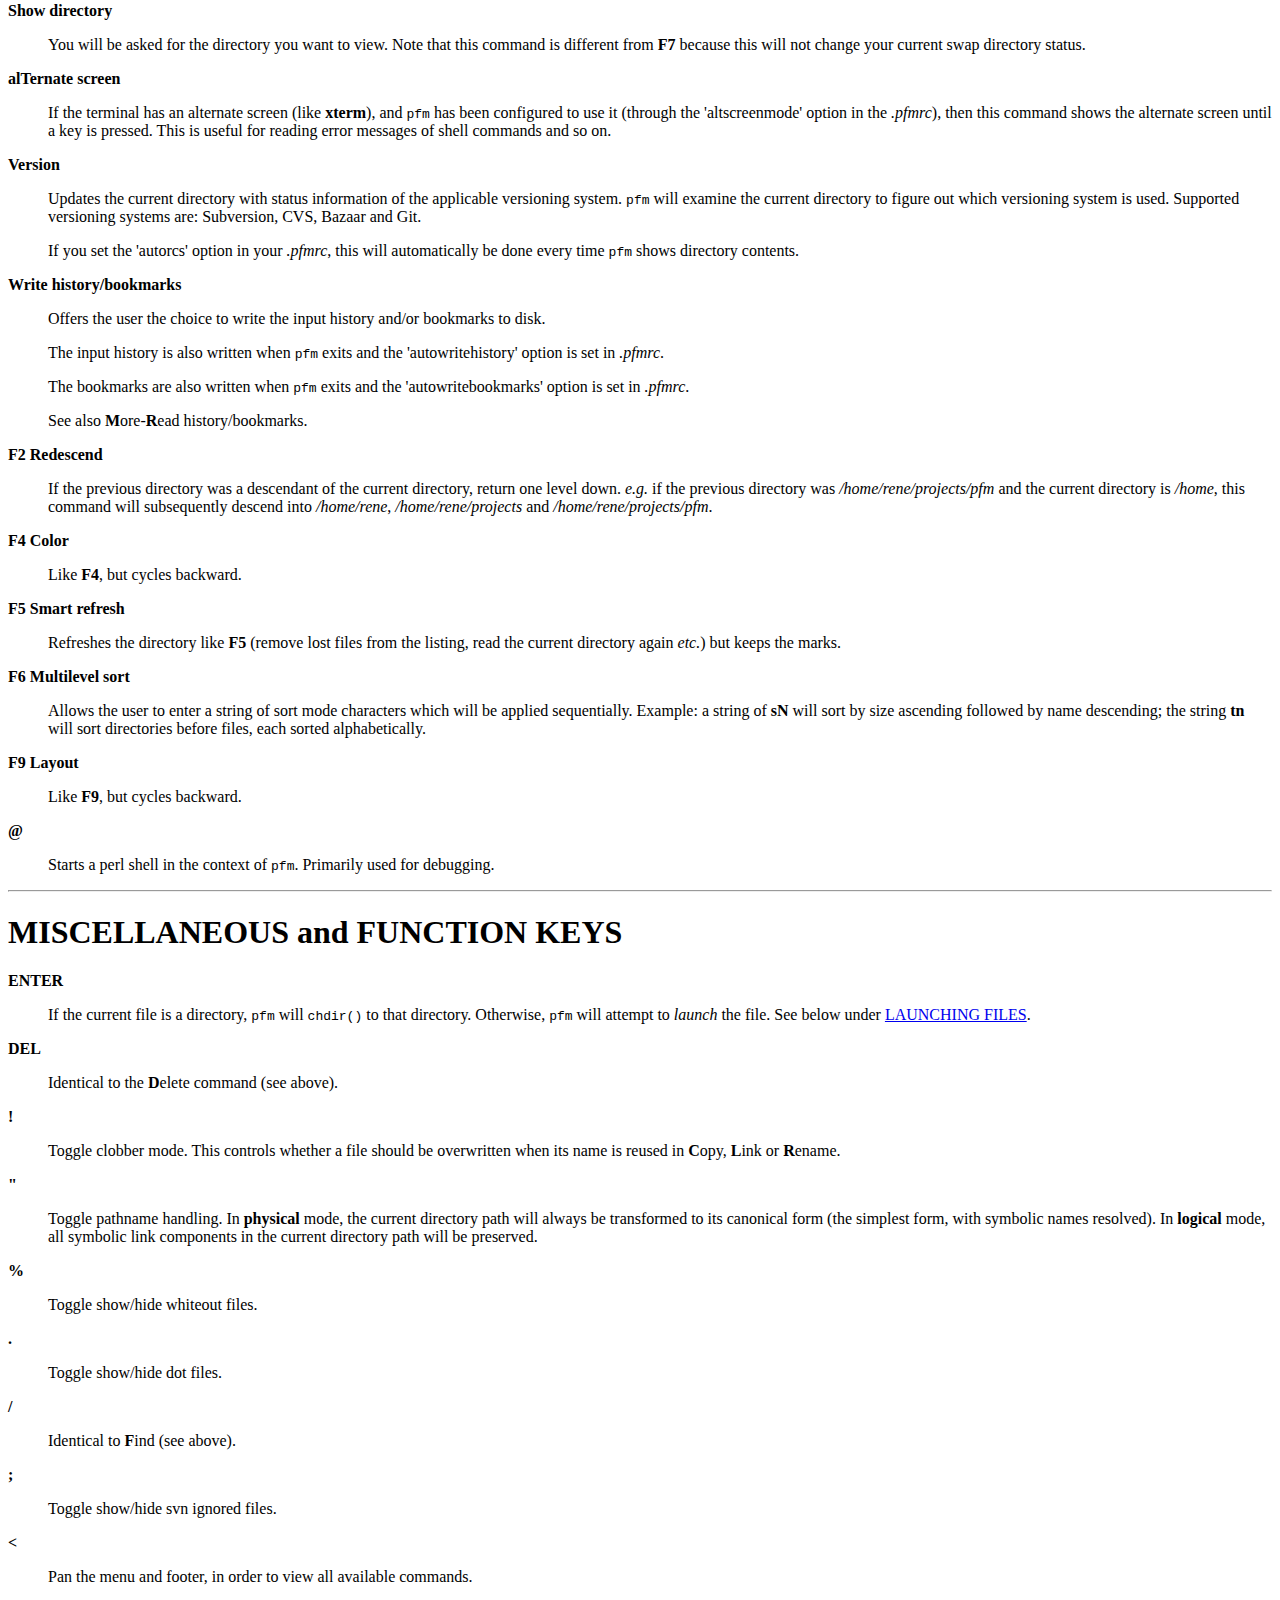
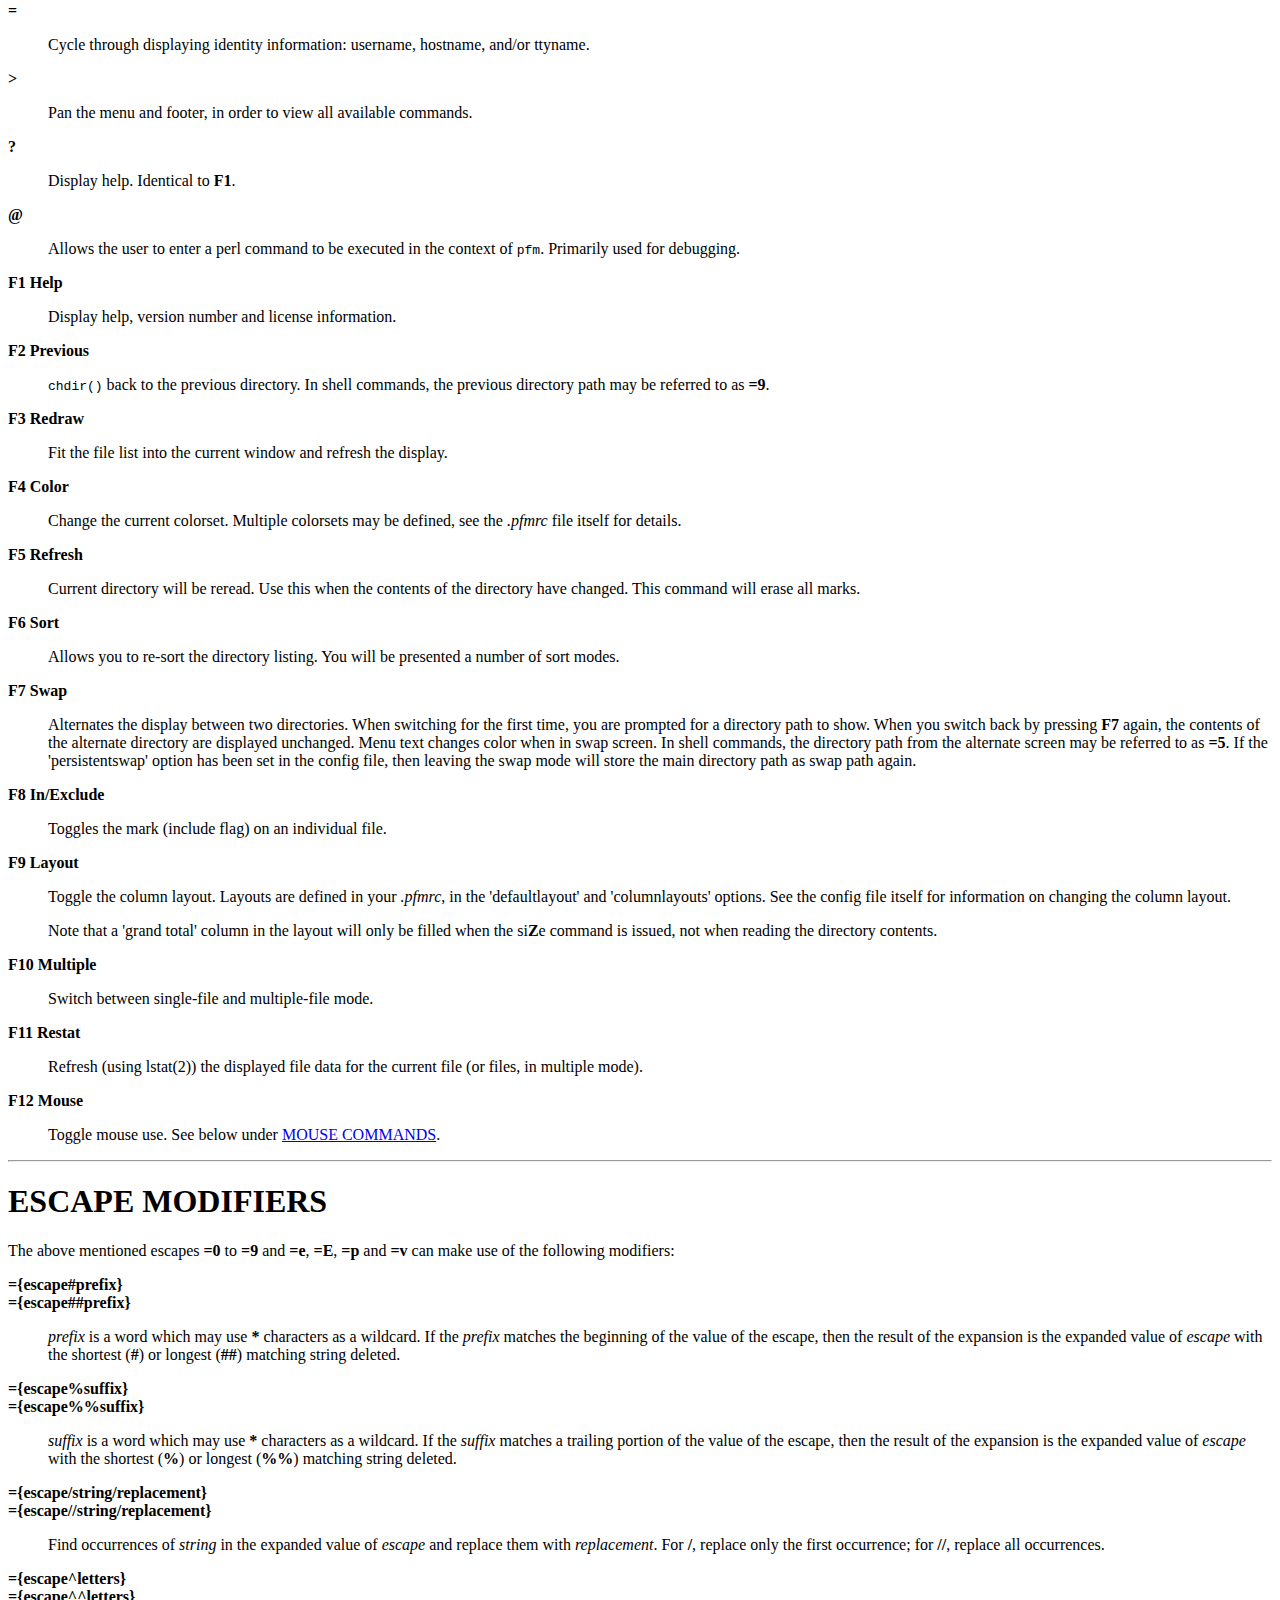
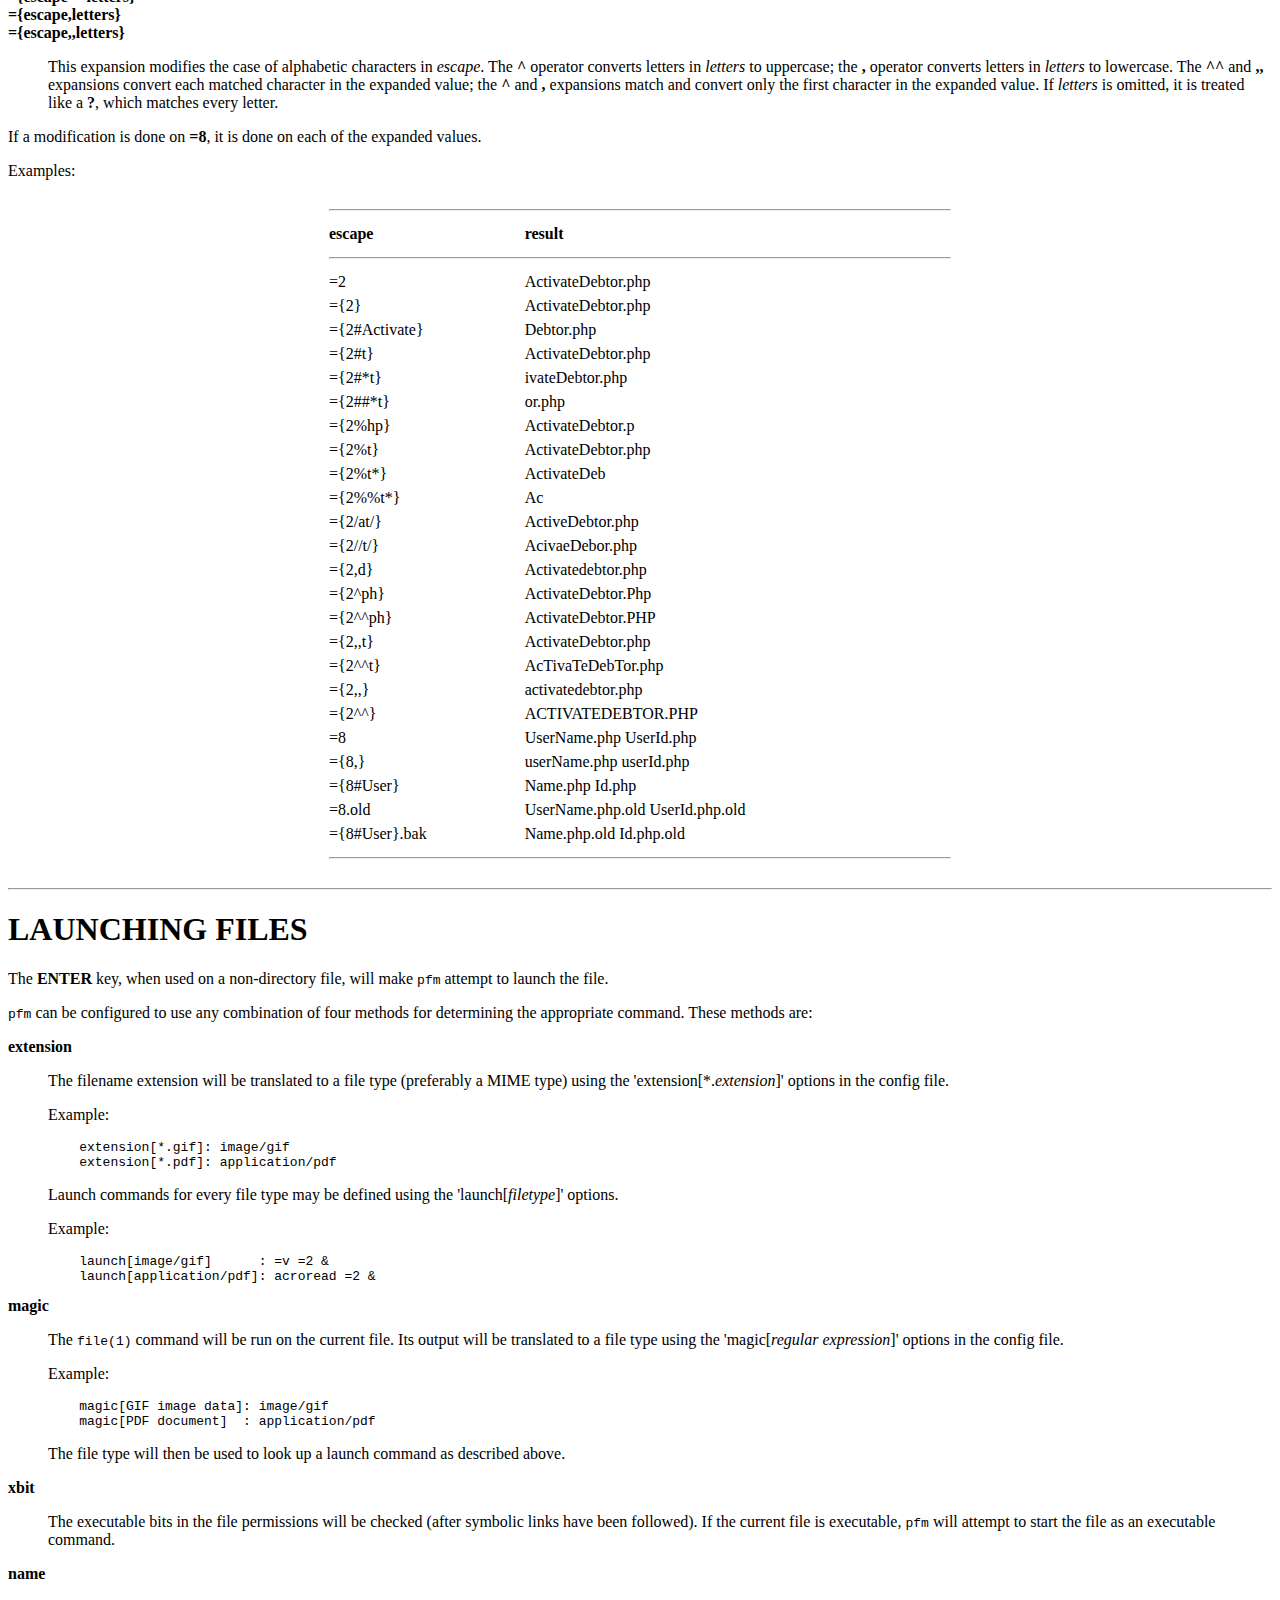
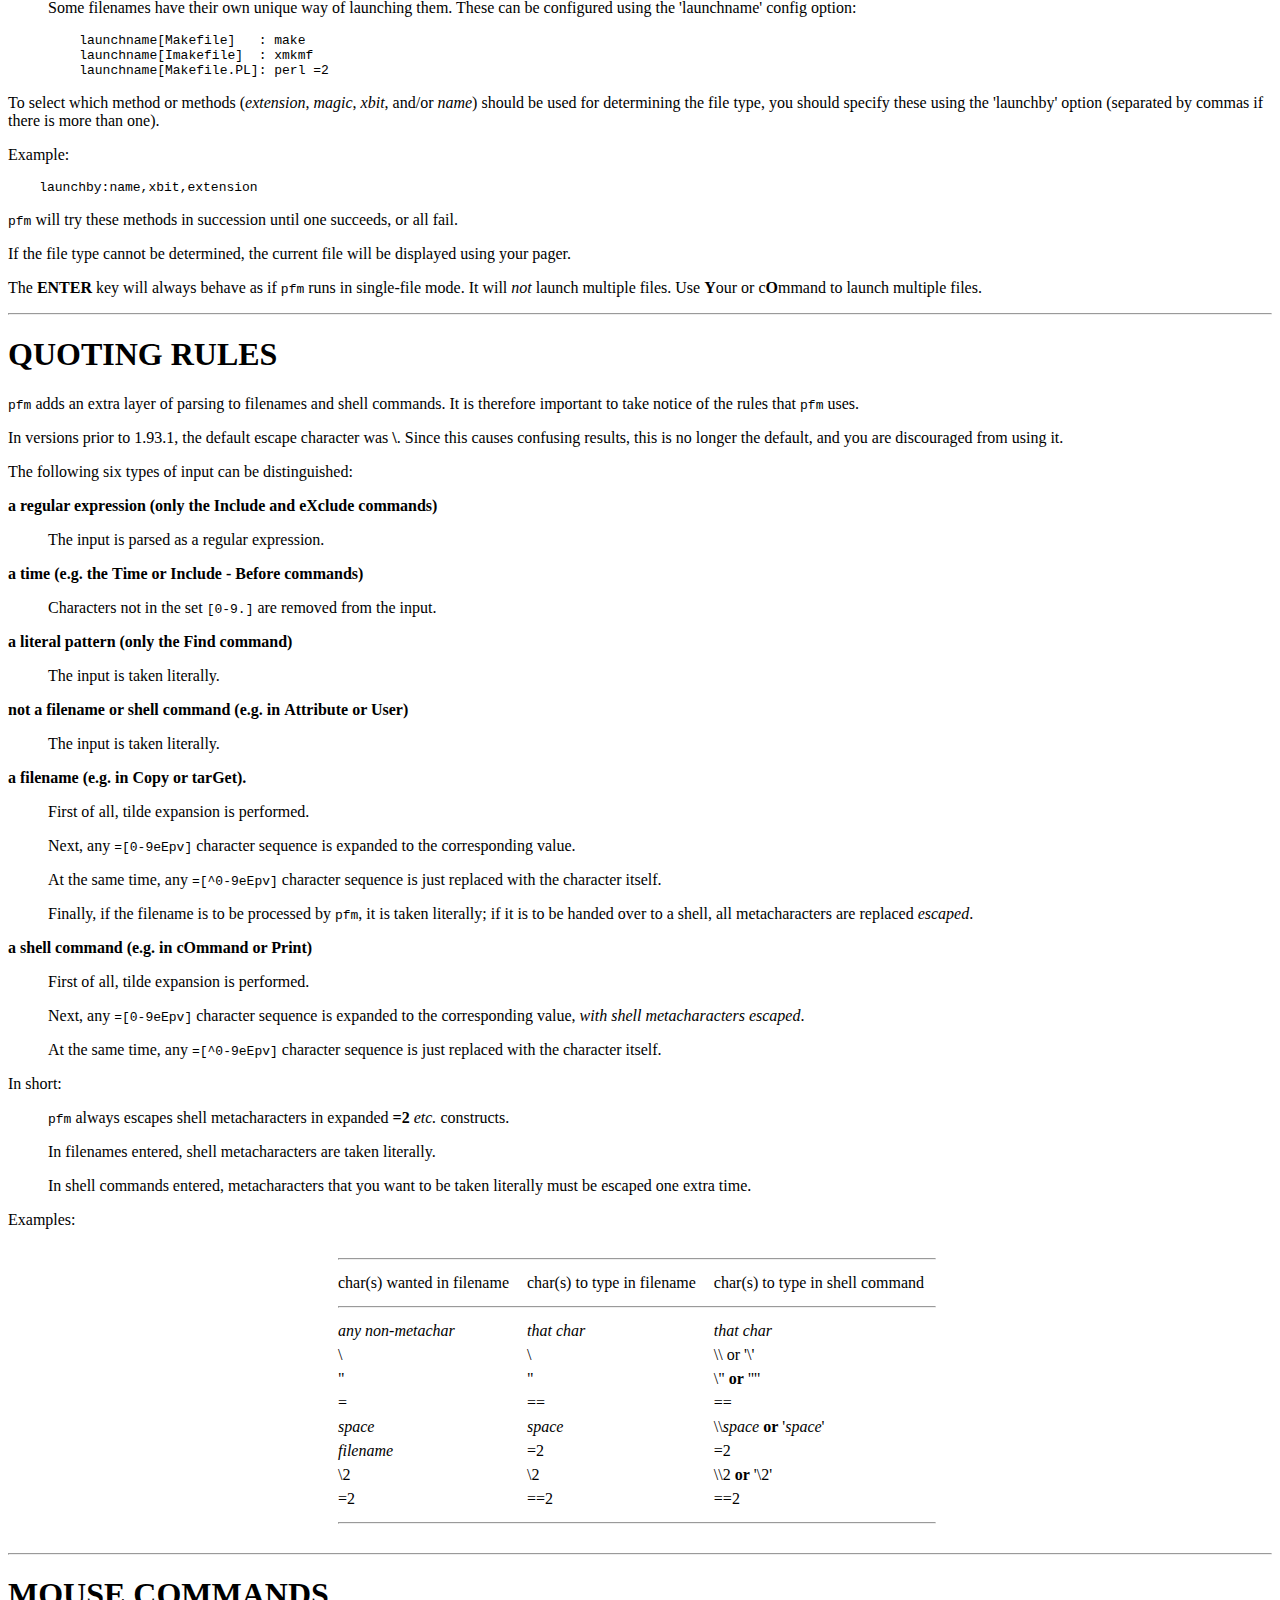
==== commit 1271bf74: "Updated documentation" ====
--- a/trunk/doc/pfm.html
+++ b/trunk/doc/pfm.html
@@ -238,7 +238,7 @@
 Directories will be copied recursively with all underlying files.</p>
 <p>In multiple-file mode, it is not allowed to specify a single non-directory
 filename as a destination. Instead, the destination name must be a
-directory or a name containing a <strong>=1</strong>, <strong>=2</strong> or <strong>=7</strong> escape (see below
+directory or a name containing a <strong>=1</strong> or <strong>=2</strong> escape (see below
 under c<strong>O</strong>mmand).</p>
 <p>If clobber mode is off (see below under the <strong>!</strong> command), existing files
 will not be overwritten unless the action is confirmed by the user.</p>
@@ -279,6 +279,8 @@
 <dd>
 <p>Allows you to change the target that a symbolic link points to. You must
 have permission to remove the current symbolic link.</p>
+<p>The new name may use the <strong>=0</strong> escape to modify the existing target
+(see below under c<strong>O</strong>mmand).</p>
 </dd>
 <dt><strong><a name="include" class="item"><strong>Include</strong></a></strong></dt>
 
@@ -385,7 +387,7 @@
 which is to create the new link inside that directory.</p>
 <p>In multiple-file mode, it is not allowed to specify a single non-directory
 filename as a new name. Instead, the new name must be a directory or a
-name containing a <strong>=1</strong>, <strong>=2</strong> or <strong>=7</strong> escape (see below under c<strong>O</strong>mmand).</p>
+name containing a <strong>=1</strong> or <strong>=2</strong> escape (see below under c<strong>O</strong>mmand).</p>
 <p>If clobber mode is off (see below under the <strong>!</strong> command), existing files
 will not be overwritten.</p>
 <p>Note that if the current file is a directory, the <strong>l</strong> key, being one of
@@ -513,12 +515,19 @@
 <dt><strong><a name="8" class="item"><strong>=8</strong></a></strong></dt>
 
 <dd>
-<p>a space-separated list of all marked filenames</p>
+<p>a space-separated list of all marked filenames. If the <strong>=8</strong> escape is
+directly followed by another string, then the string is appended to
+each of the names</p>
 </dd>
 <dt><strong><a name="9" class="item"><strong>=9</strong></a></strong></dt>
 
 <dd>
 <p>the full previous directory path (see <strong>F2</strong> command)</p>
+</dd>
+<dt><strong><a name="_0" class="item"><strong>=0</strong></a></strong></dt>
+
+<dd>
+<p>the symlink target if the current file is a symlink; otherwise an empty string</p>
 </dd>
 <dt><strong><a name="__" class="item"><strong>==</strong></a></strong></dt>
 
@@ -662,7 +671,7 @@
 <p>Like c<strong>O</strong>mmand (see above), except that it uses preconfigured commands
 from the <em class="file">.pfmrc</em> file.  These commands are identified by a single
 letter (case-sensitive) or digit.</p>
-<p><strong>Y</strong>our command definitions may use <strong>=1</strong> up to <strong>=9</strong> and <strong>=e</strong>,
+<p><strong>Y</strong>our command definitions may use <strong>=0</strong> up to <strong>=9</strong> and <strong>=e</strong>,
 <strong>=E</strong>, <strong>=p</strong> and <strong>=v</strong> escapes just as in c<strong>O</strong>mmand, <em>e.g.</em>:</p>
 <pre>
     your[A]:svn add =8
@@ -1028,7 +1037,7 @@
 </p>
 <hr />
 <h1><a name="escape_modifiers">ESCAPE MODIFIERS</a></h1>
-<p>The above mentioned escapes <strong>=1</strong> to <strong>=9</strong> and <strong>=e</strong>, <strong>=E</strong>, <strong>=p</strong>
+<p>The above mentioned escapes <strong>=0</strong> to <strong>=9</strong> and <strong>=e</strong>, <strong>=E</strong>, <strong>=p</strong>
 and <strong>=v</strong> can make use of the following modifiers:</p>
 <dl>
 <dt><strong><a name="escape_prefix" class="item"><strong>={escape#prefix}</strong></a></strong></dt>
@@ -1153,6 +1162,12 @@
 </tr>
 <tr>
 	<td>={8#User}</td>		<td>Name.php Id.php</td>
+</tr>
+<tr>
+	<td>=8.old</td>			<td>UserName.php.old UserId.php.old</td>
+</tr>
+<tr>
+	<td>={8#User}.bak</td>			<td>Name.php.old Id.php.old</td>
 </tr>
 <tr><td colspan="2"><hr /></td></tr>
 </table><p>
@@ -1261,9 +1276,9 @@
 
 <dd>
 <p>First of all, tilde expansion is performed.</p>
-<p>Next, any <code>=[1-9eEpv]</code> character sequence is expanded to the corresponding
+<p>Next, any <code>=[0-9eEpv]</code> character sequence is expanded to the corresponding
 value.</p>
-<p>At the same time, any <code>=[^1-9eEpv]</code> character sequence is just replaced
+<p>At the same time, any <code>=[^0-9eEpv]</code> character sequence is just replaced
 with the character itself.</p>
 <p>Finally, if the filename is to be processed by <code>pfm</code>, it is taken literally;
 if it is to be handed over to a shell, all metacharacters are replaced
@@ -1273,9 +1288,9 @@
 
 <dd>
 <p>First of all, tilde expansion is performed.</p>
-<p>Next, any <code>=[1-9eEpv]</code> character sequence is expanded to the corresponding
+<p>Next, any <code>=[0-9eEpv]</code> character sequence is expanded to the corresponding
 value, <em>with shell metacharacters escaped</em>.</p>
-<p>At the same time, any <code>=[^1-9eEpv]</code> character sequence is just replaced
+<p>At the same time, any <code>=[^0-9eEpv]</code> character sequence is just replaced
 with the character itself.</p>
 </dd>
 </dl>
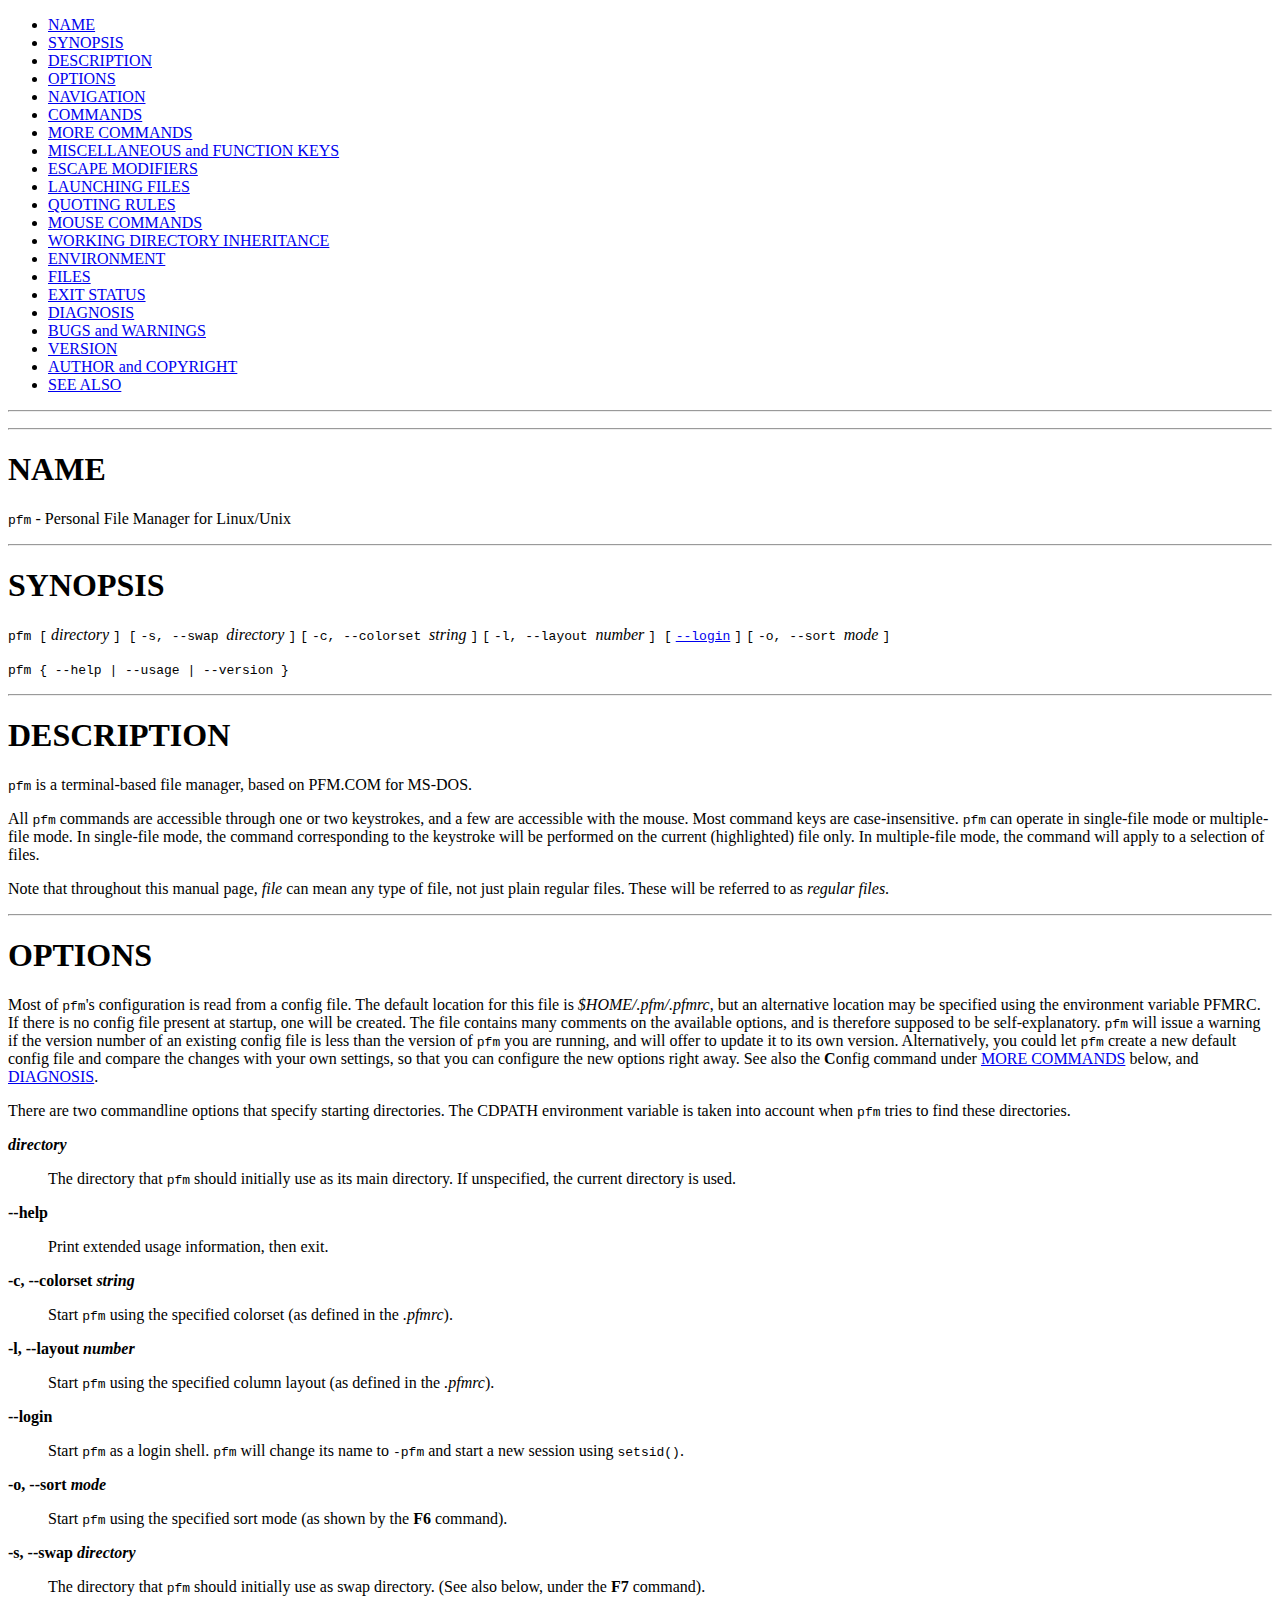
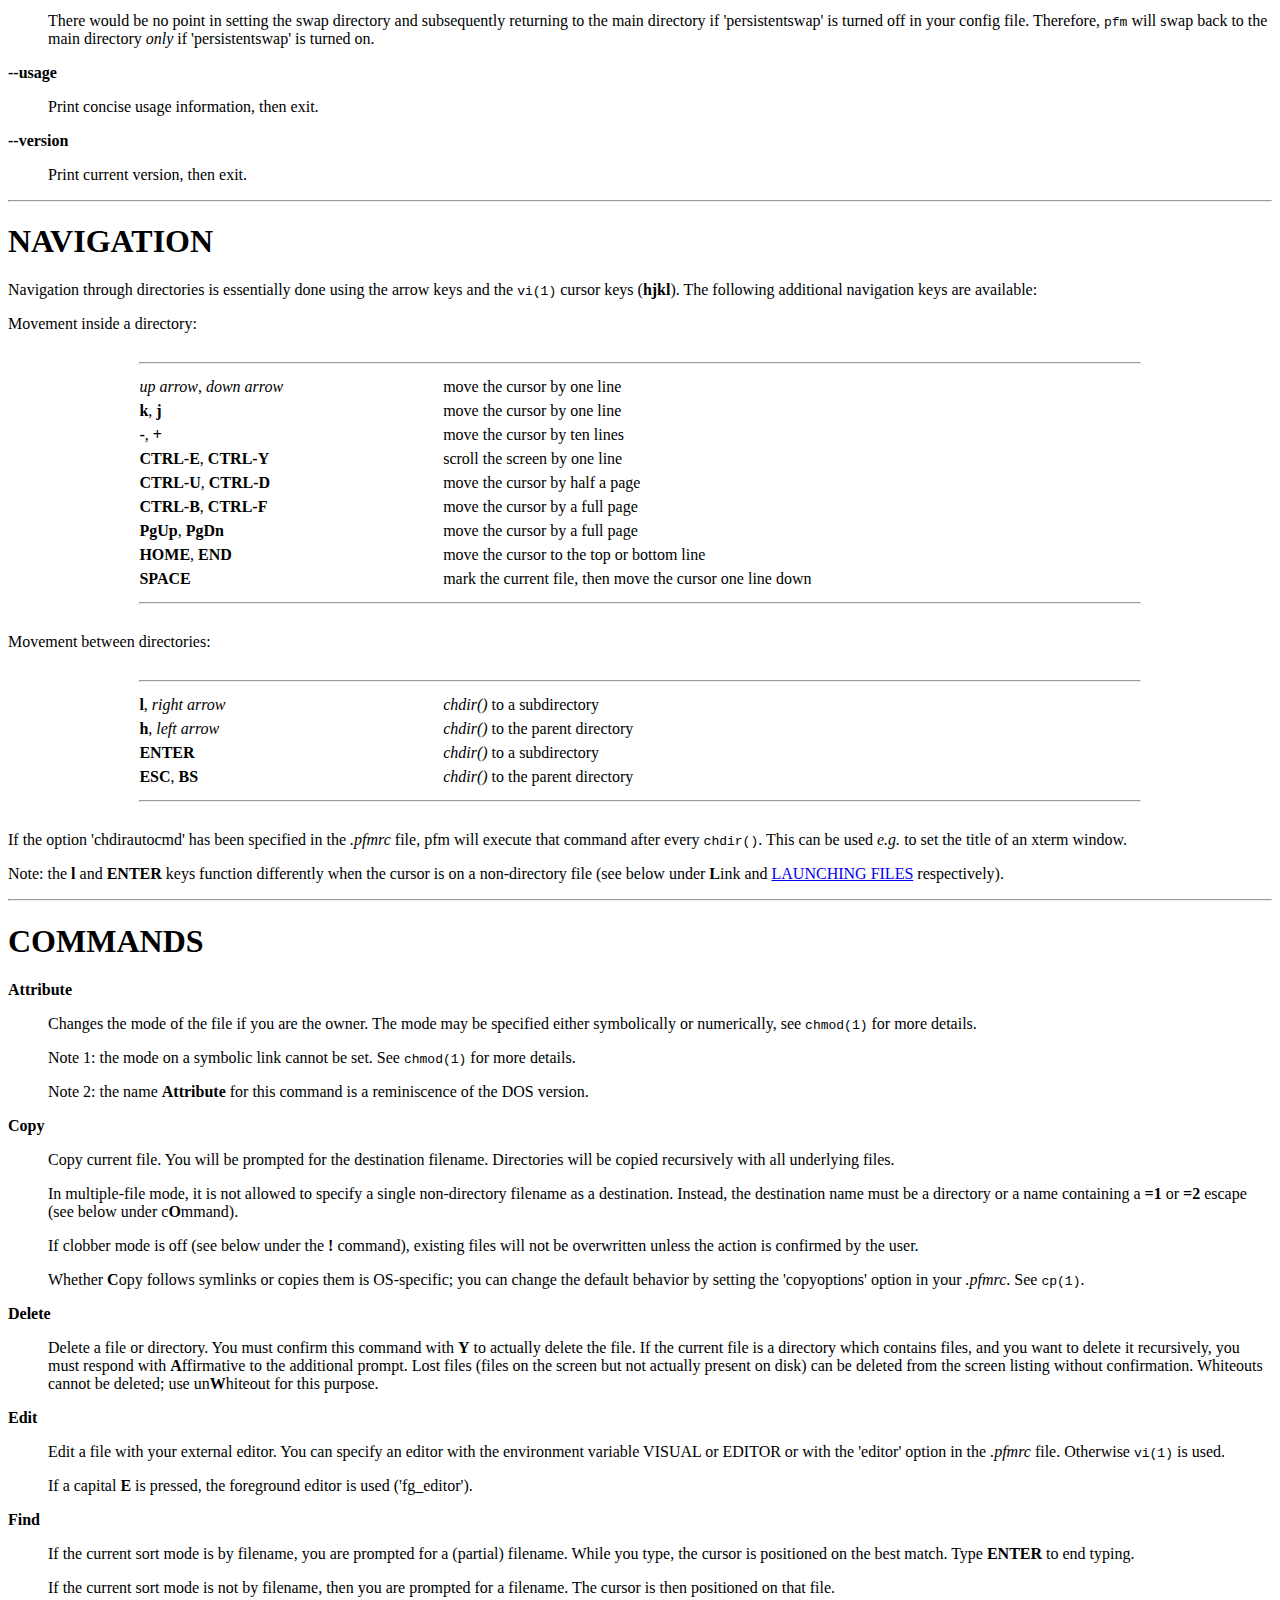
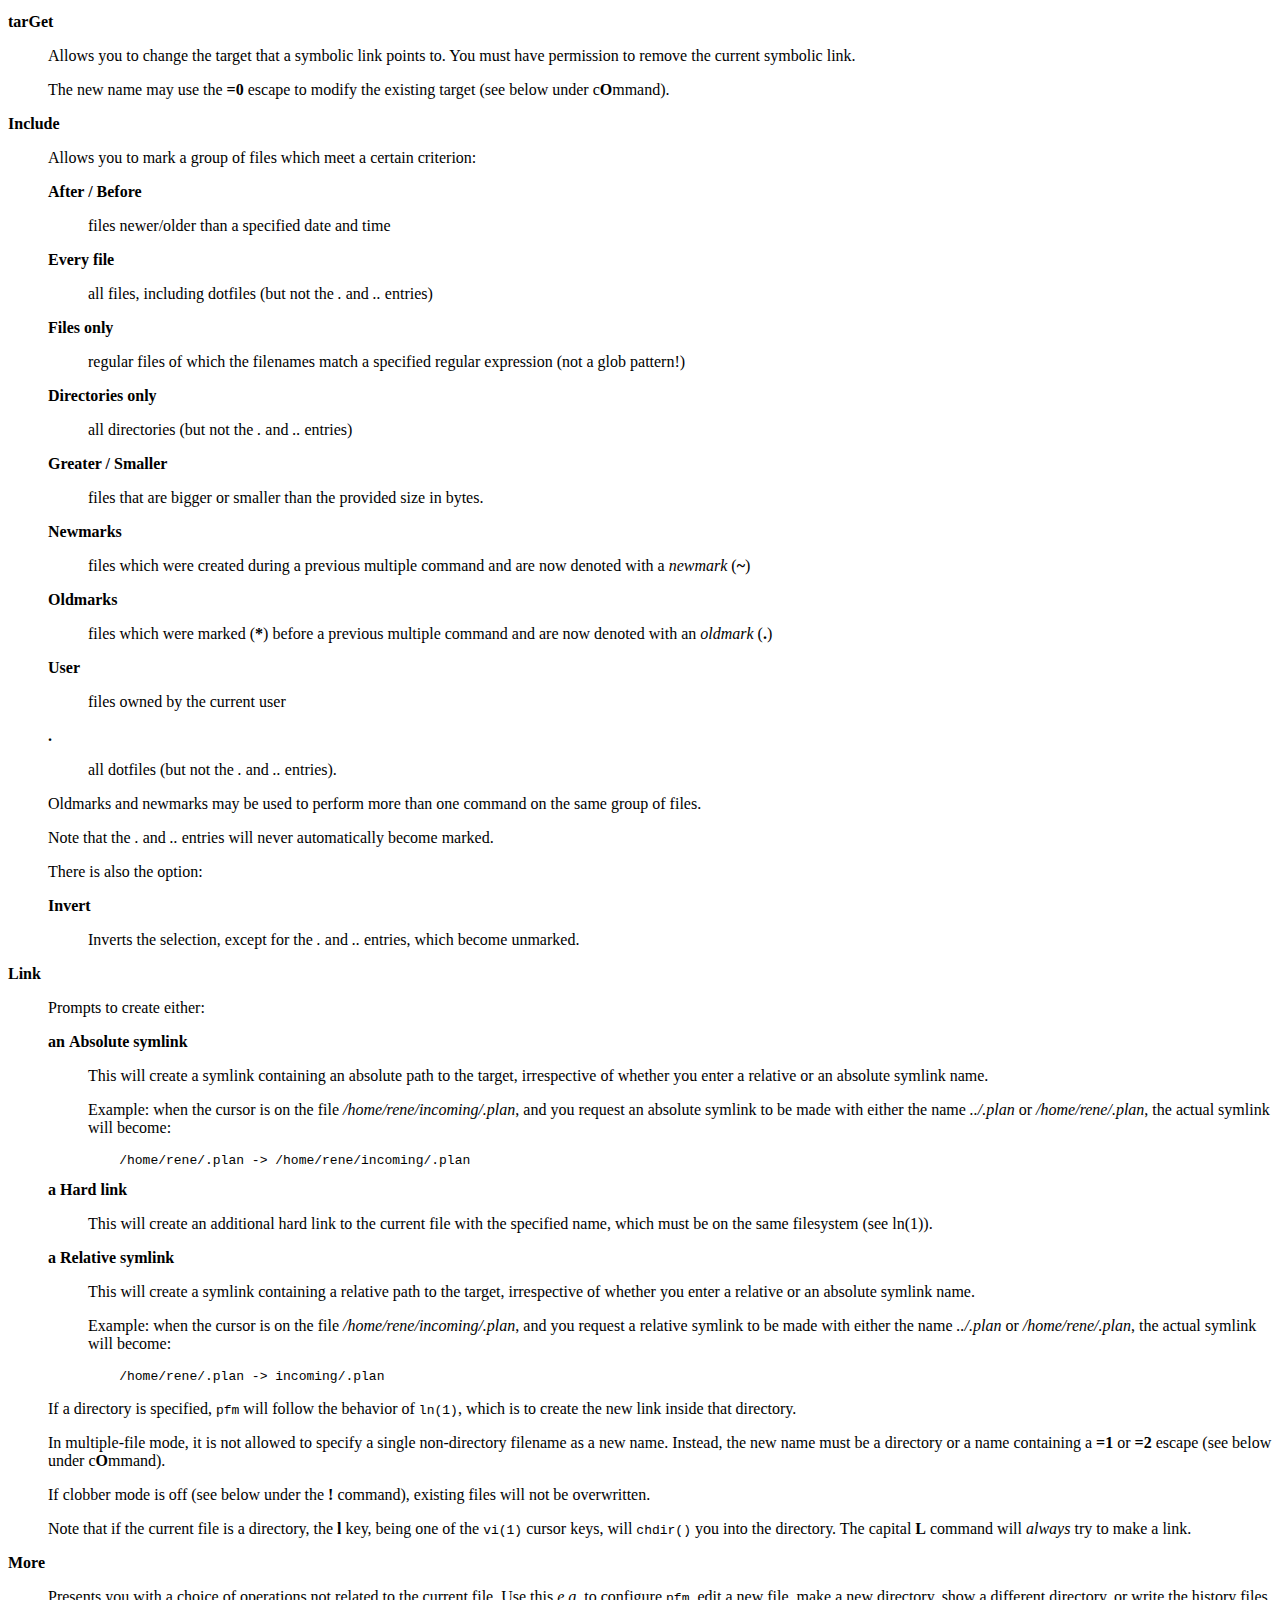
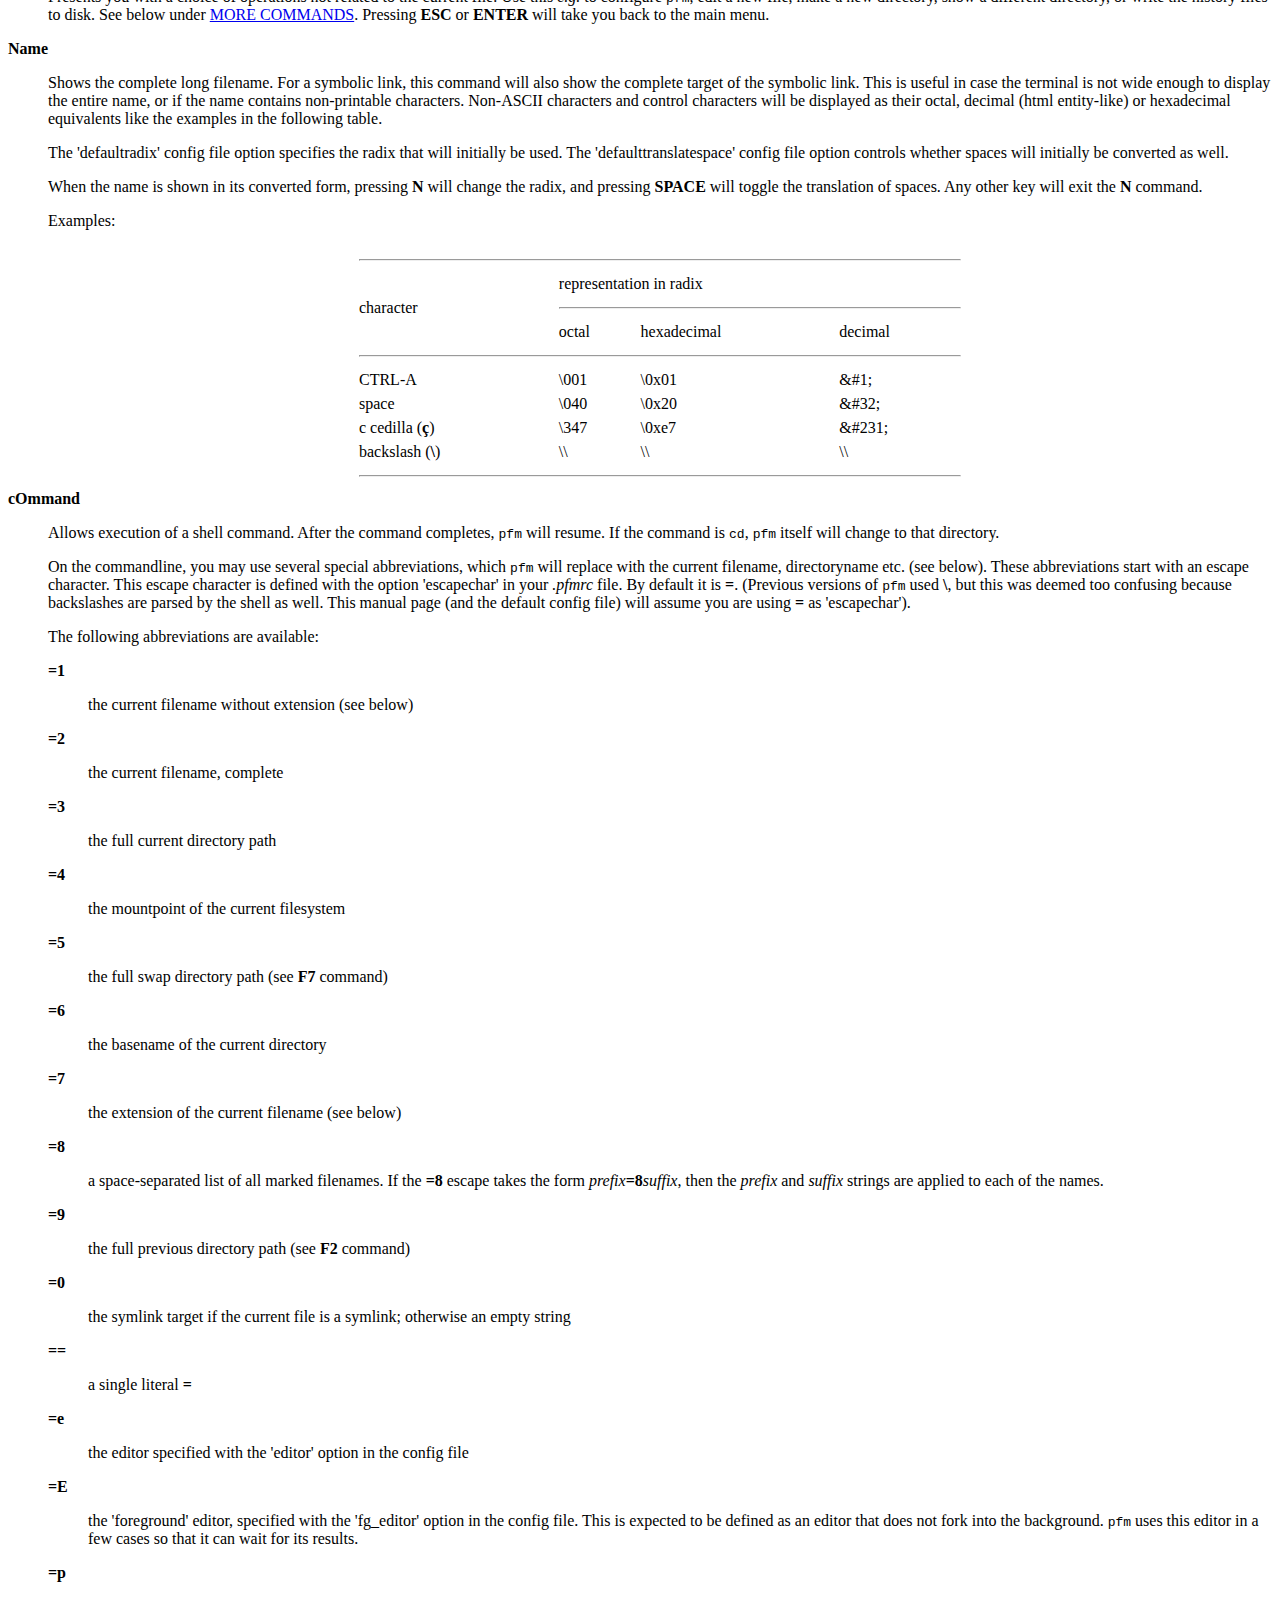
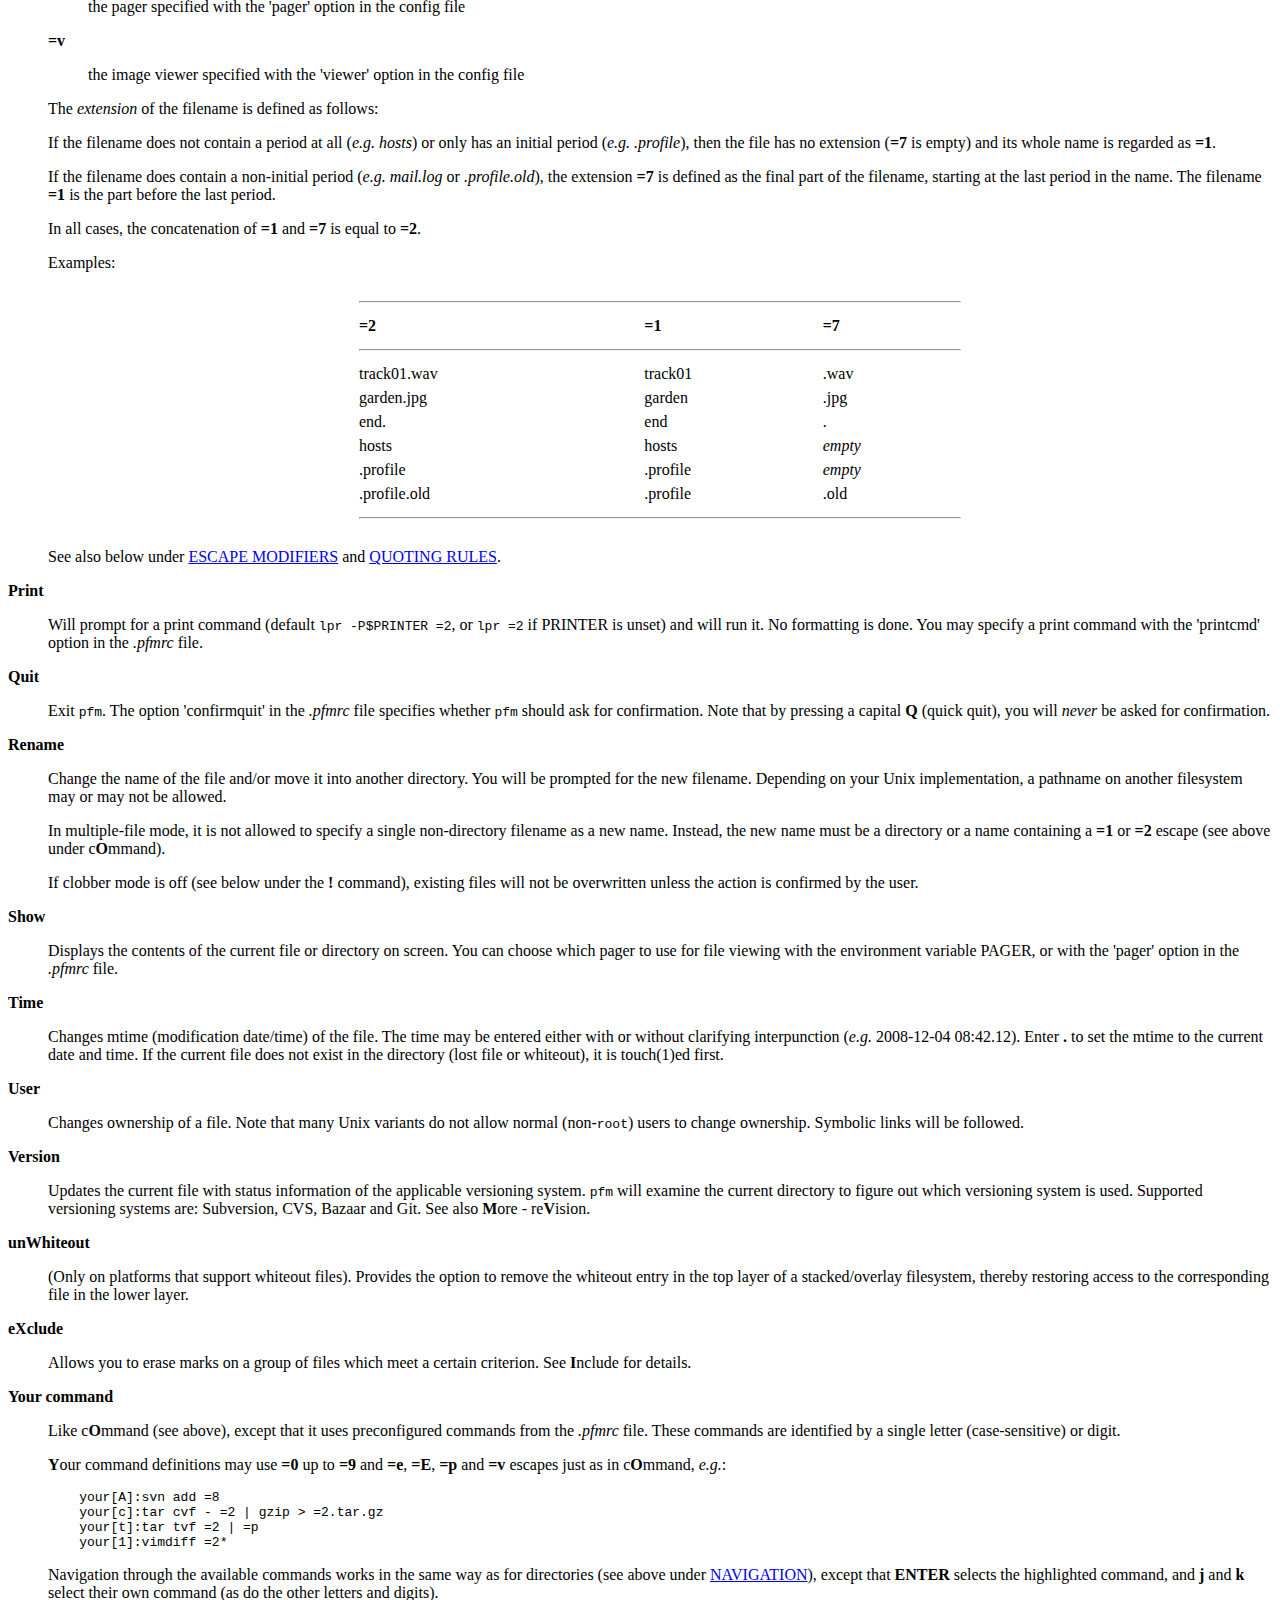
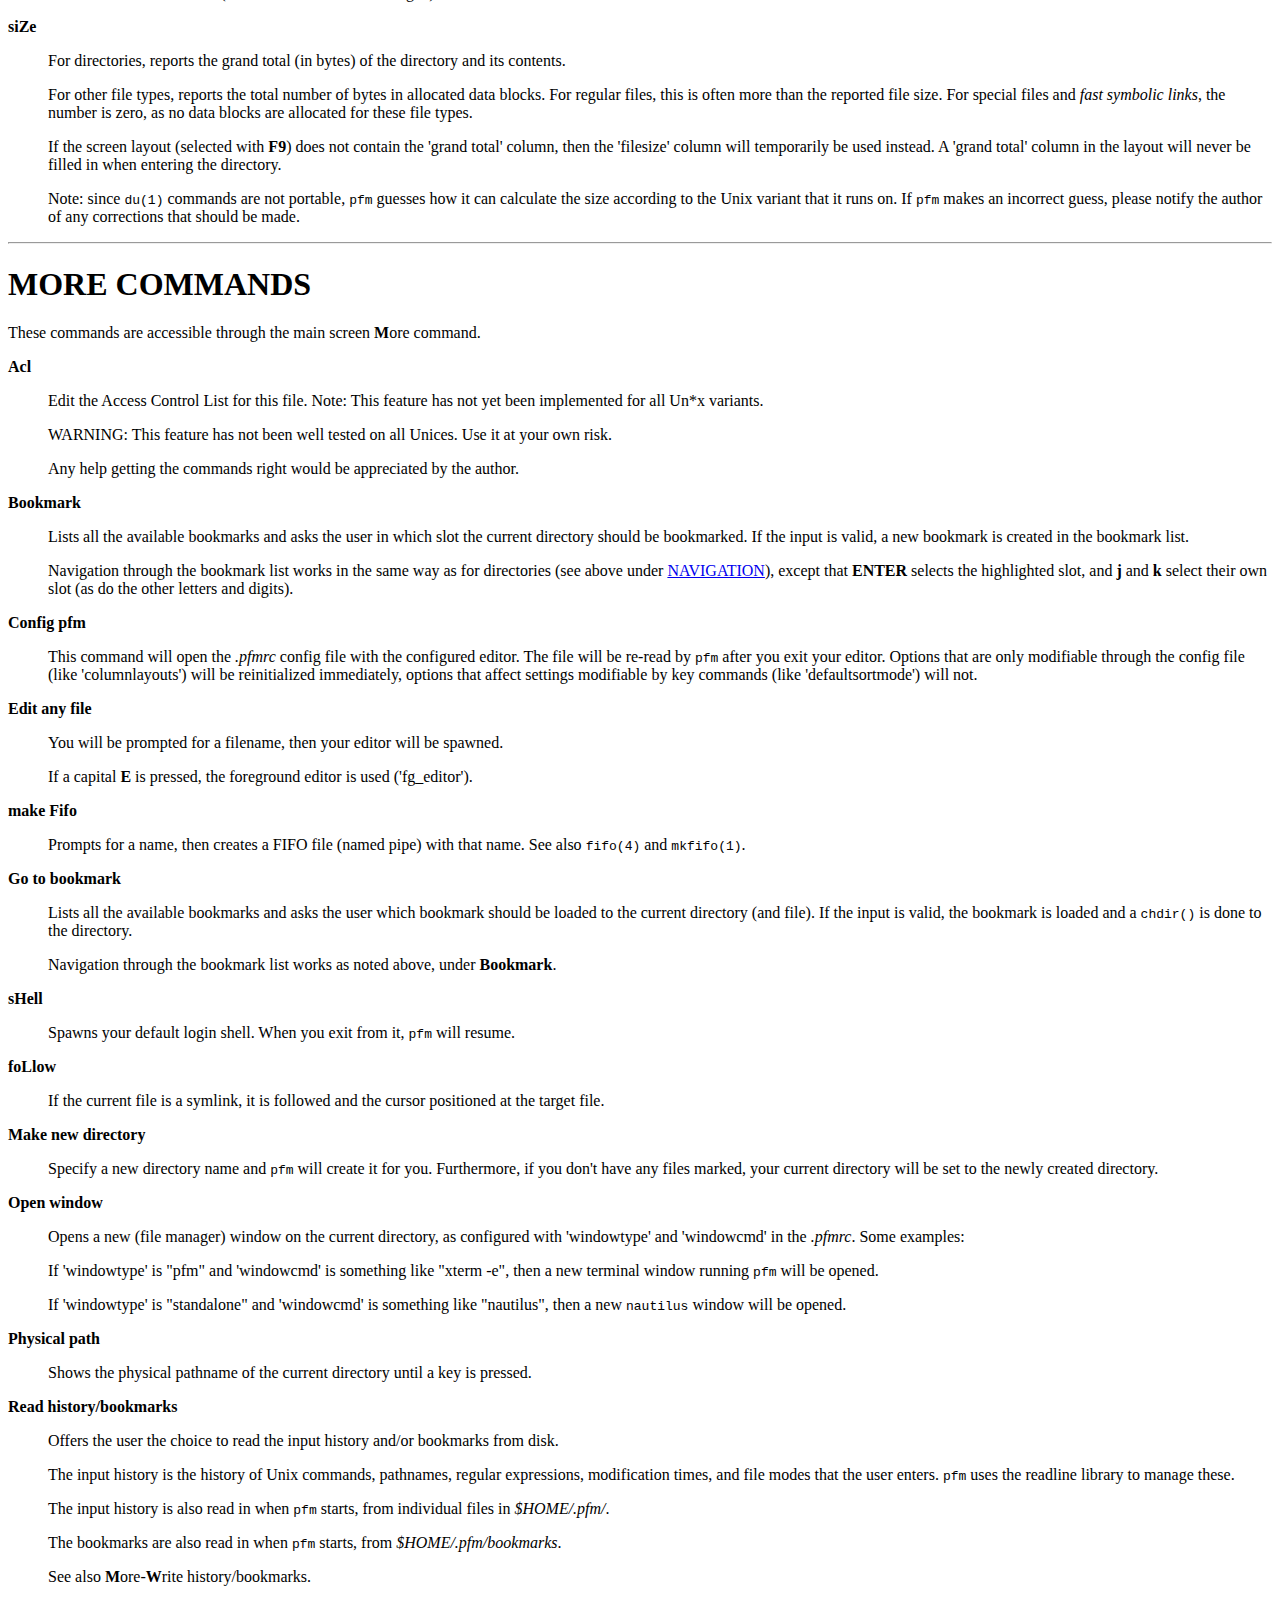
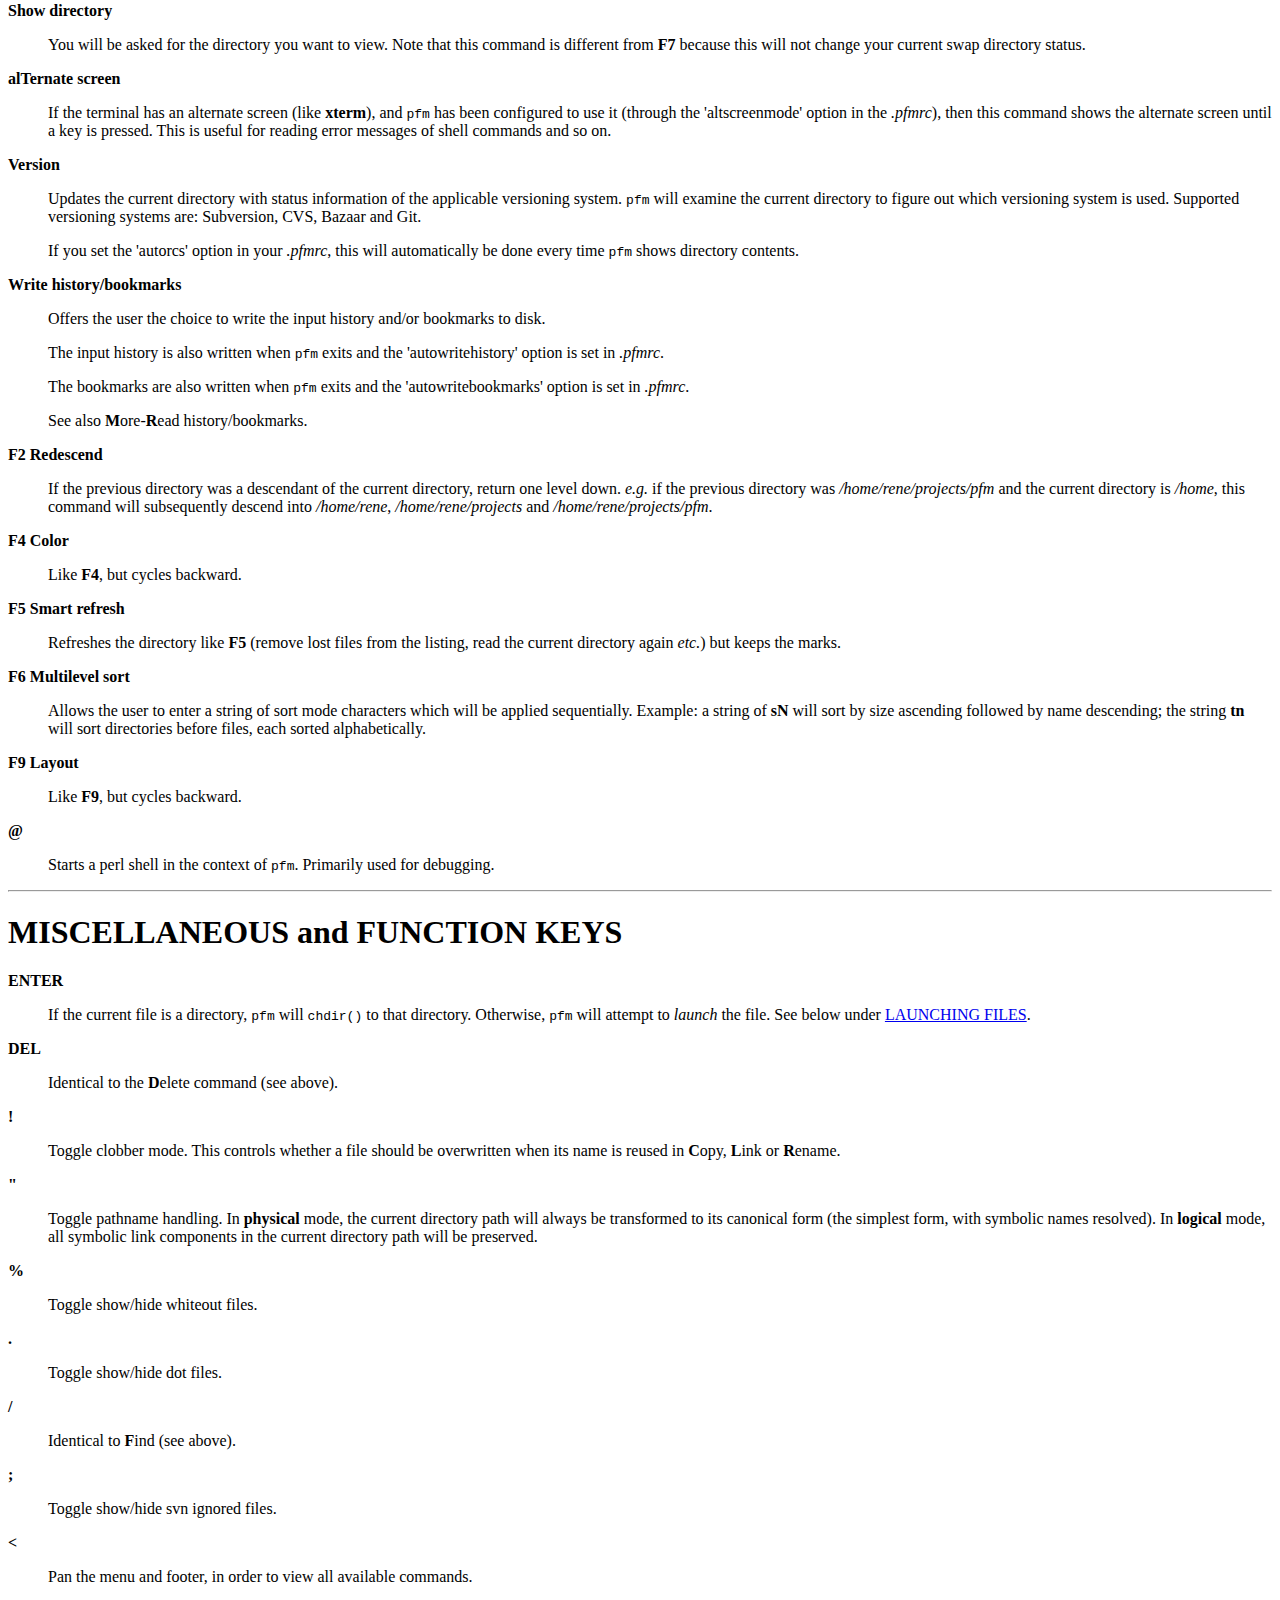
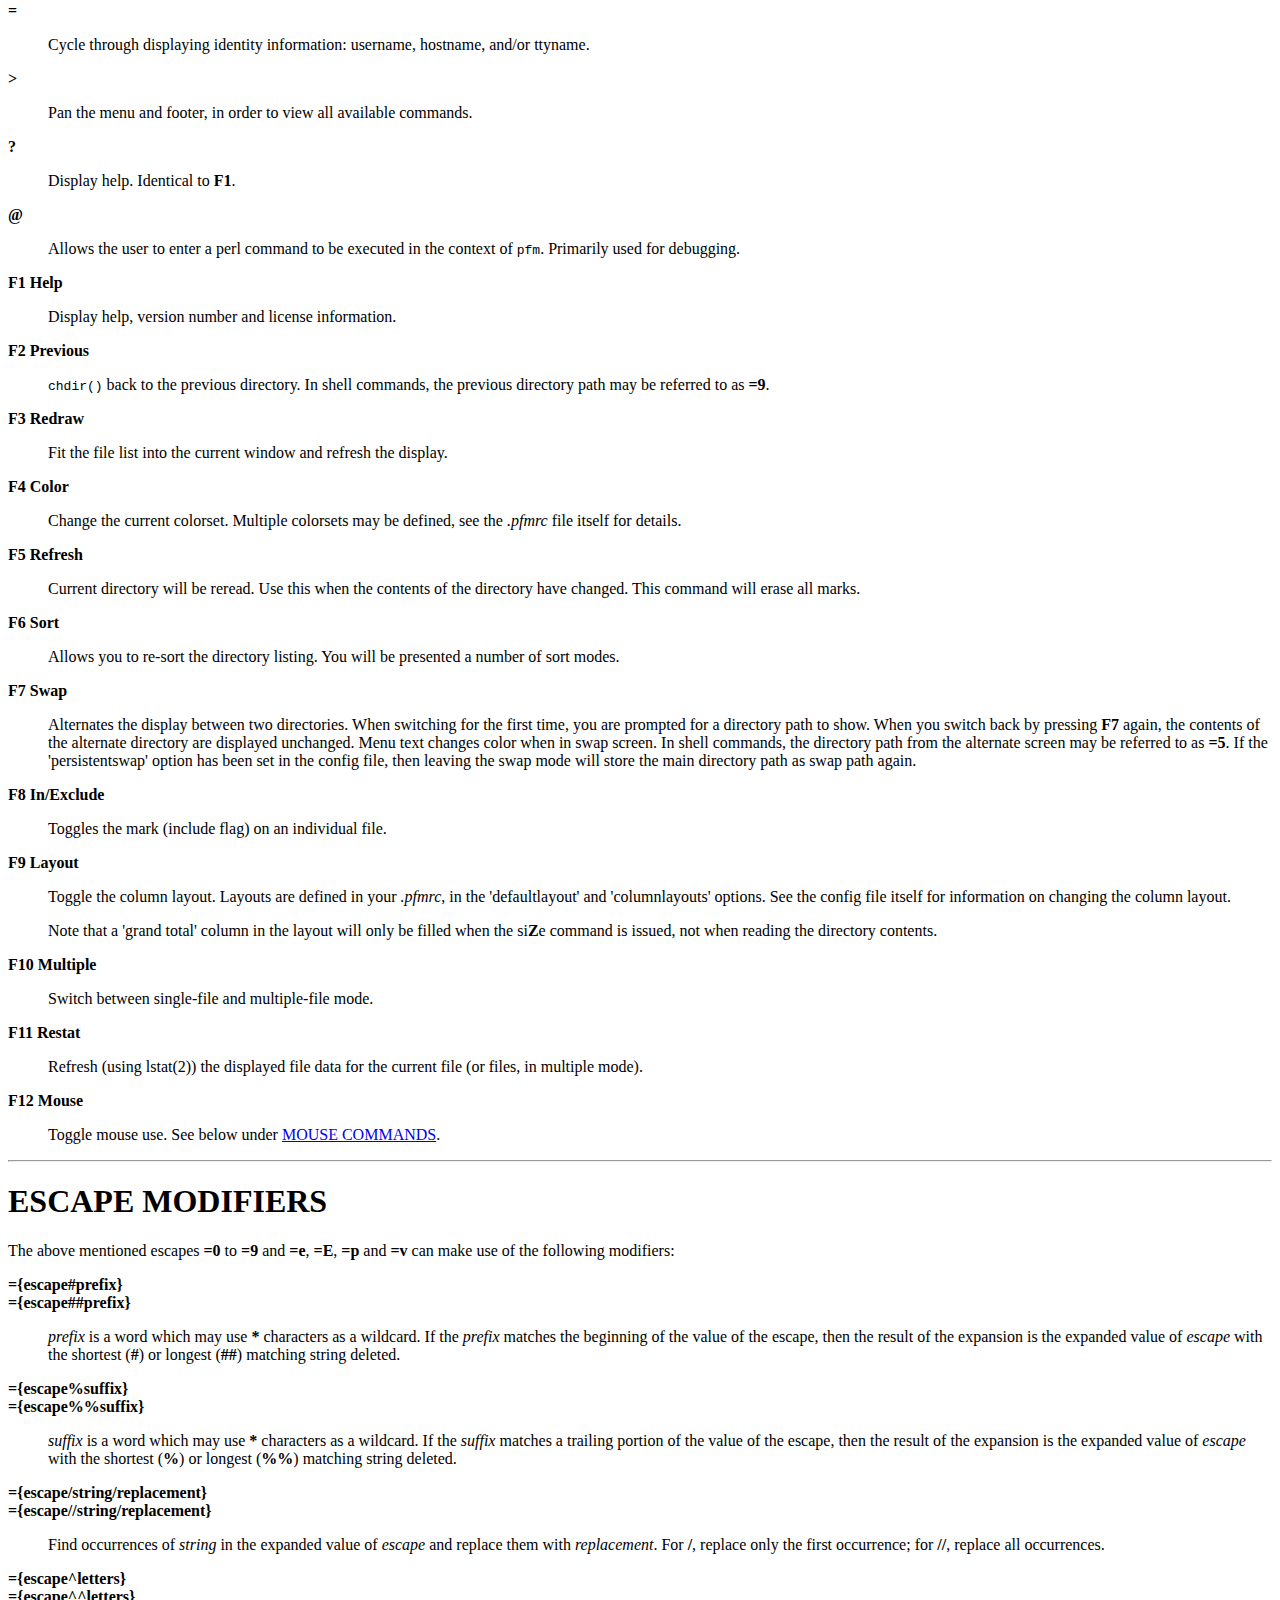
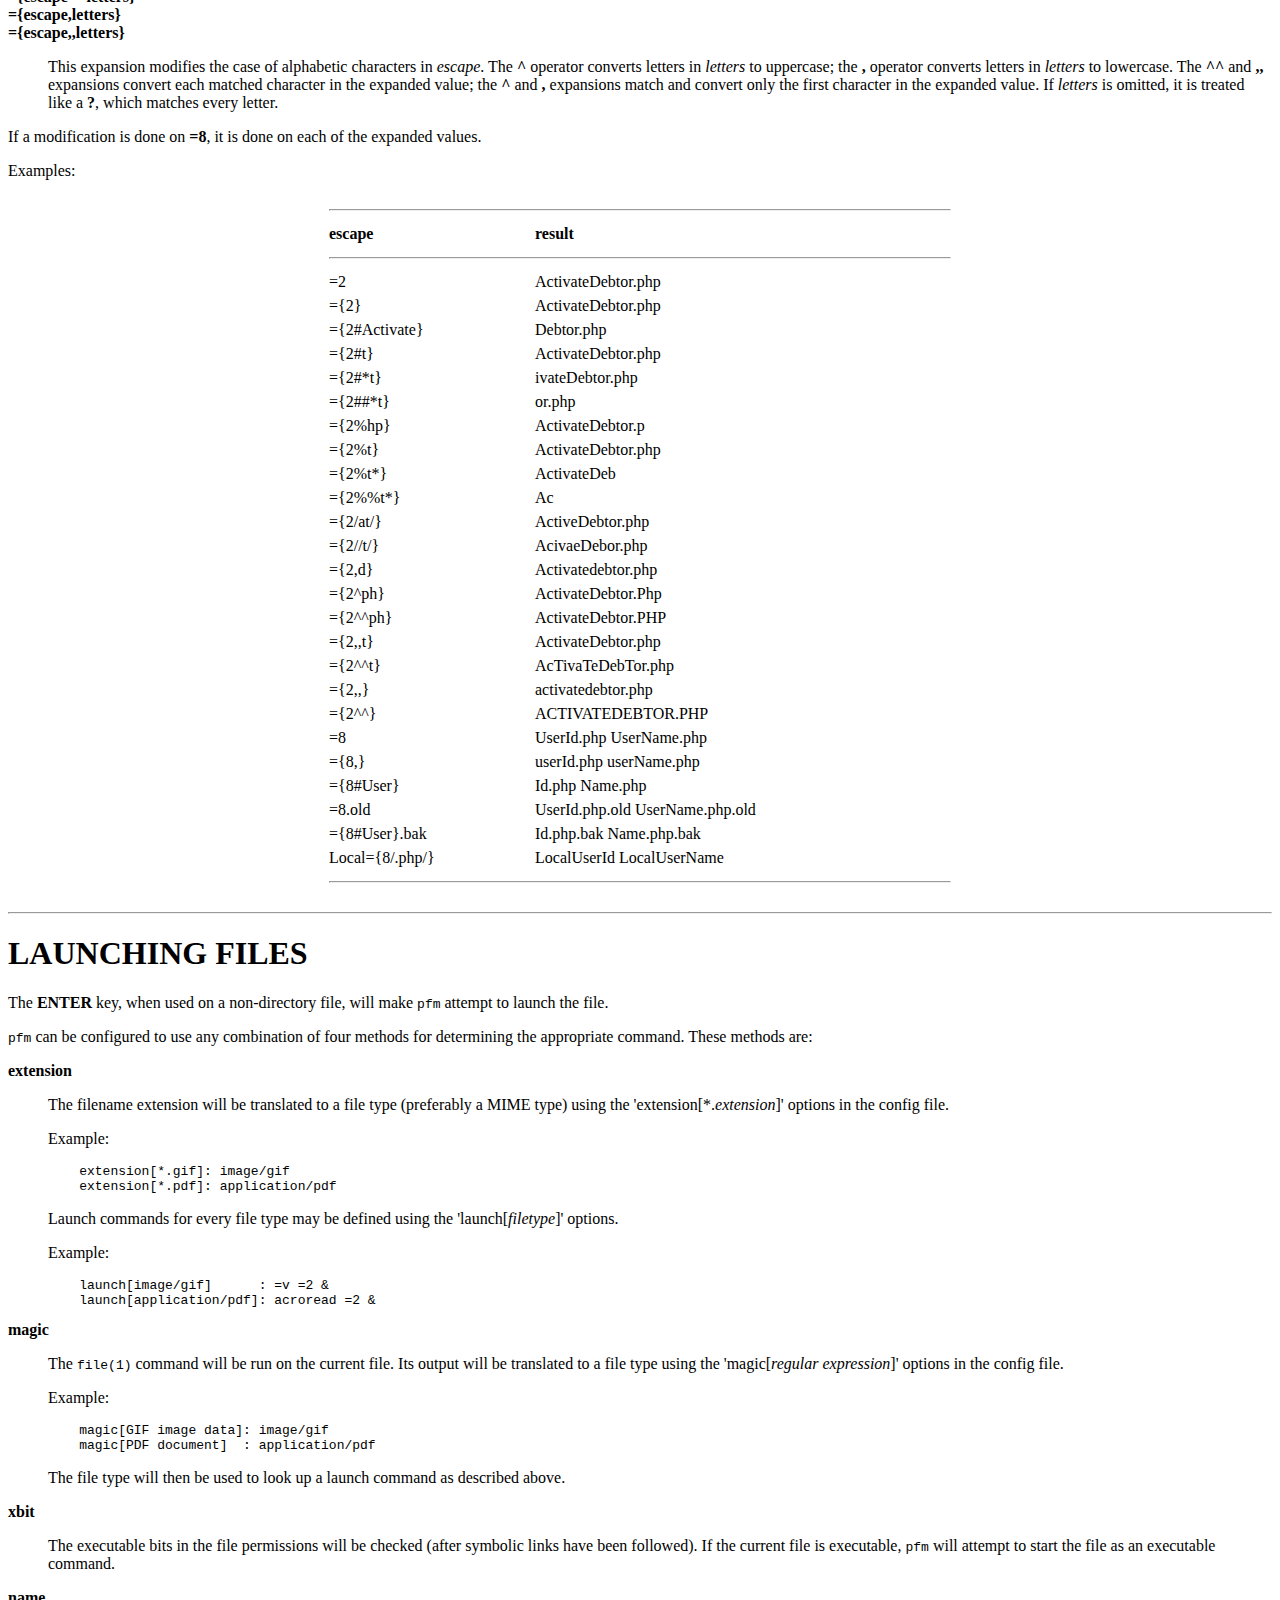
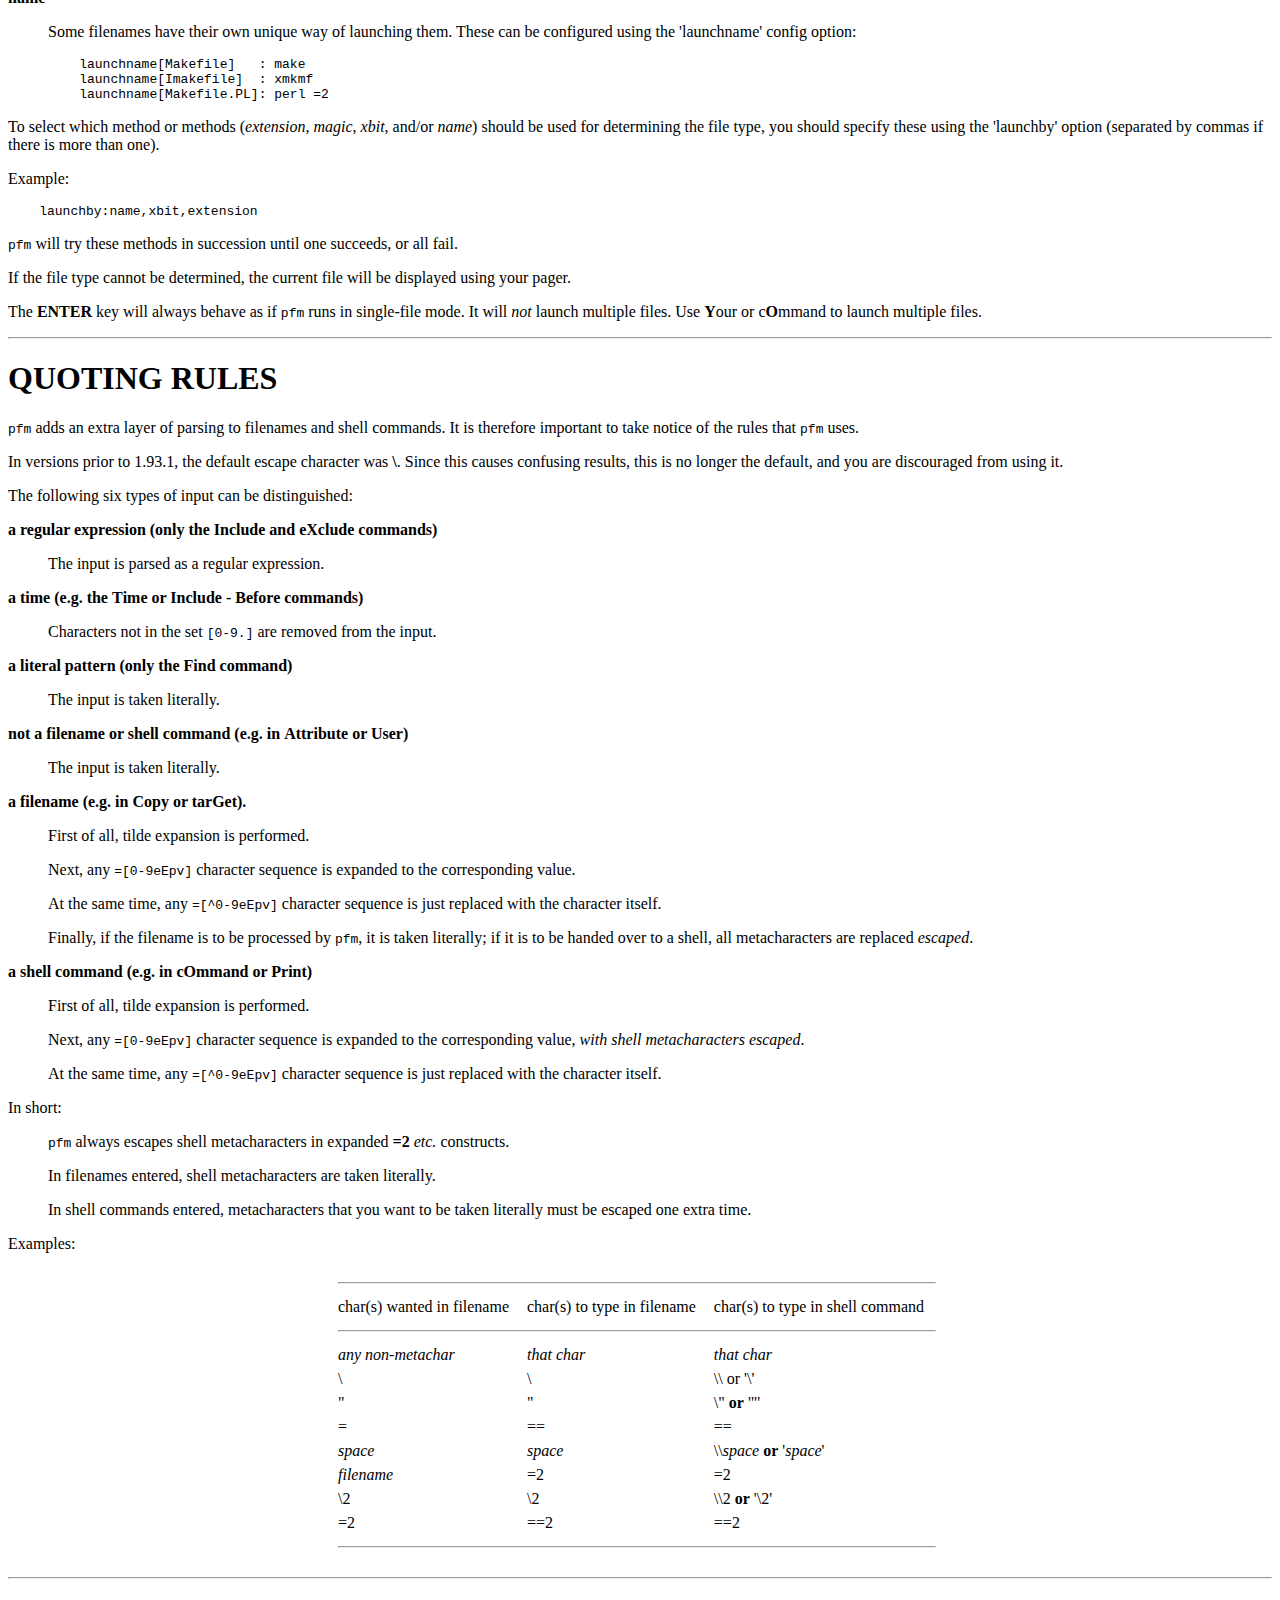
==== commit c42b82c4: "* Added implementation of prefix/=8 which will expand to "prefix/file1 prefix/file2" instead of "pre" ====
--- a/trunk/doc/pfm.html
+++ b/trunk/doc/pfm.html
@@ -515,9 +515,9 @@
 <dt><strong><a name="8" class="item"><strong>=8</strong></a></strong></dt>
 
 <dd>
-<p>a space-separated list of all marked filenames. If the <strong>=8</strong> escape is
-directly followed by another string, then the string is appended to
-each of the names</p>
+<p>a space-separated list of all marked filenames. If the <strong>=8</strong> escape takes
+the form <em>prefix</em><strong>=8</strong><em>suffix</em>, then the <em>prefix</em> and <em>suffix</em> strings
+are applied to each of the names.</p>
 </dd>
 <dt><strong><a name="9" class="item"><strong>=9</strong></a></strong></dt>
 
@@ -1155,19 +1155,22 @@
 	<td>={2^^}</td>			<td>ACTIVATEDEBTOR.PHP</td>
 </tr>
 <tr>
-	<td>=8</td>				<td>UserName.php UserId.php</td>
-</tr>
-<tr>
-	<td>={8,}</td>			<td>userName.php userId.php</td>
-</tr>
-<tr>
-	<td>={8#User}</td>		<td>Name.php Id.php</td>
-</tr>
-<tr>
-	<td>=8.old</td>			<td>UserName.php.old UserId.php.old</td>
-</tr>
-<tr>
-	<td>={8#User}.bak</td>			<td>Name.php.old Id.php.old</td>
+	<td>=8</td>				<td>UserId.php UserName.php</td>
+</tr>
+<tr>
+	<td>={8,}</td>			<td>userId.php userName.php</td>
+</tr>
+<tr>
+	<td>={8#User}</td>		<td>Id.php Name.php</td>
+</tr>
+<tr>
+	<td>=8.old</td>			<td>UserId.php.old UserName.php.old</td>
+</tr>
+<tr>
+	<td>={8#User}.bak</td>	<td>Id.php.bak Name.php.bak</td>
+</tr>
+<tr>
+	<td>Local={8/.php/}</td>		<td>LocalUserId LocalUserName</td>
 </tr>
 <tr><td colspan="2"><hr /></td></tr>
 </table><p>
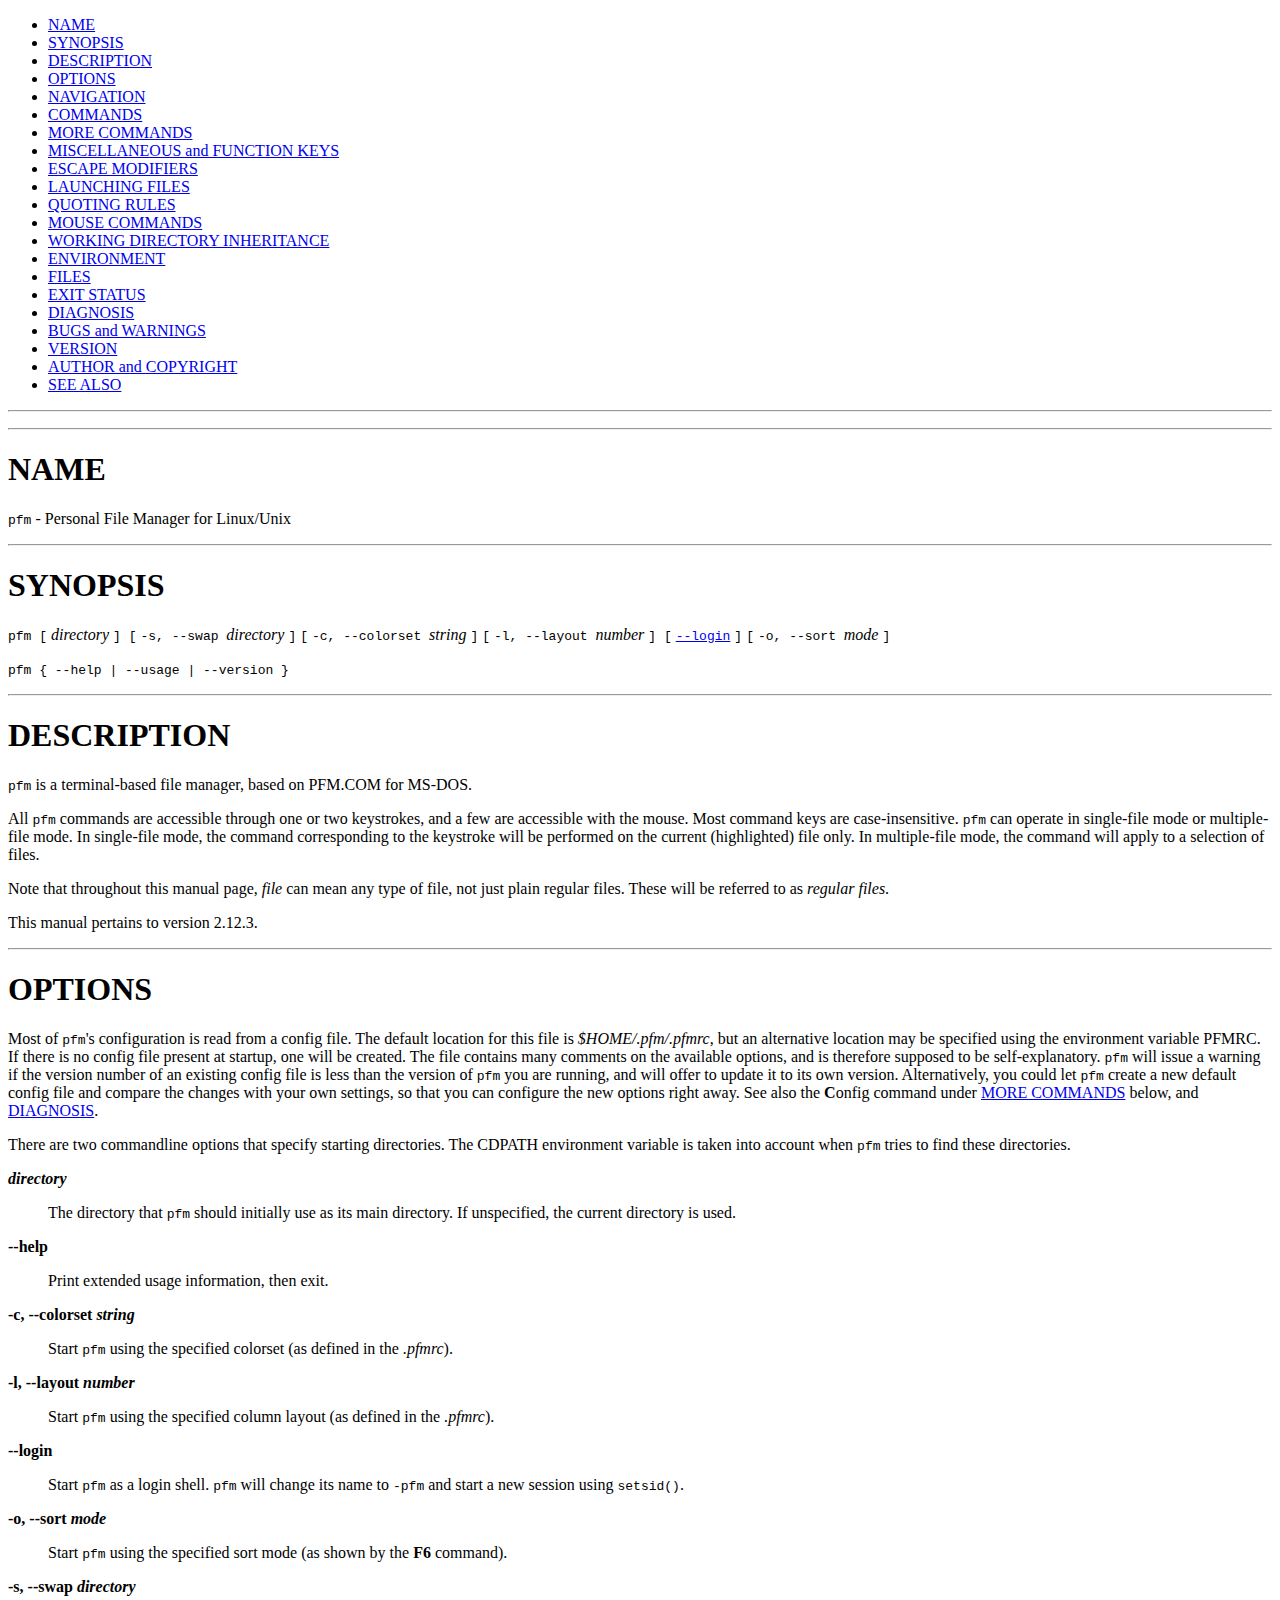
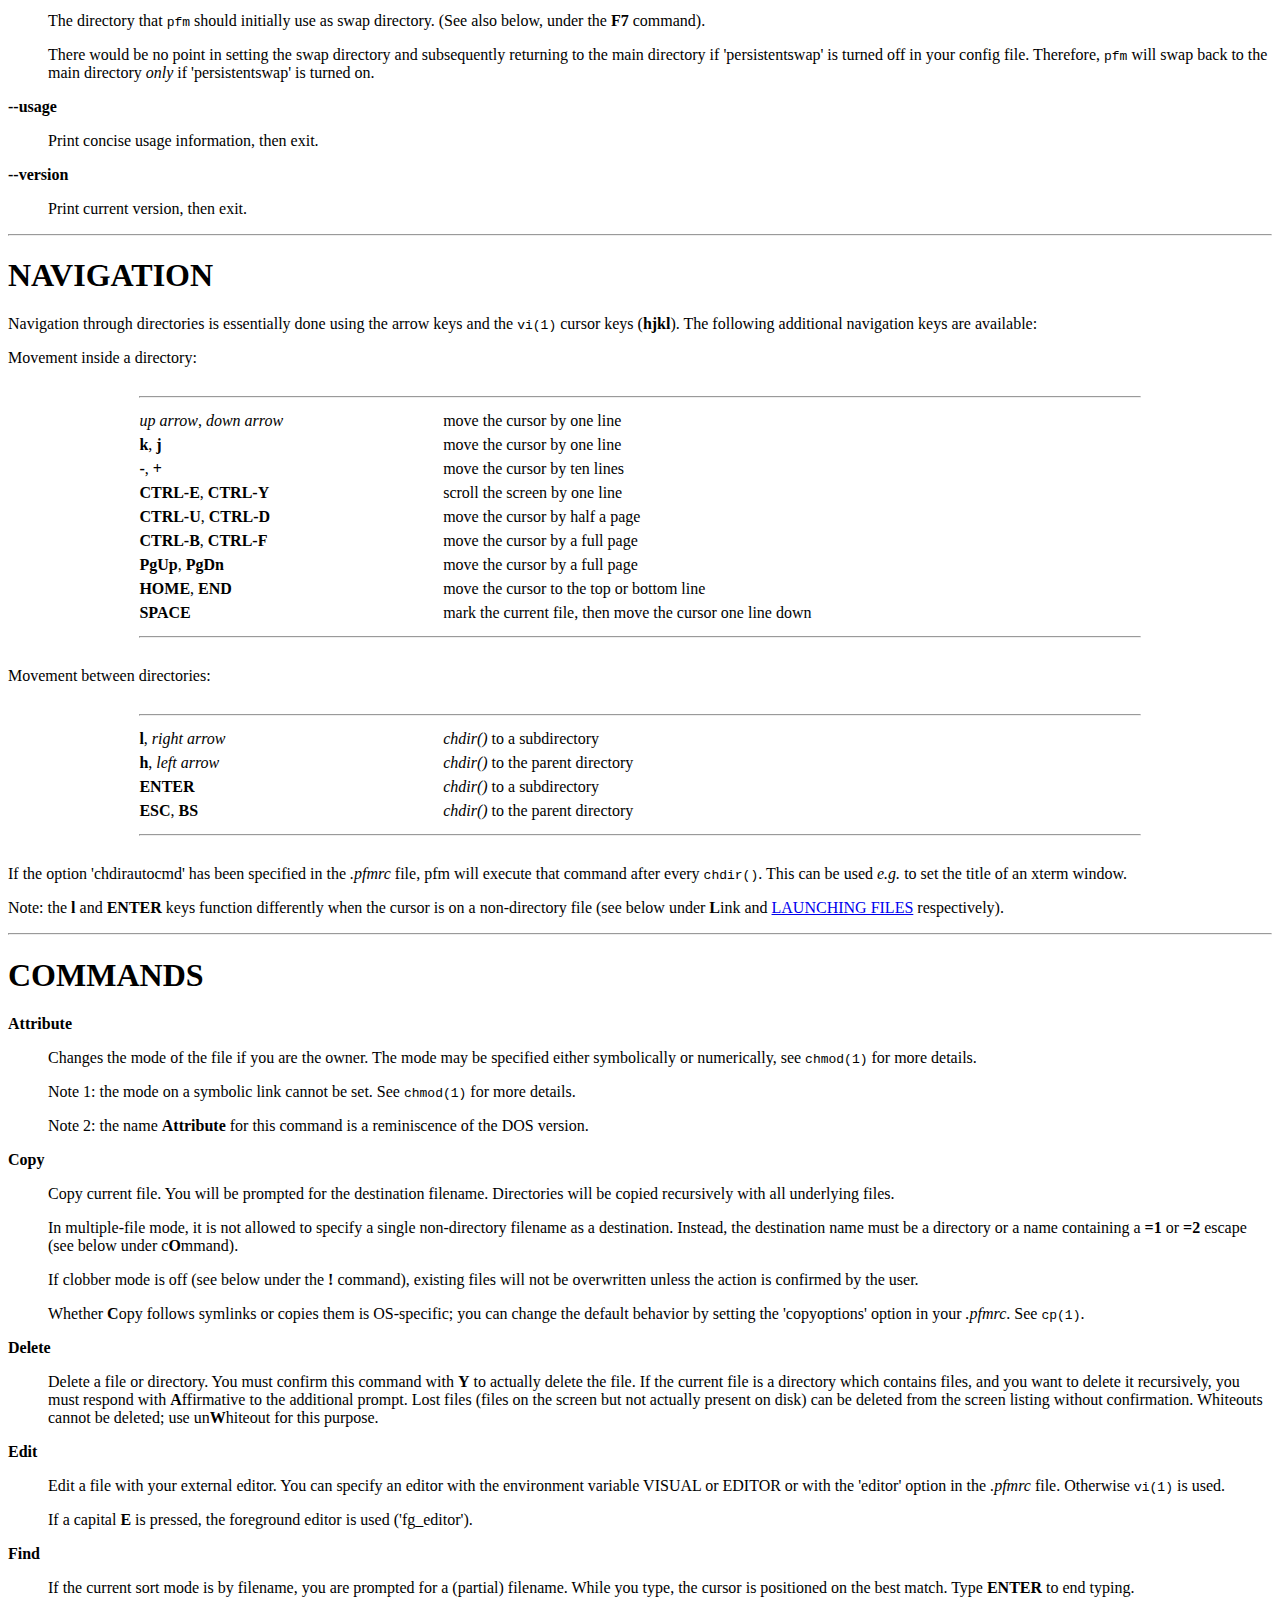
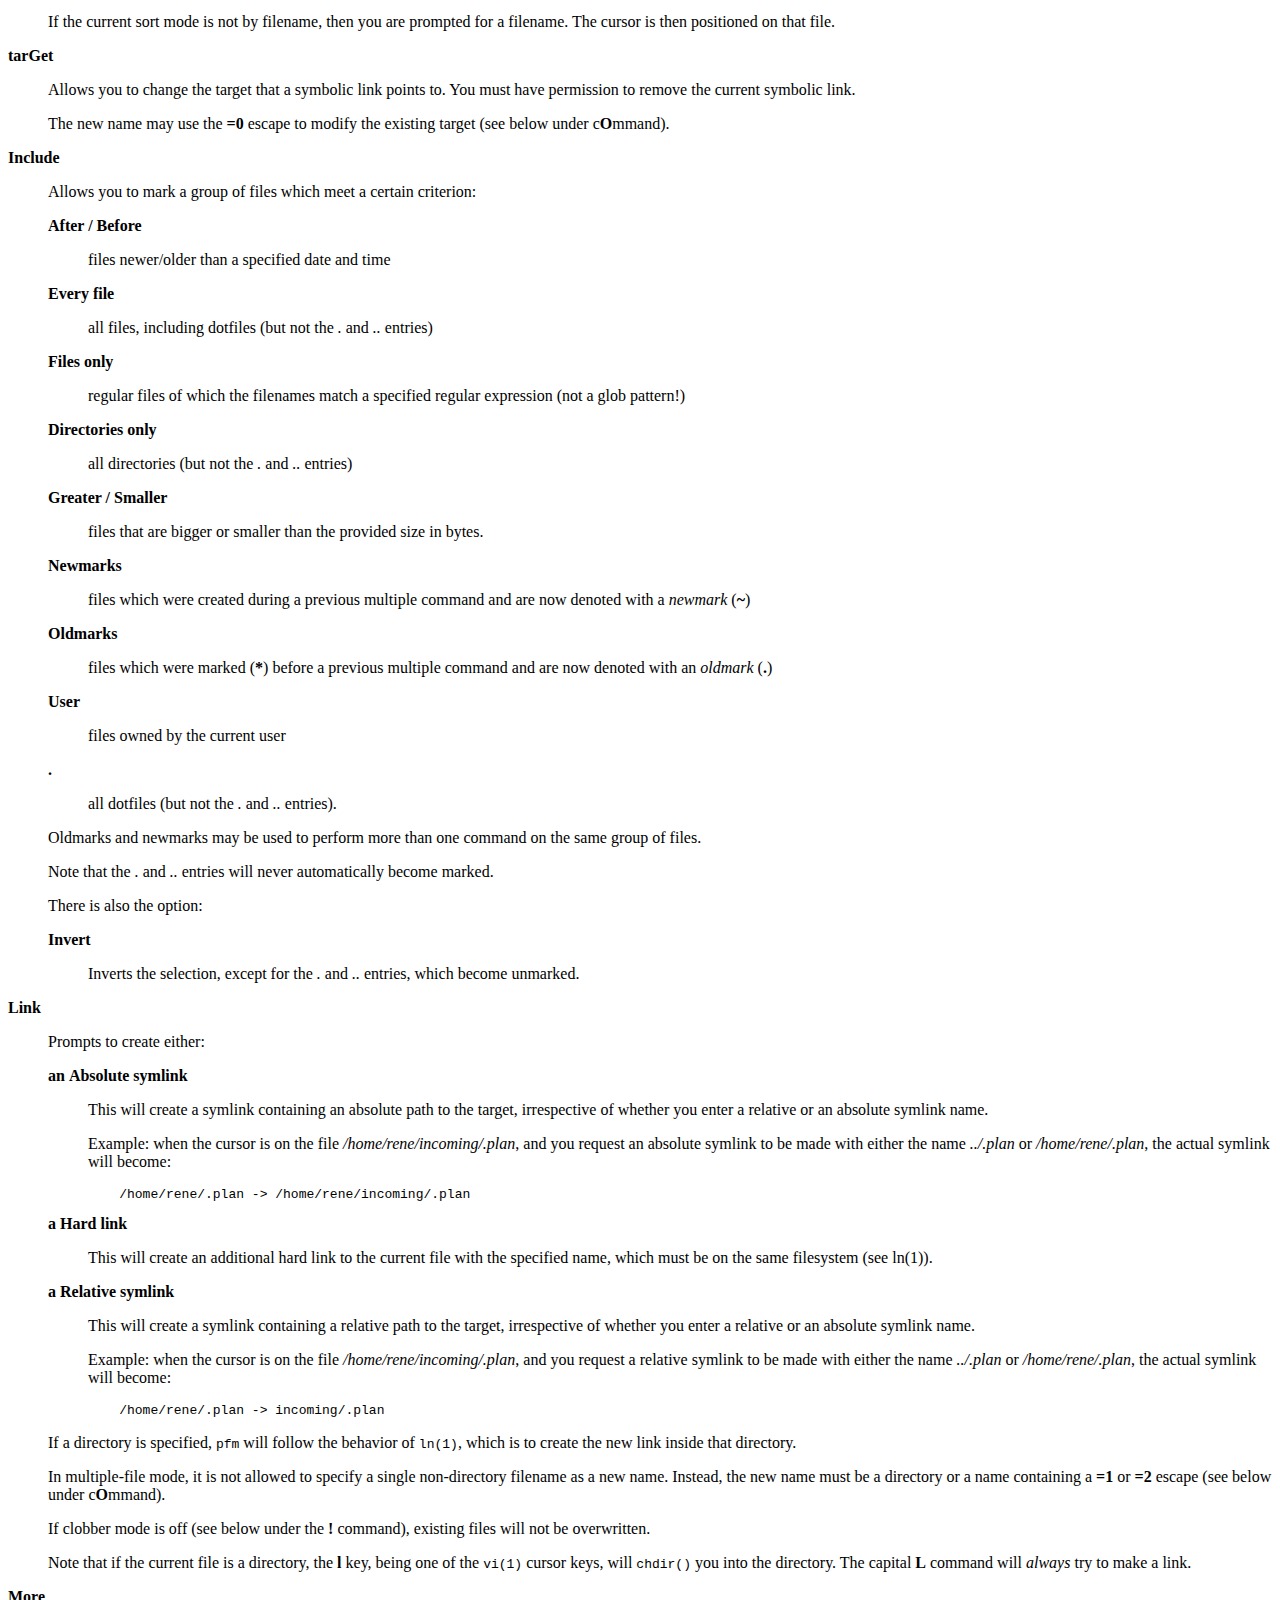
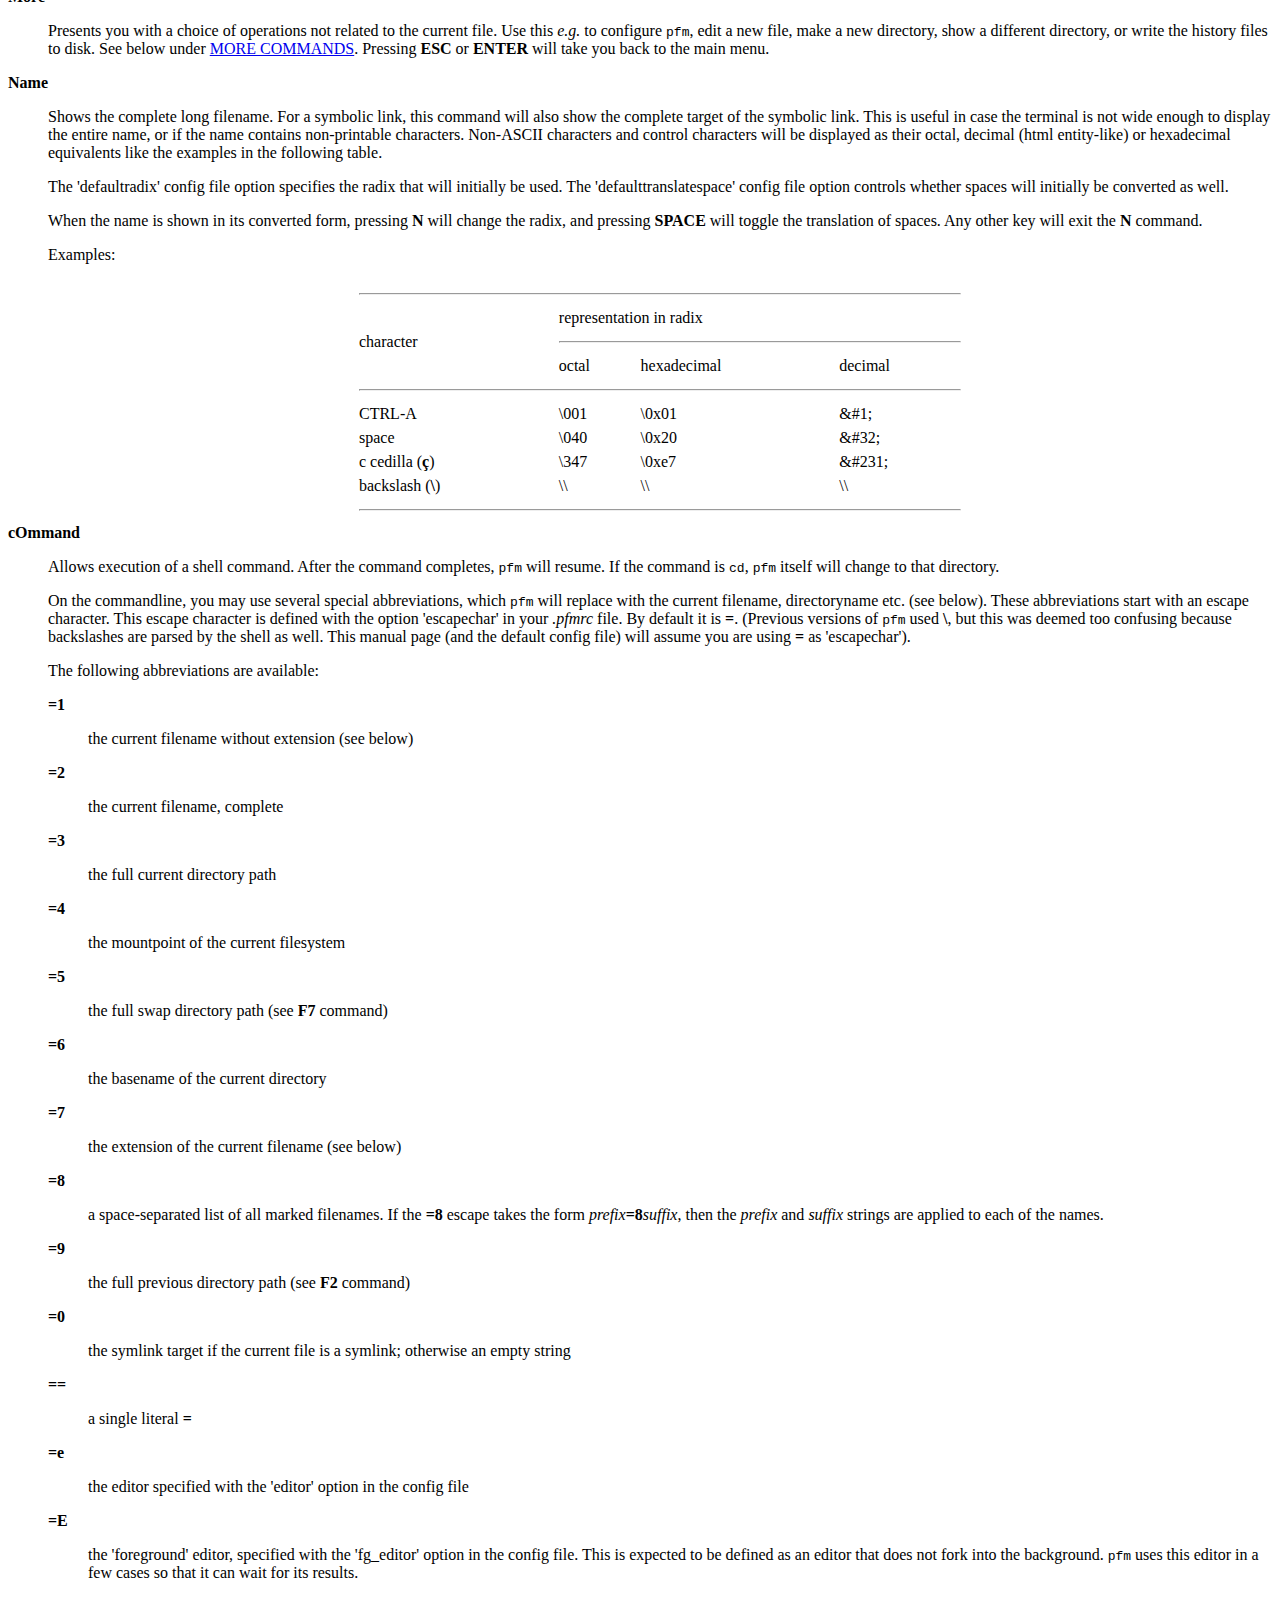
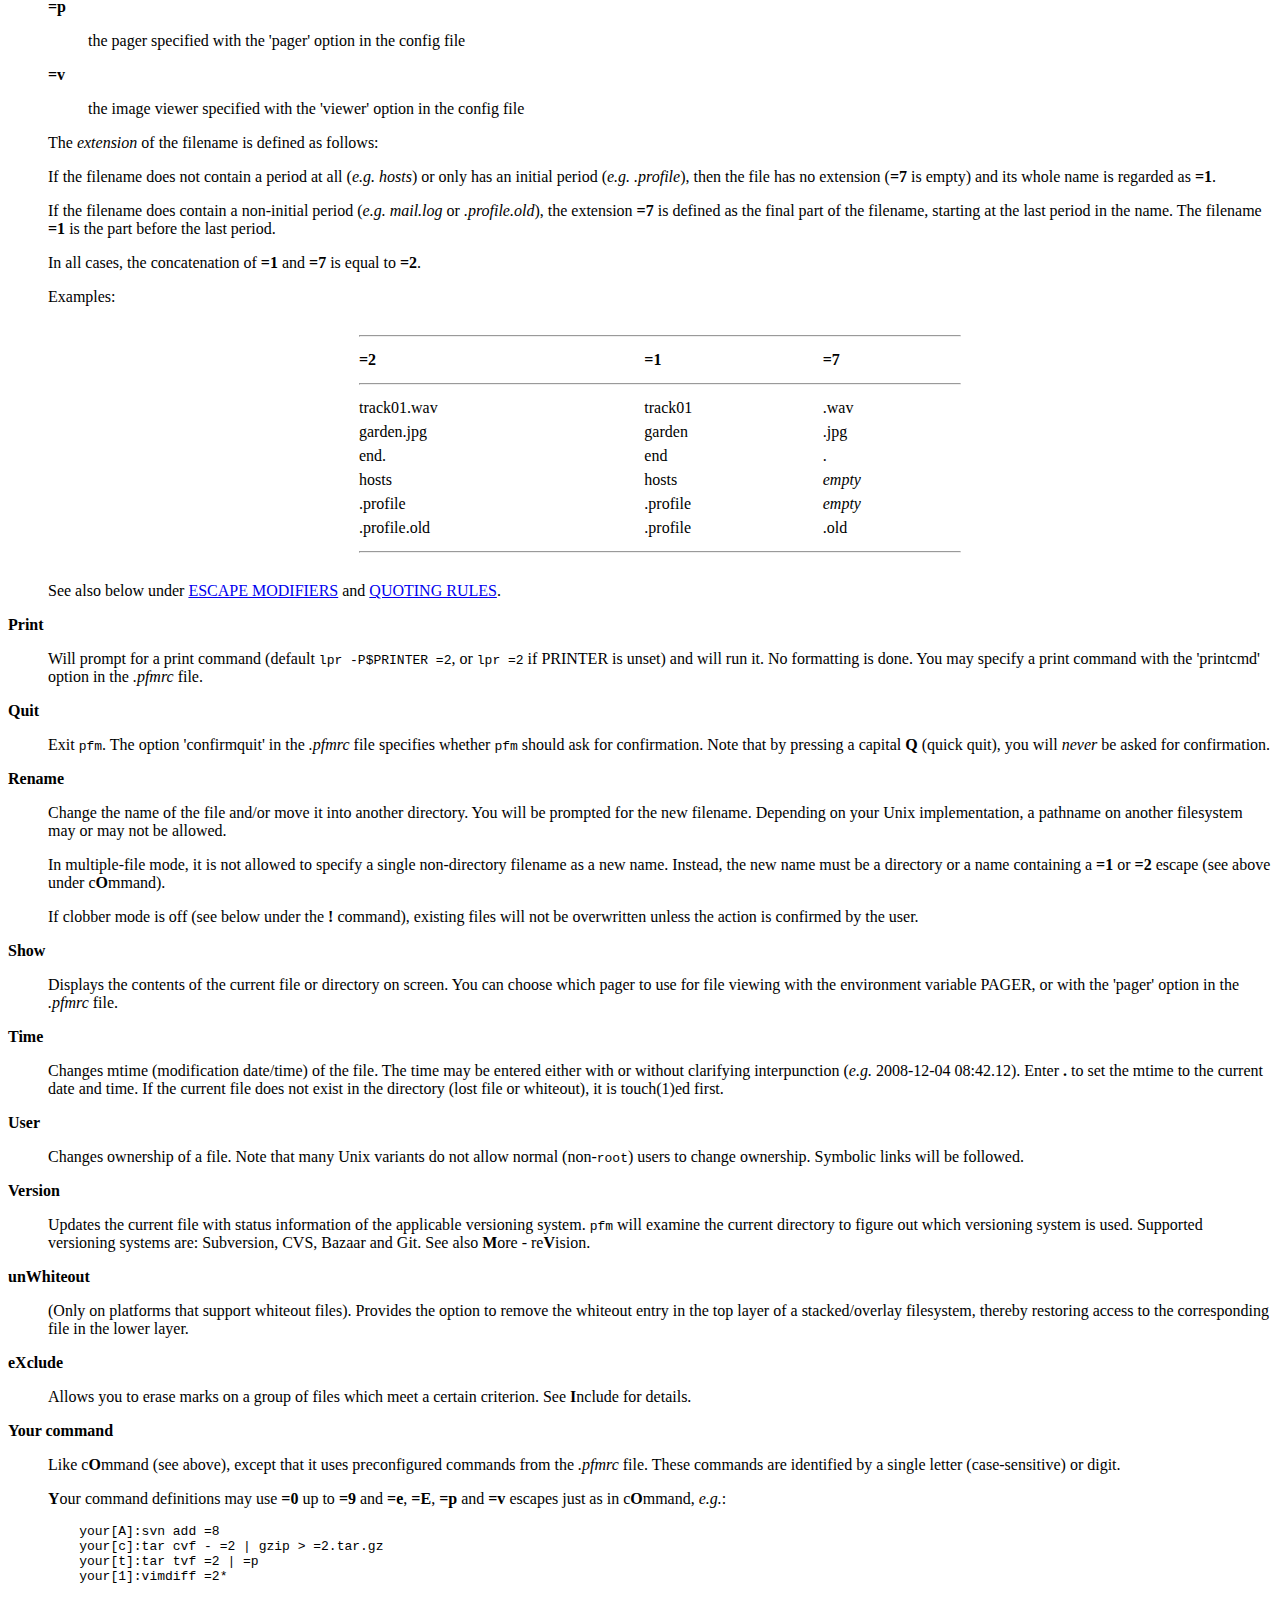
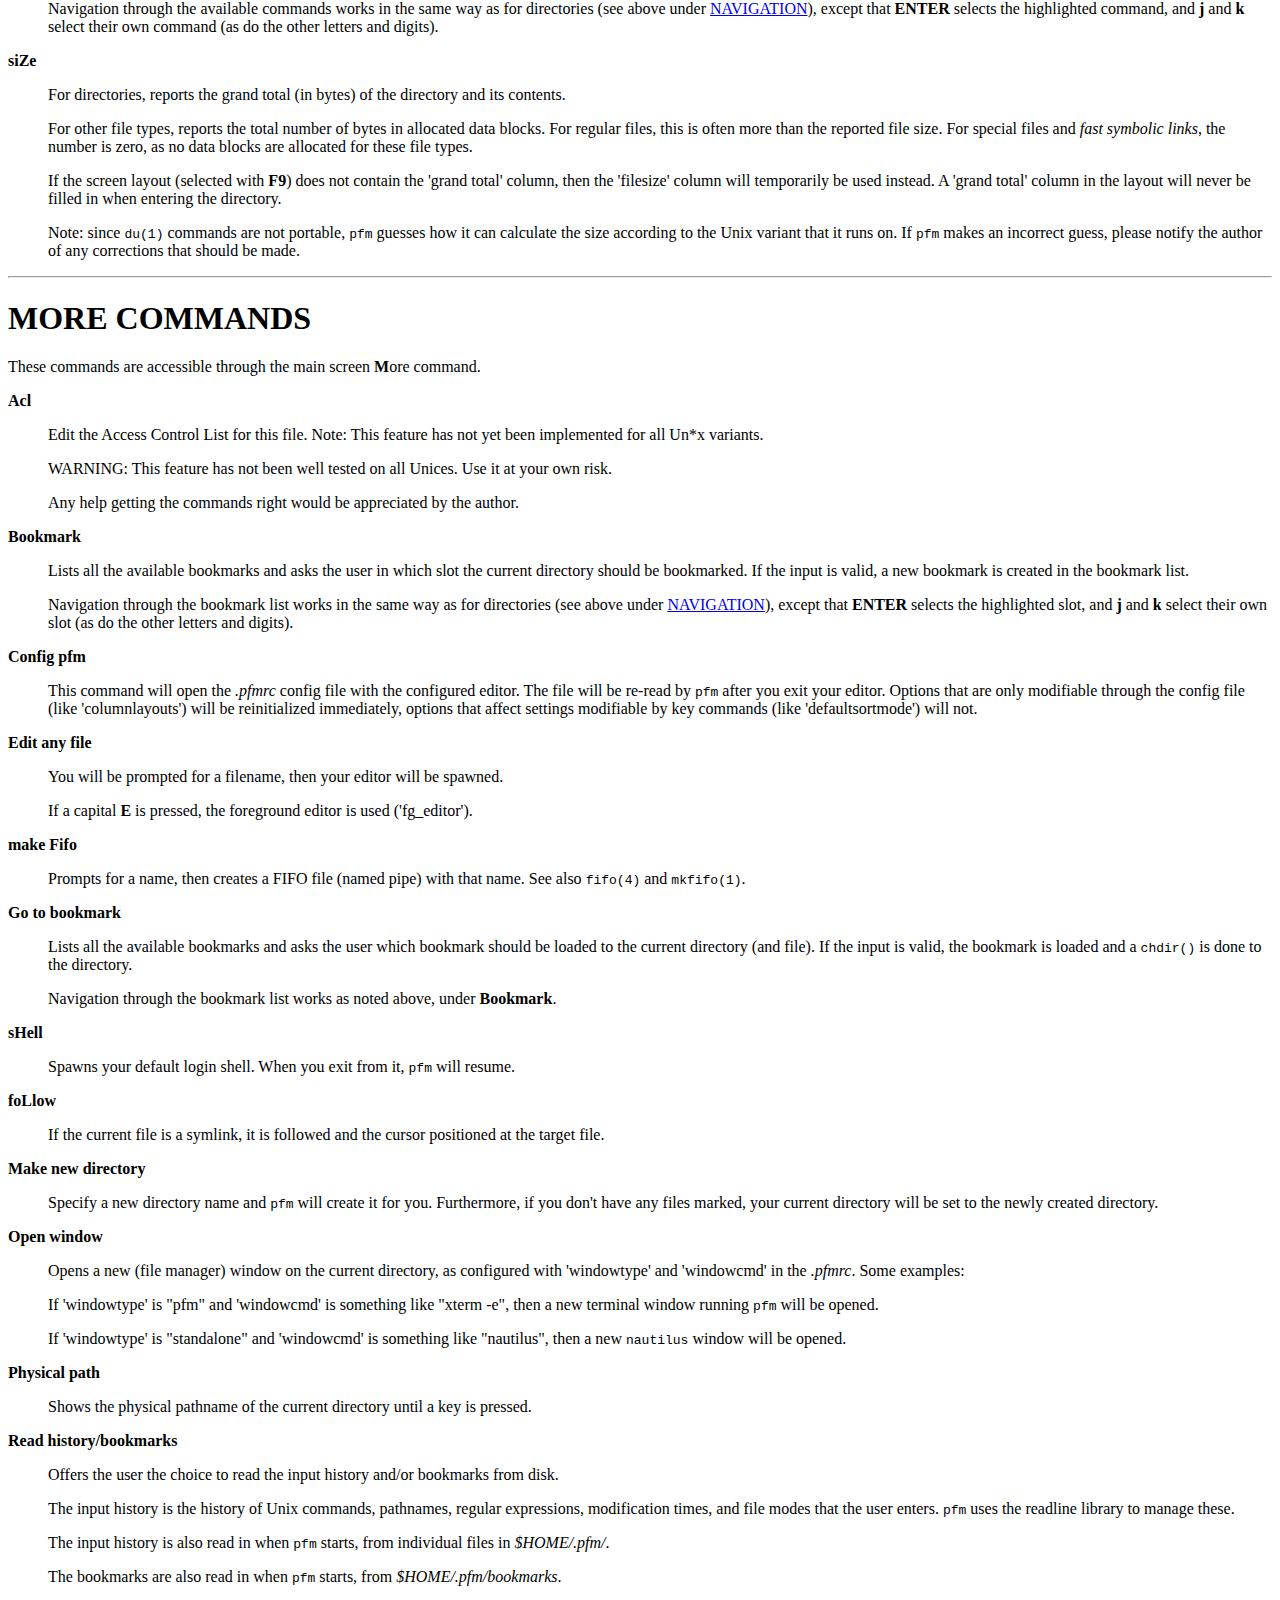
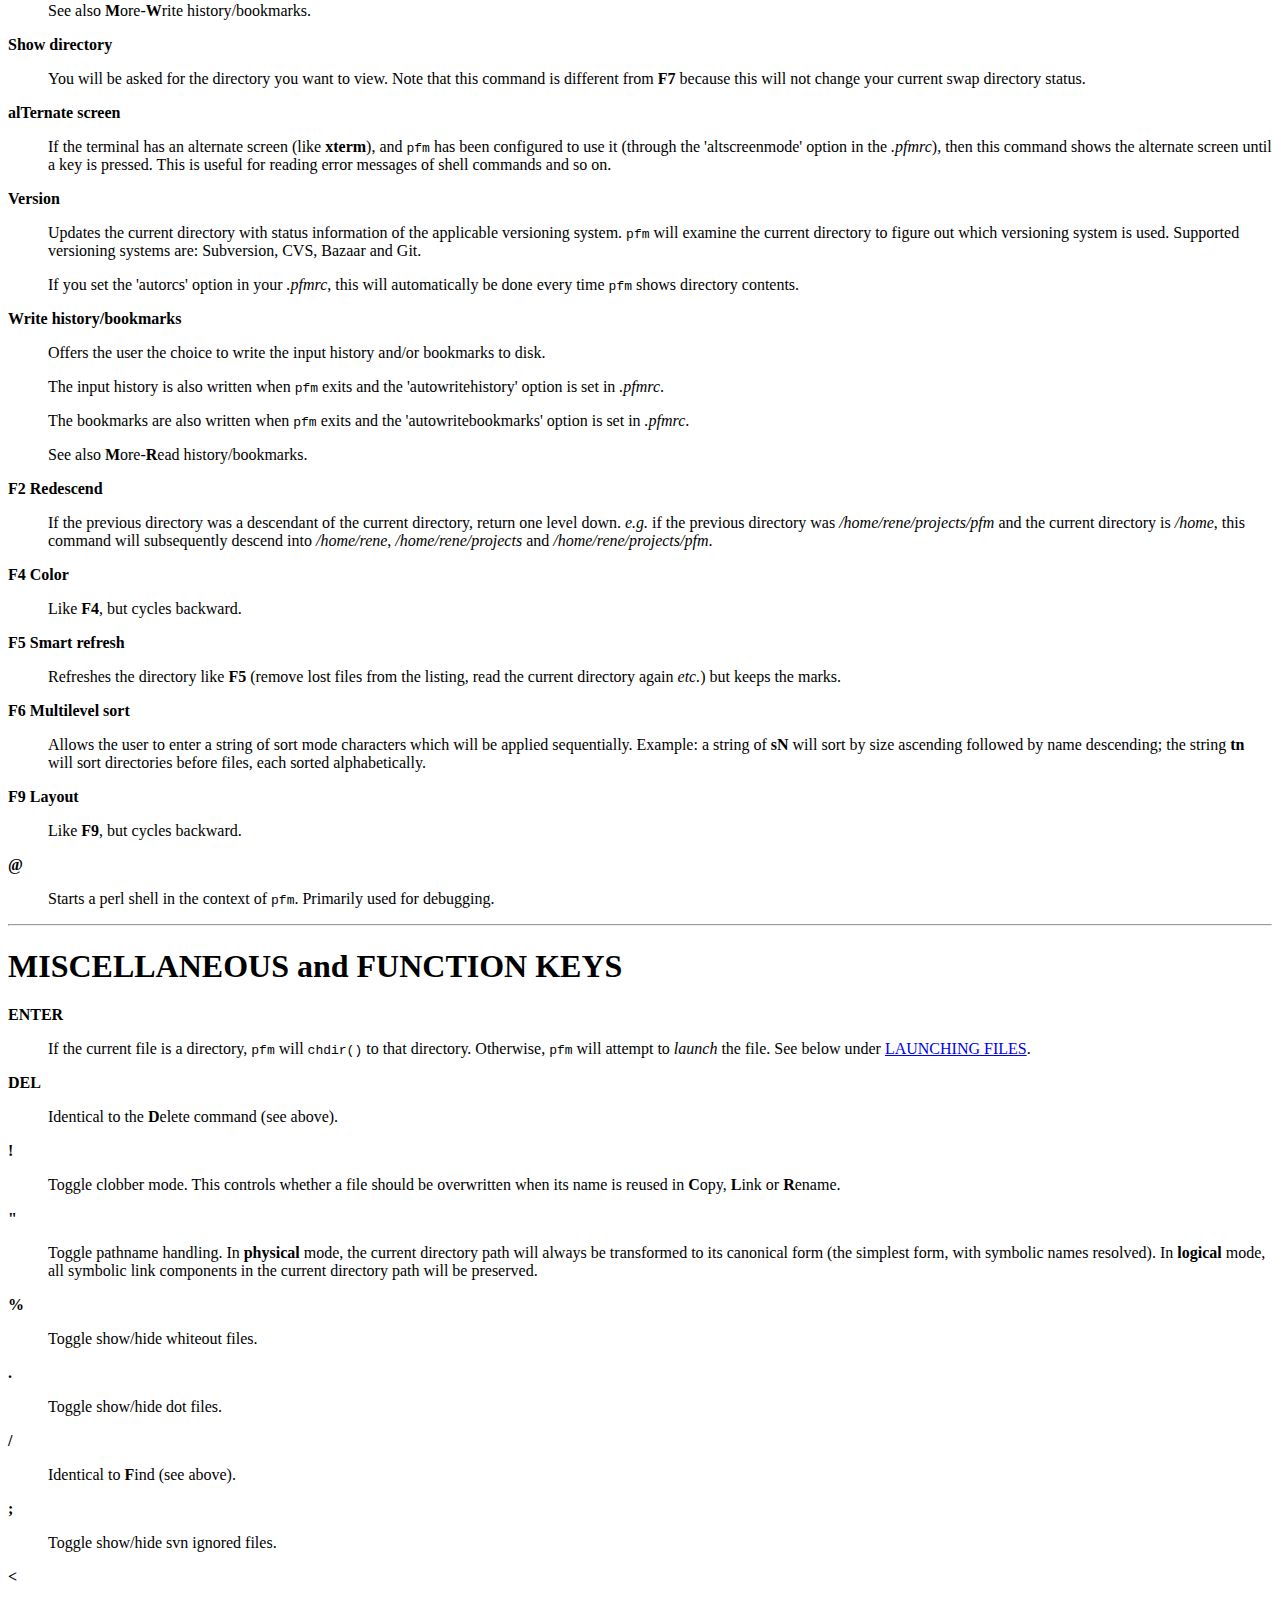
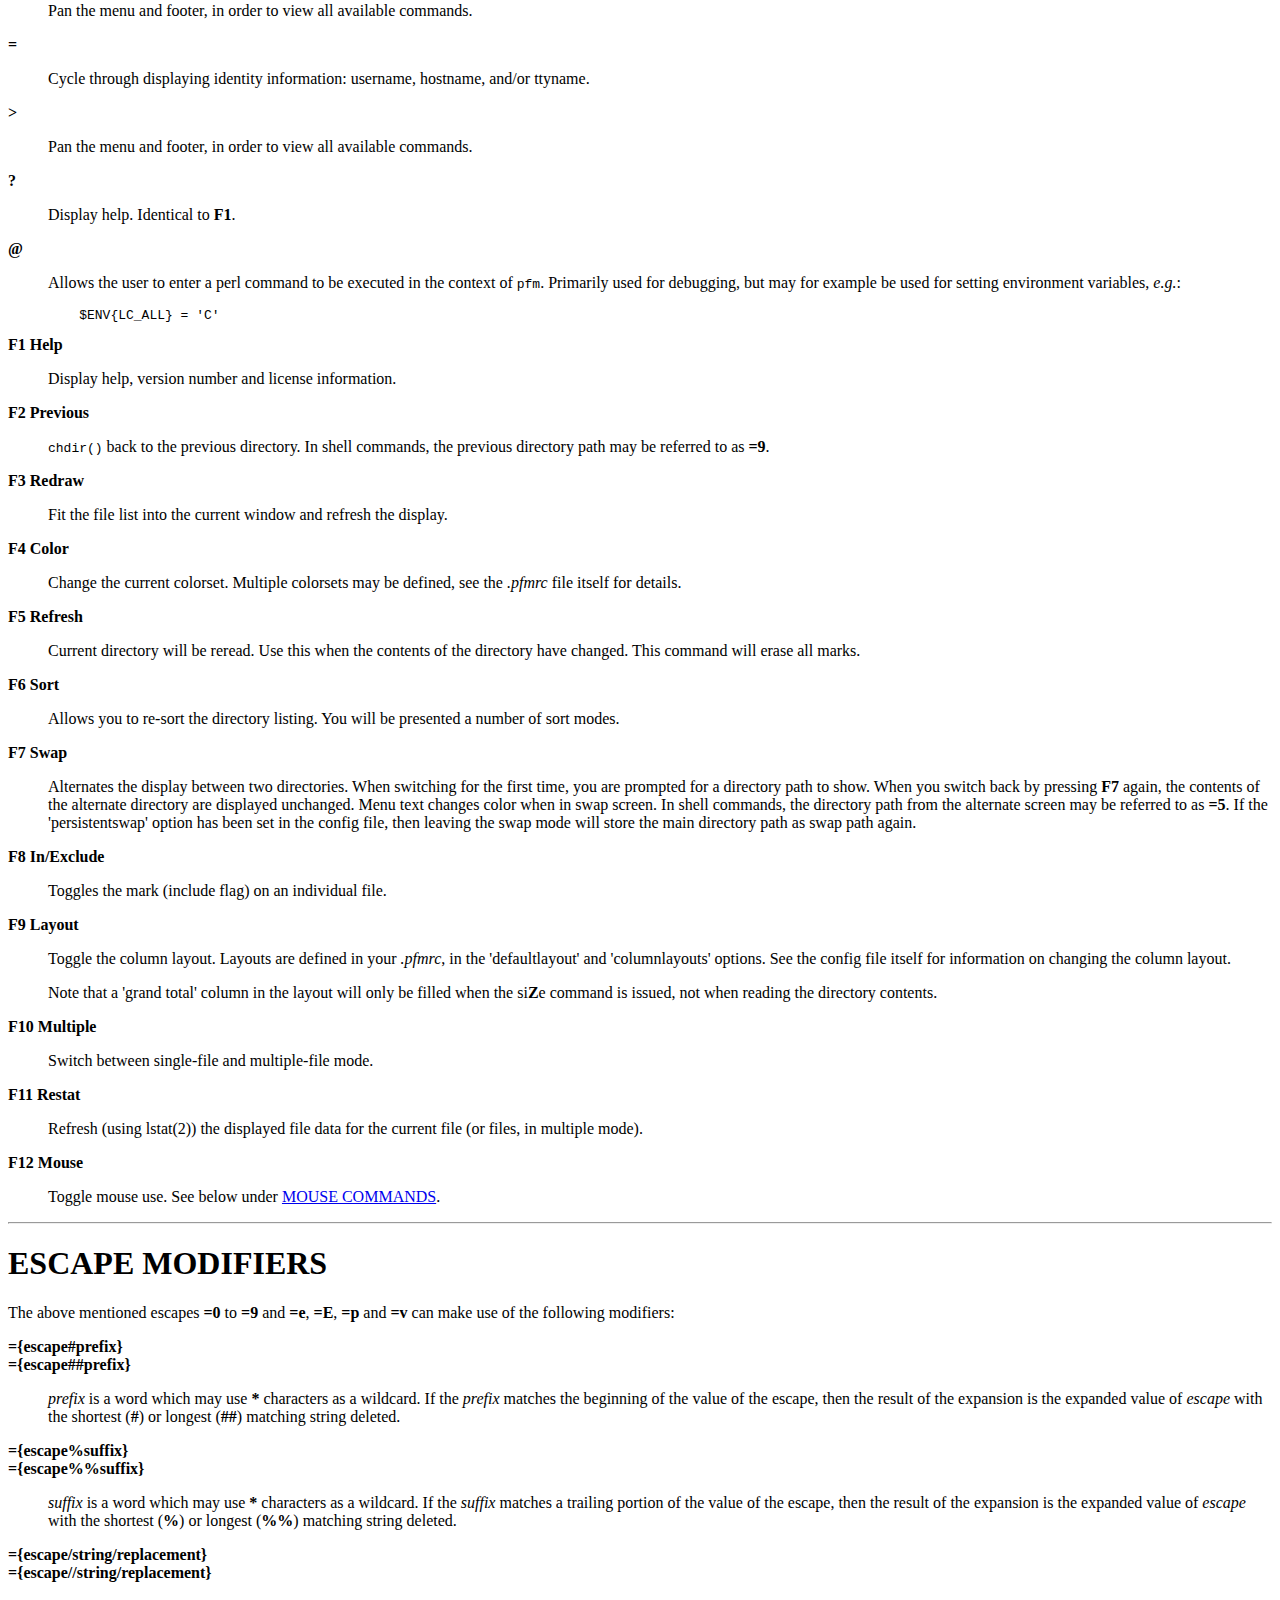
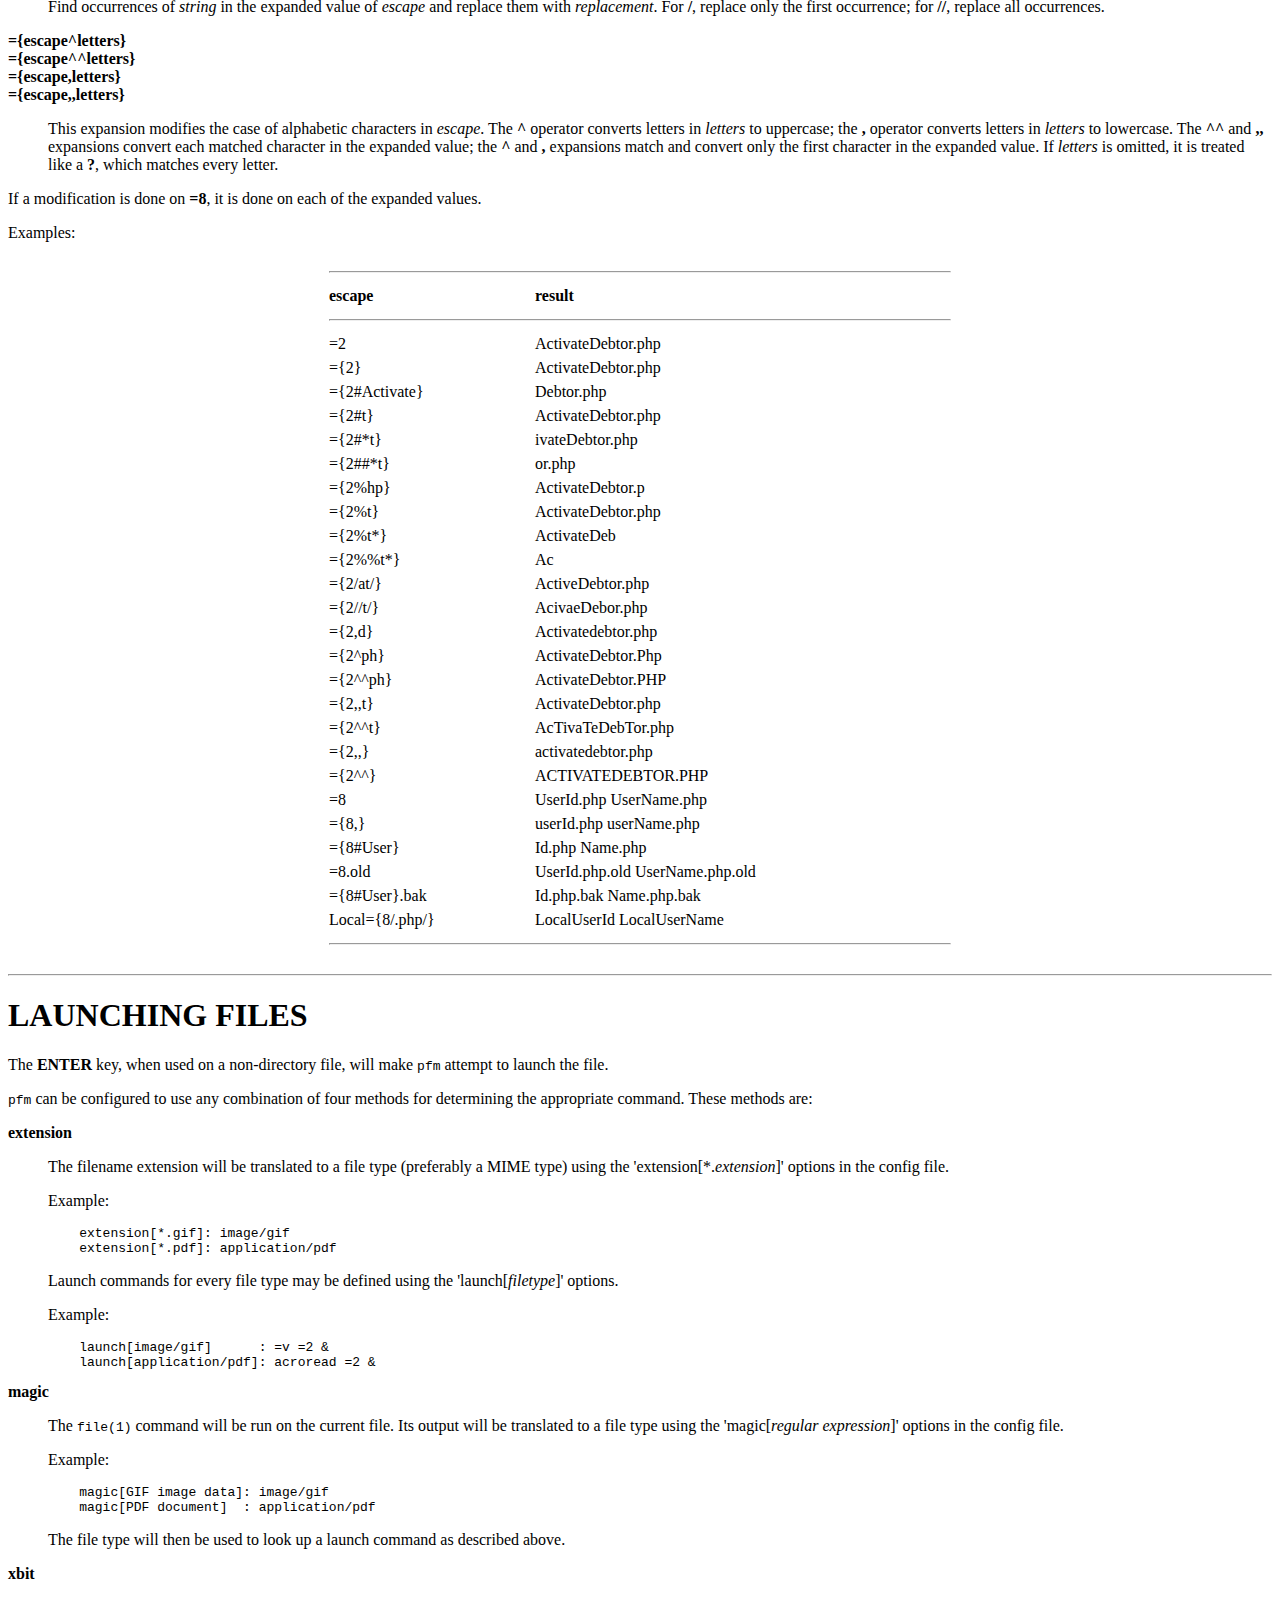
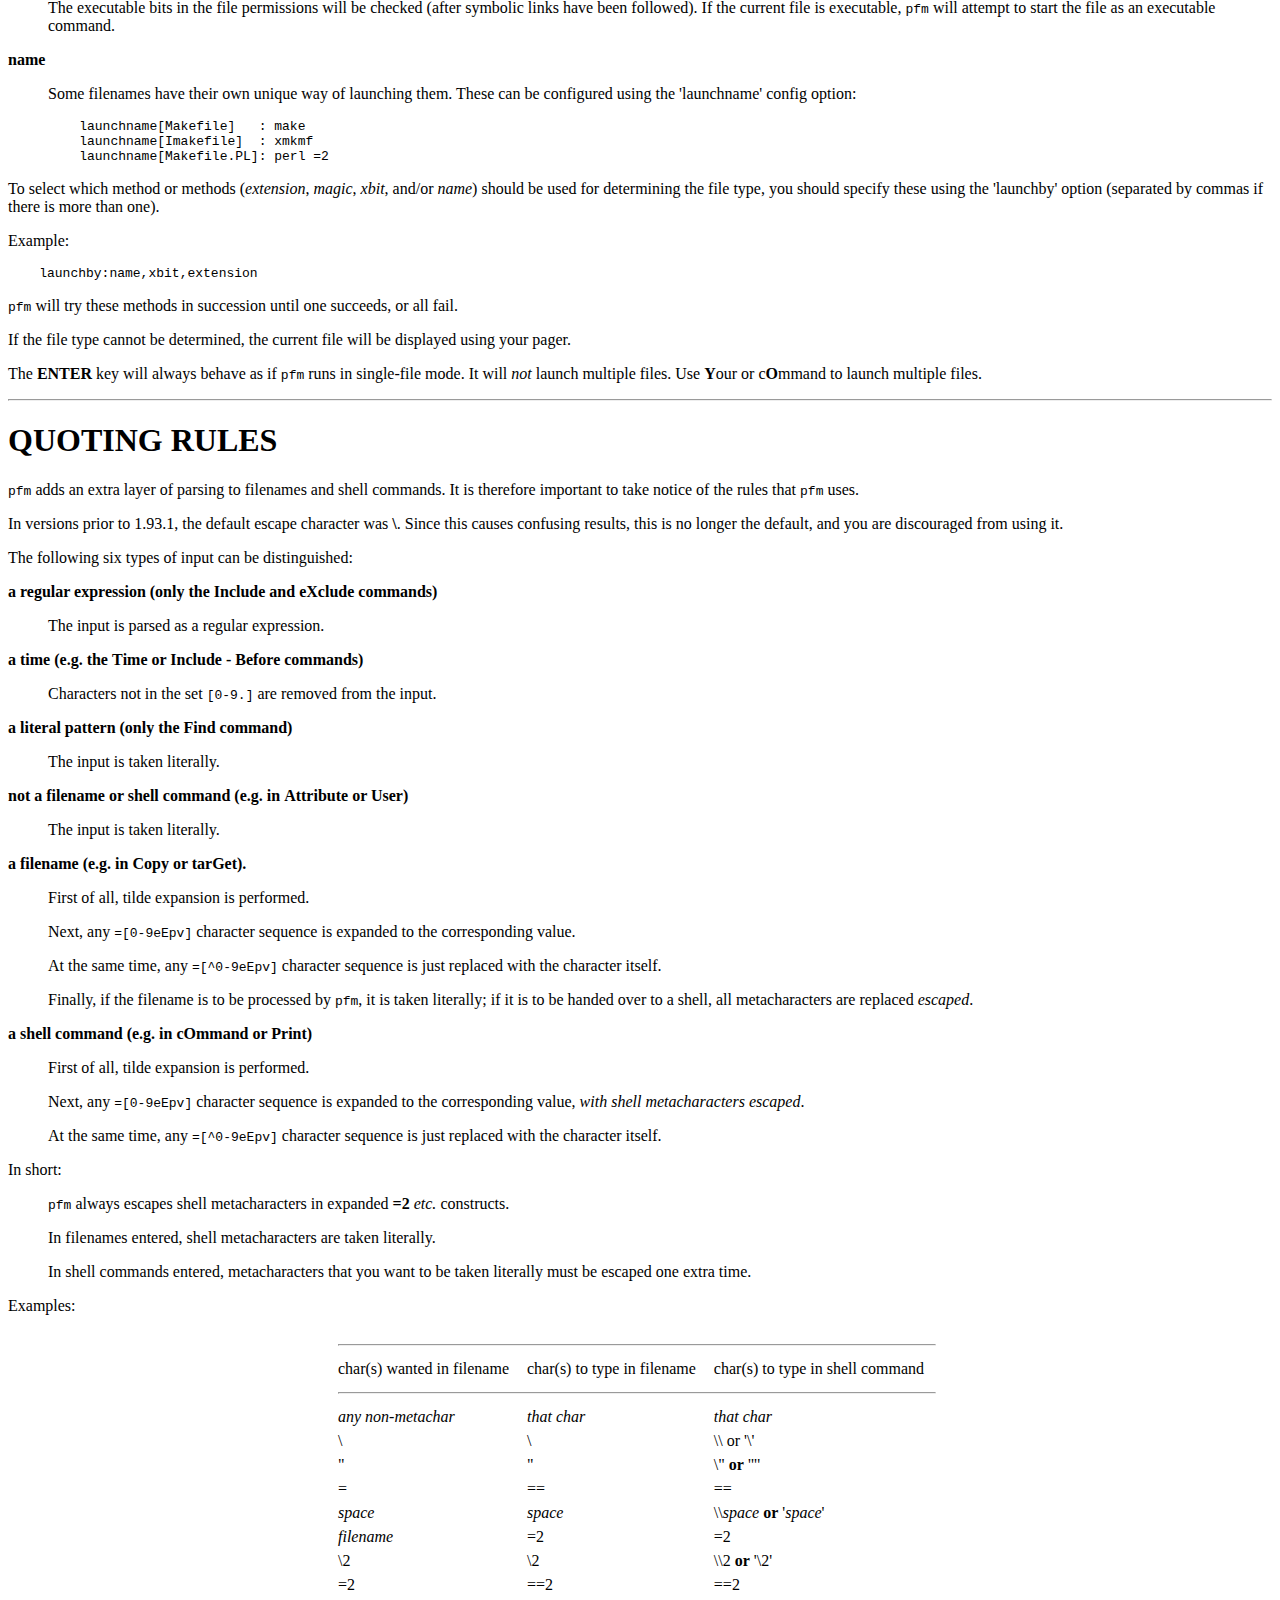
==== commit e476fadc: "Updated documentation" ====
--- a/trunk/doc/pfm.html
+++ b/trunk/doc/pfm.html
@@ -1,13 +1,12 @@
-<?xml version="1.0" ?>
 <!DOCTYPE html PUBLIC "-//W3C//DTD XHTML 1.0 Strict//EN" "http://www.w3.org/TR/xhtml1/DTD/xhtml1-strict.dtd">
 <html xmlns="http://www.w3.org/1999/xhtml">
 <head>
-<title>C&lt;pfm&gt; - Personal File Manager for Linux/Unix</title>
+<title>pfm - Personal File Manager for Linux/Unix</title>
 <meta http-equiv="content-type" content="text/html; charset=utf-8" />
-<link rev="made" href="mailto:root@localhost" />
+<link type="text/css" rel="stylesheet"	href="styles.css" />
 </head>
 
-<body style="background-color: white">
+<body>
 
 
 <!-- INDEX BEGIN -->
@@ -71,6 +70,7 @@
 <p>Note that throughout this manual page, <em>file</em> can mean any type of file,
 not just plain regular files. These will be referred to as <em>regular files</em>.</p>
 <p>
+This manual pertains to version 2.12.3.
 </p>
 <hr />
 <h1><a name="options">OPTIONS</a></h1>
@@ -955,7 +955,10 @@
 
 <dd>
 <p>Allows the user to enter a perl command to be executed in the context
-of <code>pfm</code>. Primarily used for debugging.</p>
+of <code>pfm</code>. Primarily used for debugging, but may for example be used
+for setting environment variables, <em>e.g.</em>:</p>
+<pre>
+    $ENV{LC_ALL} = 'C'</pre>
 </dd>
 <dt><strong><a name="f1_help" class="item"><strong>F1</strong> Help</a></strong></dt>
 
@@ -1630,6 +1633,7 @@
 <hr />
 <h1><a name="version">VERSION</a></h1>
 <p>
+This manual pertains to version 2.12.3.
 </p>
 <hr />
 <h1><a name="author_and_copyright">AUTHOR and COPYRIGHT</a></h1>
